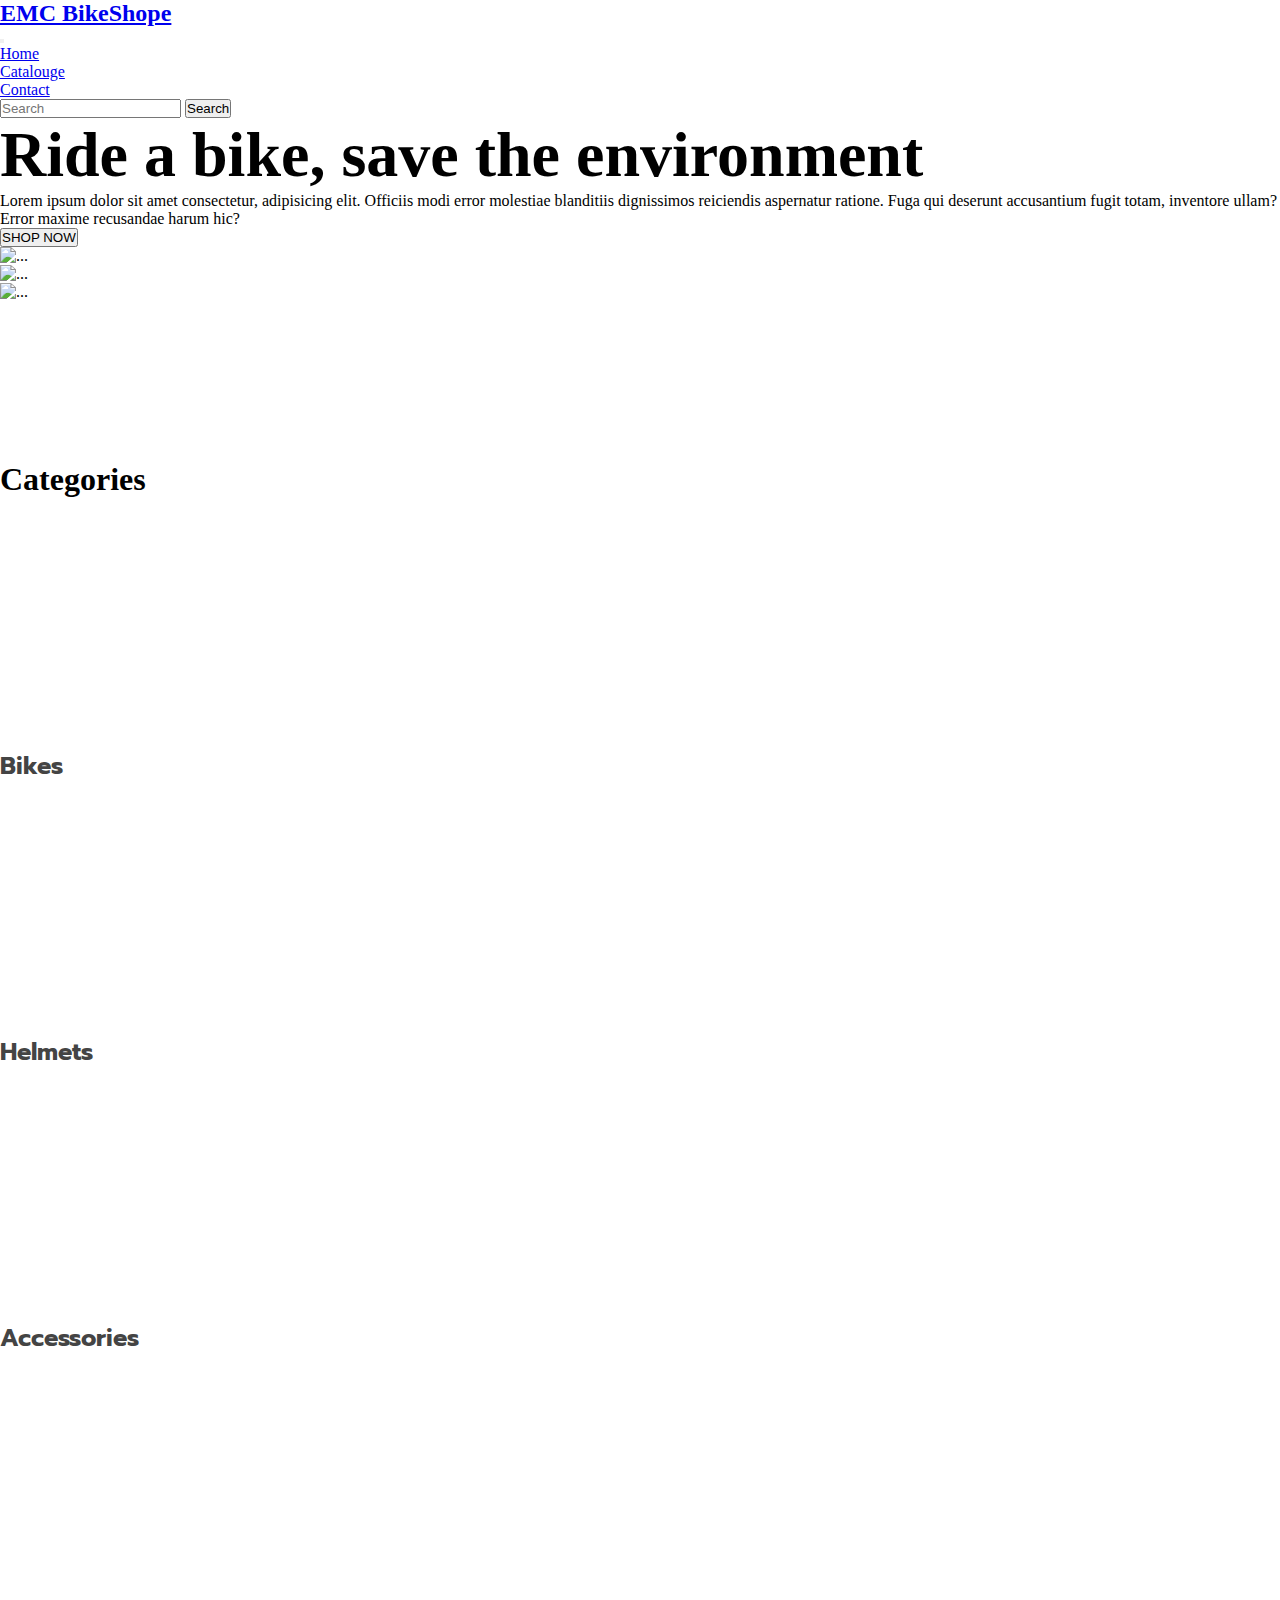
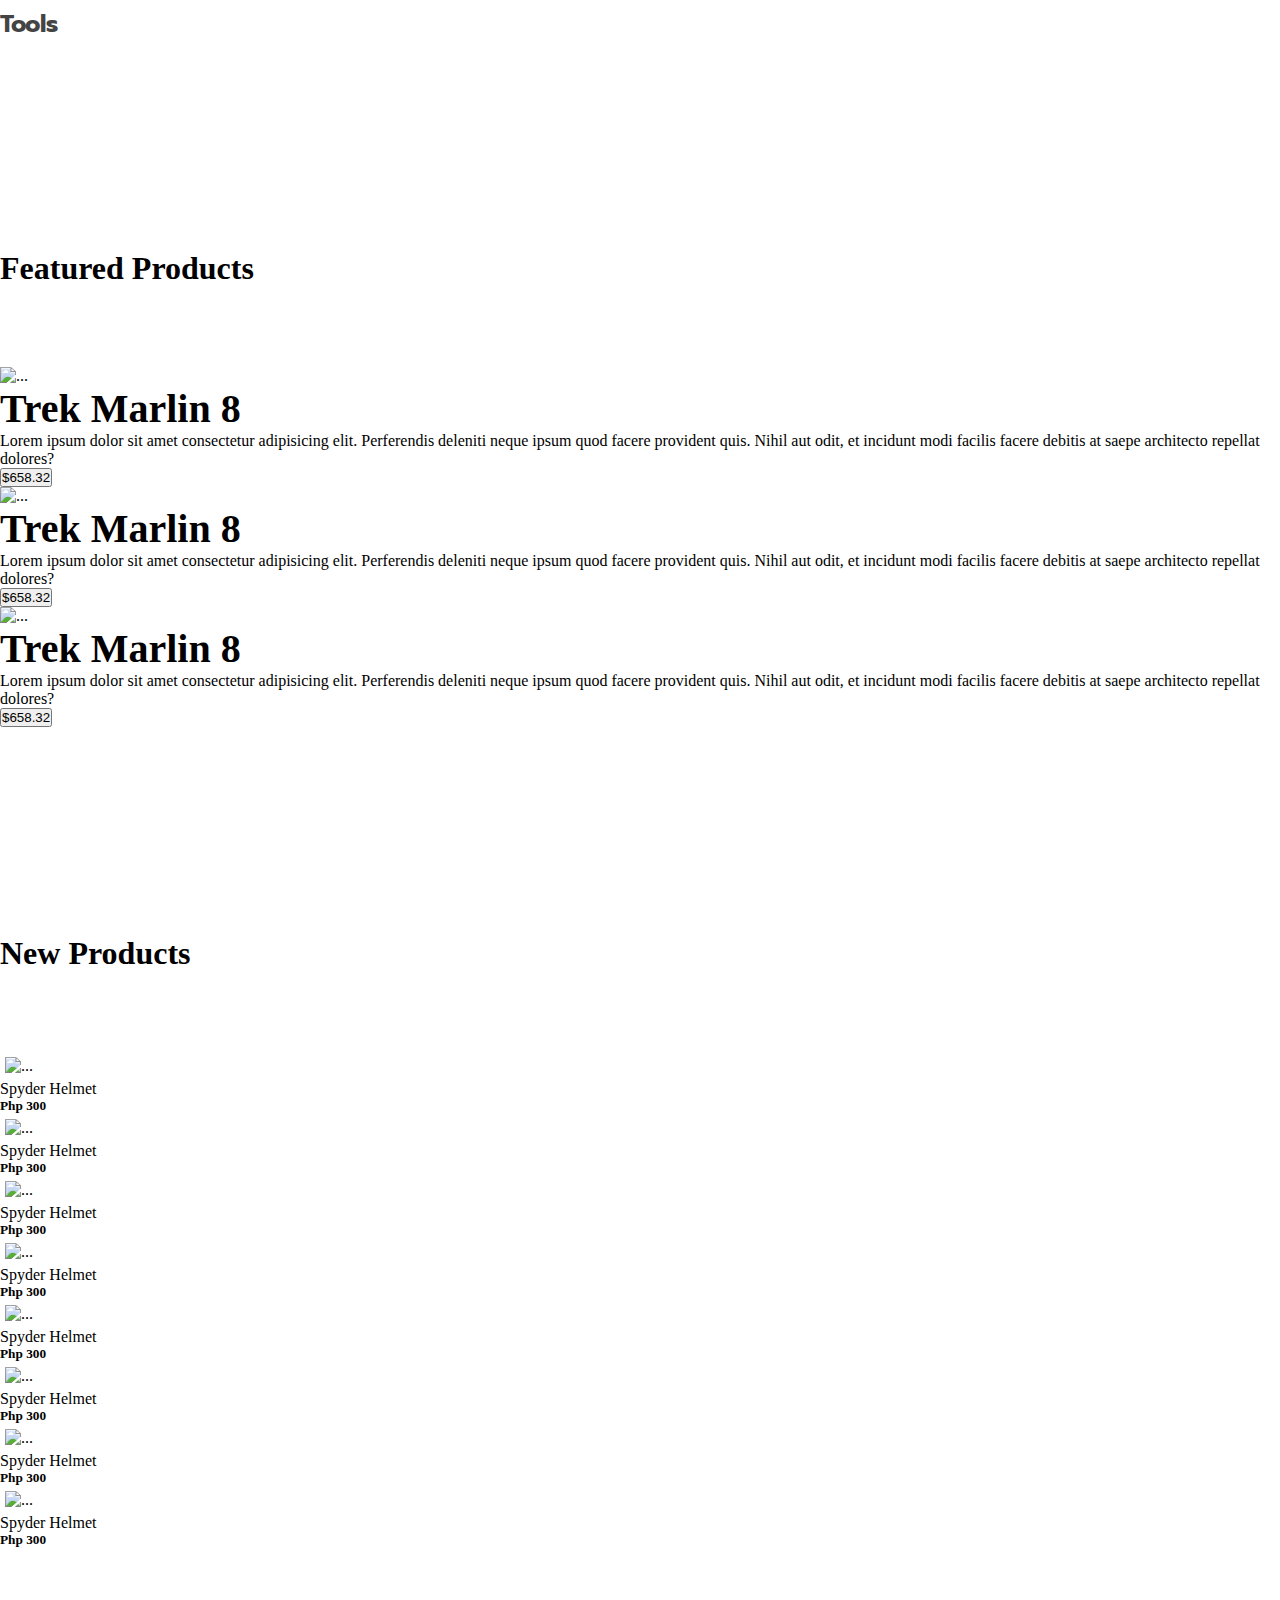
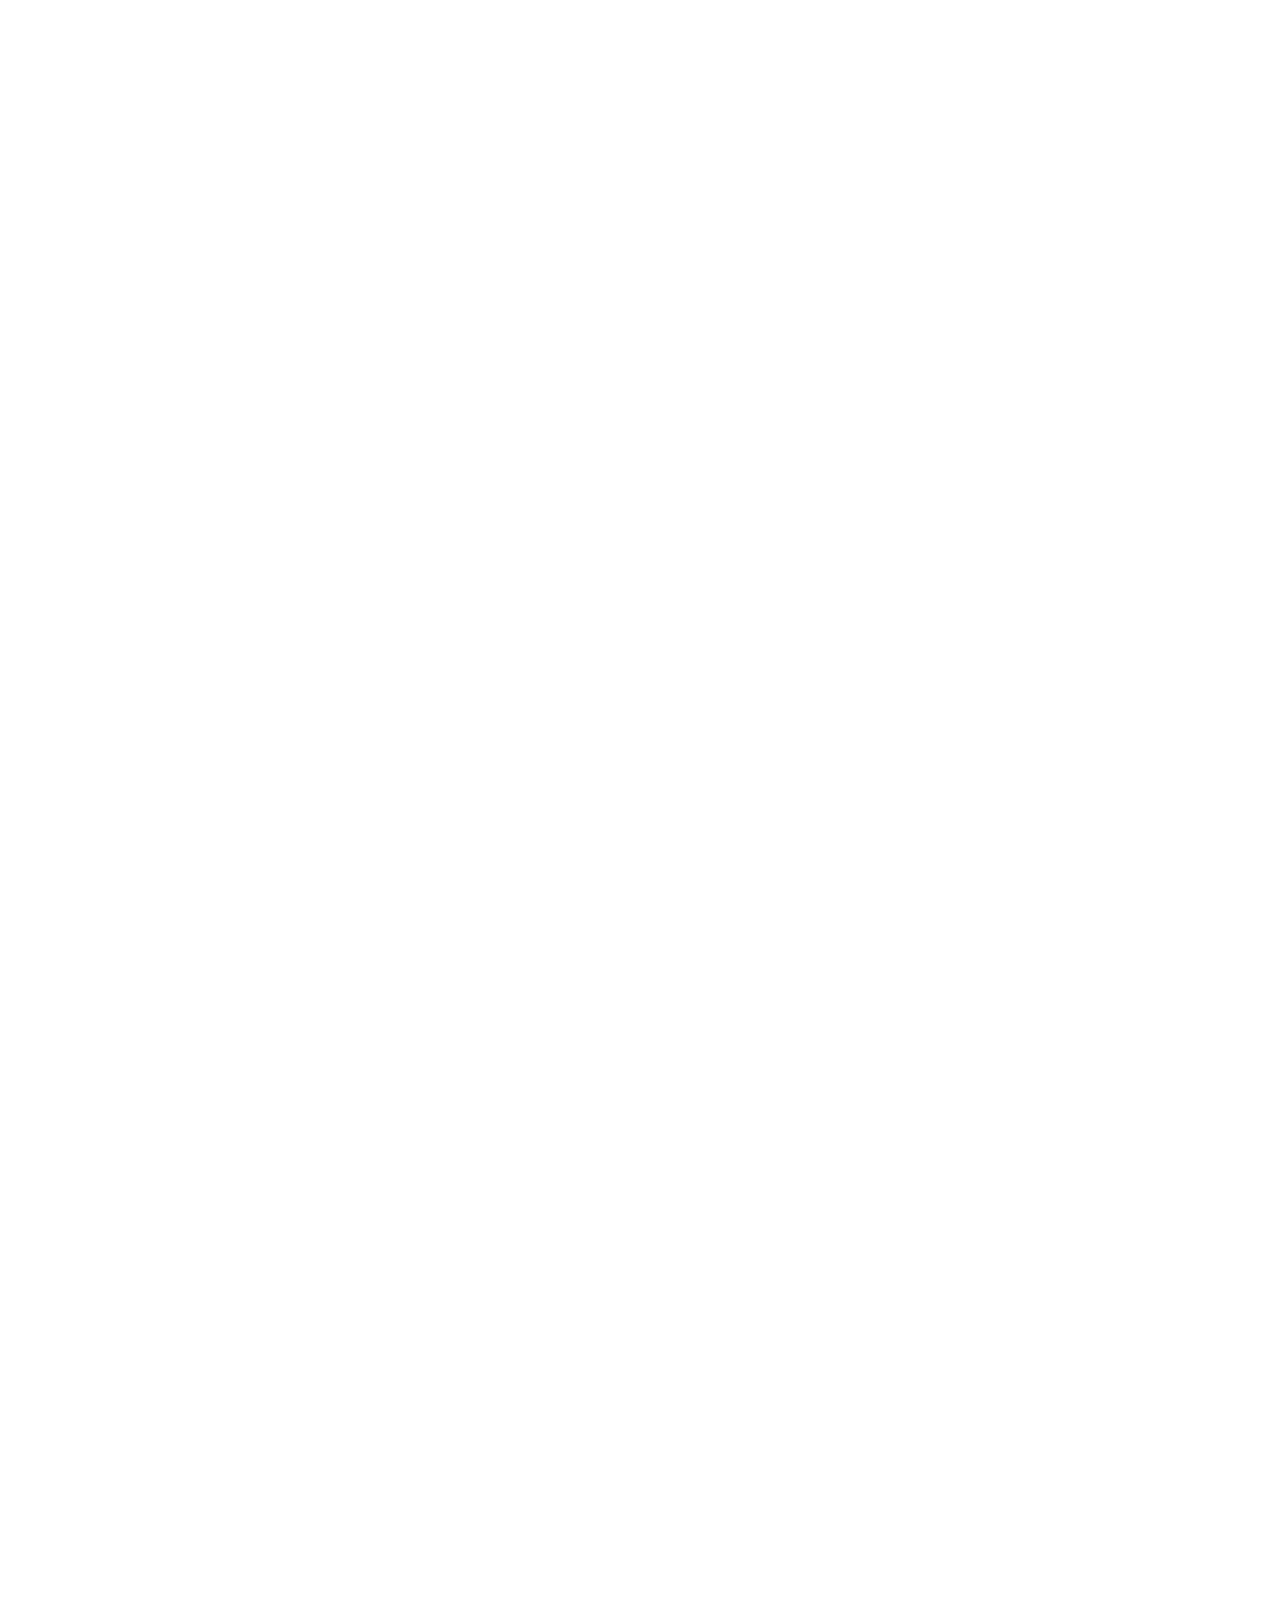
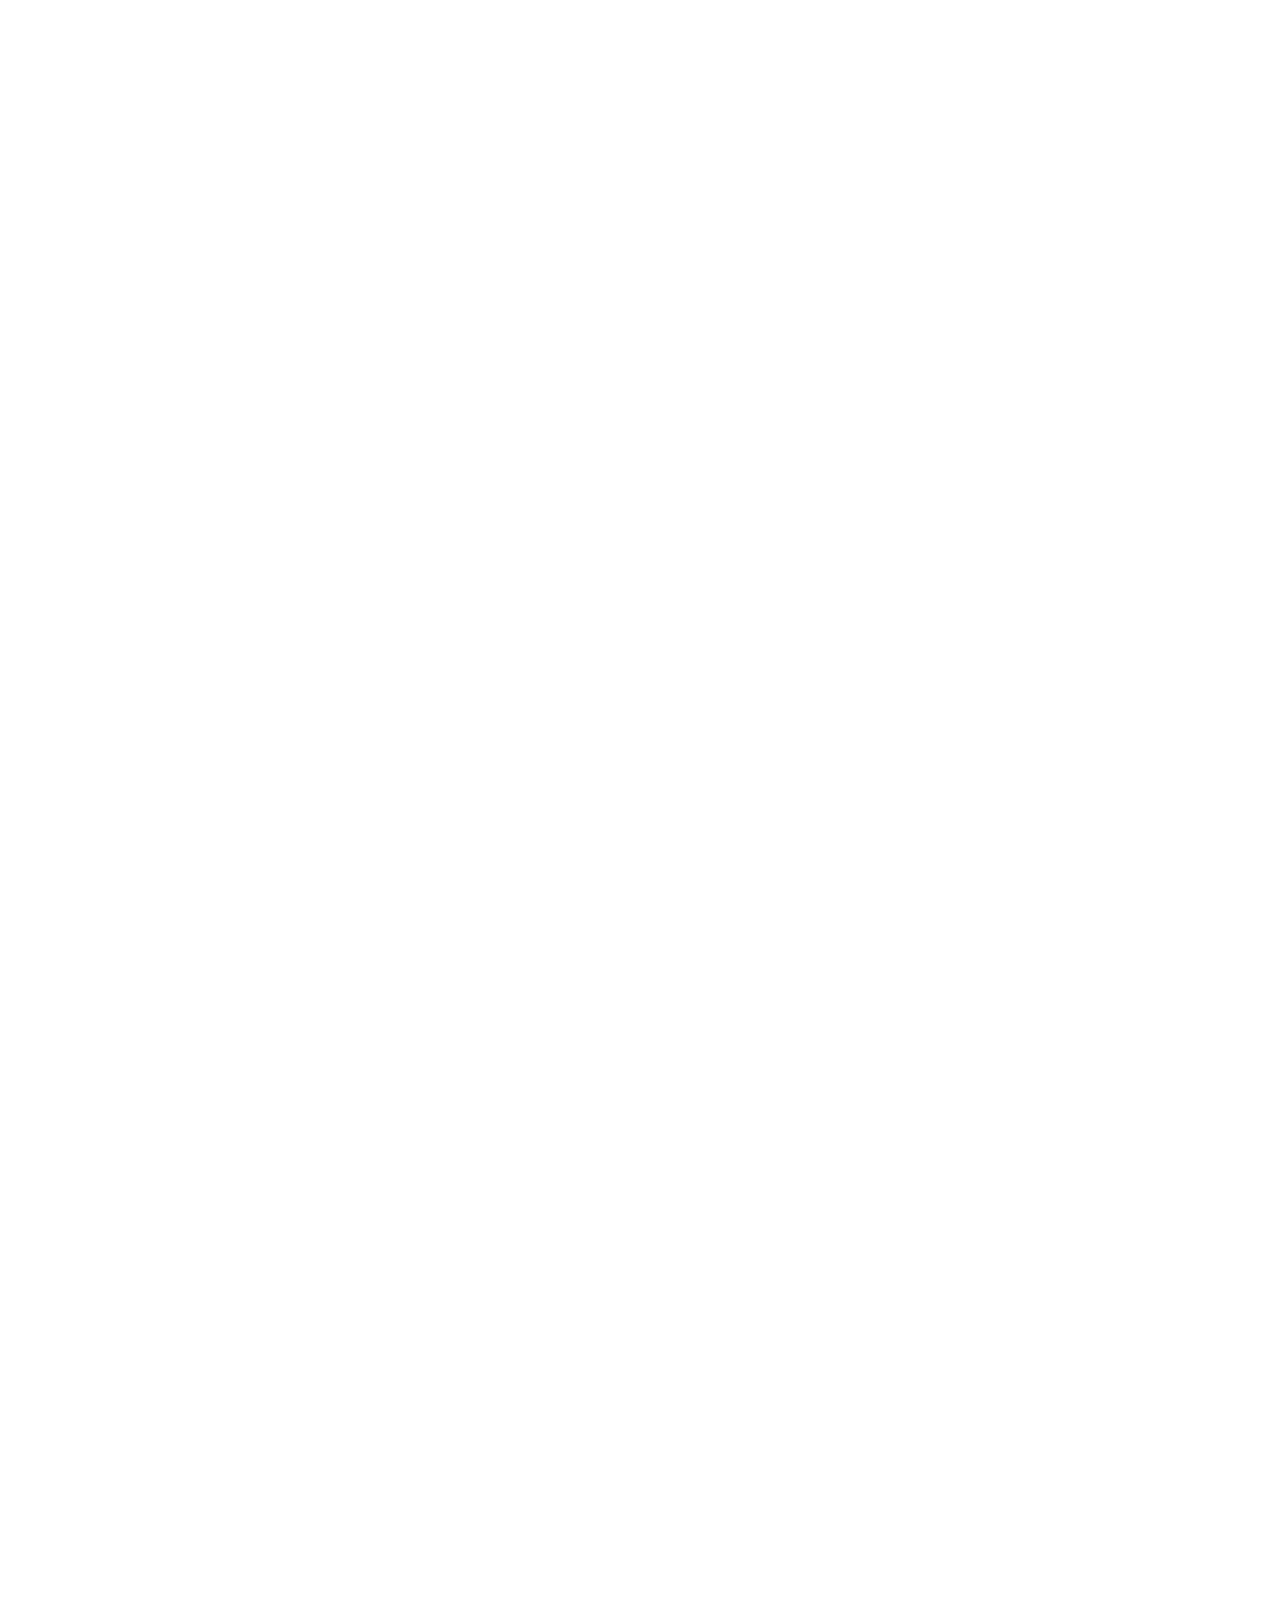
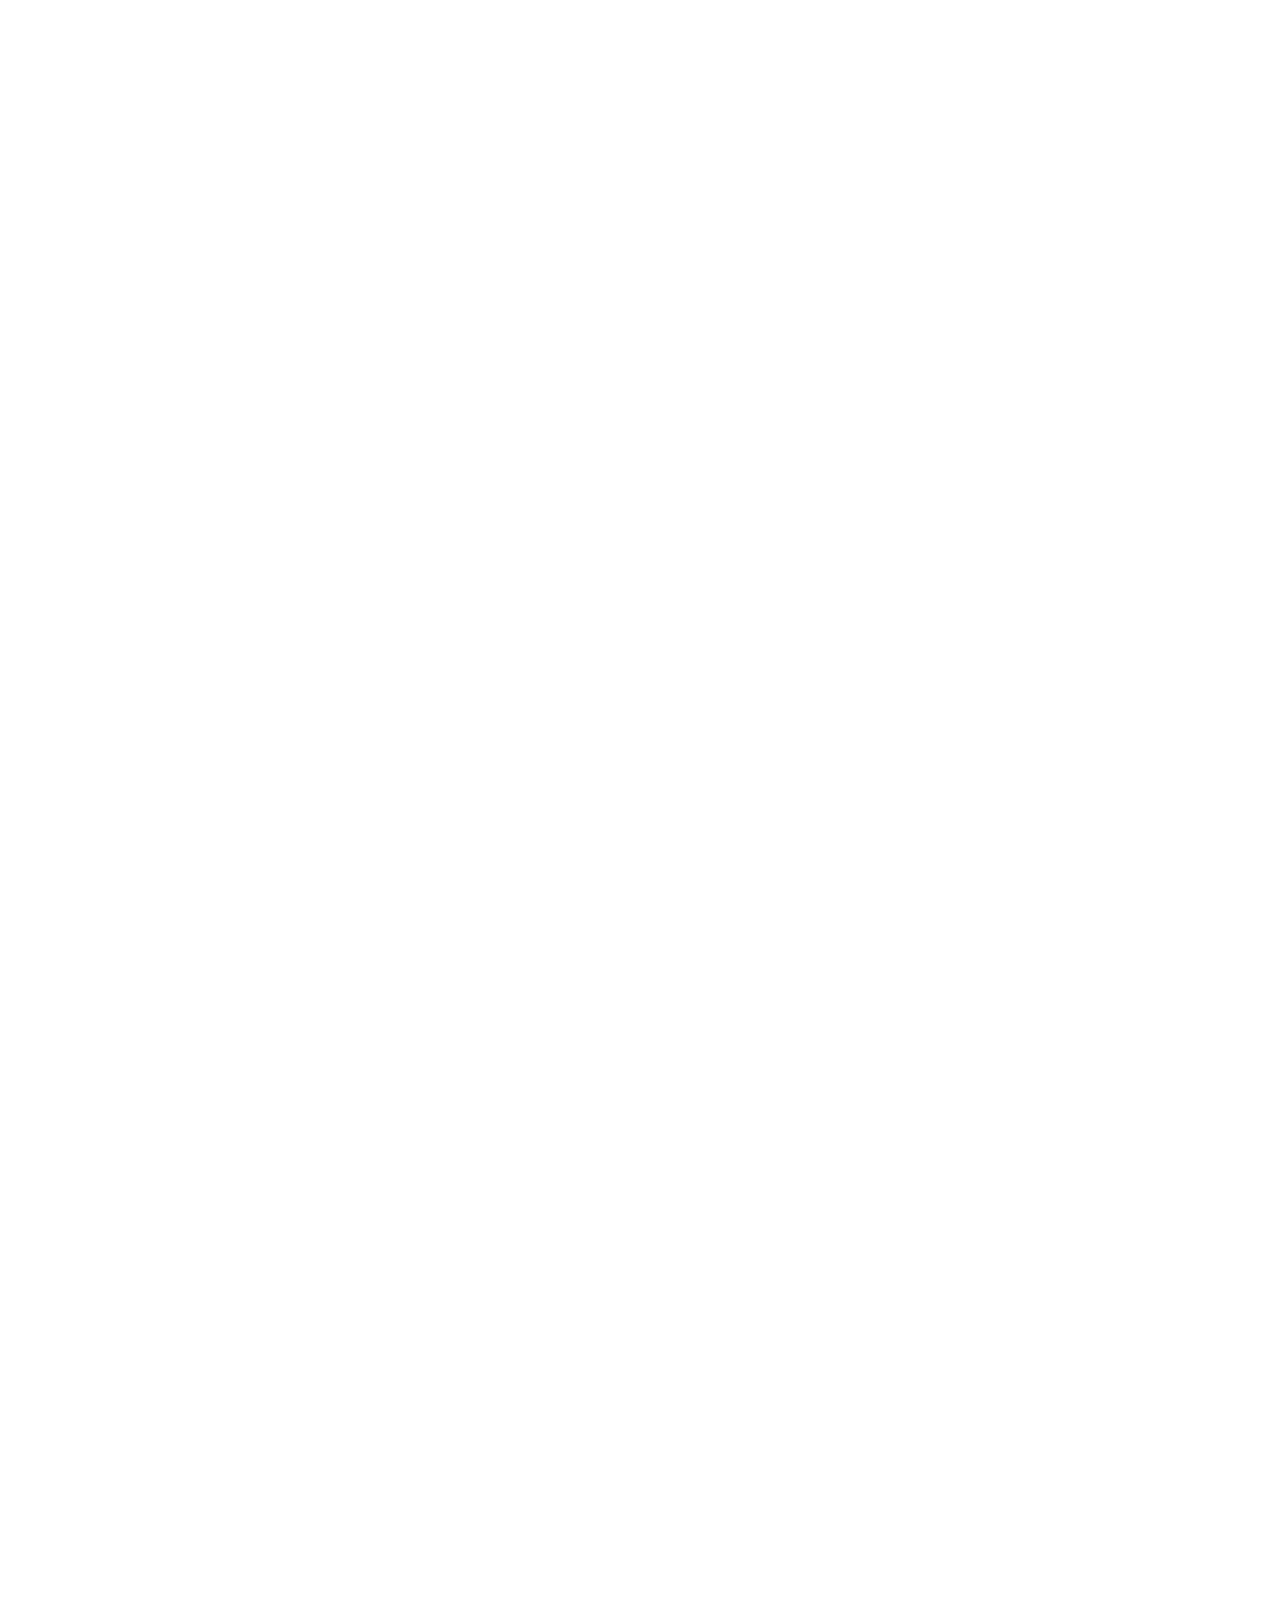
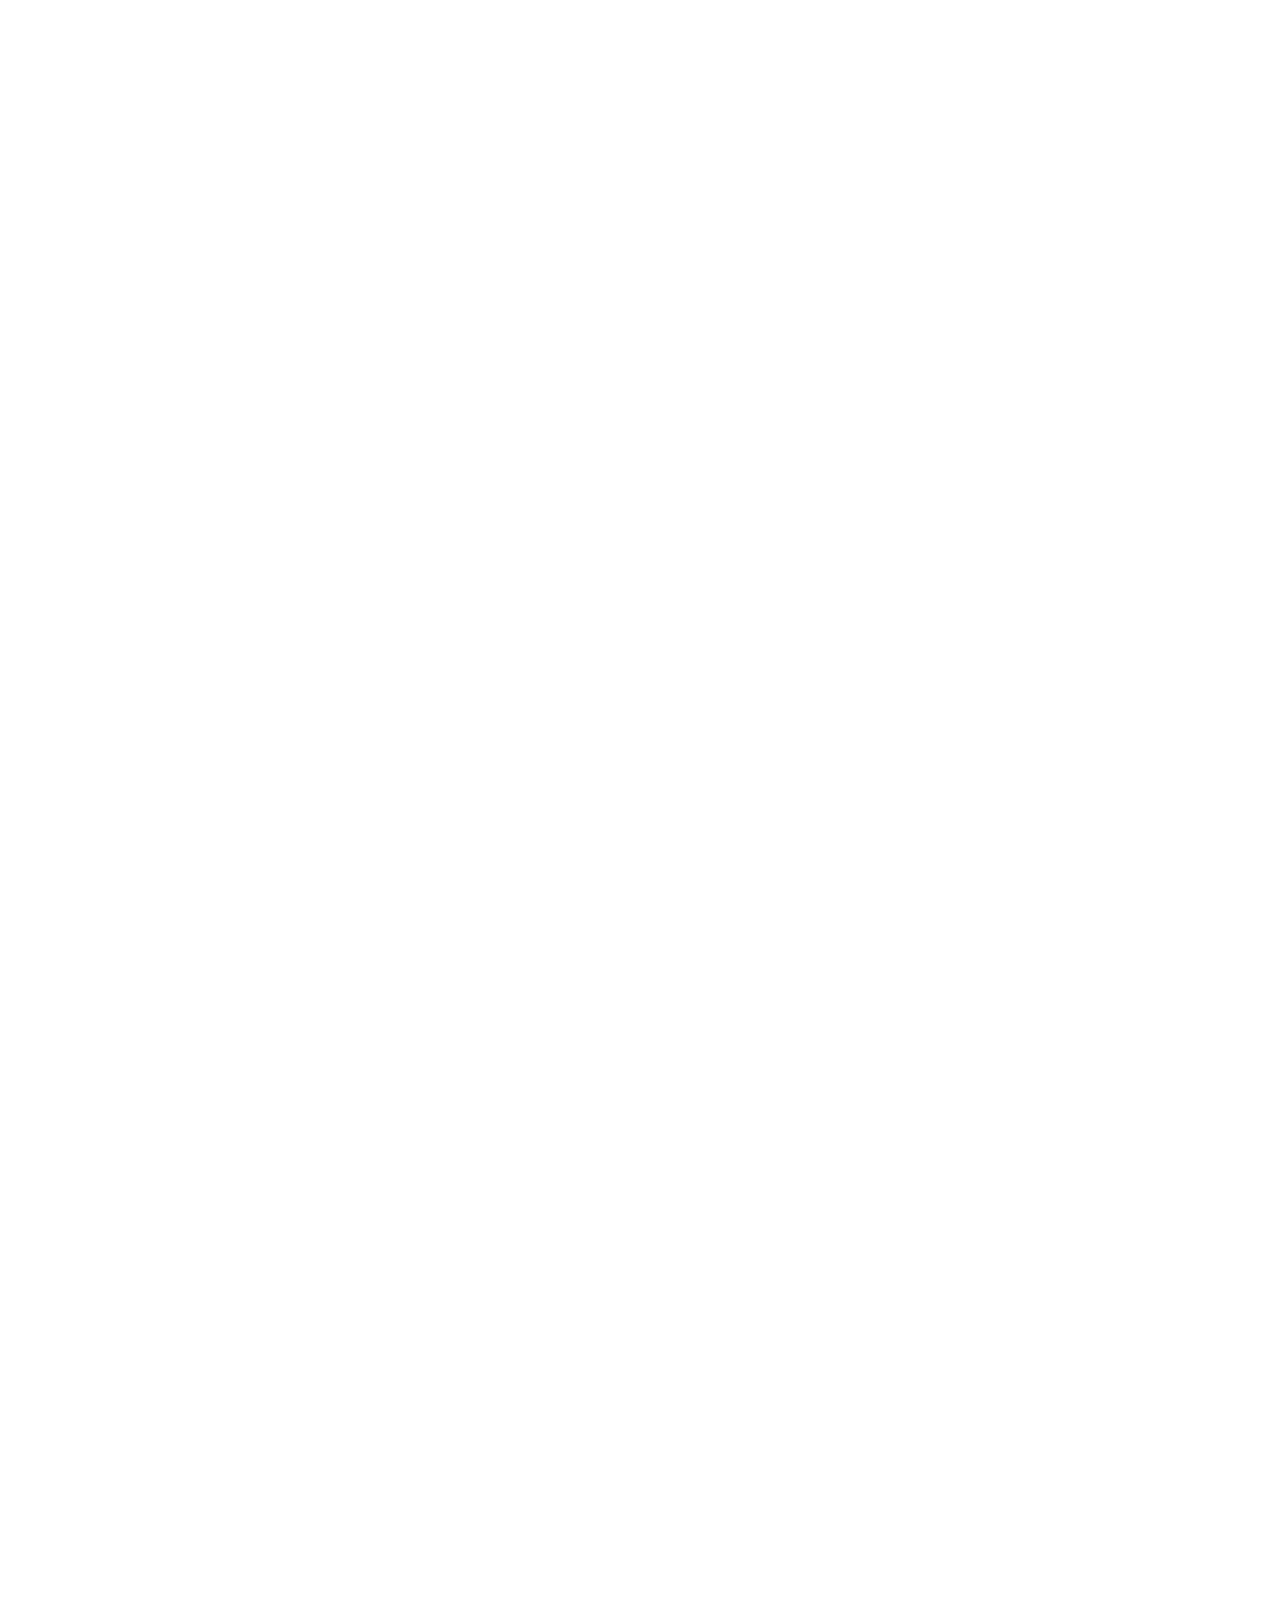
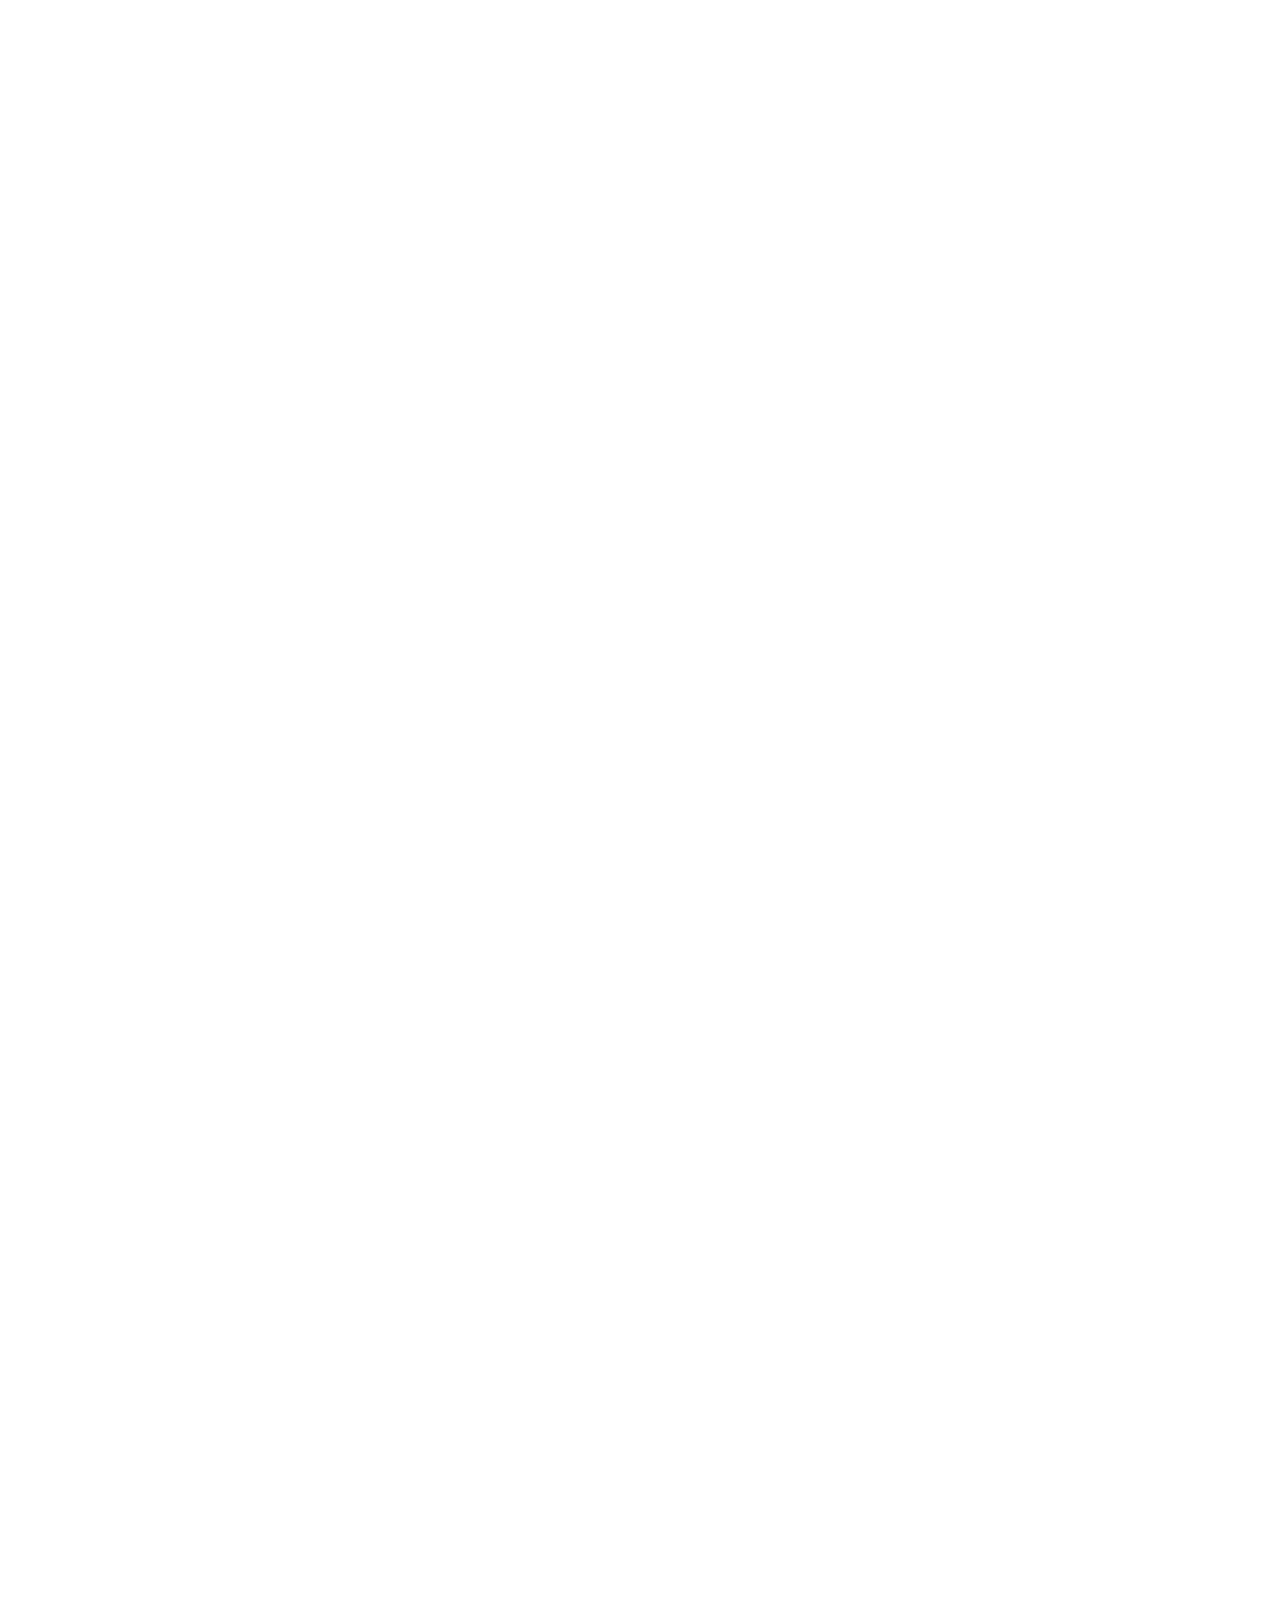
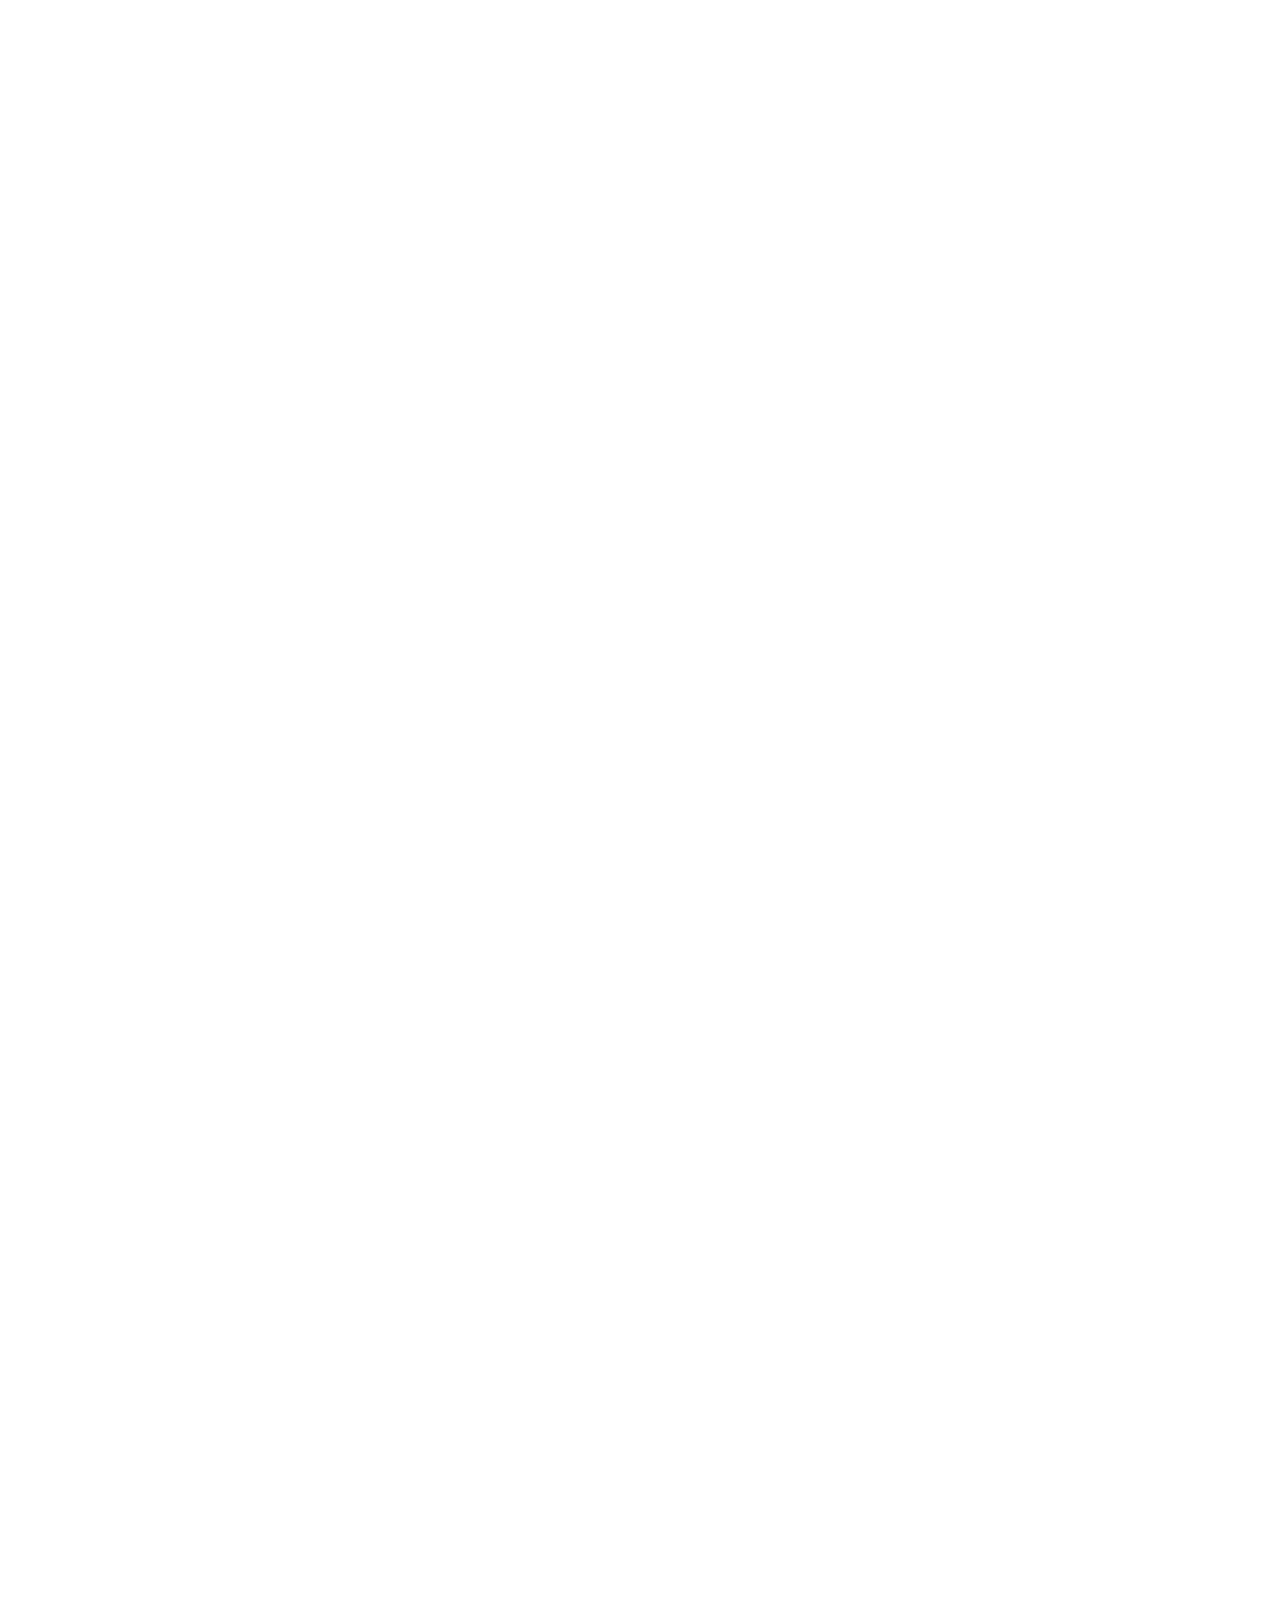
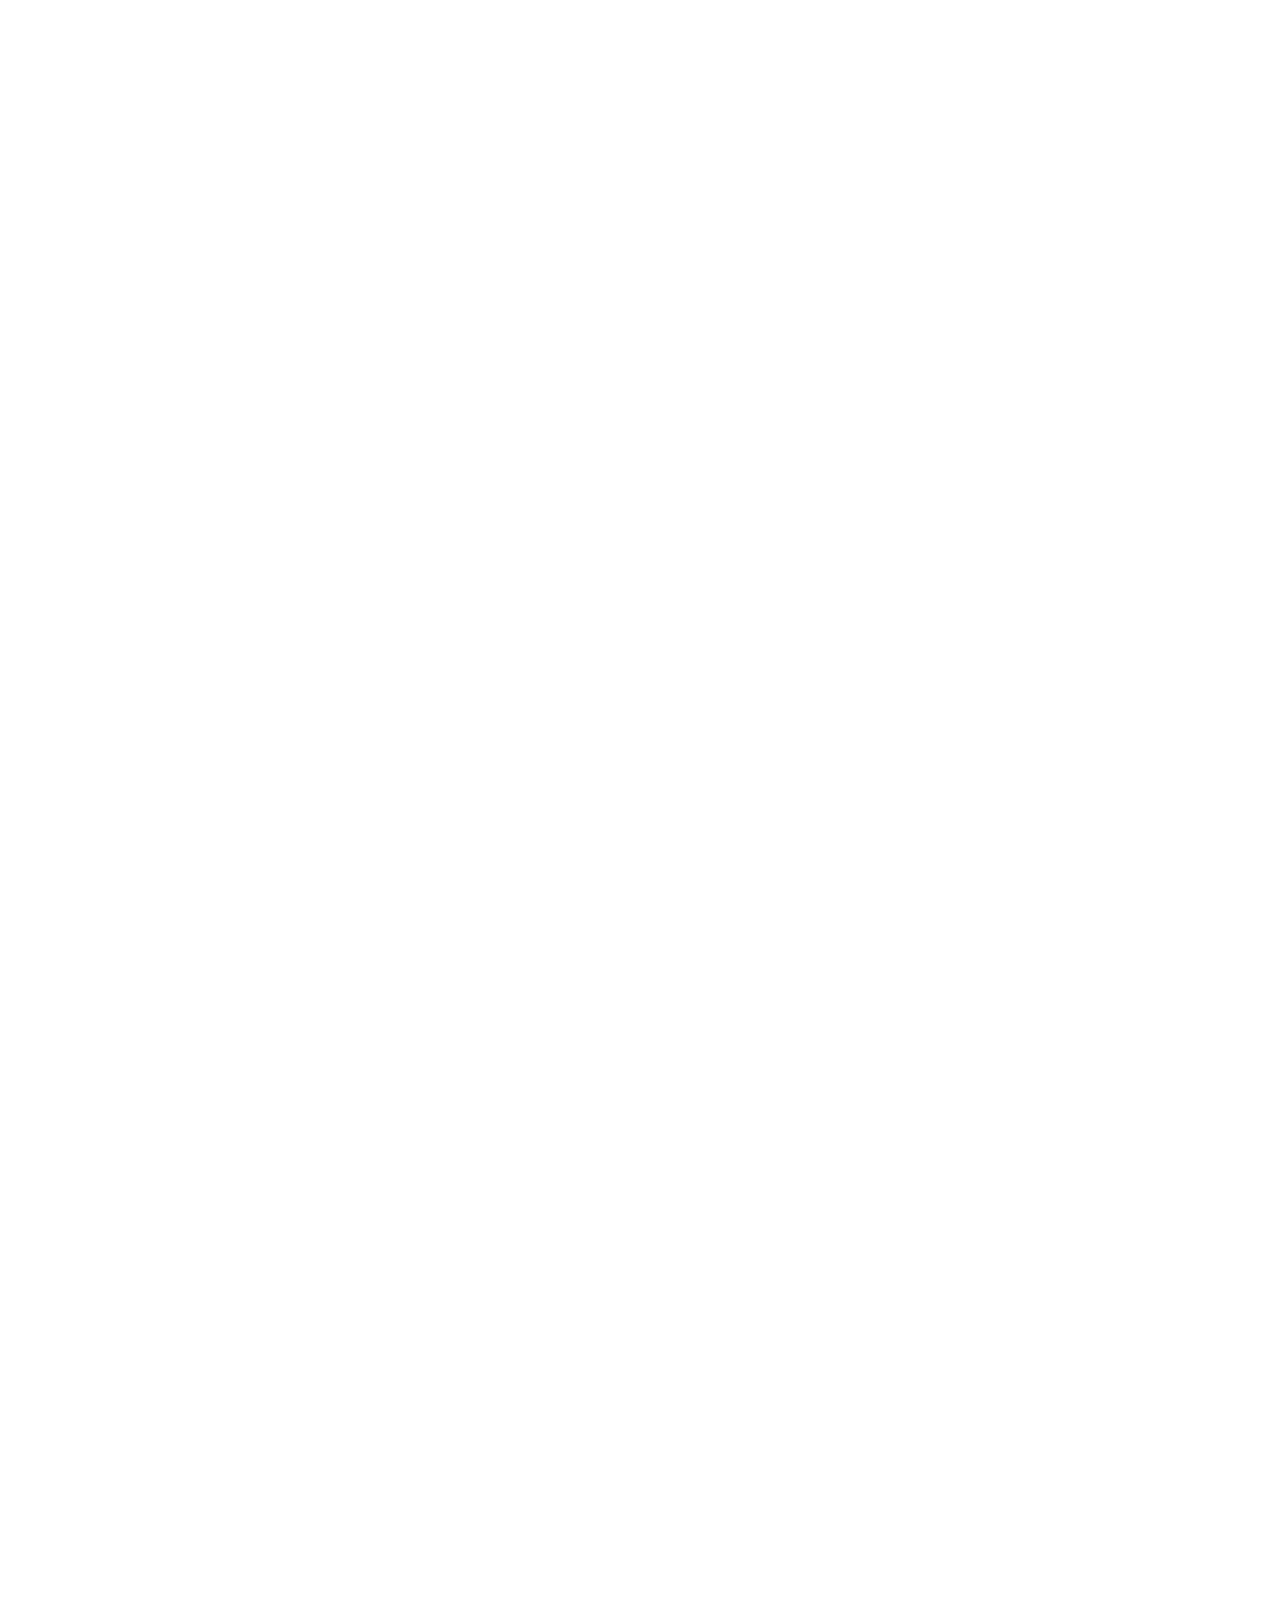
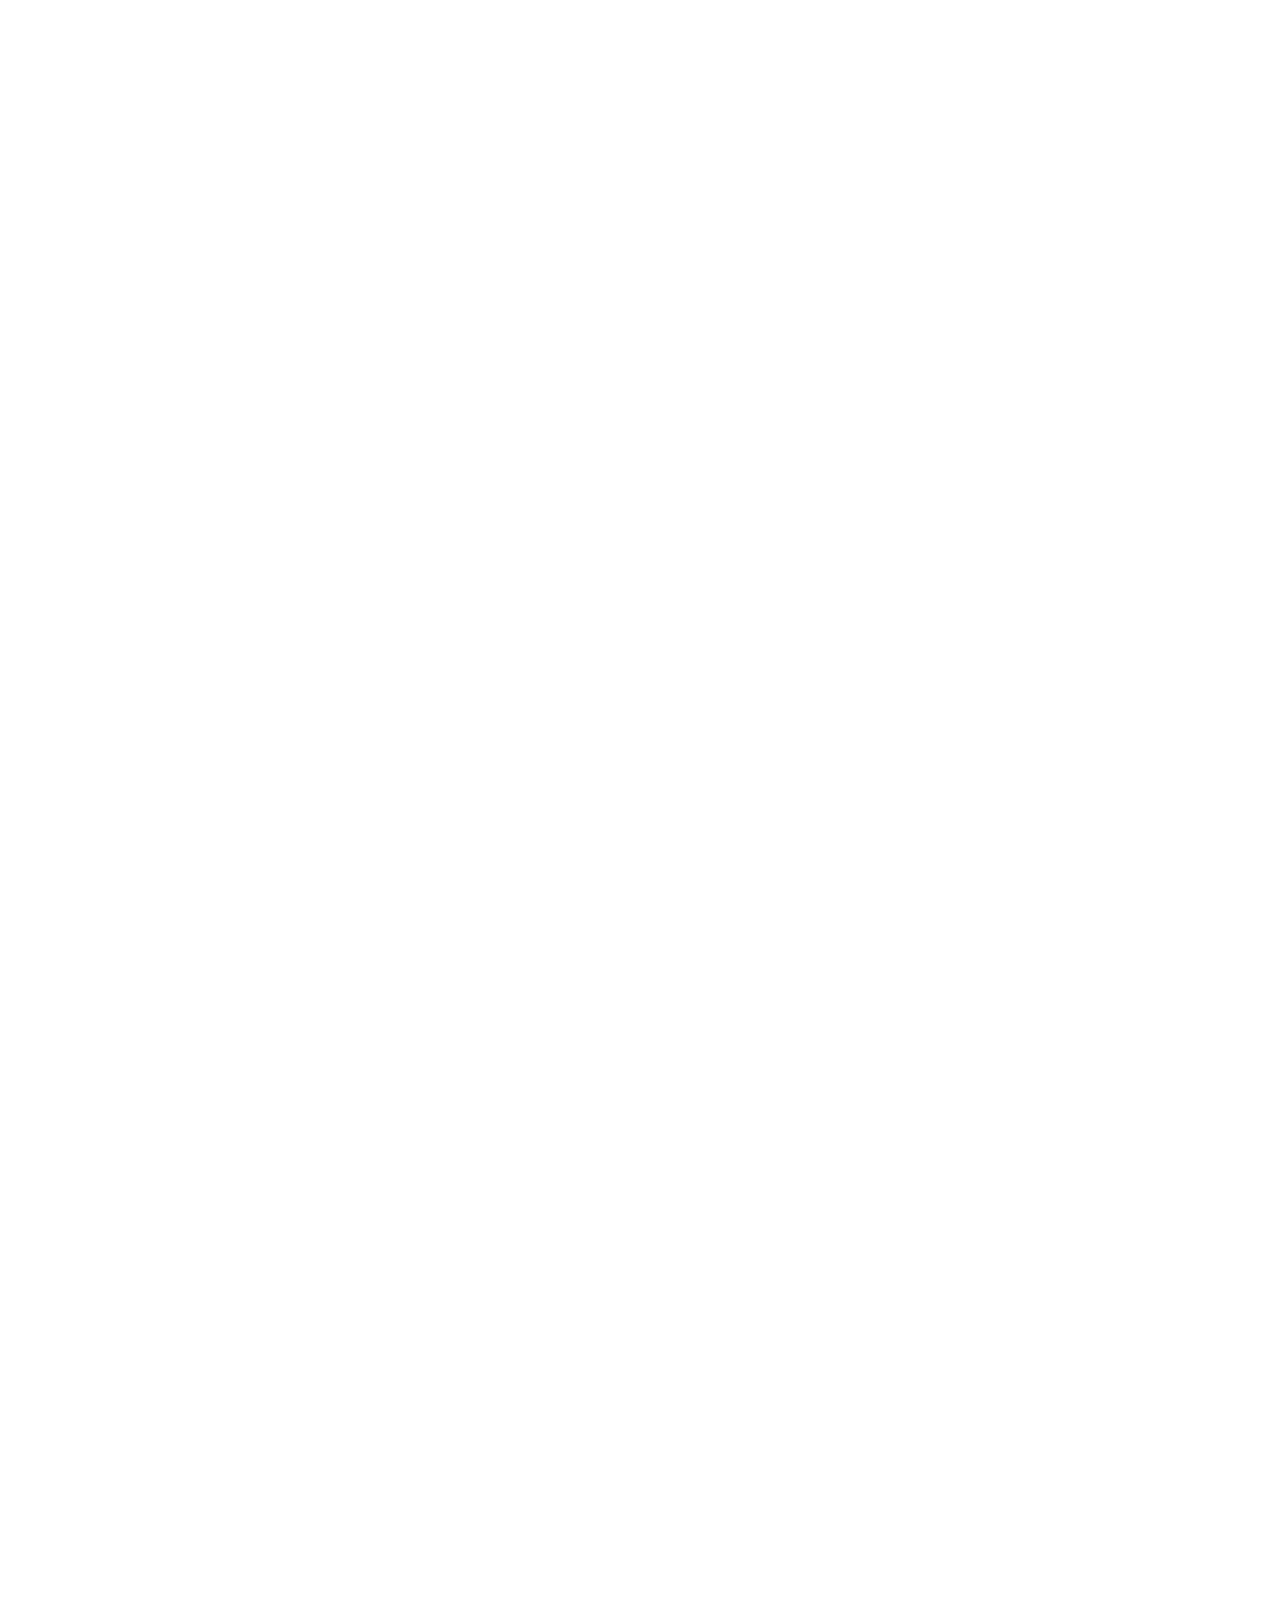
==== index.html @ 773c6a98 "files added" ====
<!DOCTYPE html>
<html lang="en">

<head>
    <meta charset="UTF-8">
    <meta http-equiv="X-UA-Compatible" content="IE=edge">
    <meta name="viewport" content="width=device-width, initial-scale=1.0">
    <title>EMC Bike Shop</title>
    <link href="https://cdn.jsdelivr.net/npm/bootstrap@5.1.3/dist/css/bootstrap.min.css" rel="stylesheet"
        integrity="sha384-1BmE4kWBq78iYhFldvKuhfTAU6auU8tT94WrHftjDbrCEXSU1oBoqyl2QvZ6jIW3" crossorigin="anonymous">
    <script src="https://kit.fontawesome.com/d8256b5580.js" crossorigin="anonymous"></script>
    <link rel="stylesheet" href="styles.css">
    <script src="https://kit.fontawesome.com/d8256b5580.js" crossorigin="anonymous"></script>
    <link rel="preconnect" href="https://fonts.googleapis.com">
    <link rel="preconnect" href="https://fonts.gstatic.com" crossorigin>
    <link href="https://fonts.googleapis.com/css2?family=Prompt&display=swap" rel="stylesheet">
</head>

<body>
    <navbar>
        <nav class="navbar navbar-expand-lg navbar-light bg-light">
            <div class="container-lg">
                <a class="navbar-brand" href="index.html">
                    <h2>EMC BikeShope</h2>
                </a>
                <button class="navbar-toggler" type="button" data-bs-toggle="collapse"
                    data-bs-target="#navbarNavDropdown">
                    <span class="navbar-toggler-icon"></span>
                </button>
                <div class="collapse navbar-collapse justify-content-between" id="navbarNavDropdown">
                    <ul class="navbar-nav">
                        <li class="nav-item">
                            <a class="nav-link active" aria-current="page" href="#">Home</a>
                        </li>
                        <li class="nav-item">
                            <a class="nav-link" href="#">Catalouge</a>
                        </li>
                        <li class="nav-item">
                            <a class="nav-link" href="#">Contact</a>
                        </li>
                    </ul>
                    <form class="d-flex" role="search">
                        <input class="form-control me-2" type="search" placeholder="Search" aria-label="Search">
                        <button class="btn btn-outline-success" type="submit">Search</button>
                    </form>
                </div>
            </div>
        </nav>
    </navbar>

    <header>
        <section class="header">
            <div class="container-lg mt-4">
                <div class="row">
                    <div class="col-lg-6 p-5">
                        <div class="content">
                            <div class="content-header">
                                <h1>Ride a bike, save the environment</h1>
                            </div>
                            <div class="content-body">
                                <p>Lorem ipsum dolor sit amet consectetur, adipisicing elit. Officiis modi error
                                    molestiae
                                    blanditiis dignissimos reiciendis aspernatur ratione. Fuga qui deserunt accusantium
                                    fugit
                                    totam, inventore ullam? Error maxime recusandae harum hic?</p>
                                <button class="btn btn-success">SHOP NOW</button>
                            </div>
                        </div>

                    </div>
                    <div class="col-lg-6 p-5">
                        <div id="carouselExampleSlidesOnly" class="carousel slide" data-bs-ride="carousel">
                            <div class="carousel-inner">
                                <div class="carousel-item active">
                                    <img src="https://picsum.photos/500" class="d-block w-100" alt="...">
                                </div>
                                <div class="carousel-item">
                                    <img src="https://picsum.photos/500" class="d-block w-100" alt="...">
                                </div>
                                <div class="carousel-item">
                                    <img src="https://picsum.photos/500" class="d-block w-100" alt="...">
                                </div>
                            </div>
                        </div>
                    </div>
                </div>
            </div>
        </section>
    </header>

    <main>
        <section class="categories">
            <div class="container-lg ">
                <h1 class="text-center">Categories</h1>
                <div class="row g-4 mt-5">
                    <div class="col-md-3 col-6">
                        <a href="" class="btn btn-success categoriesBtn">
                            <i class="fa-solid fa-person-biking"></i>
                        </a>
                        <h2 class="text-center">Bikes</h1>
                    </div>
                    <div class="col-md-3 col-6">
                        <a href="" class="btn btn-success categoriesBtn">
                            <i class="fa-solid fa-helmet-safety"></i>
                        </a>
                        <h2 class="text-center">Helmets</h2>
                    </div>
                    <div class="col-md-3 col-6">
                        <a href="" class="btn btn-success categoriesBtn">
                            <i class="fa-solid fa-shirt"></i>
                        </a>
                        <h2 class="text-center">Accessories</h2>
                    </div>
                    <div class="col-md-3 col-6">
                        <a href="" class="btn btn-success categoriesBtn">
                            <i class="fa-solid fa-wrench"></i>
                        </a>
                        <h2 class="text-center">Tools</h2>
                    </div>
                </div>
            </div>
        </section>

        <section class="featured-products">
            <div class="container-lg">
                <h1 class="text-center">Featured Products</h1>
                    <div id="carouselExampleSlidesOnly" class="carousel slide" data-bs-ride="carousel">
                        <div class="carousel-inner">
                            <div class="carousel-item active" data-bs-interval="2000">
                                <a href="">
                                    <div class="card h-100">
                                        <div class="row g-0">
                                          <div class="col-md-8">
                                            <img src="https://picsum.photos/1920/1080" class="img-fluid rounded-start" alt="...">
                                          </div>
                                          <div class="col-md-4">
                                            <div class="card-body">
                                              <h5 class="card-title mb-5">Trek Marlin 8</h5>
                                              <p class="card-text">Lorem ipsum dolor sit amet consectetur adipisicing elit. Perferendis deleniti neque ipsum quod facere provident quis. Nihil aut odit, et incidunt modi facilis facere debitis at saepe architecto repellat dolores?</p>
                                              <p class="card-text"><button class="btn btn-success">$658.32</button></p>
                                            </div>
                                          </div>
                                        </div>
                                      </div>
                                </a>
                            </div>
                            <div class="carousel-item" data-bs-interval="2000">
                                <a href="">
                                    <div class="card h-100">
                                        <div class="row g-0">
                                          <div class="col-md-8">
                                            <img src="https://picsum.photos/1921/1080" class="img-fluid rounded-start" alt="...">
                                          </div>
                                          <div class="col-md-4">
                                            <div class="card-body">
                                                <h5 class="card-title mb-5">Trek Marlin 8</h5>
                                                <p class="card-text">Lorem ipsum dolor sit amet consectetur adipisicing elit. Perferendis deleniti neque ipsum quod facere provident quis. Nihil aut odit, et incidunt modi facilis facere debitis at saepe architecto repellat dolores?</p>
                                                <p class="card-text"><button class="btn btn-success">$658.32</button></p>
                                              </div>
                                          </div>
                                        </div>
                                      </div>
                                </a>
                            </div>
                            <div class="carousel-item" data-bs-interval="2000">
                                <a href="">
                                    <div class="card h-100">
                                        <div class="row g-0">
                                          <div class="col-md-8">
                                            <img src="https://picsum.photos/1921/1080" class="img-fluid rounded-start" alt="...">
                                          </div>
                                          <div class="col-md-4">
                                            <div class="card-body">
                                                <h5 class="card-title mb-5">Trek Marlin 8</h5>
                                                <p class="card-text">Lorem ipsum dolor sit amet consectetur adipisicing elit. Perferendis deleniti neque ipsum quod facere provident quis. Nihil aut odit, et incidunt modi facilis facere debitis at saepe architecto repellat dolores?</p>
                                                <p class="card-text"><button class="btn btn-success">$658.32</button></p>
                                              </div>
                                          </div>
                                        </div>
                                      </div>
                                </a>
                            </div>
                        </div>
                    </div>
                </div>
            </div>
        </section>

        <section class="new-products">
            <div class="container-lg">
                <h1 class="text-center">New Products</h1>
                <div class="row g-4 justify-content-center">
                    <div class="col-md-3 col-6">
                        <div class="card">
                            <img src="https://picsum.photos/200" class="card-img-top" alt="...">
                            <div class="card-body">
                              <p class="card-text">Spyder Helmet</p>
                            </div>
                            <div class="card-footer">
                                <h5>Php 300</h5>
                            </div>
                          </div>
                    </div>
                    <div class="col-md-3 col-6">
                        <div class="card">
                            <img src="https://picsum.photos/201" class="card-img-top" alt="...">
                            <div class="card-body">
                              <p class="card-text">Spyder Helmet</p>
                            </div>
                            <div class="card-footer">
                                <h5>Php 300</h5>
                            </div>
                          </div>
                    </div>
                    <div class="col-md-3 col-6">
                        <div class="card">
                            <img src="https://picsum.photos/202" class="card-img-top" alt="...">
                            <div class="card-body">
                              <p class="card-text">Spyder Helmet</p>
                            </div>
                            <div class="card-footer">
                                <h5>Php 300</h5>
                            </div>
                          </div>
                    </div>
                    <div class="col-md-3 col-6">
                        <div class="card">
                            <img src="https://picsum.photos/203" class="card-img-top" alt="...">
                            <div class="card-body">
                              <p class="card-text">Spyder Helmet</p>
                            </div>
                            <div class="card-footer">
                                <h5>Php 300</h5>
                            </div>
                          </div>
                    </div>
                    <div class="col-md-3 col-6">
                        <div class="card">
                            <img src="https://picsum.photos/204" class="card-img-top" alt="...">
                            <div class="card-body">
                              <p class="card-text">Spyder Helmet</p>
                            </div>
                            <div class="card-footer">
                                <h5>Php 300</h5>
                            </div>
                          </div>
                    </div>
                    <div class="col-md-3 col-6">
                        <div class="card">
                            <img src="https://picsum.photos/205" class="card-img-top" alt="...">
                            <div class="card-body">
                              <p class="card-text">Spyder Helmet</p>
                            </div>
                            <div class="card-footer">
                                <h5>Php 300</h5>
                            </div>
                          </div>
                    </div>
                    <div class="col-md-3 col-6">
                        <div class="card">
                            <img src="https://picsum.photos/206" class="card-img-top" alt="...">
                            <div class="card-body">
                              <p class="card-text">Spyder Helmet</p>
                            </div>
                            <div class="card-footer">
                                <h5>Php 300</h5>
                            </div>
                          </div>
                    </div>
                    <div class="col-md-3 col-6">
                        <div class="card">
                            <img src="https://picsum.photos/207" class="card-img-top" alt="...">
                            <div class="card-body">
                              <p class="card-text">Spyder Helmet</p>
                            </div>
                            <div class="card-footer">
                                <h5>Php 300</h5>
                            </div>
                          </div>
                    </div>
                </div>
            </div>
        </section>
    </main>









    <!-- JavaScript Bundle with Popper -->
    <script src="https://cdn.jsdelivr.net/npm/bootstrap@5.1.3/dist/js/bootstrap.bundle.min.js"
        integrity="sha384-ka7Sk0Gln4gmtz2MlQnikT1wXgYsOg+OMhuP+IlRH9sENBO0LRn5q+8nbTov4+1p"
        crossorigin="anonymous"></script>
</body>

</html>
---- styles.css ----
*{
    padding: 0;
    margin: 0;
    box-sizing: border-box;
}
body{
    background: #fff;
    height: 100000px;
}
.navbar-brand{
    width: 40%;
}
.content{
    height: 80%;
    display: flex;
    flex-direction: column;
    justify-content: space-evenly;
}
.content-header h1{
    font-size: 4rem
}
.categories{
    margin-top: 10rem;
}
.categoriesBtn{
    display: flex;
    align-items: center;
    justify-content: center;
    height: 15rem;
}
.categoriesBtn i{
    font-size: 50px;
}

.categoriesBtn:hover{
    background-color: white;
    color: green;
}
.categories h2{
    font-family: 'Prompt', sans-serif;
    color: rgb(68, 68, 68);
    margin-top: 10px;
}

.featured-products{
    margin-top: 13rem;
}
.featured-products a{
    text-decoration: none;
    color: black;
}
.featured-products .carousel{
    margin-top: 5rem
}
.card-title{
    font-size: 40px;
}
.new-products{
    margin-top: 13rem;
}
.new-products .row{
    margin-top: 5rem
}
.new-products img{
    padding:5px;
}
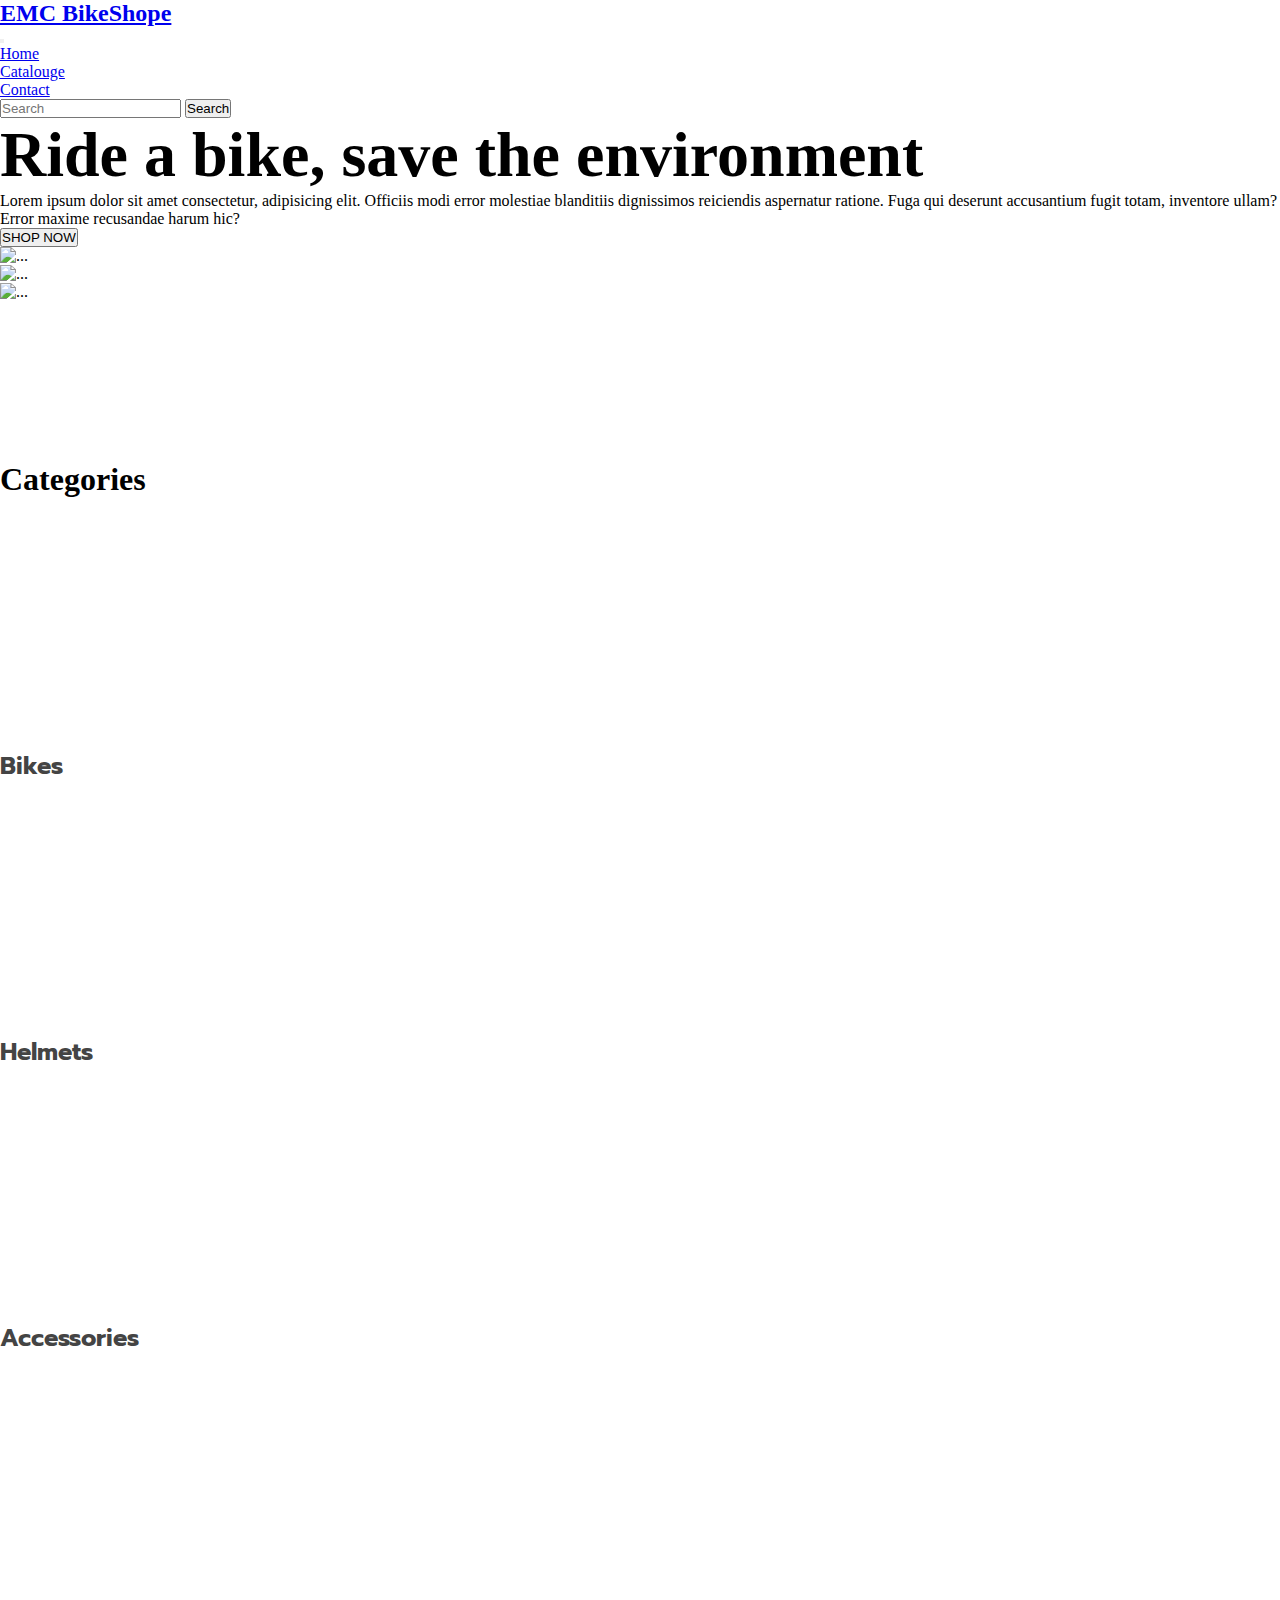
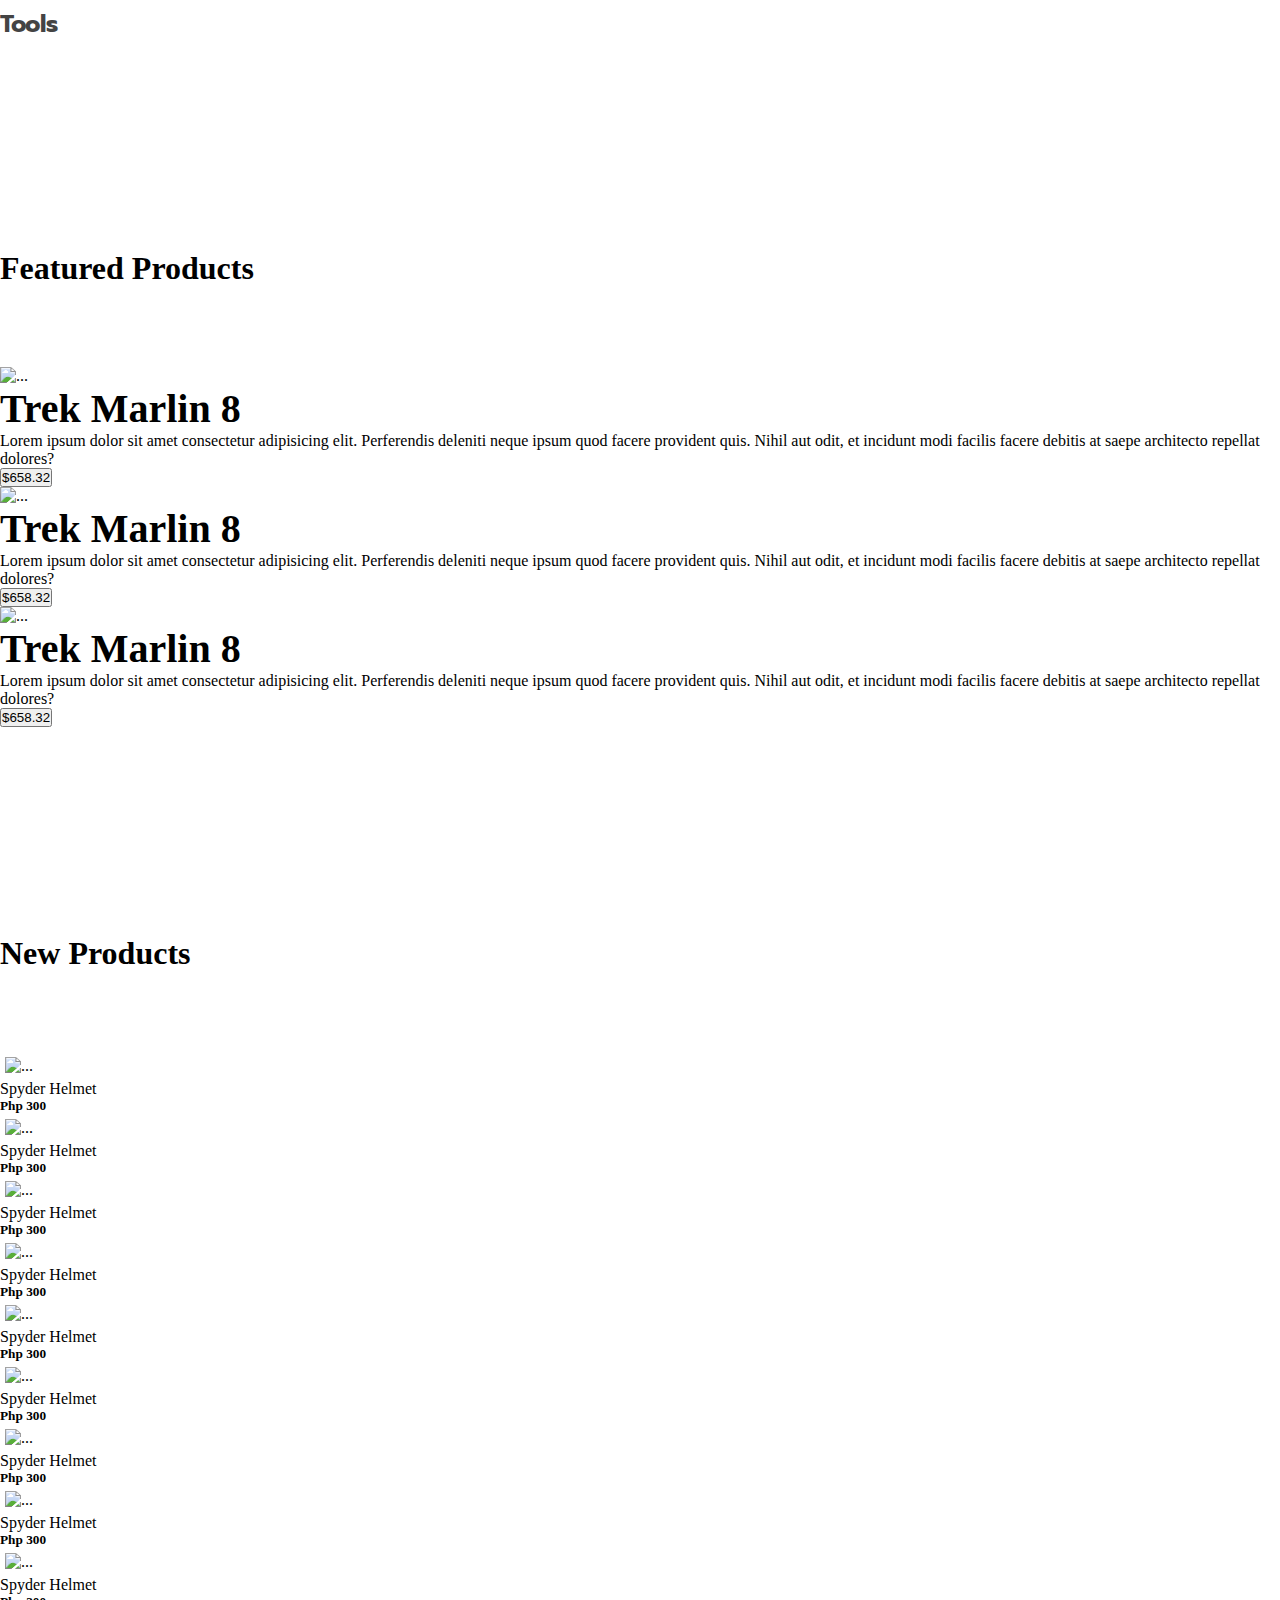
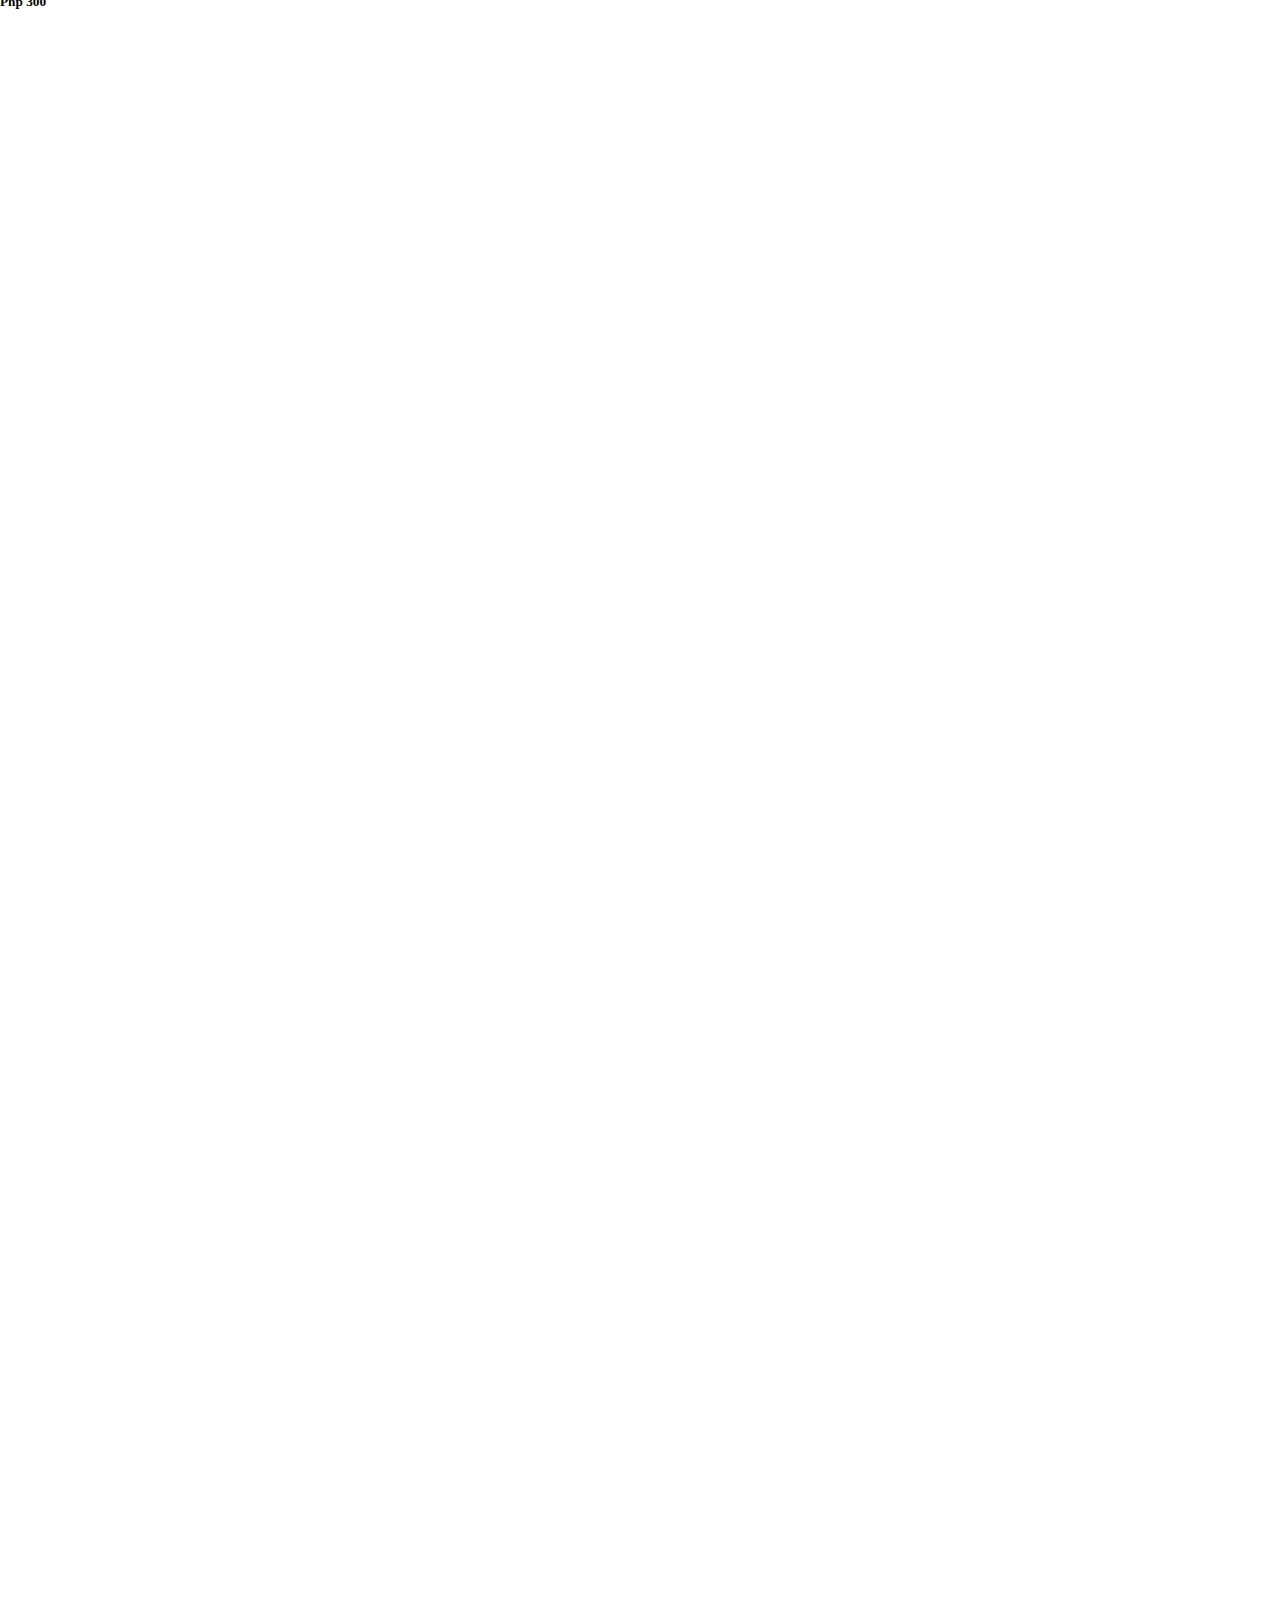
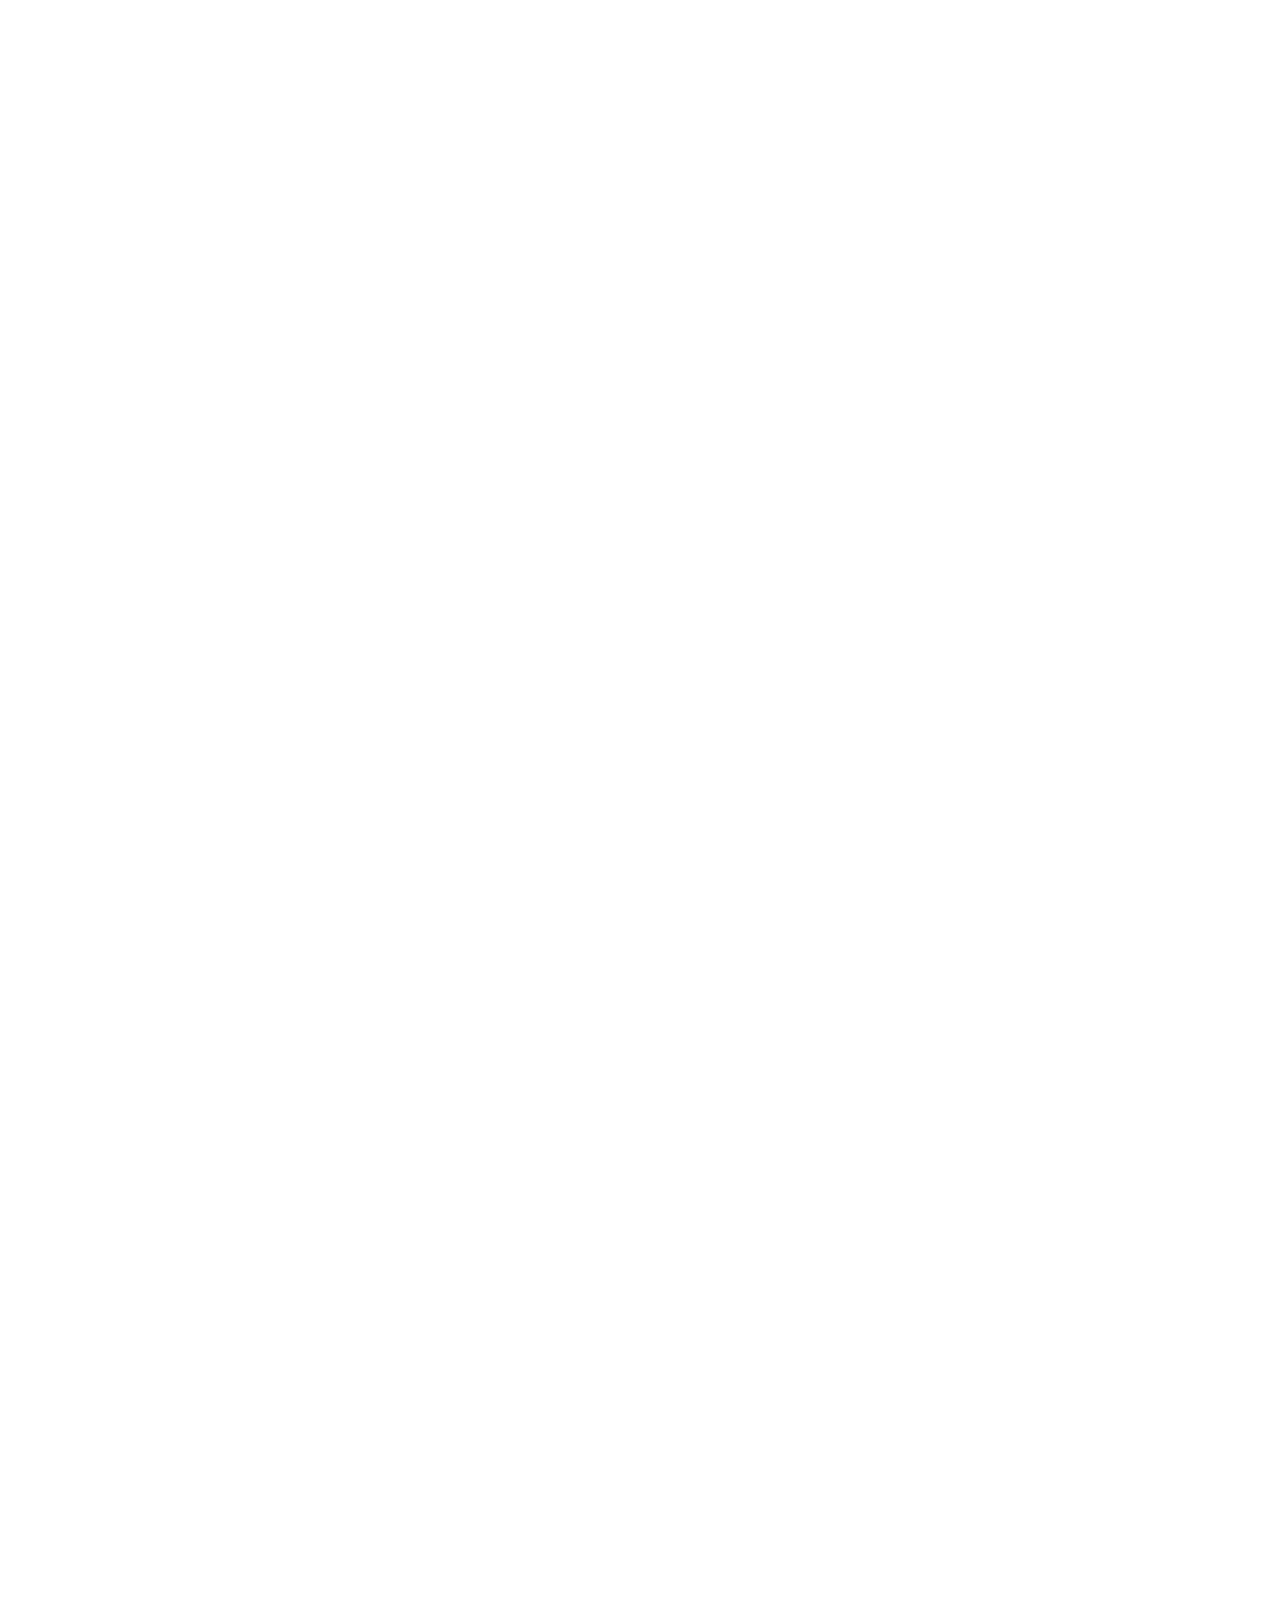
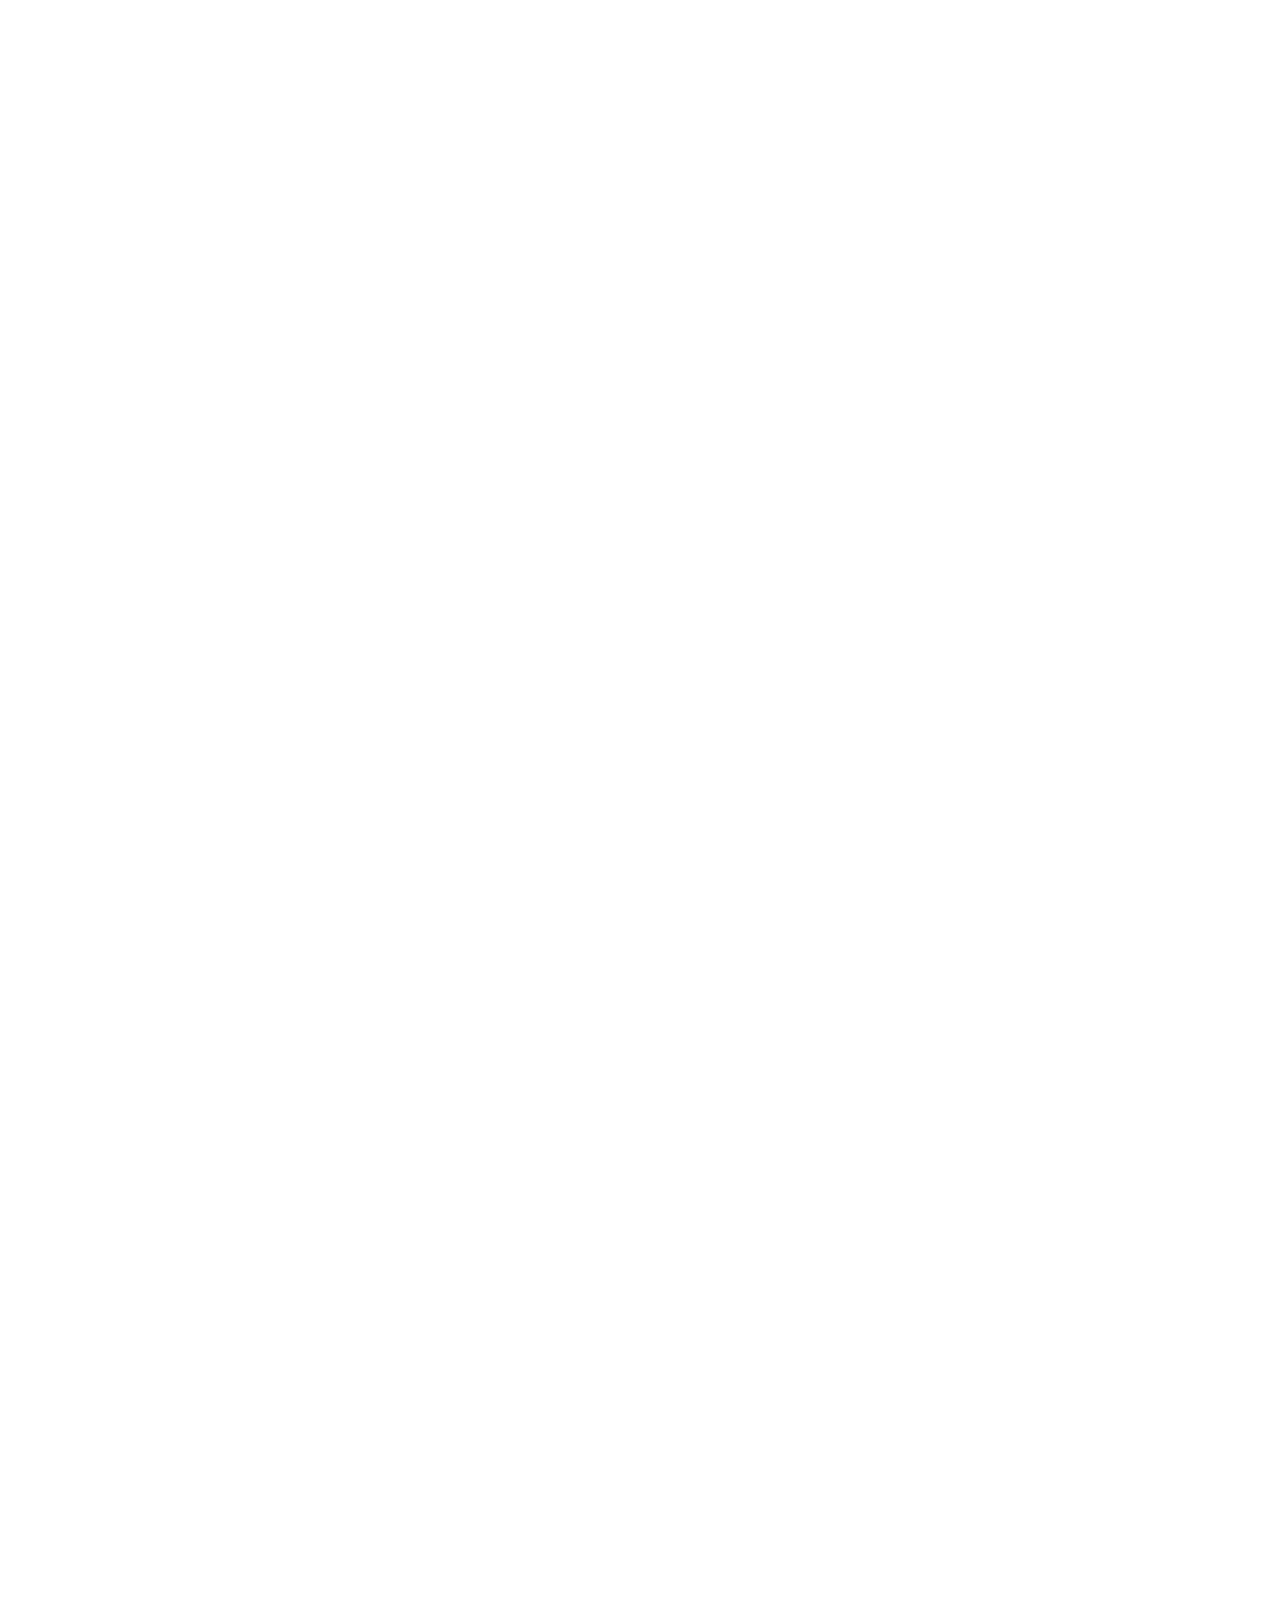
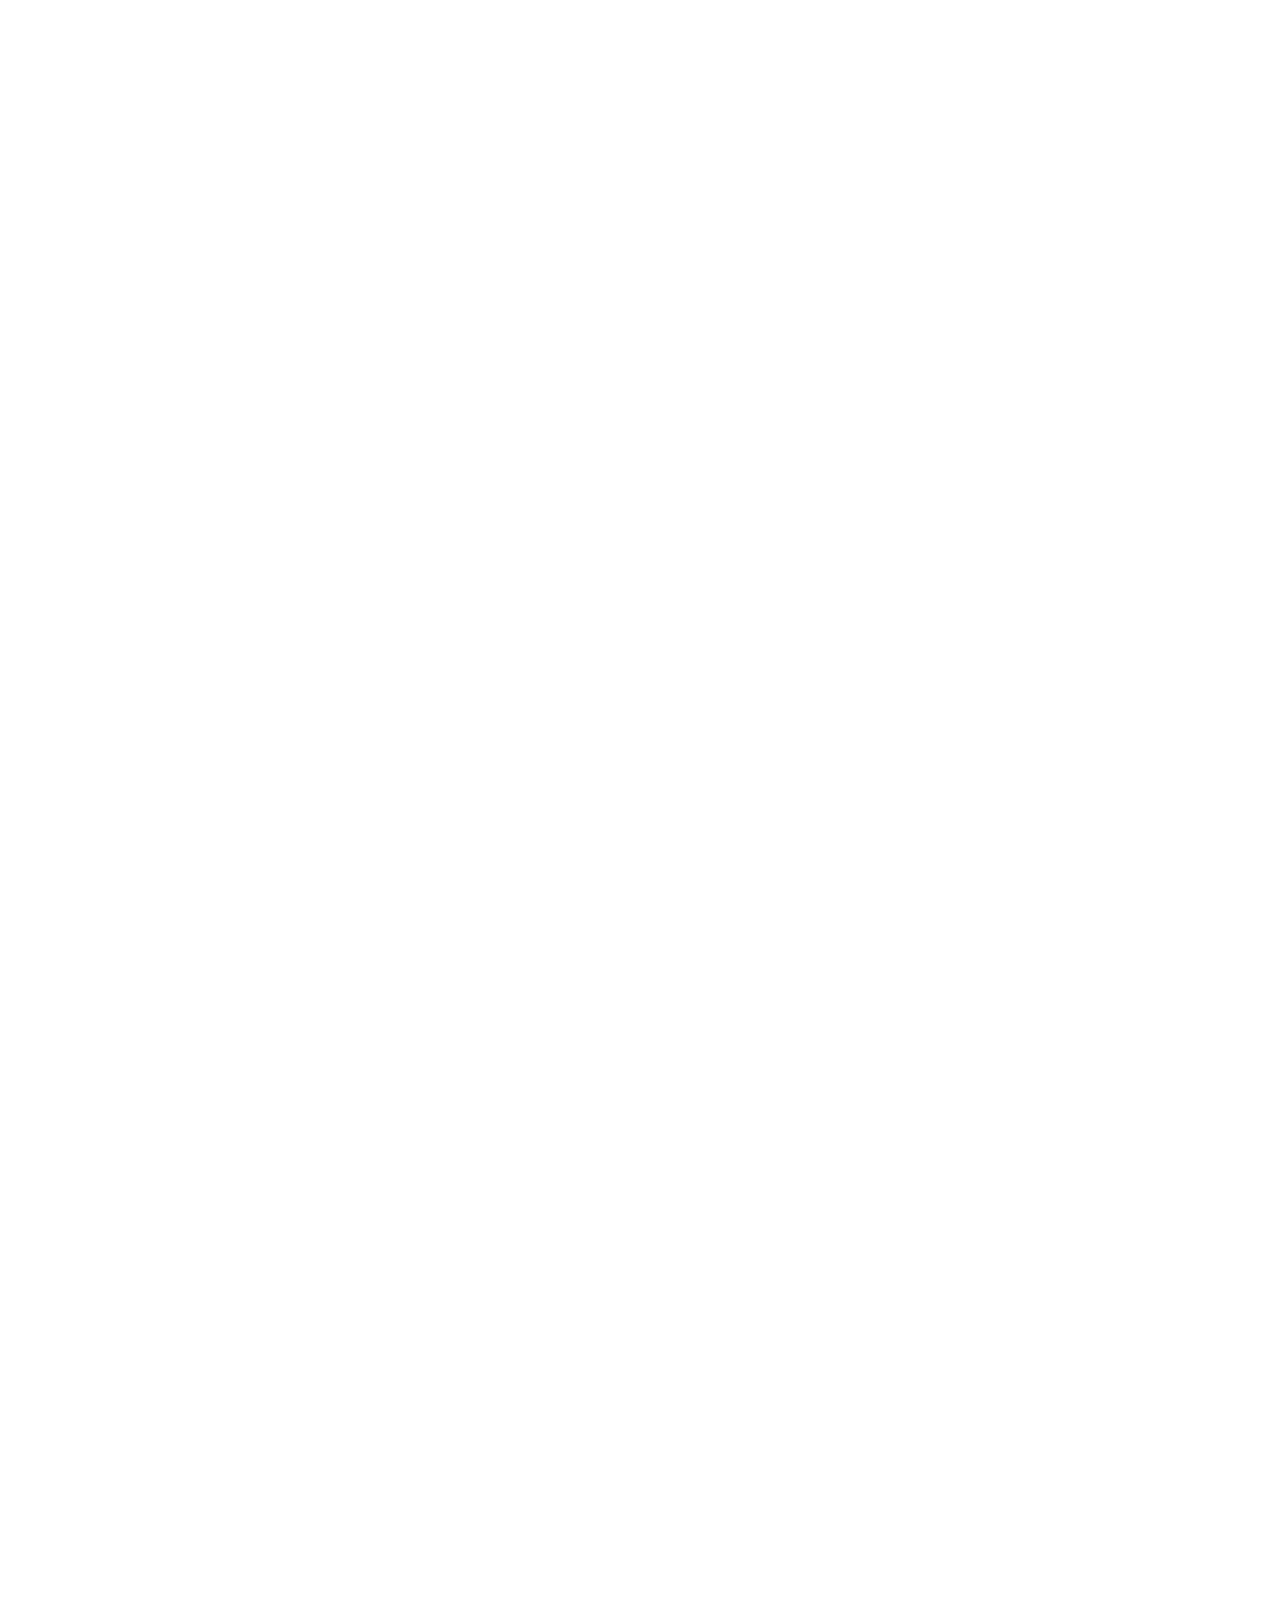
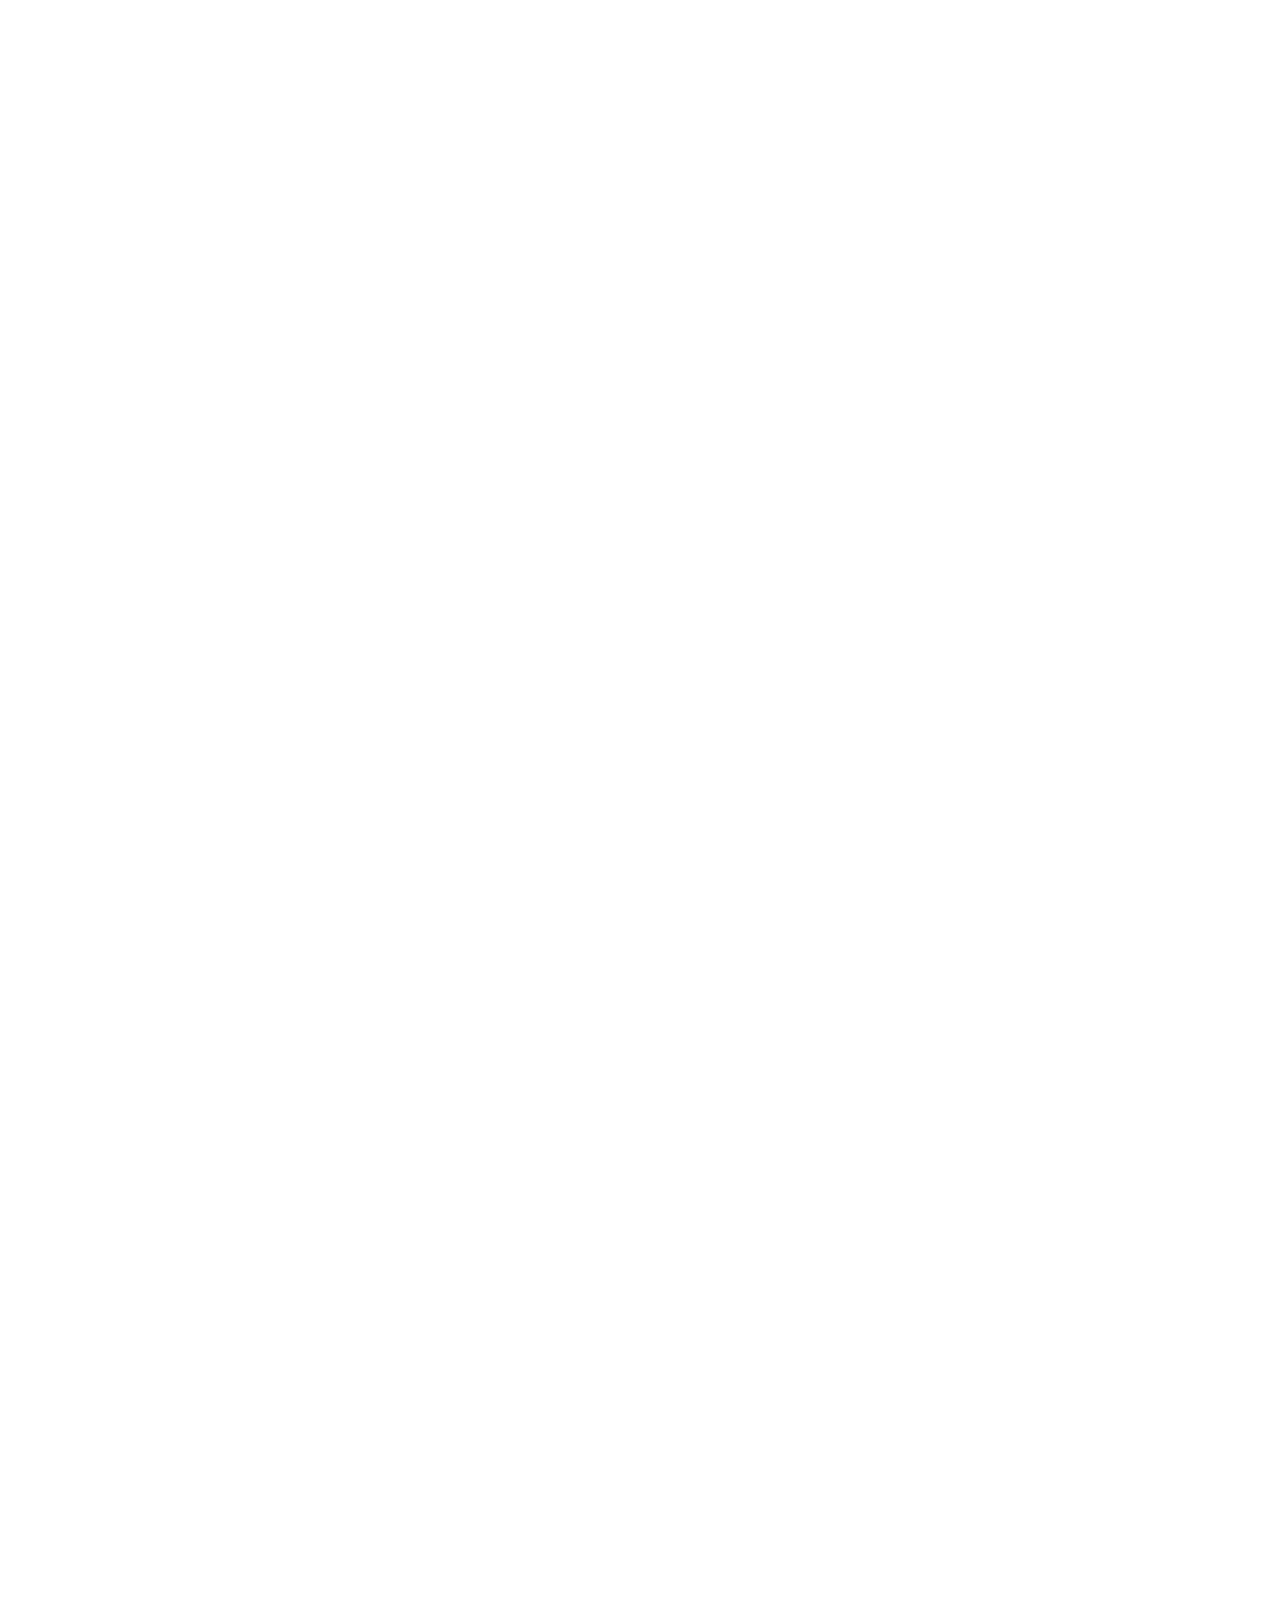
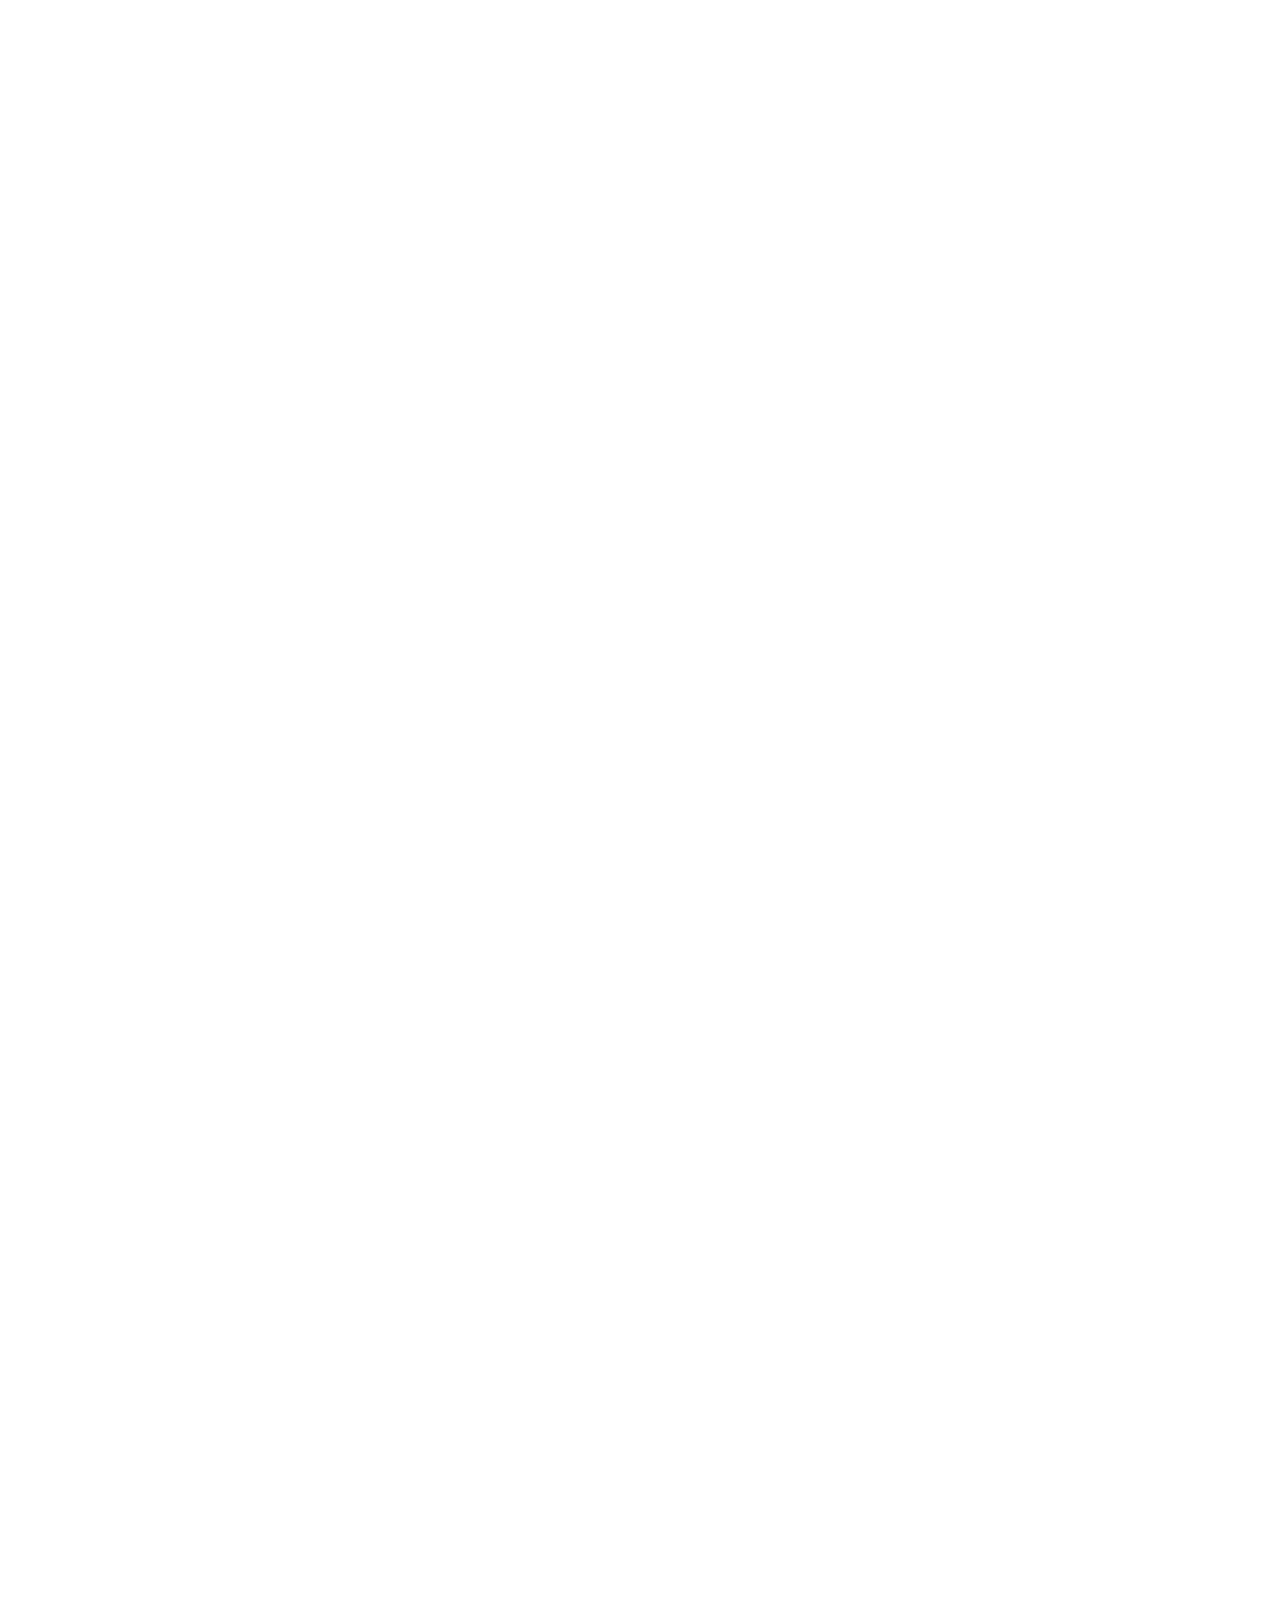
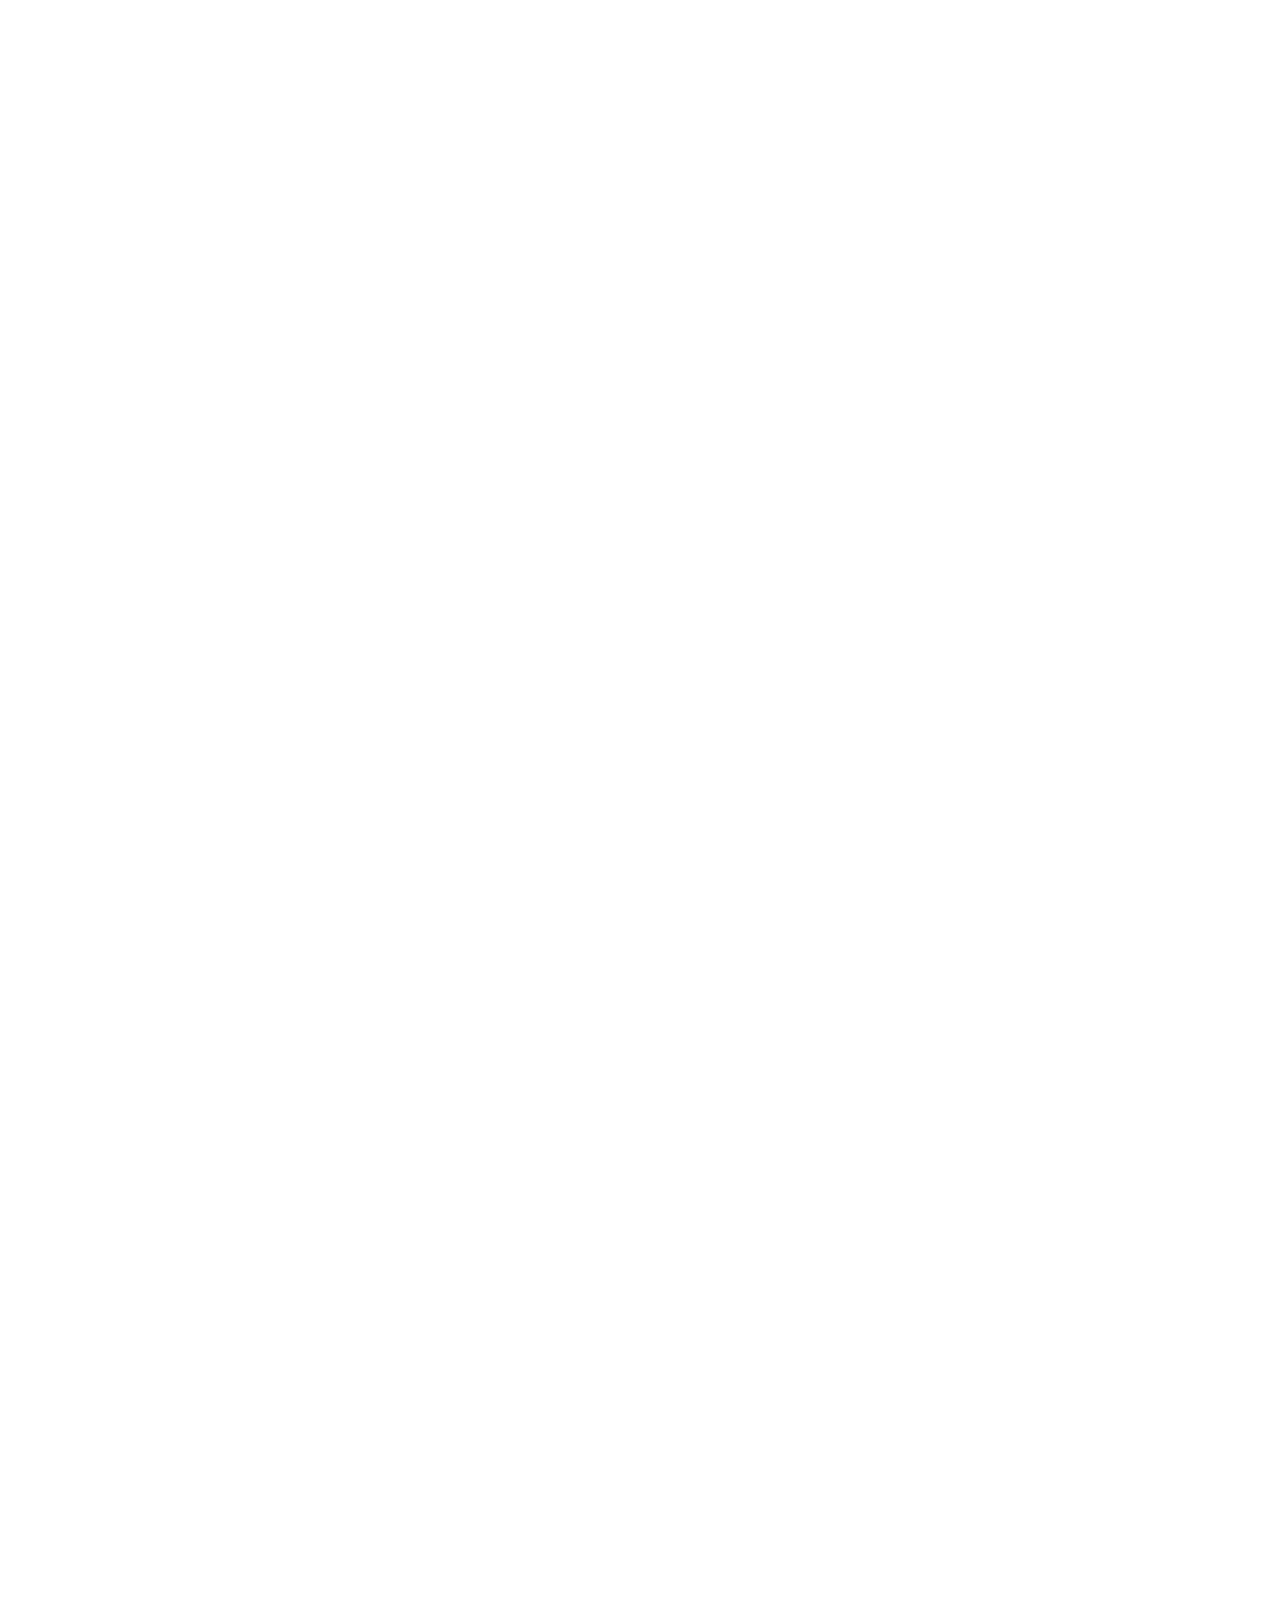
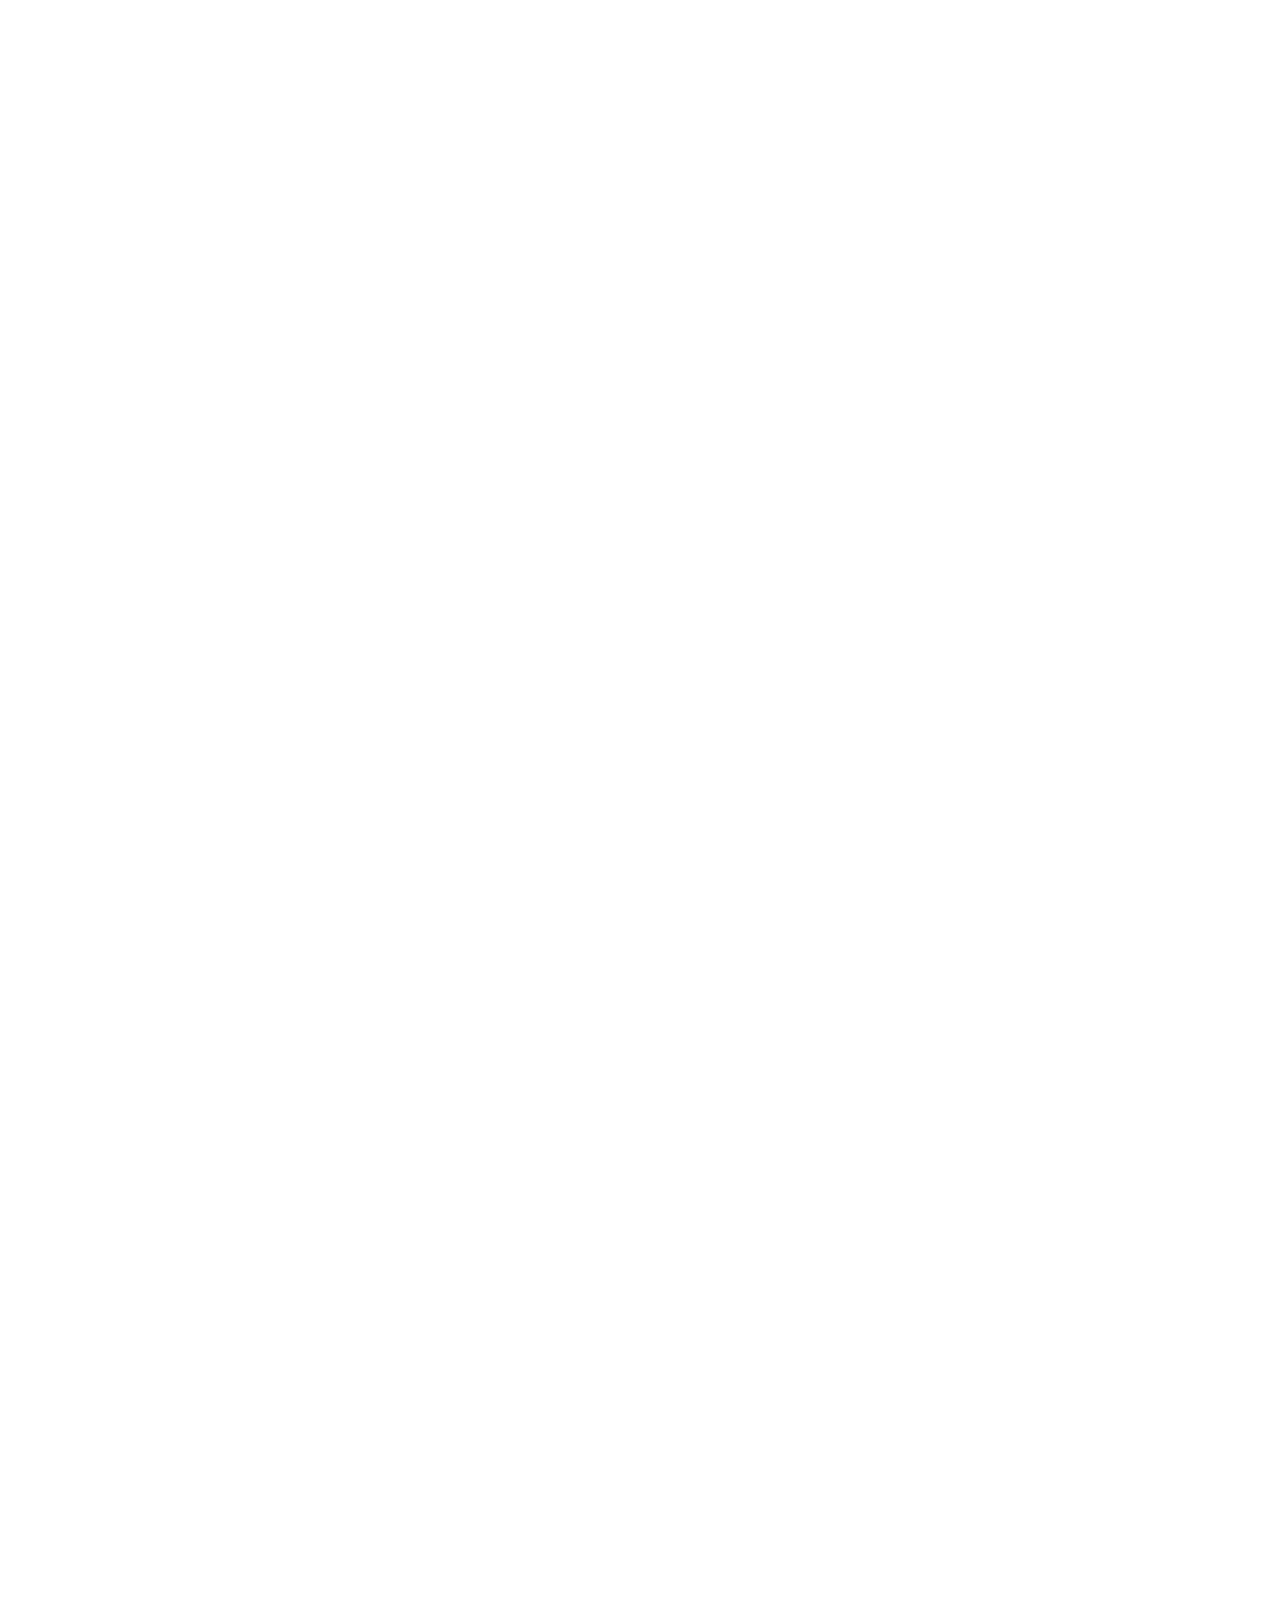
==== commit a57e1da9: "new index.html" ====
--- a/index.html
+++ b/index.html
@@ -278,6 +278,17 @@
                             </div>
                           </div>
                     </div>
+                    <div class="col-md-3 col-6">
+                        <div class="card">
+                            <img src="https://picsum.photos/207" class="card-img-top" alt="...">
+                            <div class="card-body">
+                              <p class="card-text">Spyder Helmet</p>
+                            </div>
+                            <div class="card-footer">
+                                <h5>Php 300</h5>
+                            </div>
+                          </div>
+                    </div>
                 </div>
             </div>
         </section>
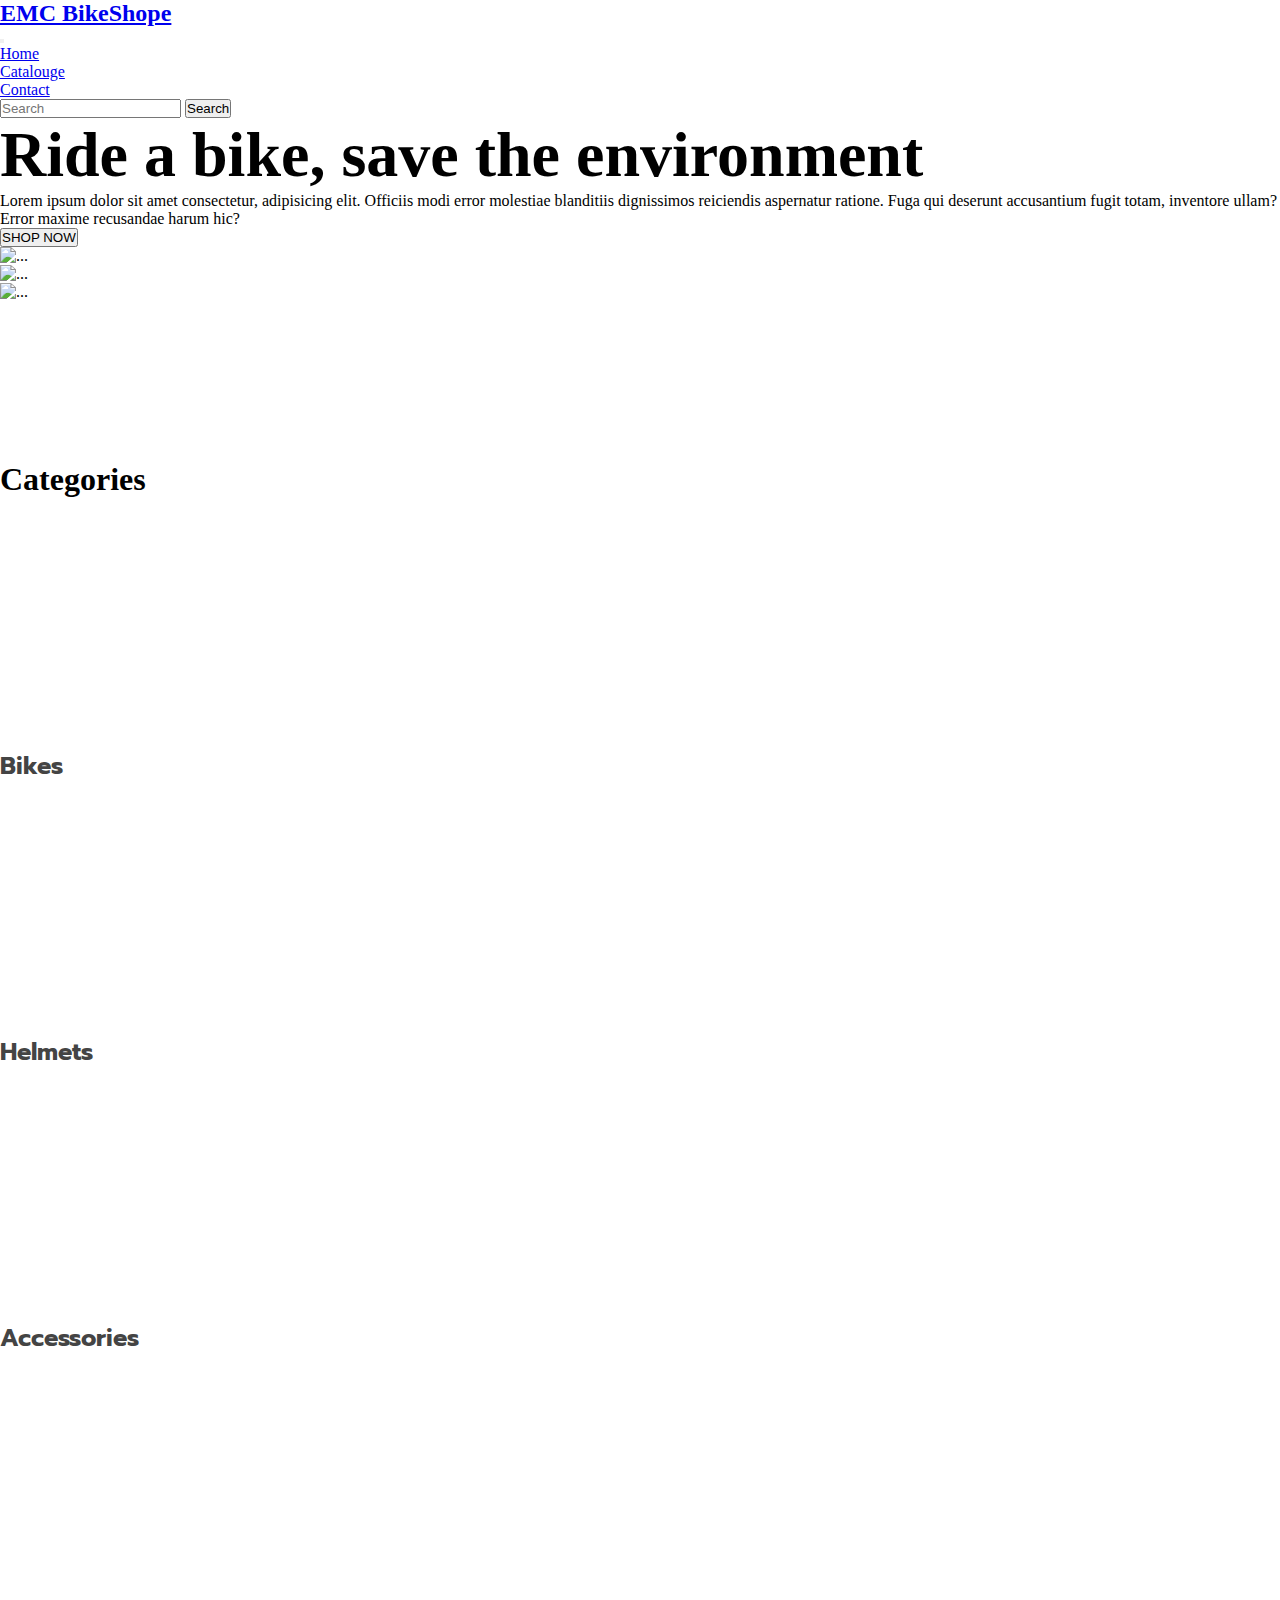
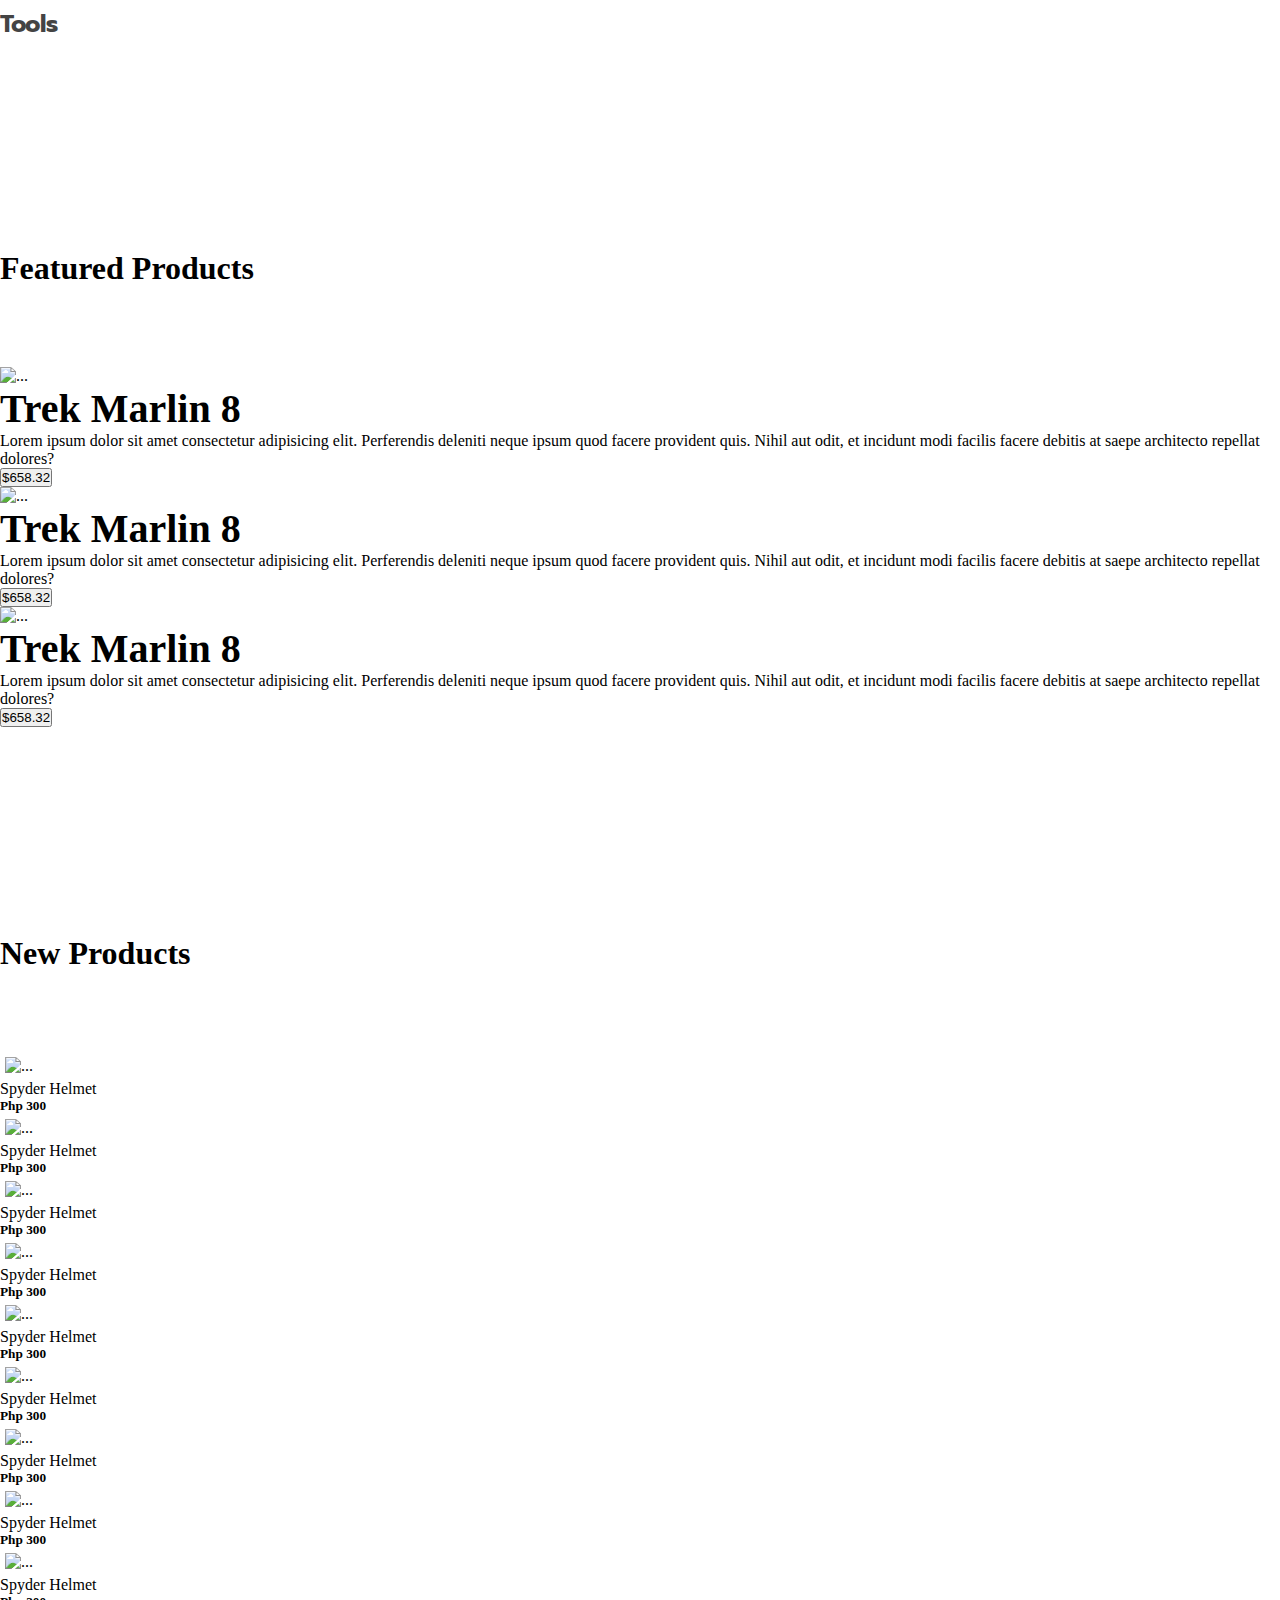
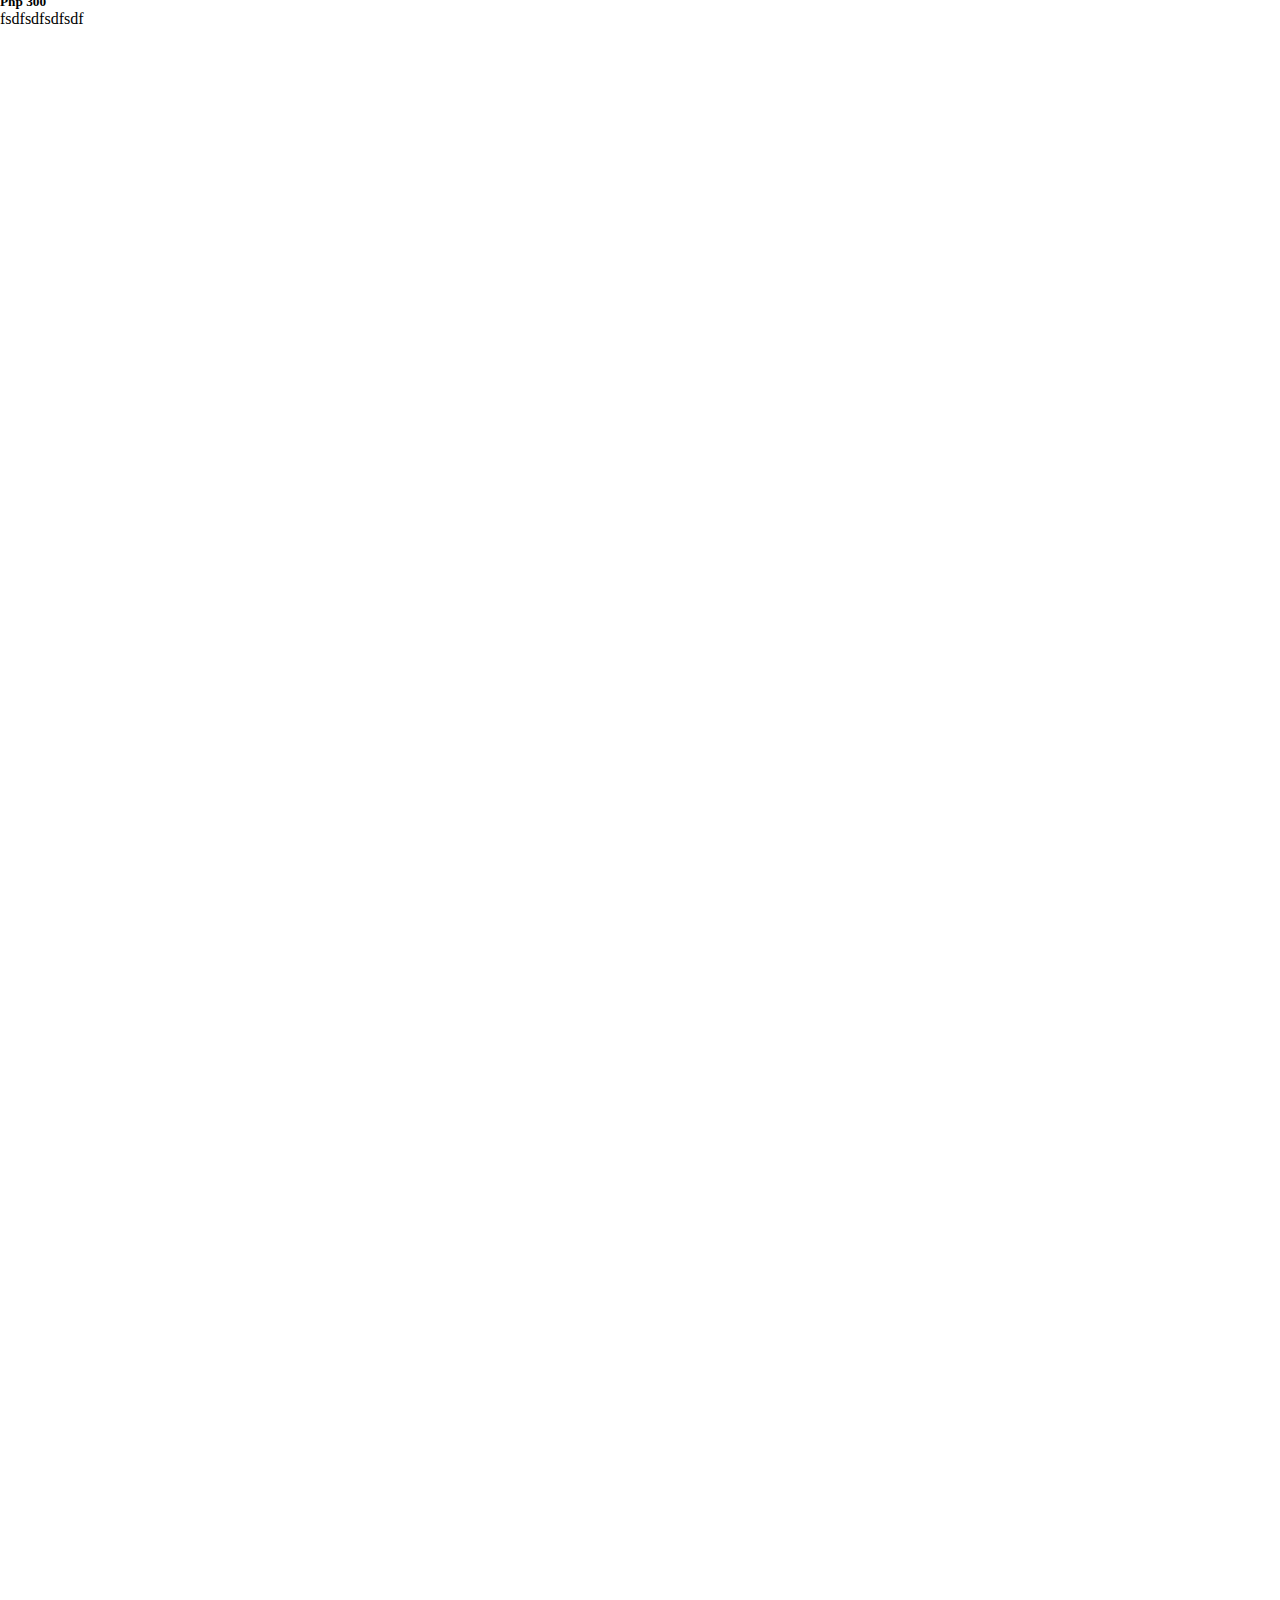
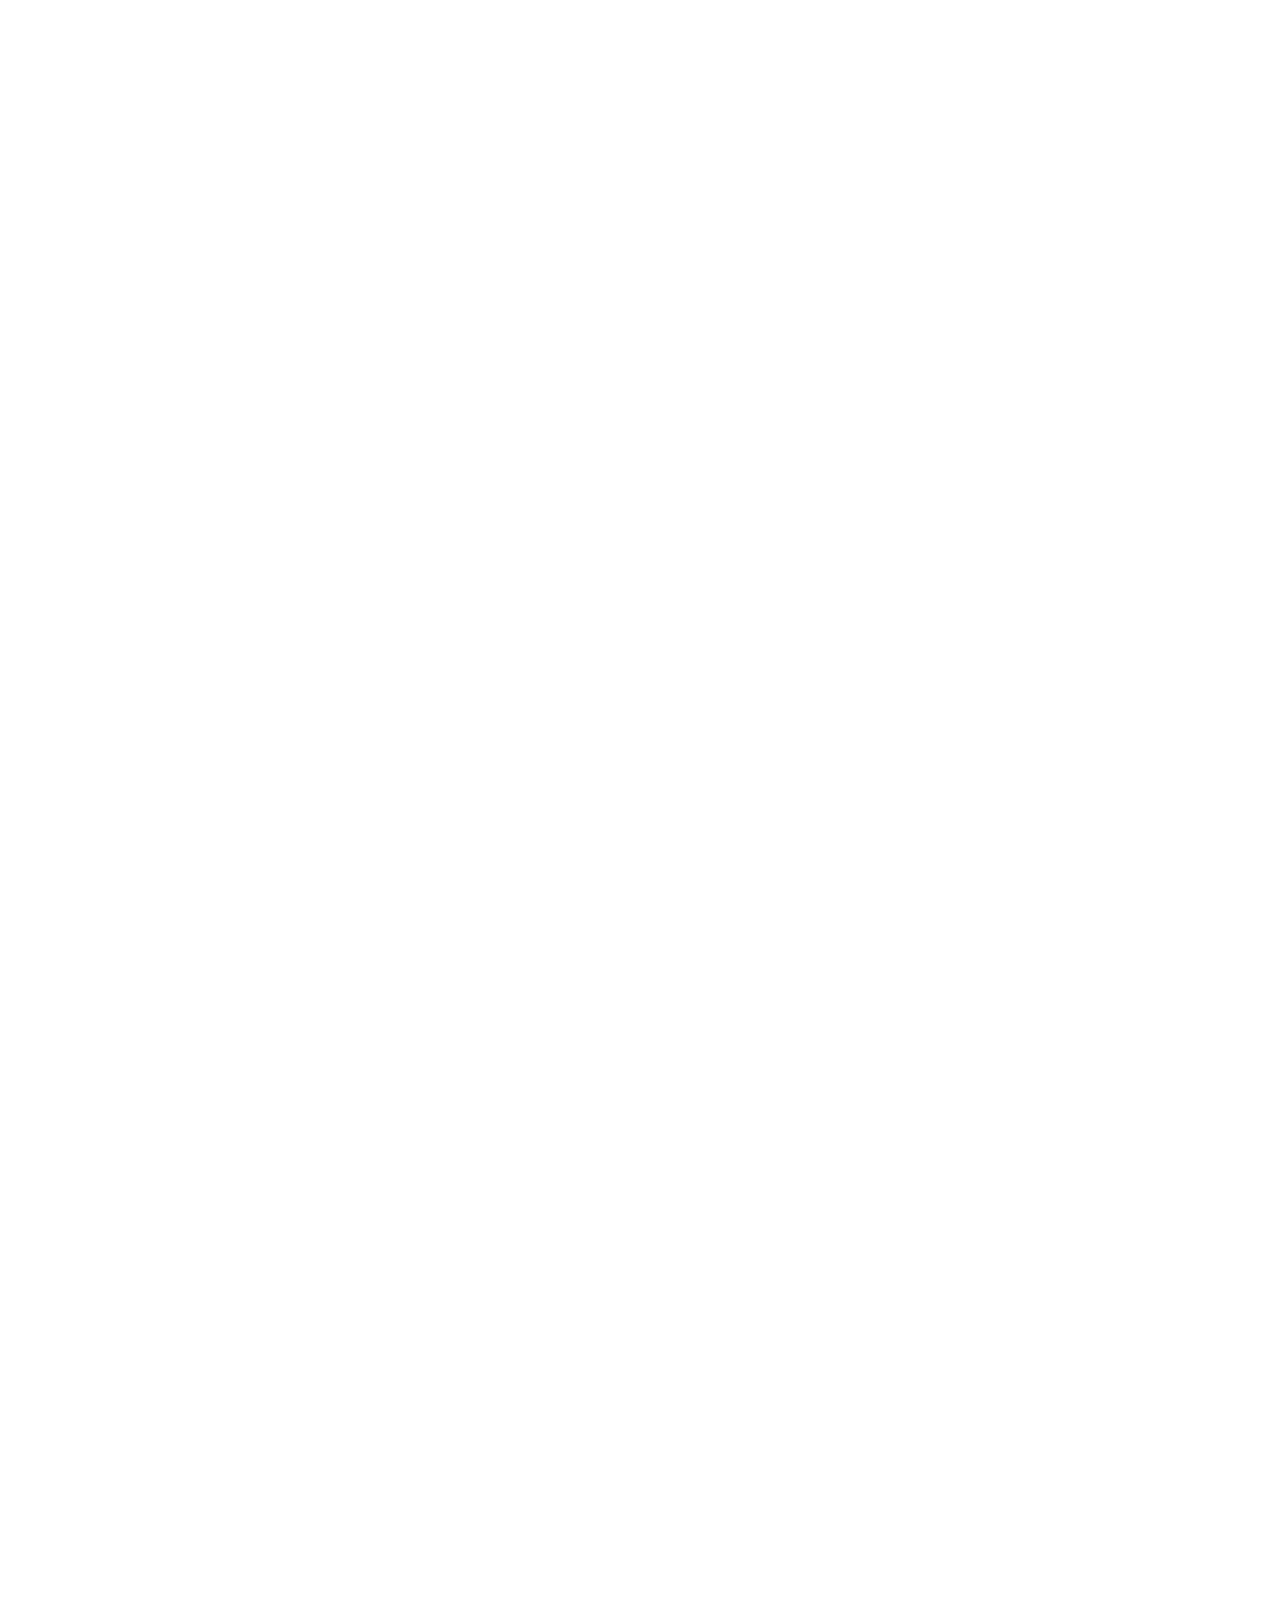
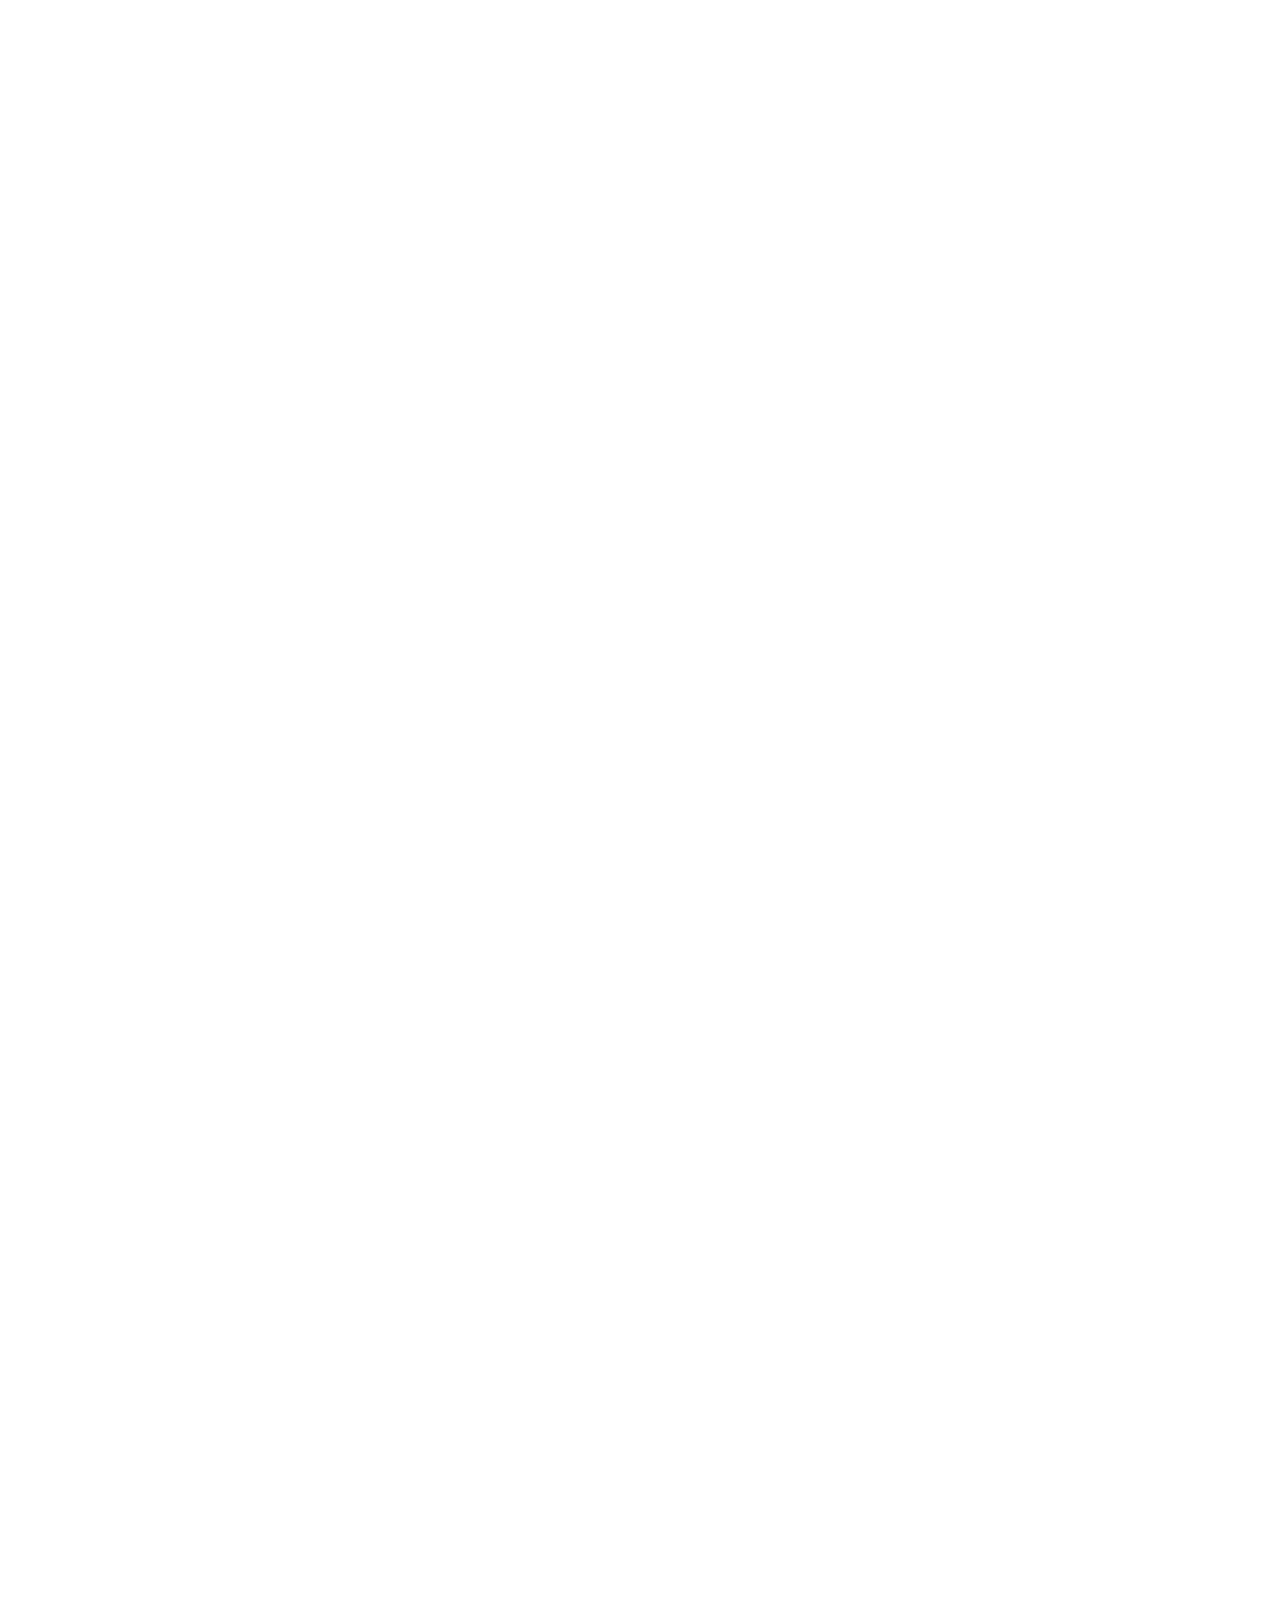
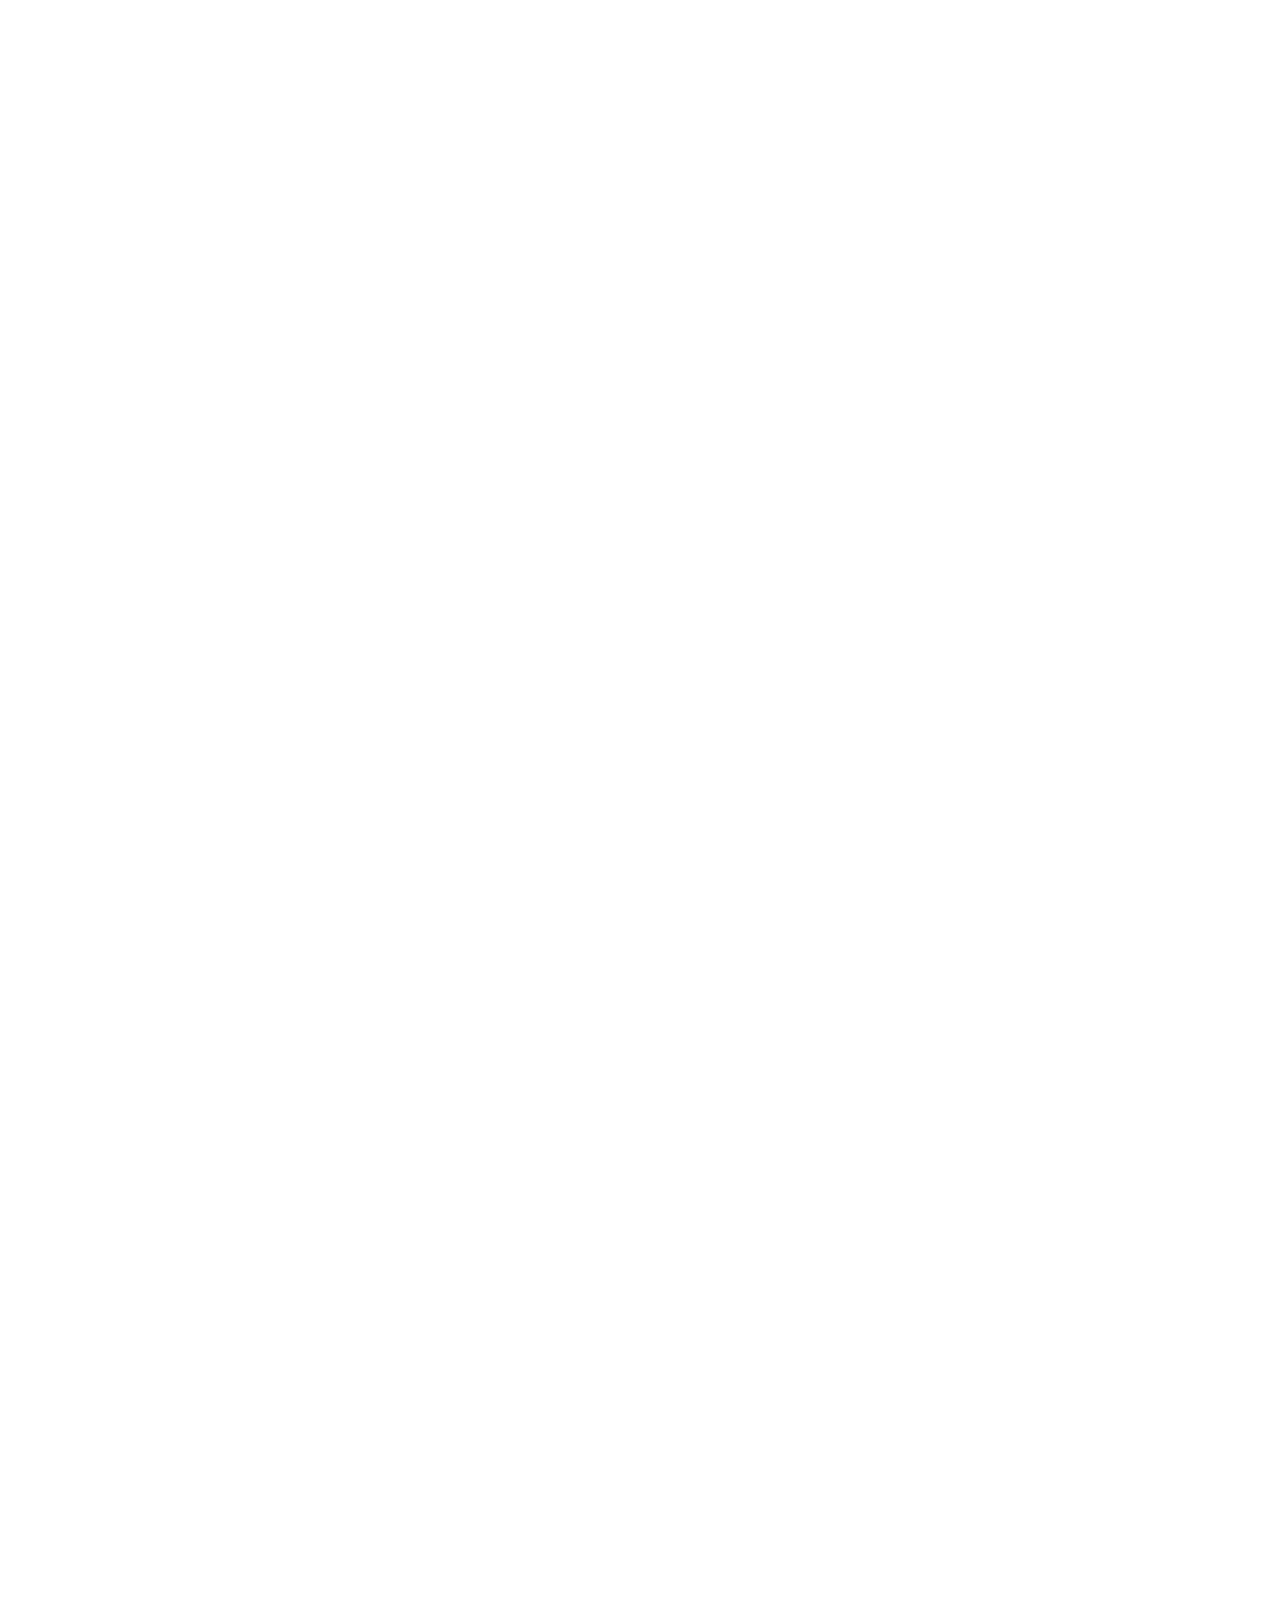
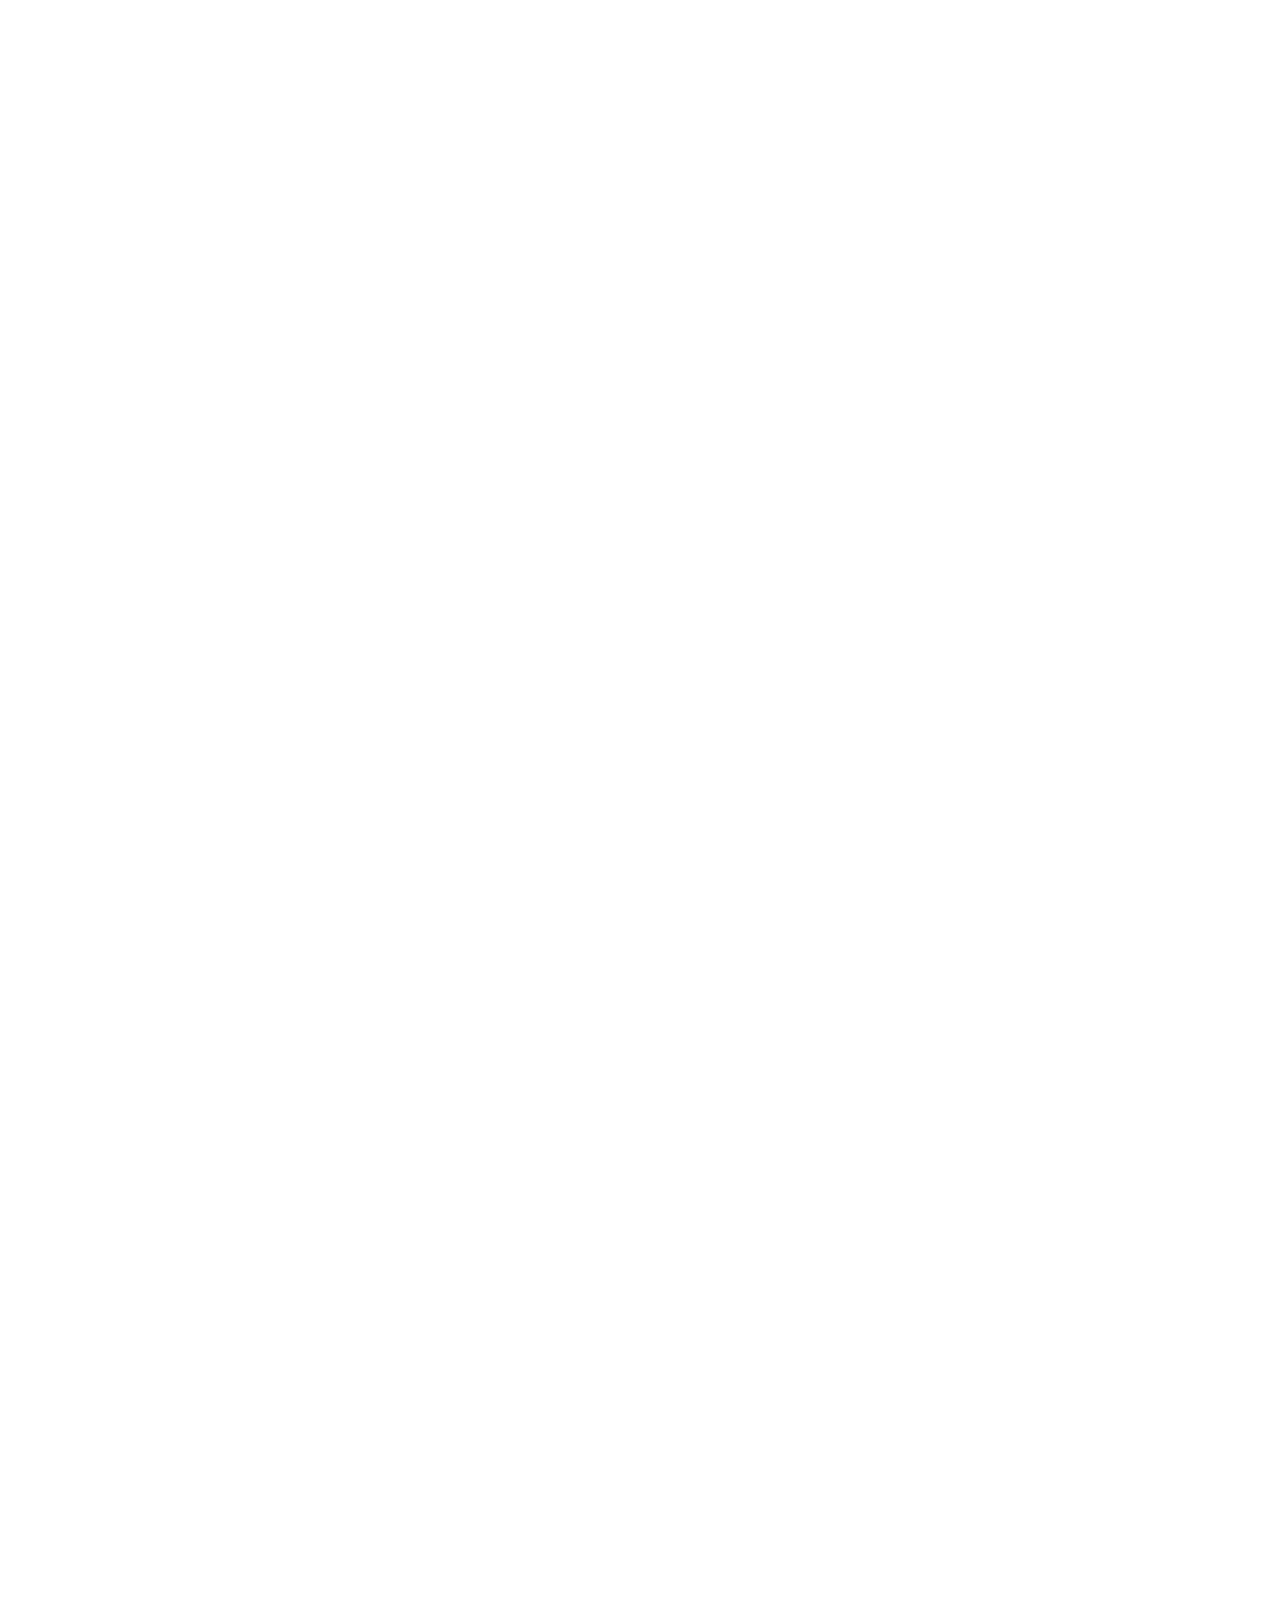
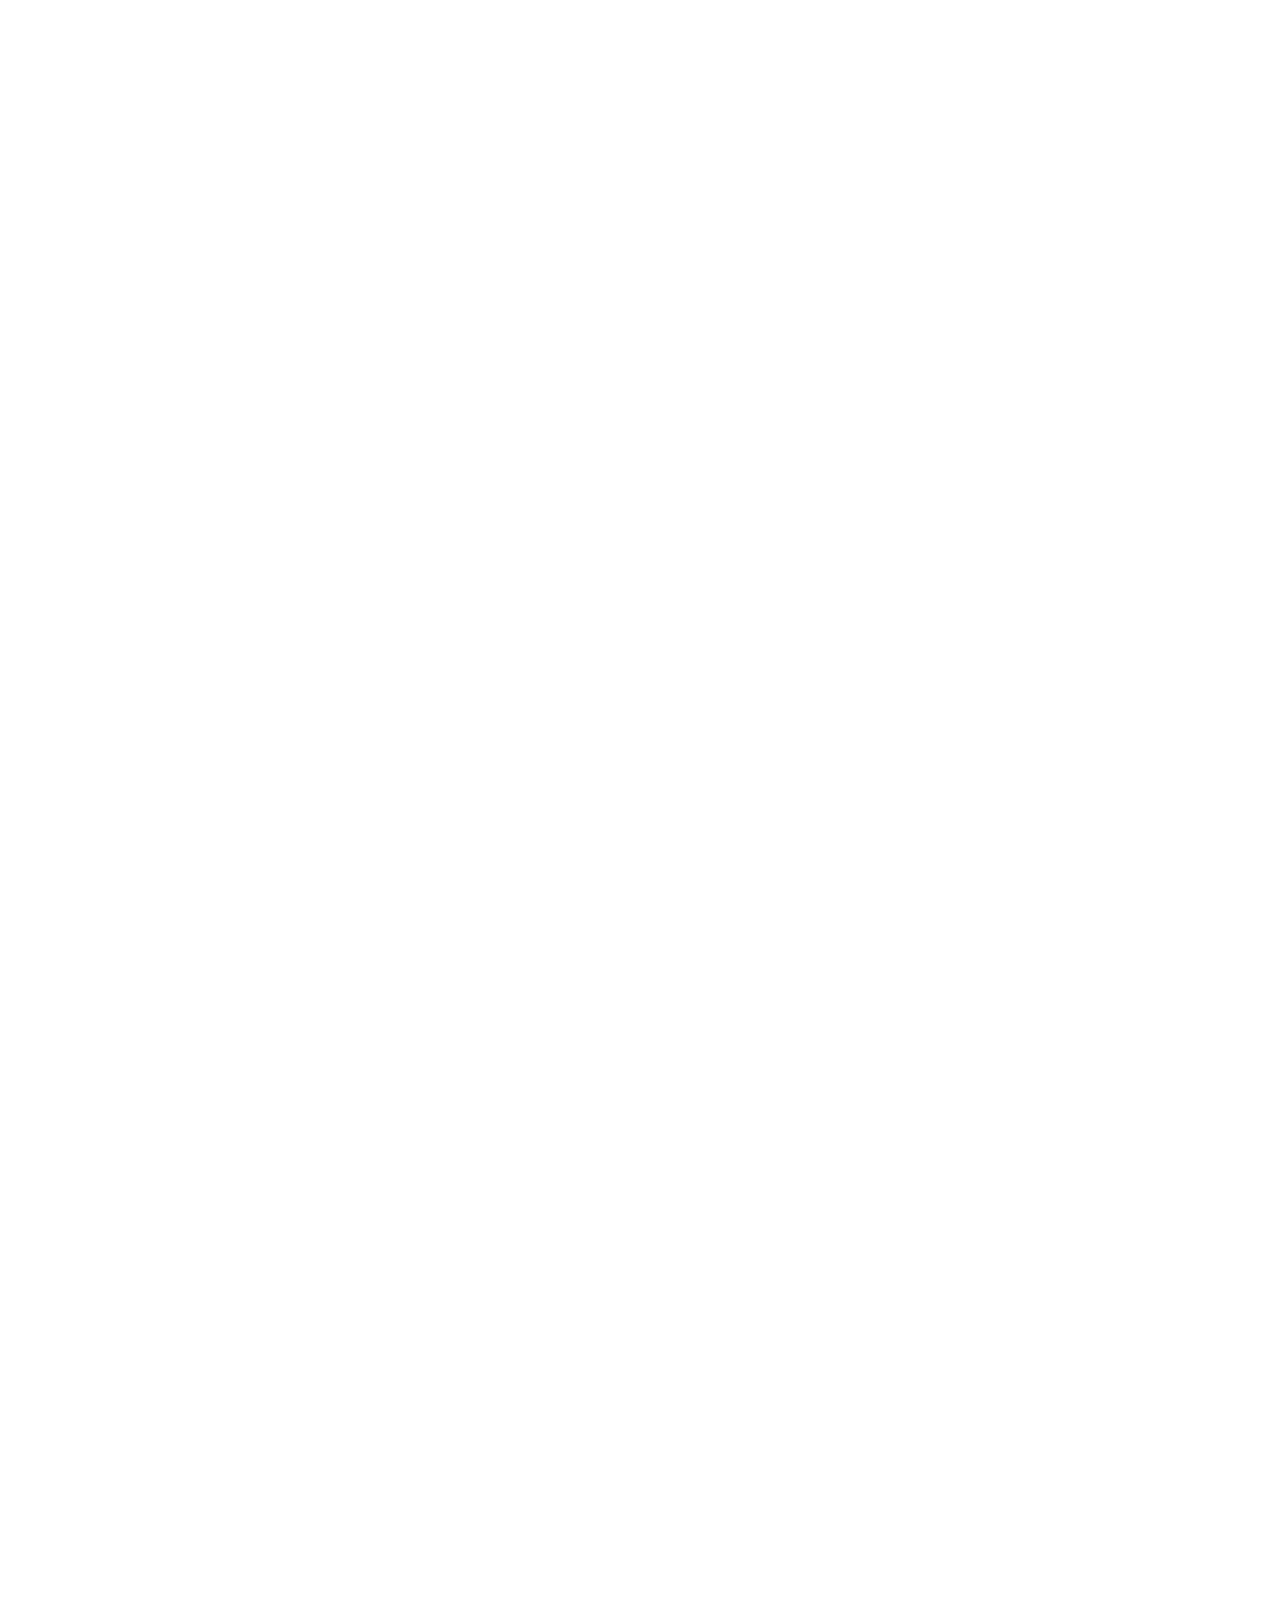
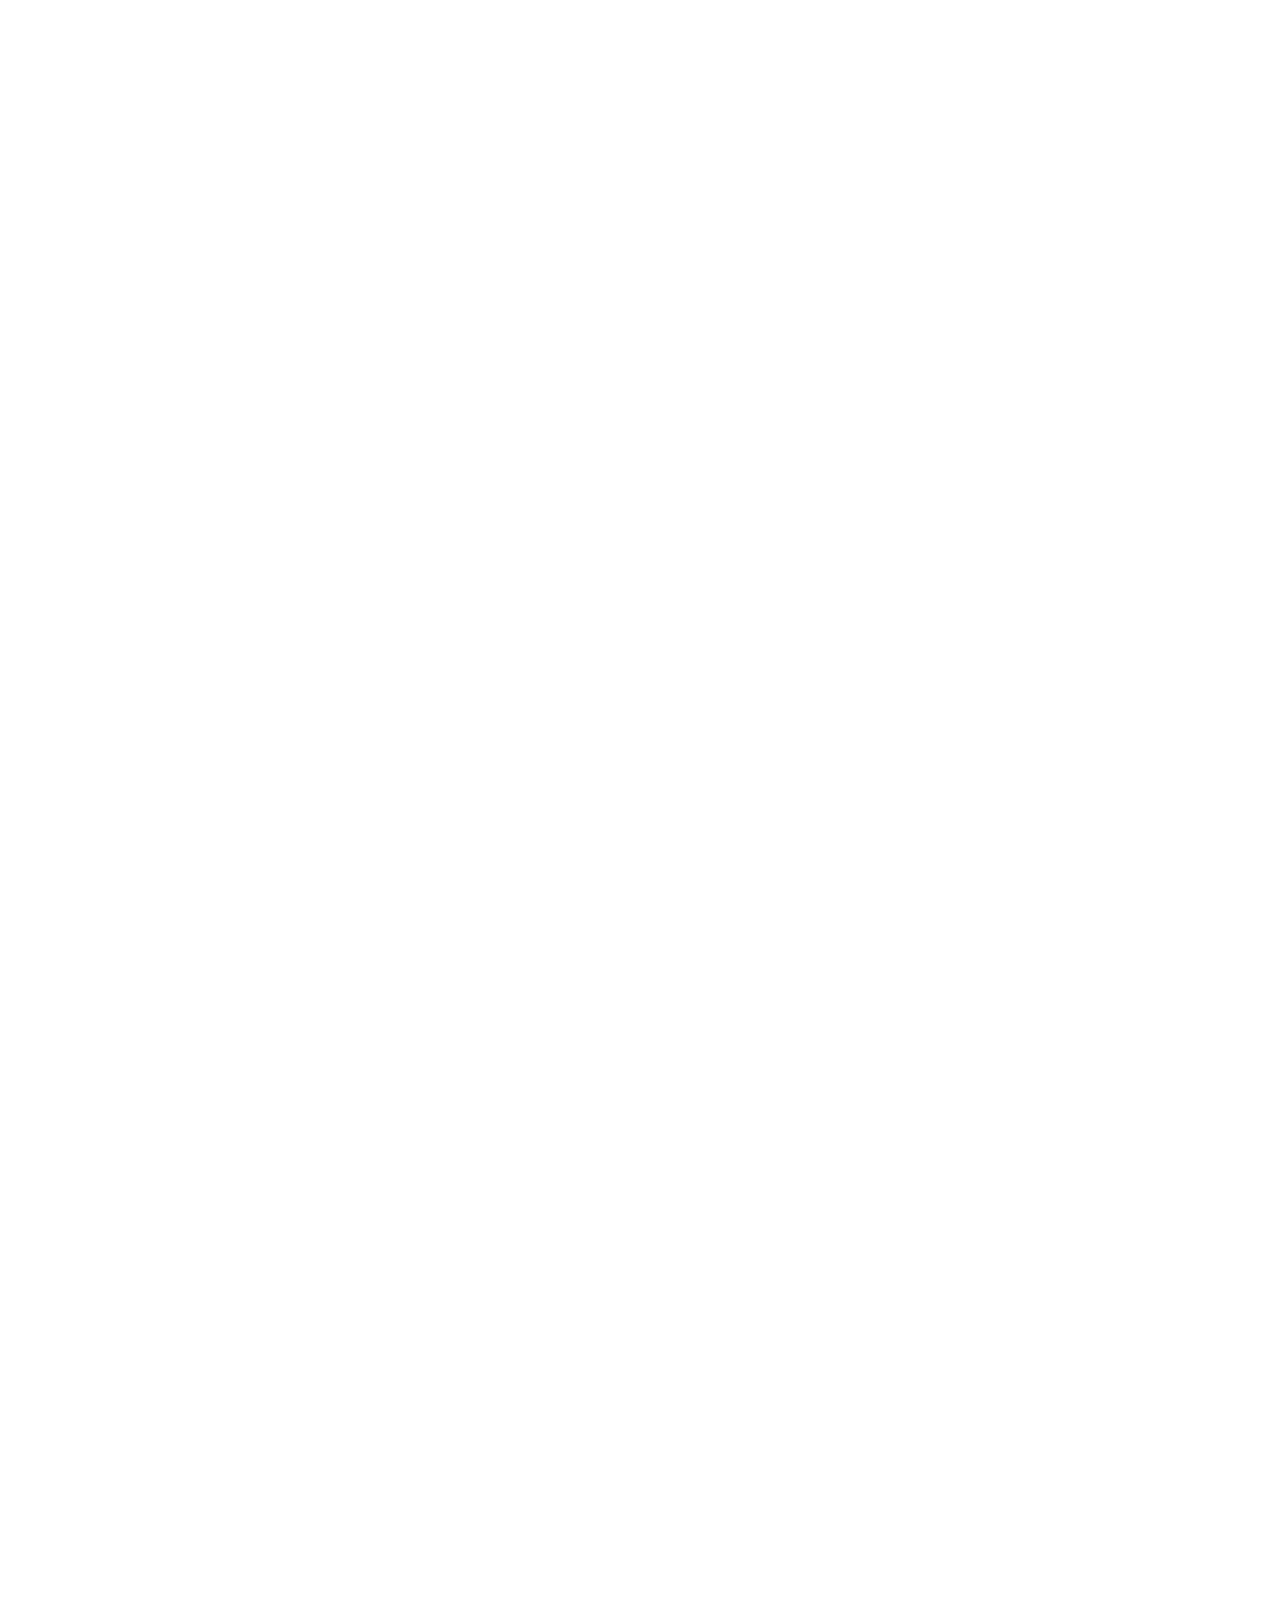
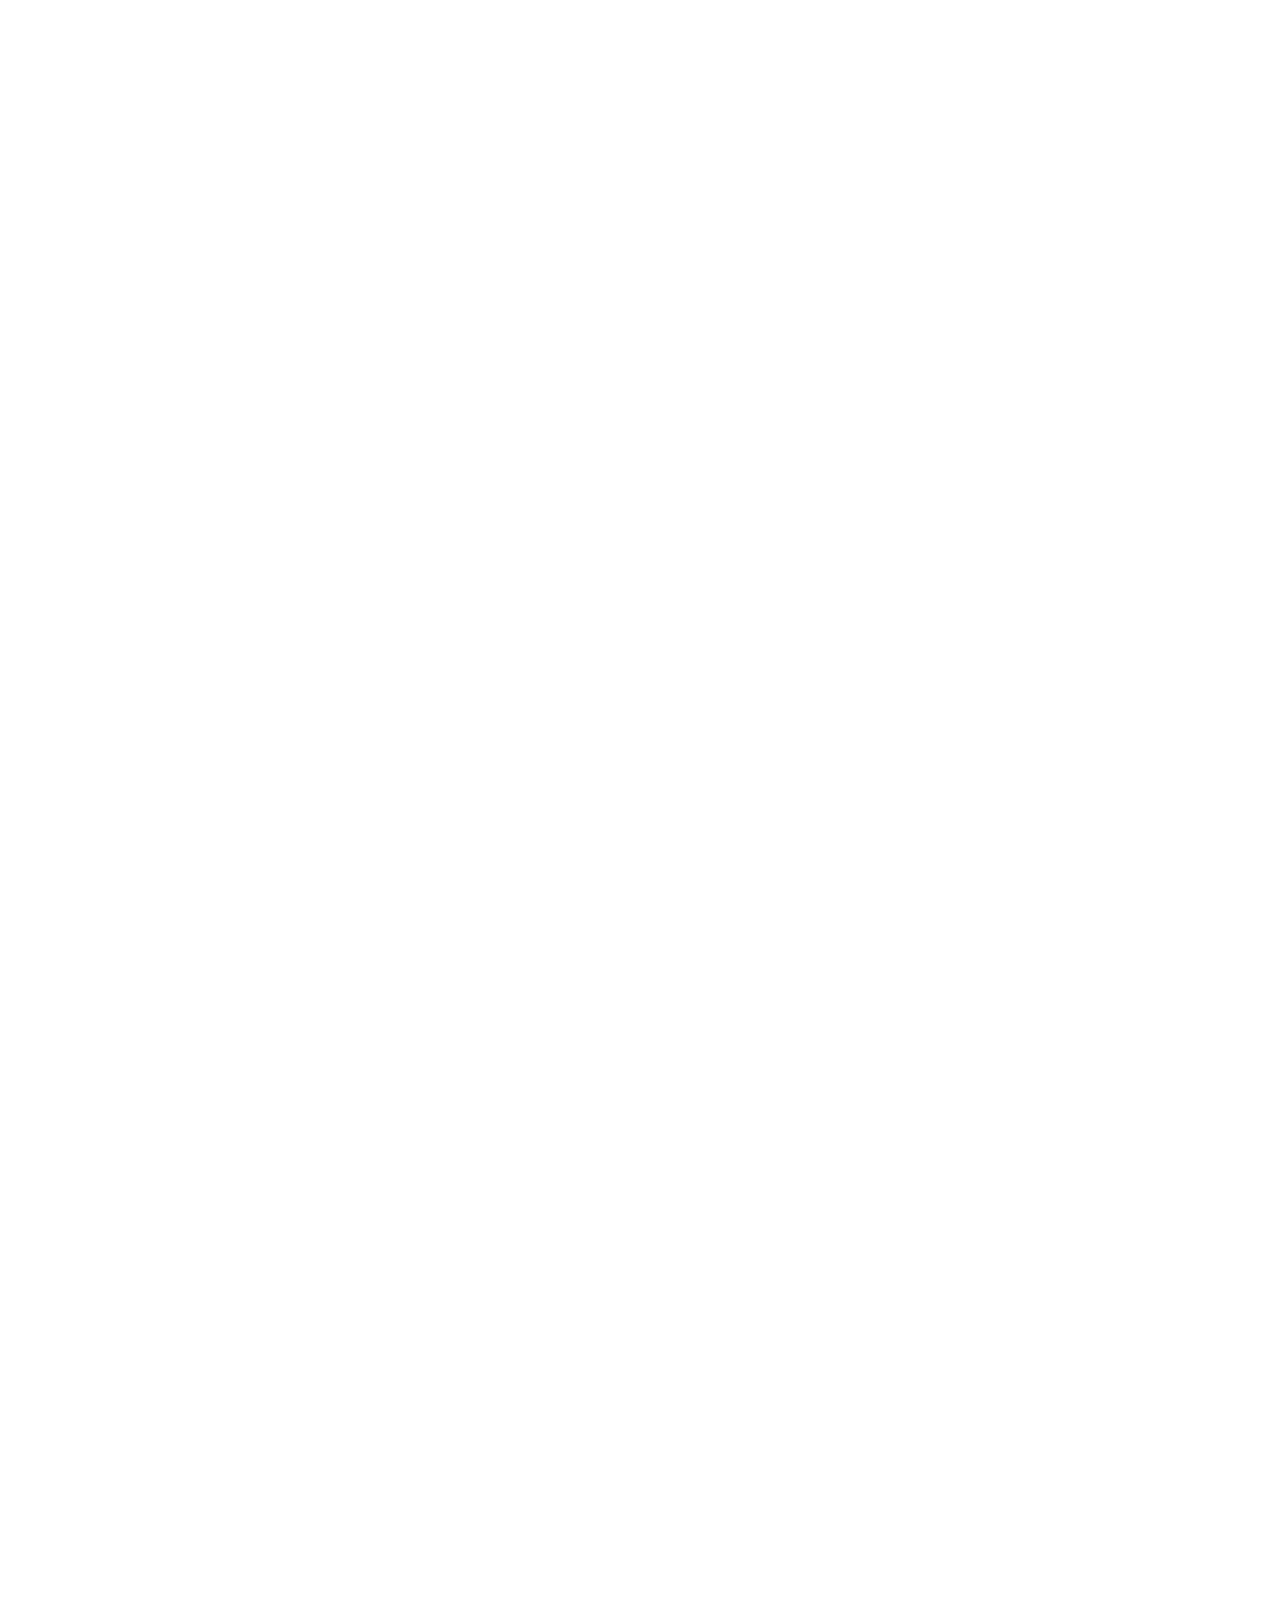
==== commit 5ca3933e: "new branch this one" ====
--- a/index.html
+++ b/index.html
@@ -289,6 +289,7 @@
                             </div>
                           </div>
                     </div>
+                    <div>fsdfsdfsdfsdf</div>
                 </div>
             </div>
         </section>
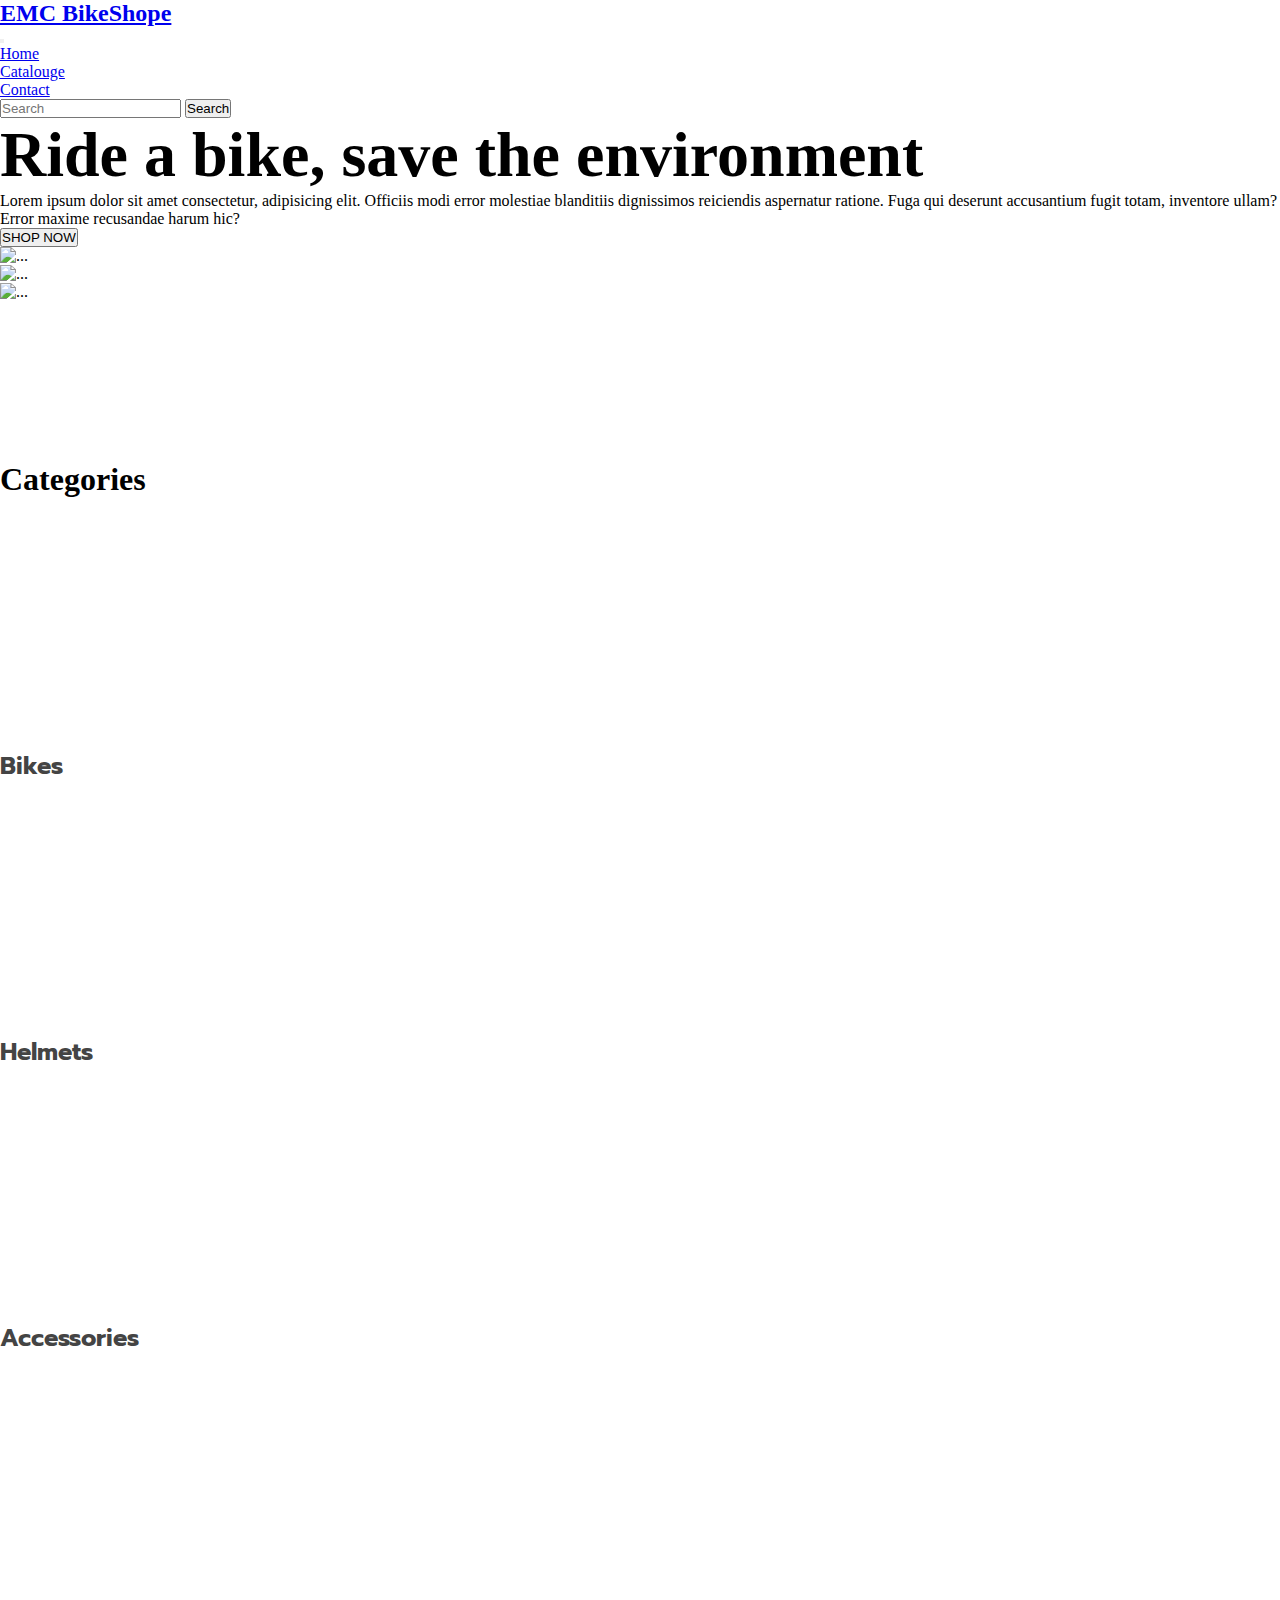
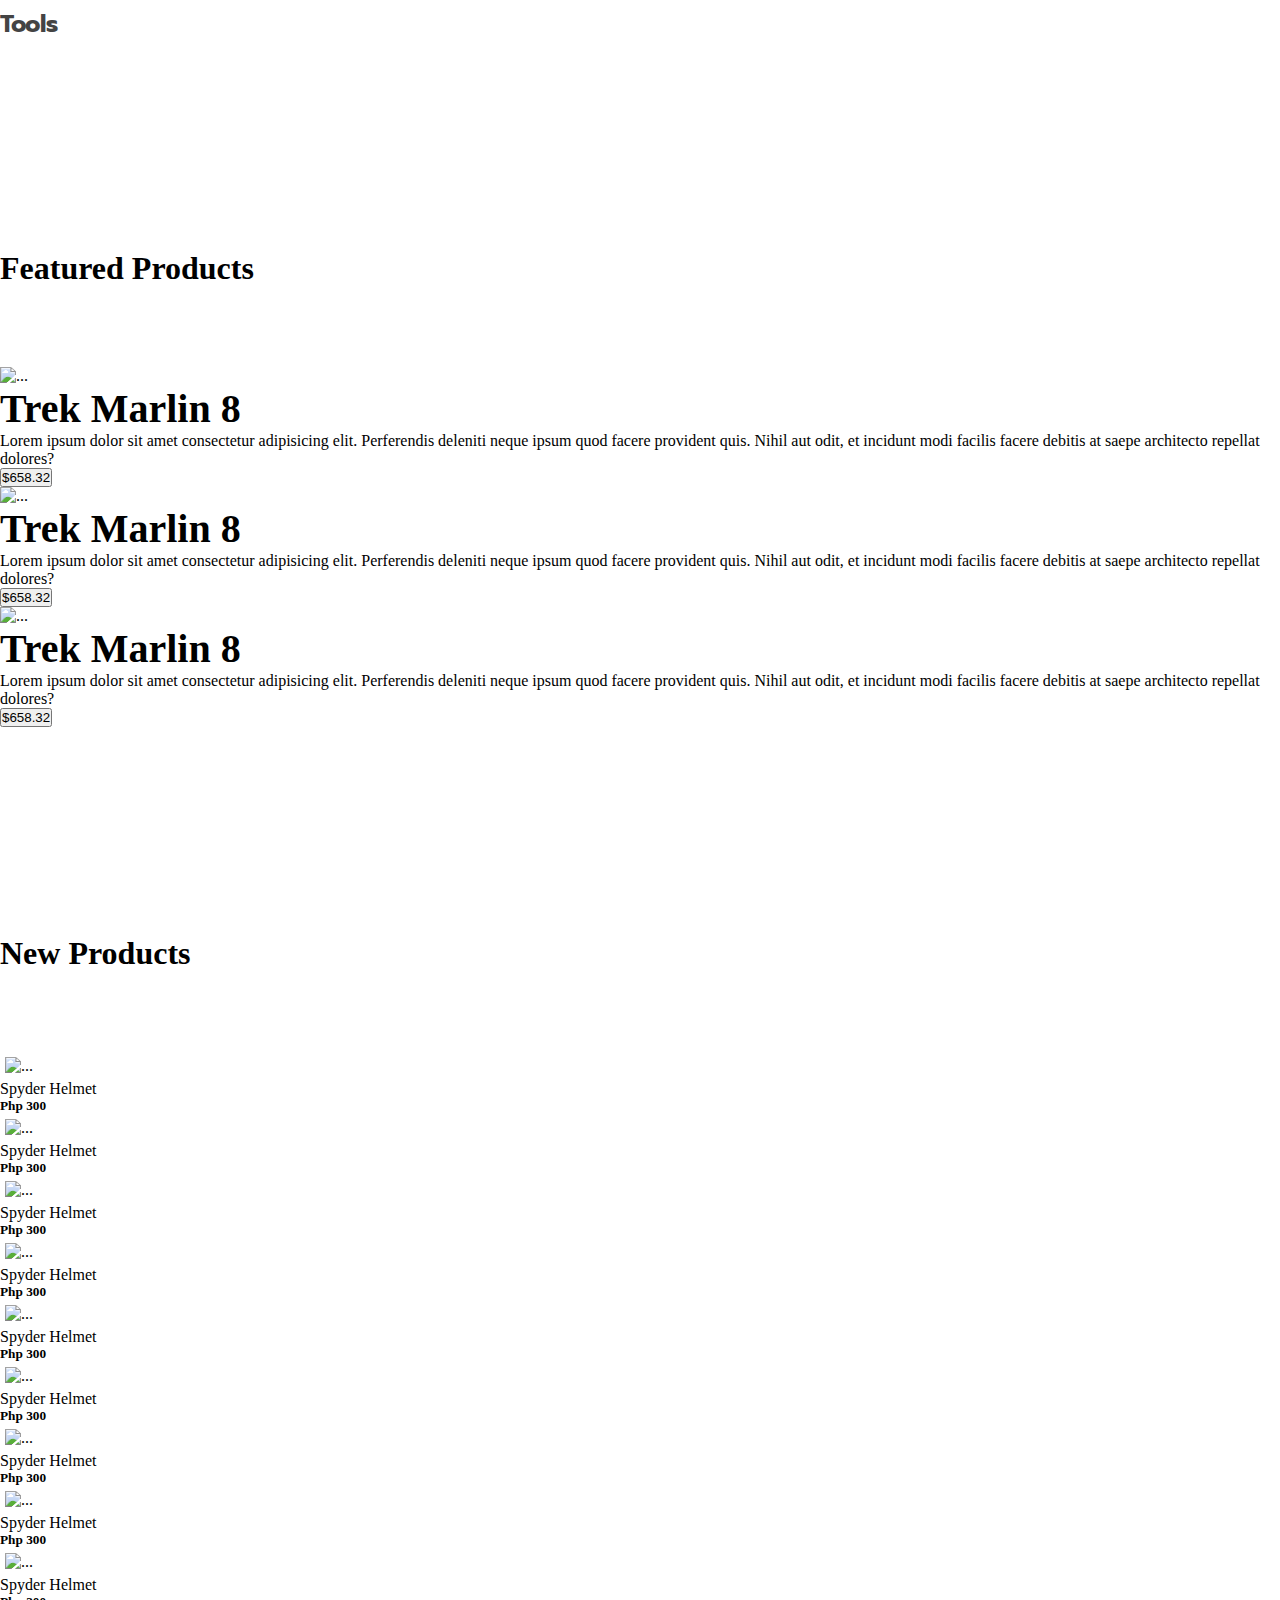
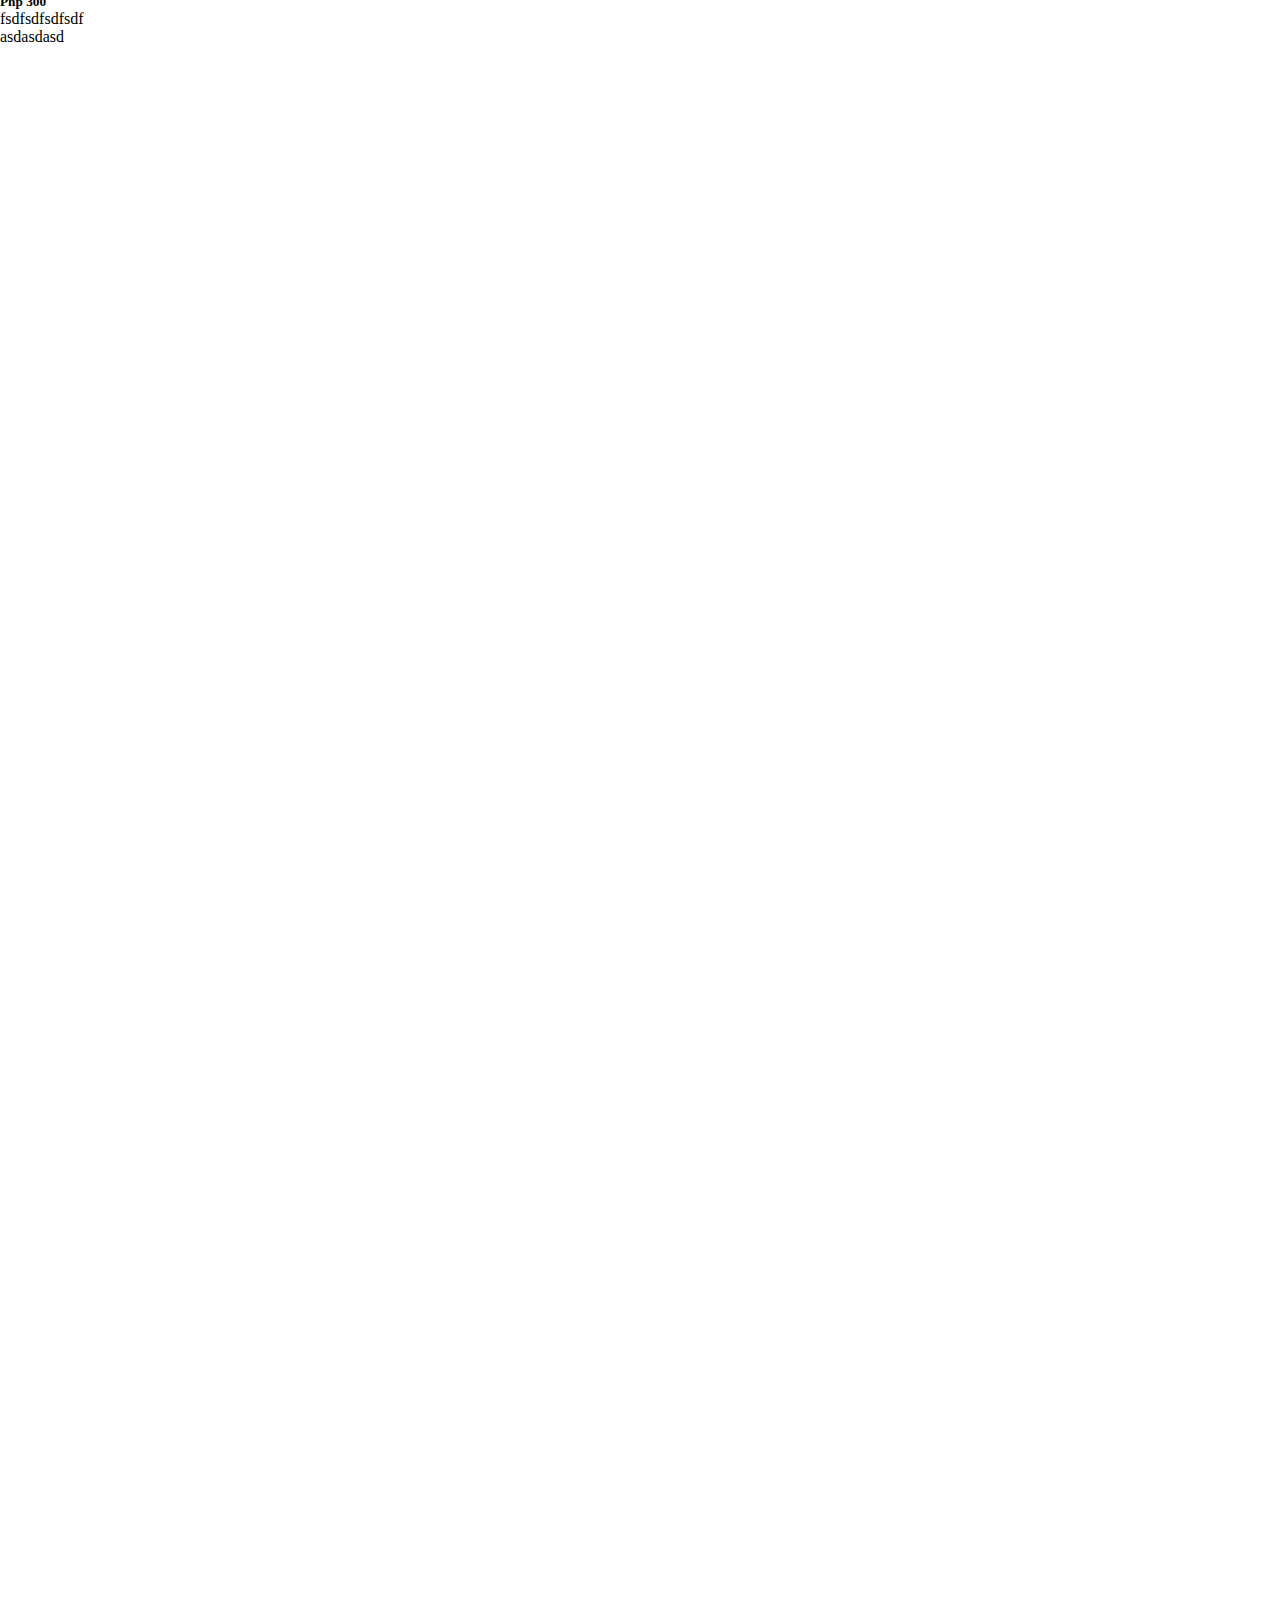
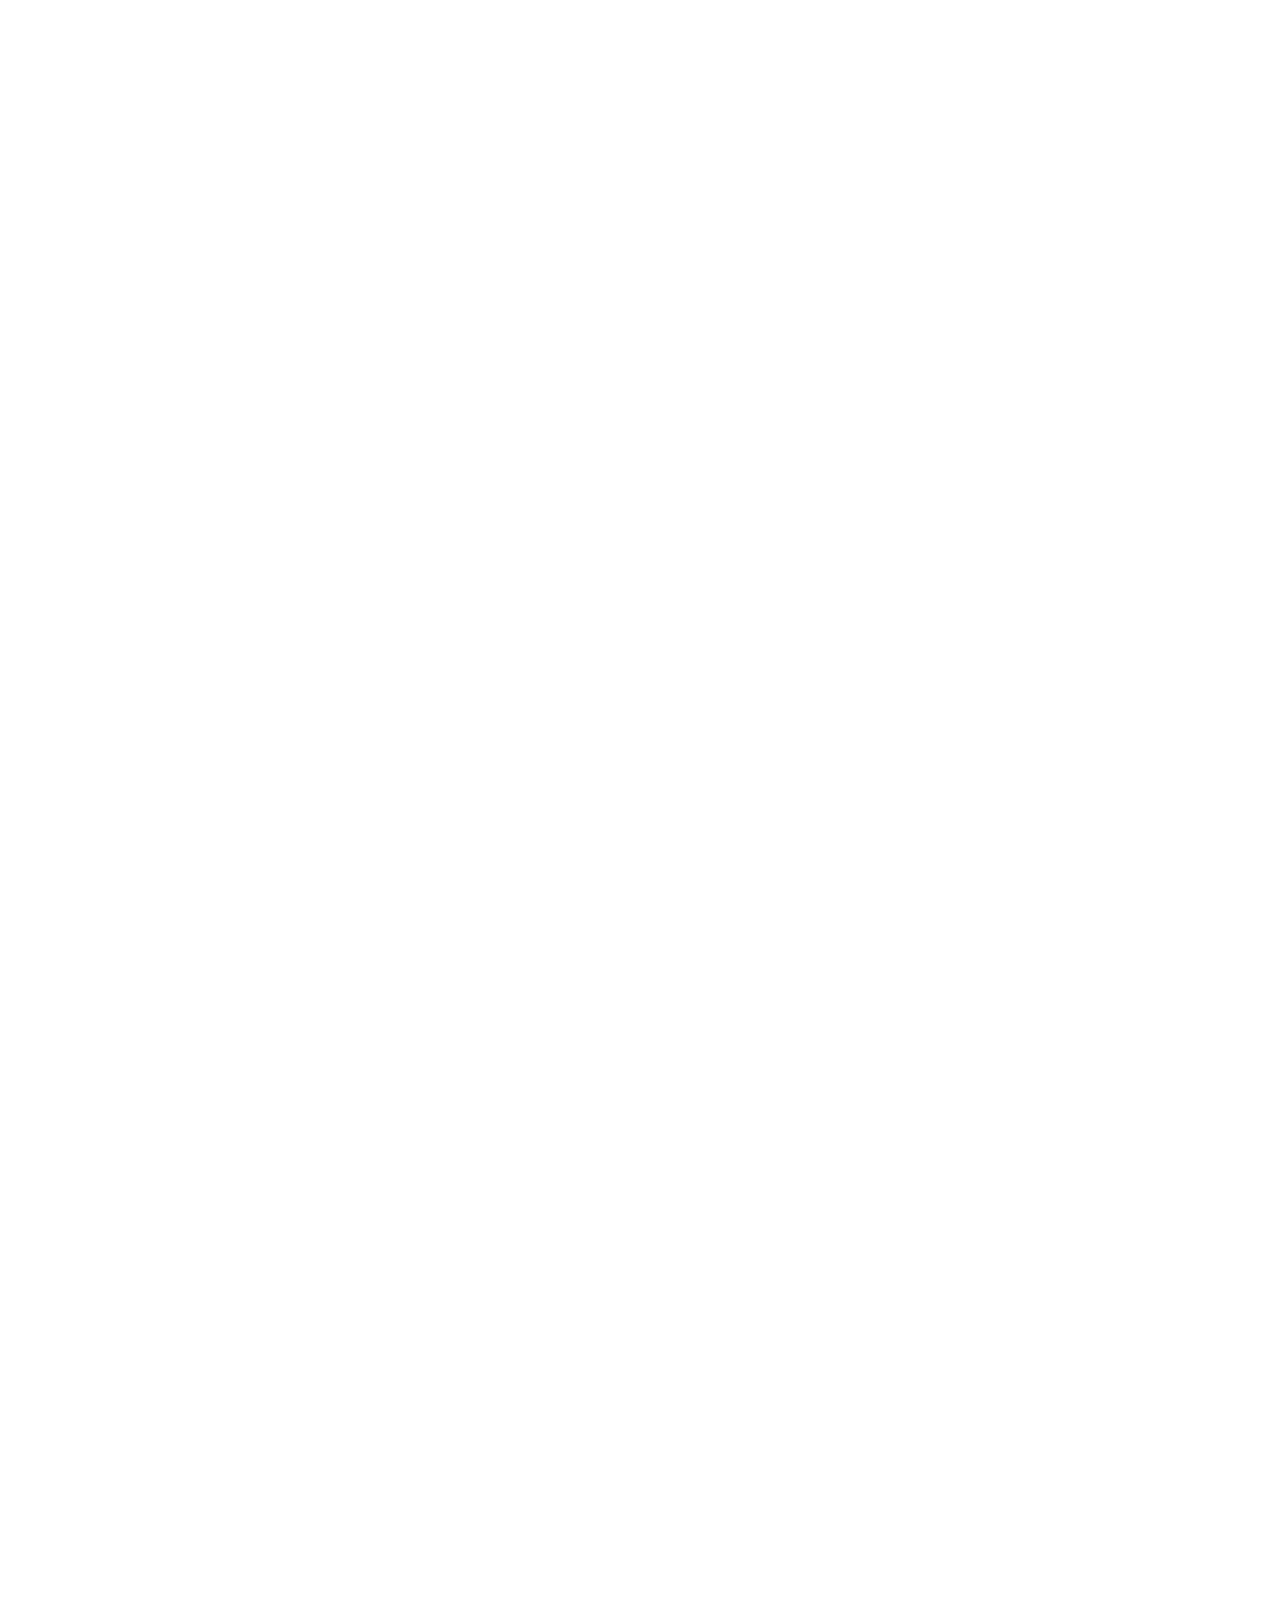
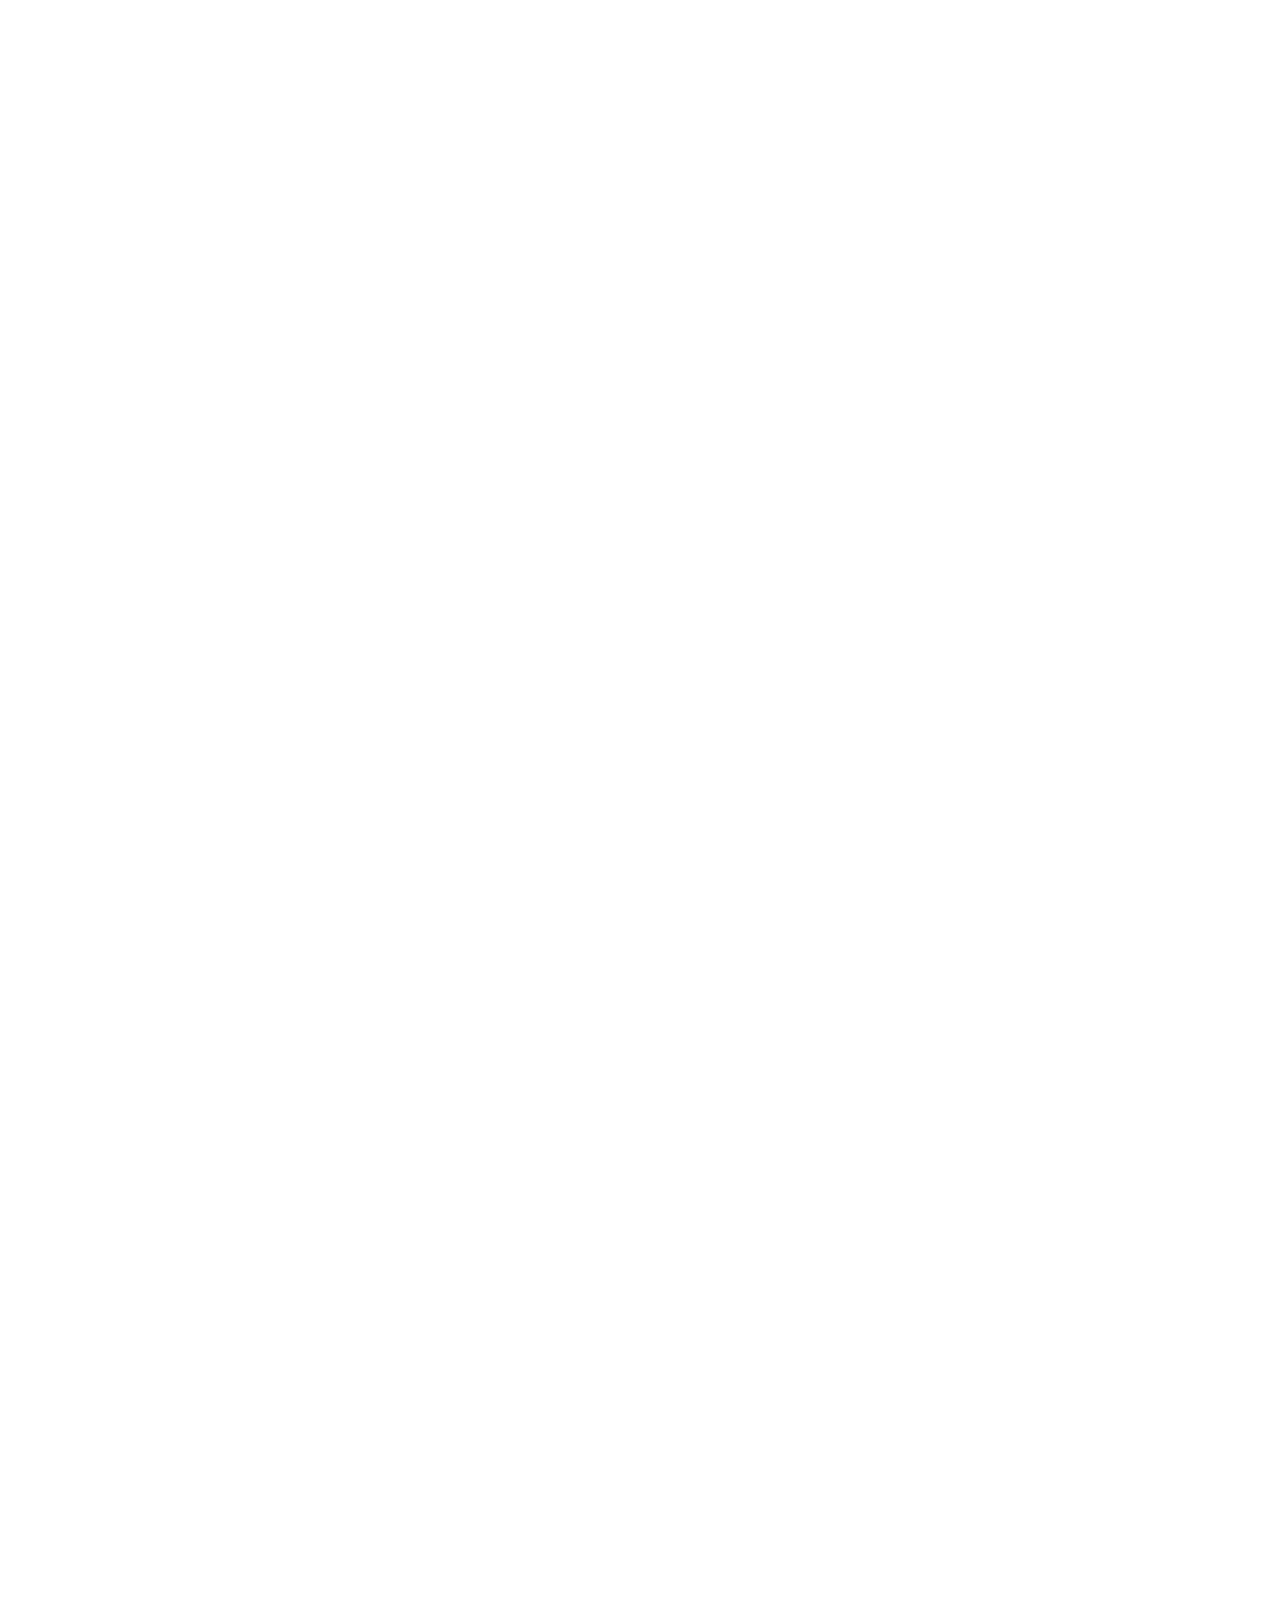
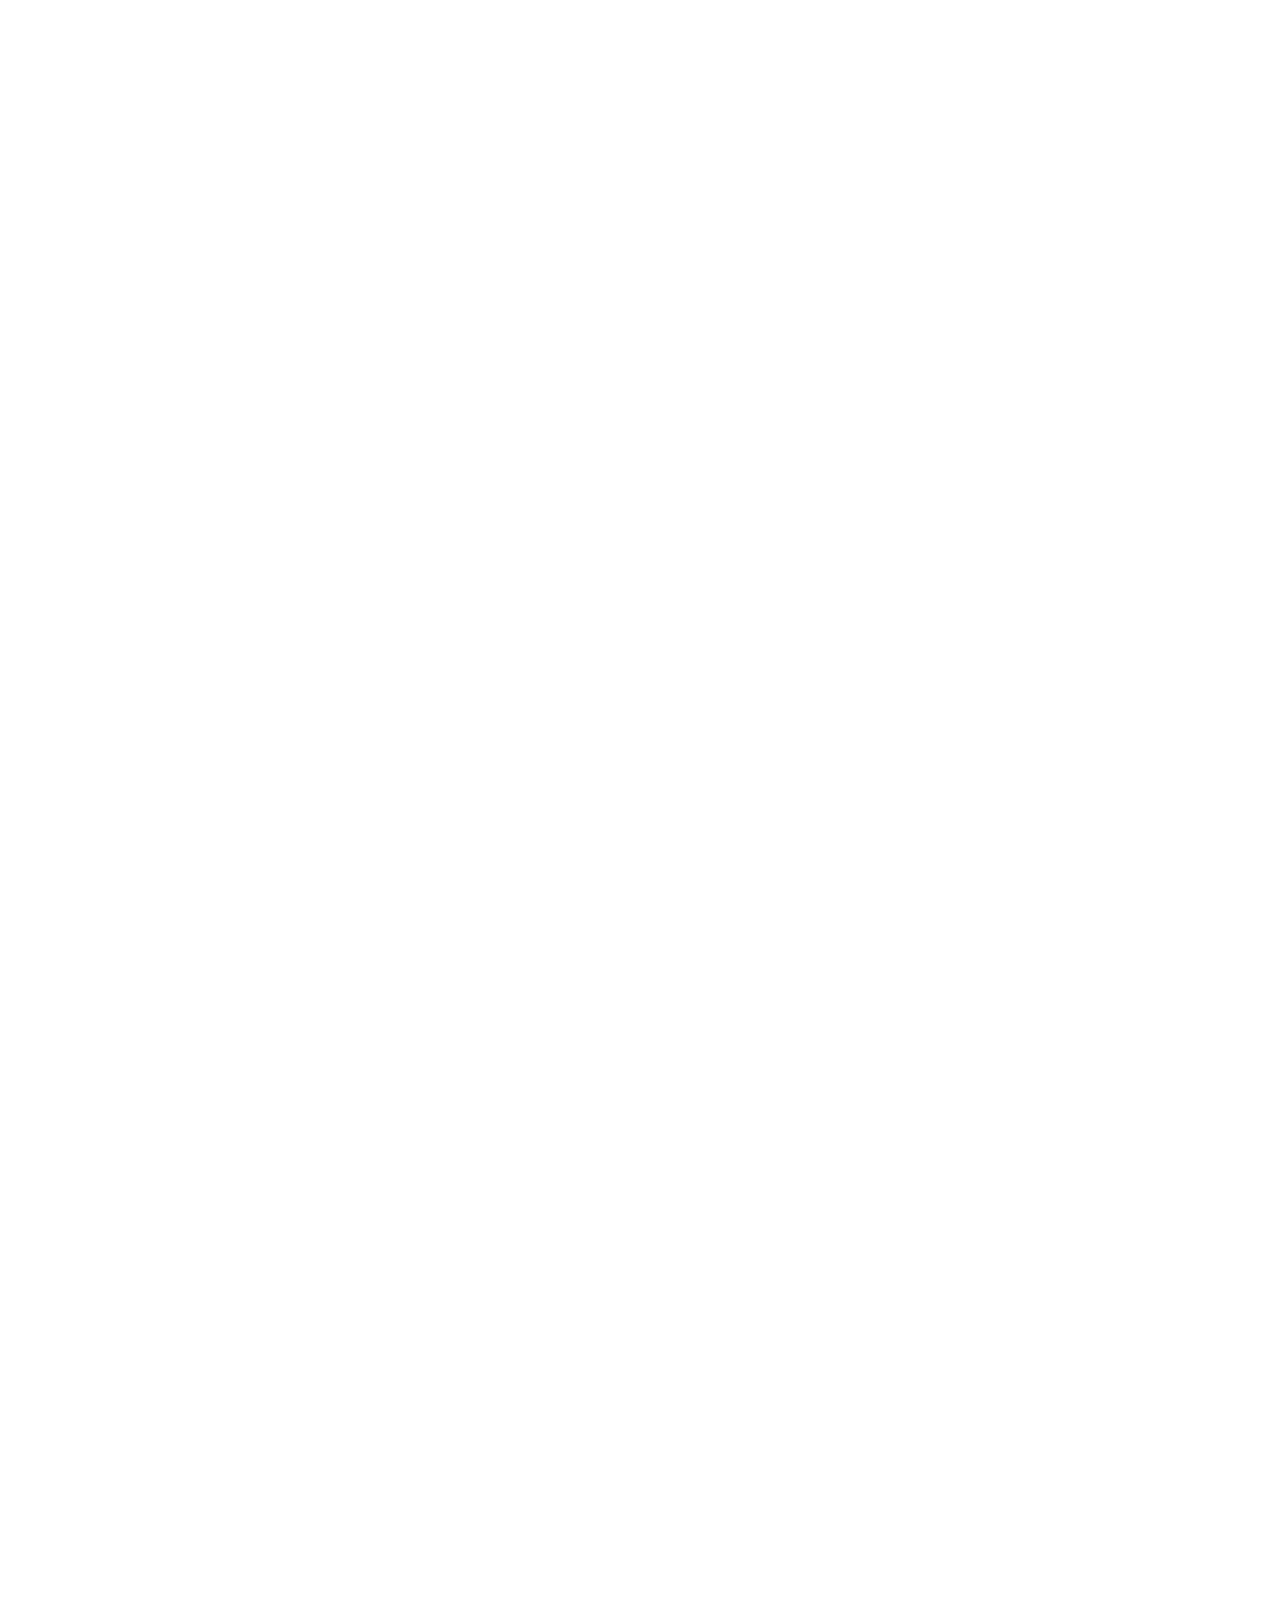
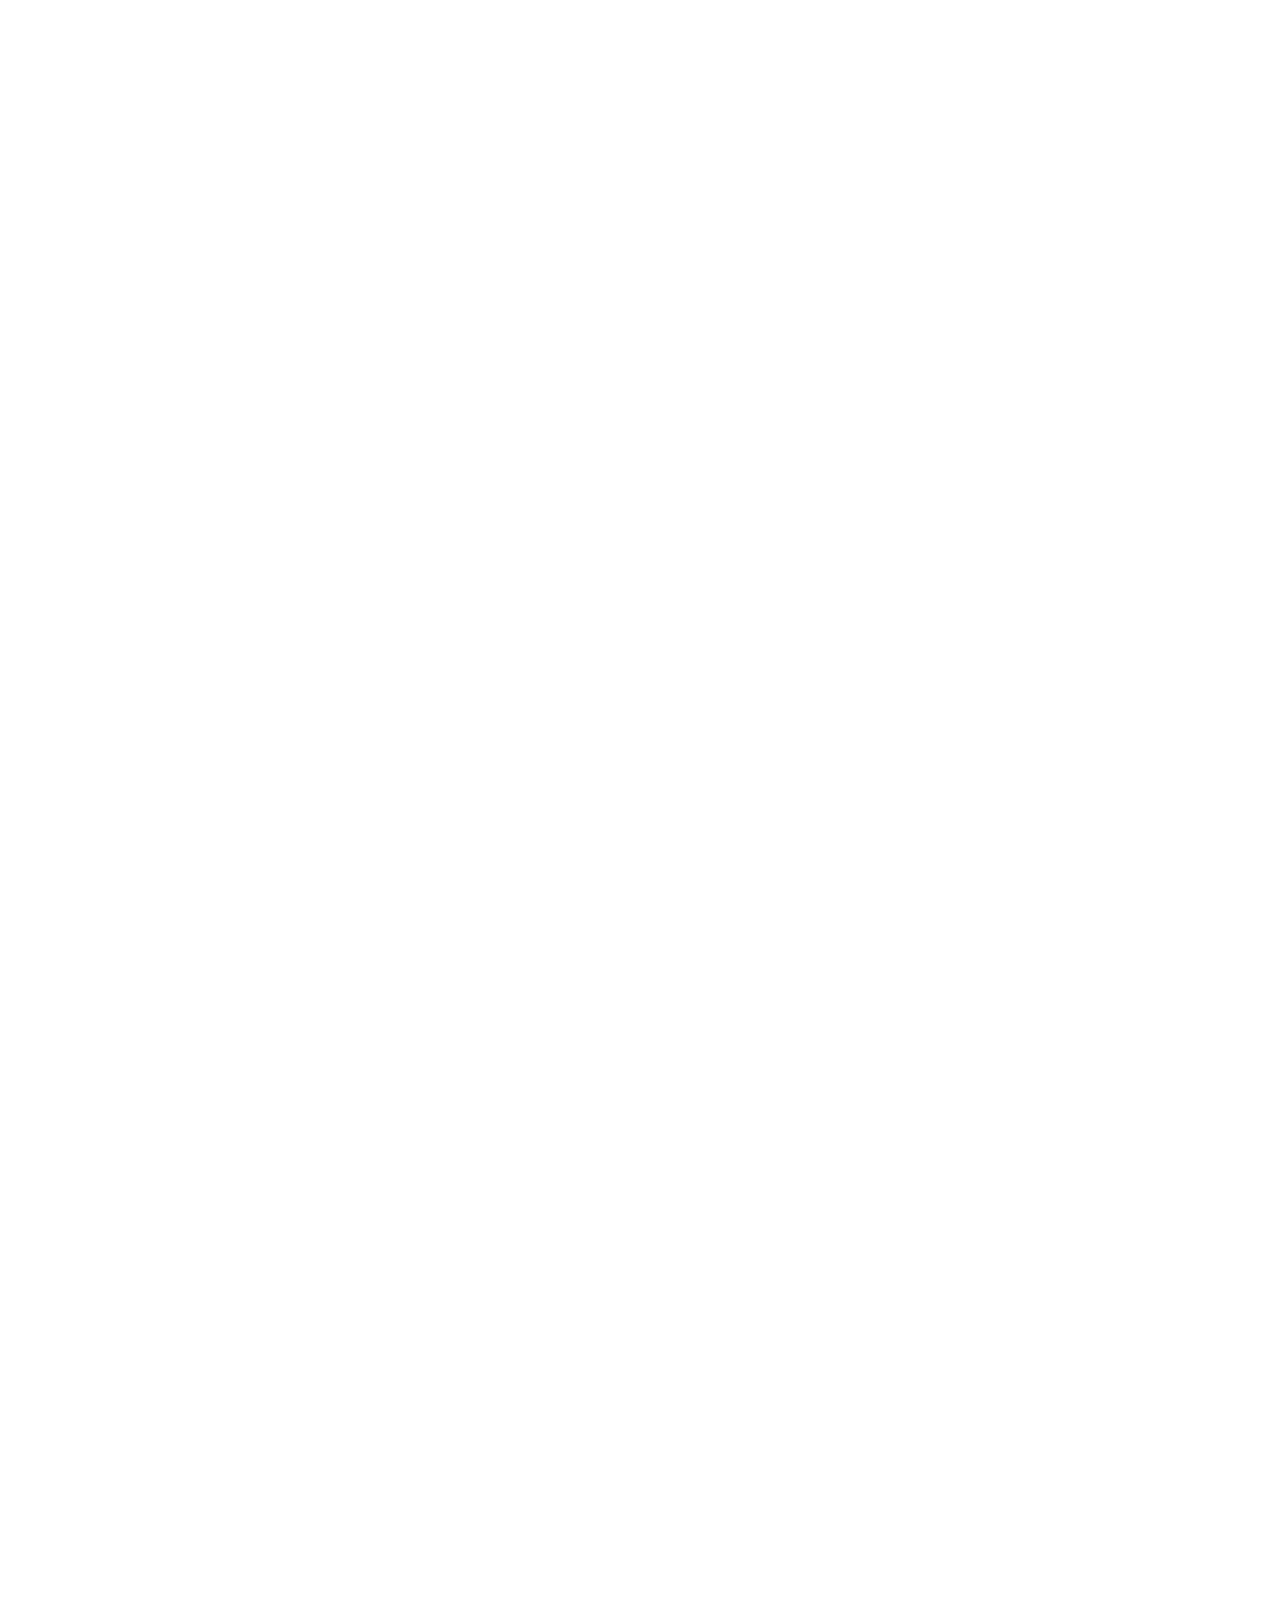
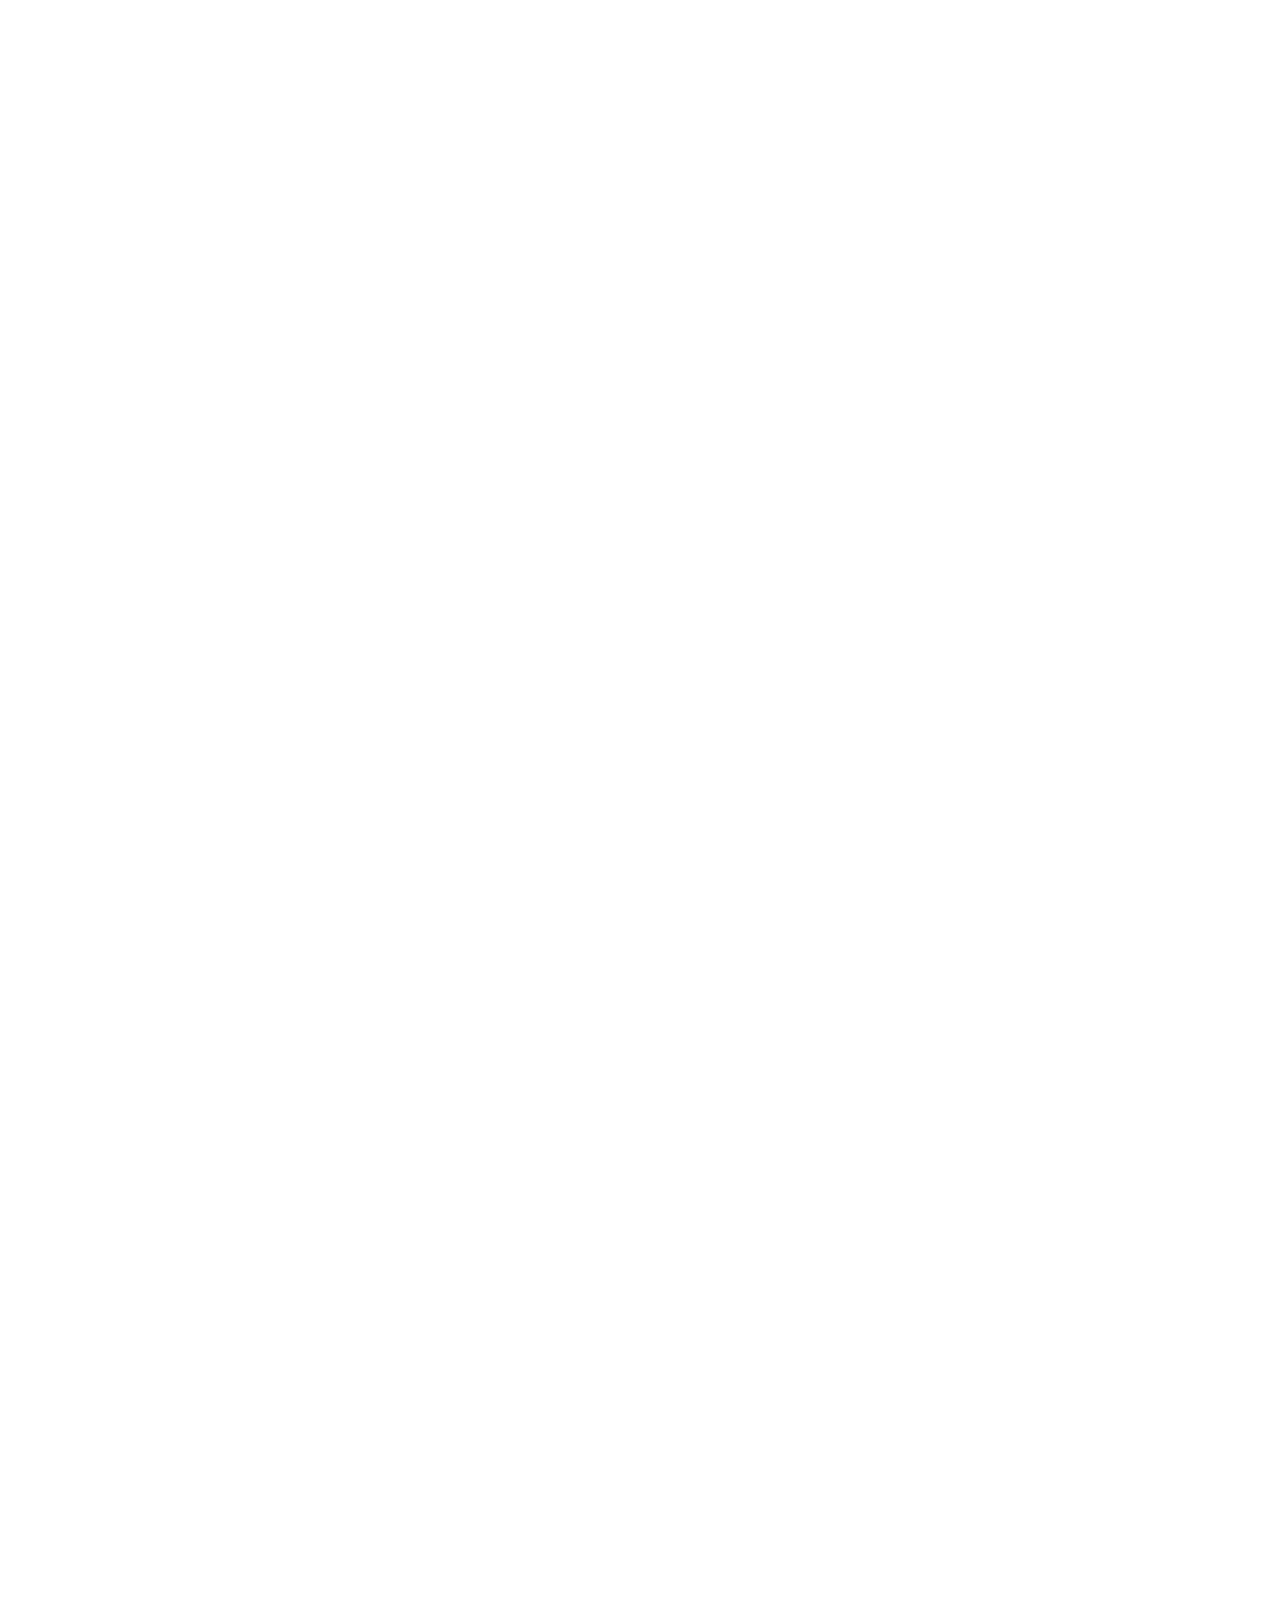
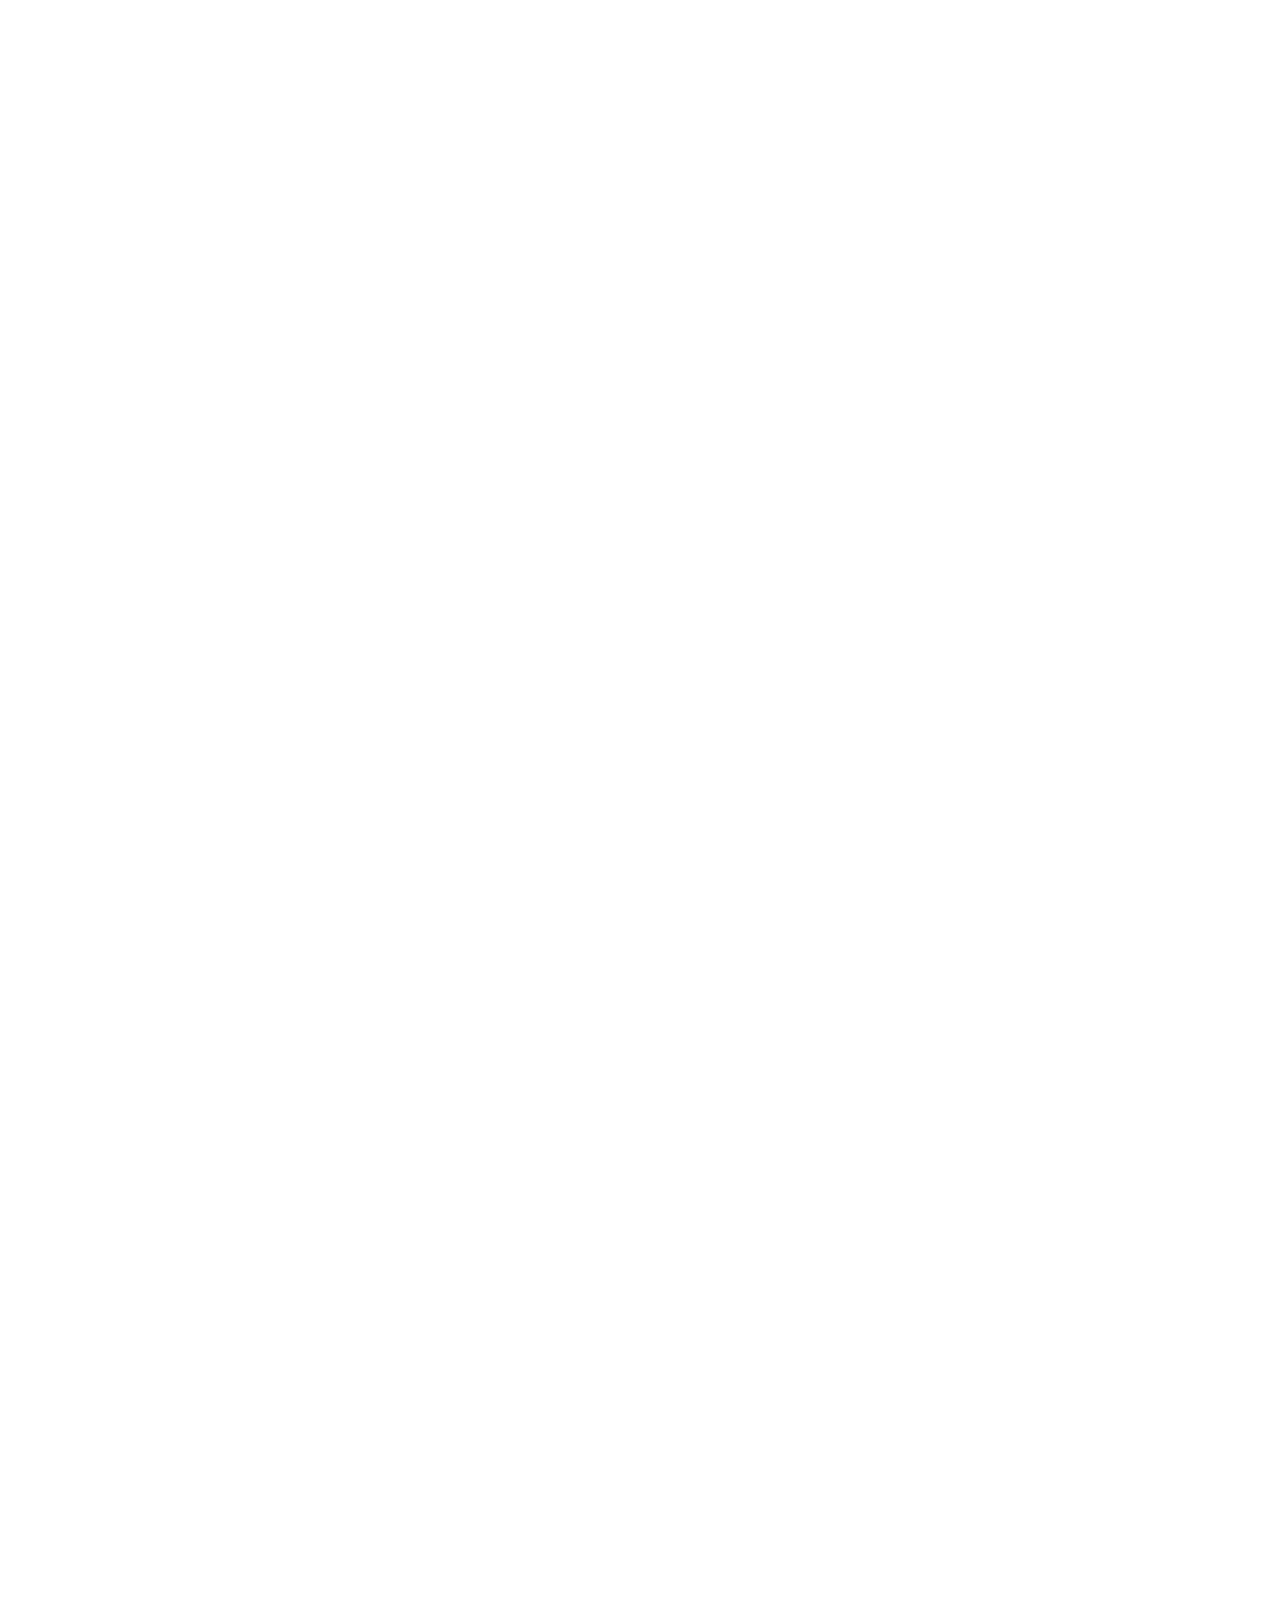
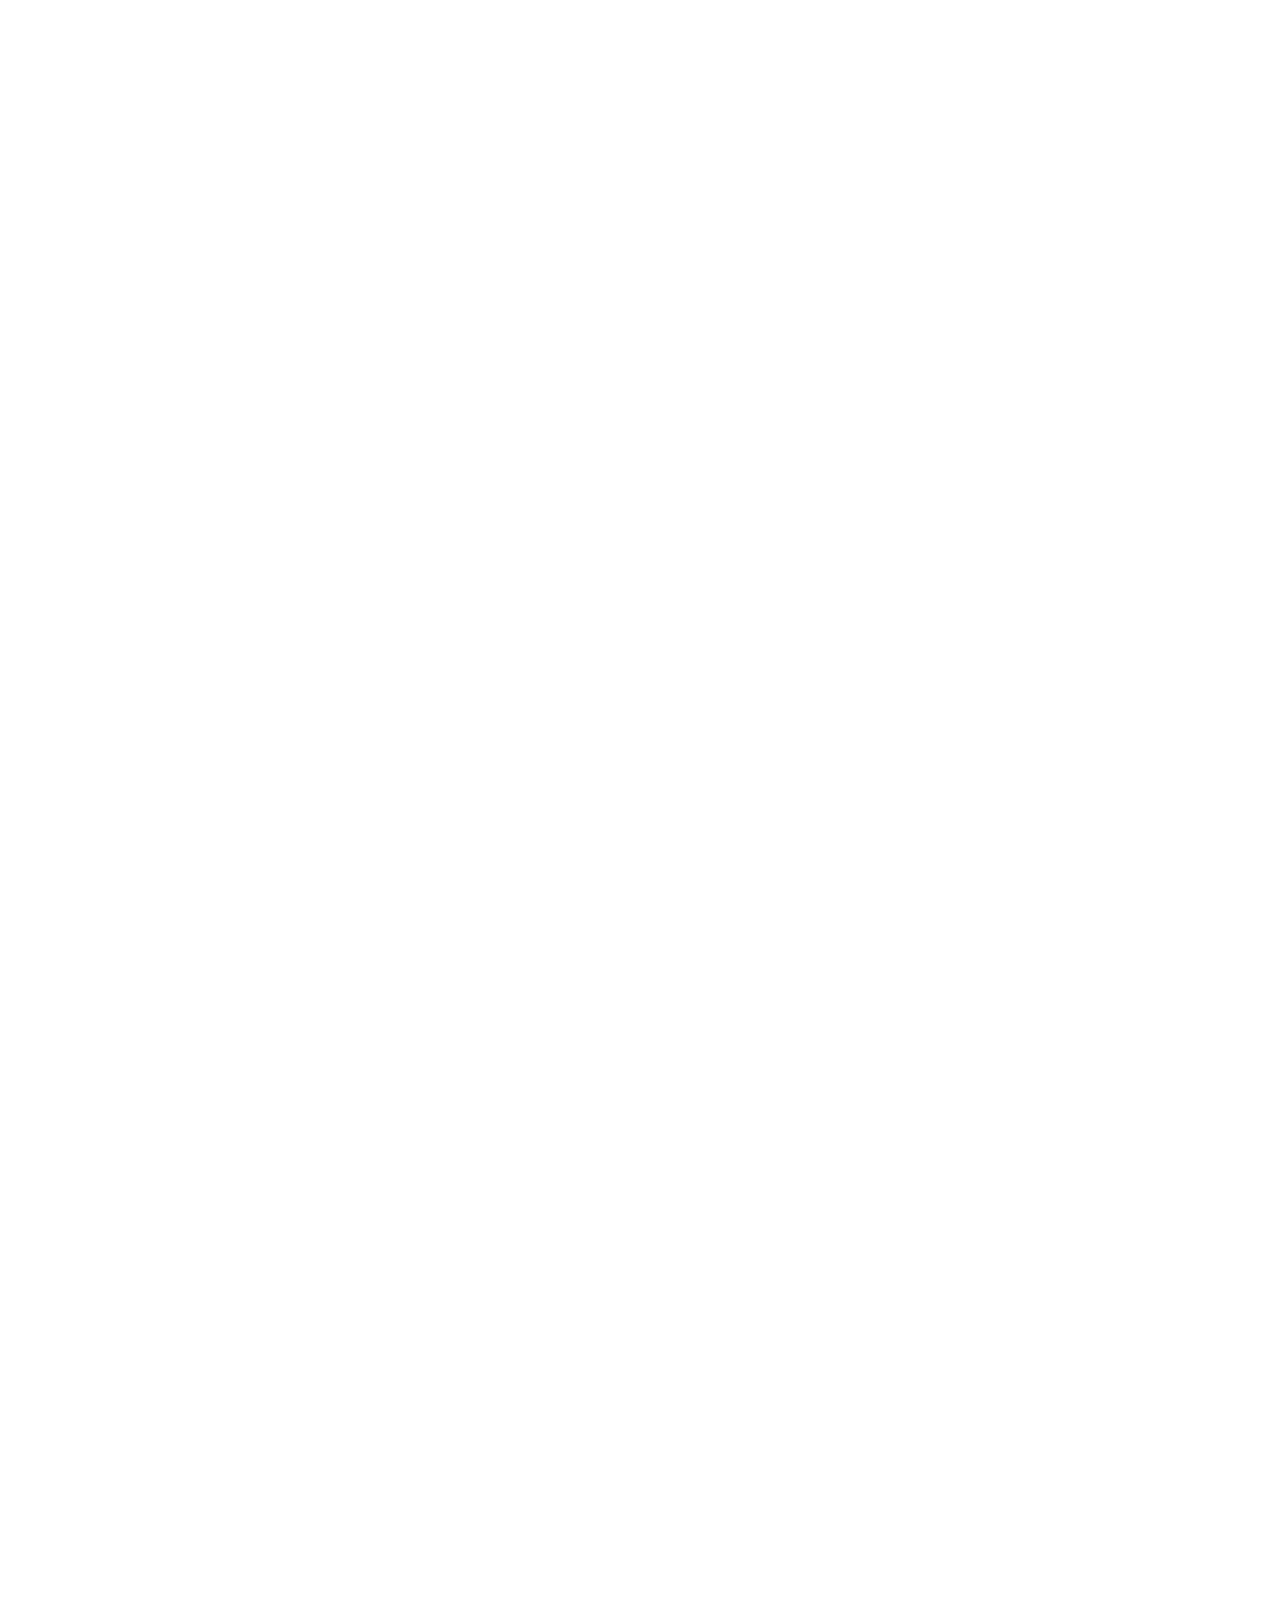
==== commit 19e06096: "new commit by neilcutter hope it works" ====
--- a/index.html
+++ b/index.html
@@ -290,6 +290,7 @@
                           </div>
                     </div>
                     <div>fsdfsdfsdfsdf</div>
+                    <div>asdasdasd</div>
                 </div>
             </div>
         </section>
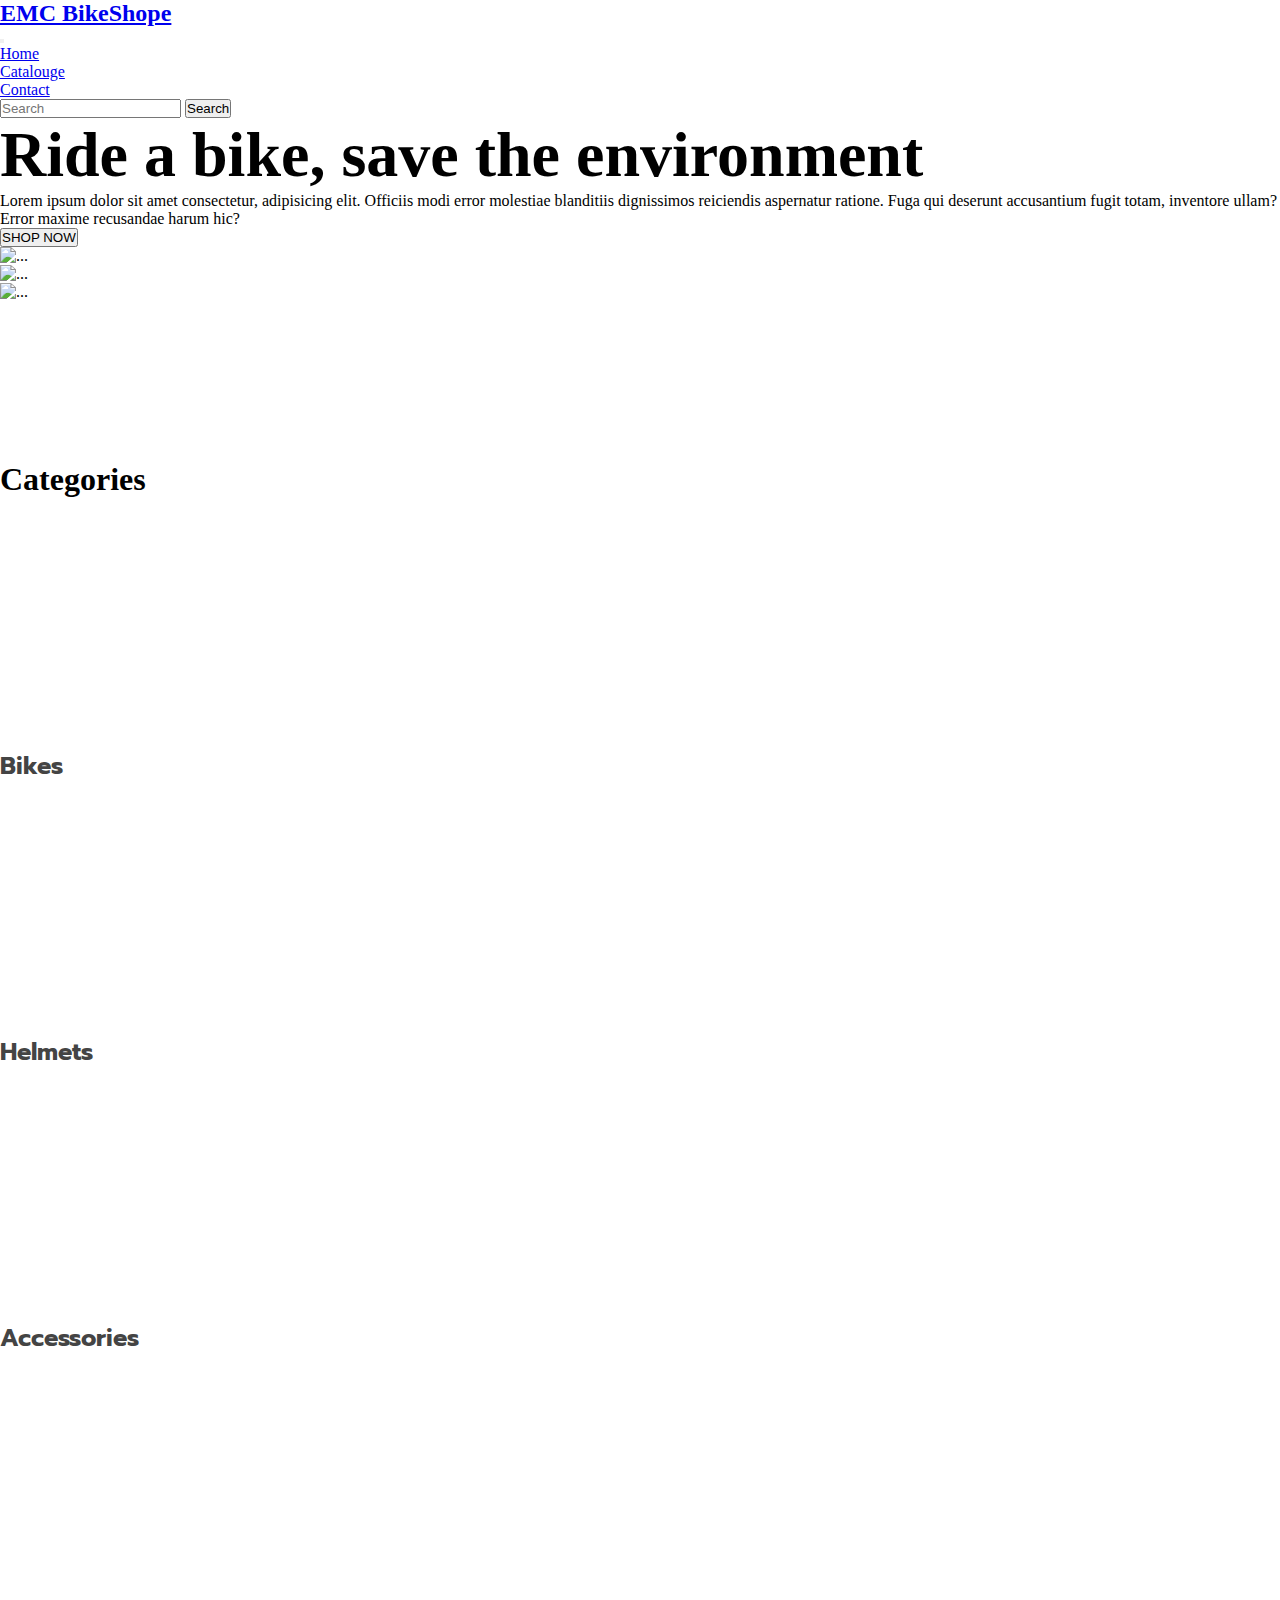
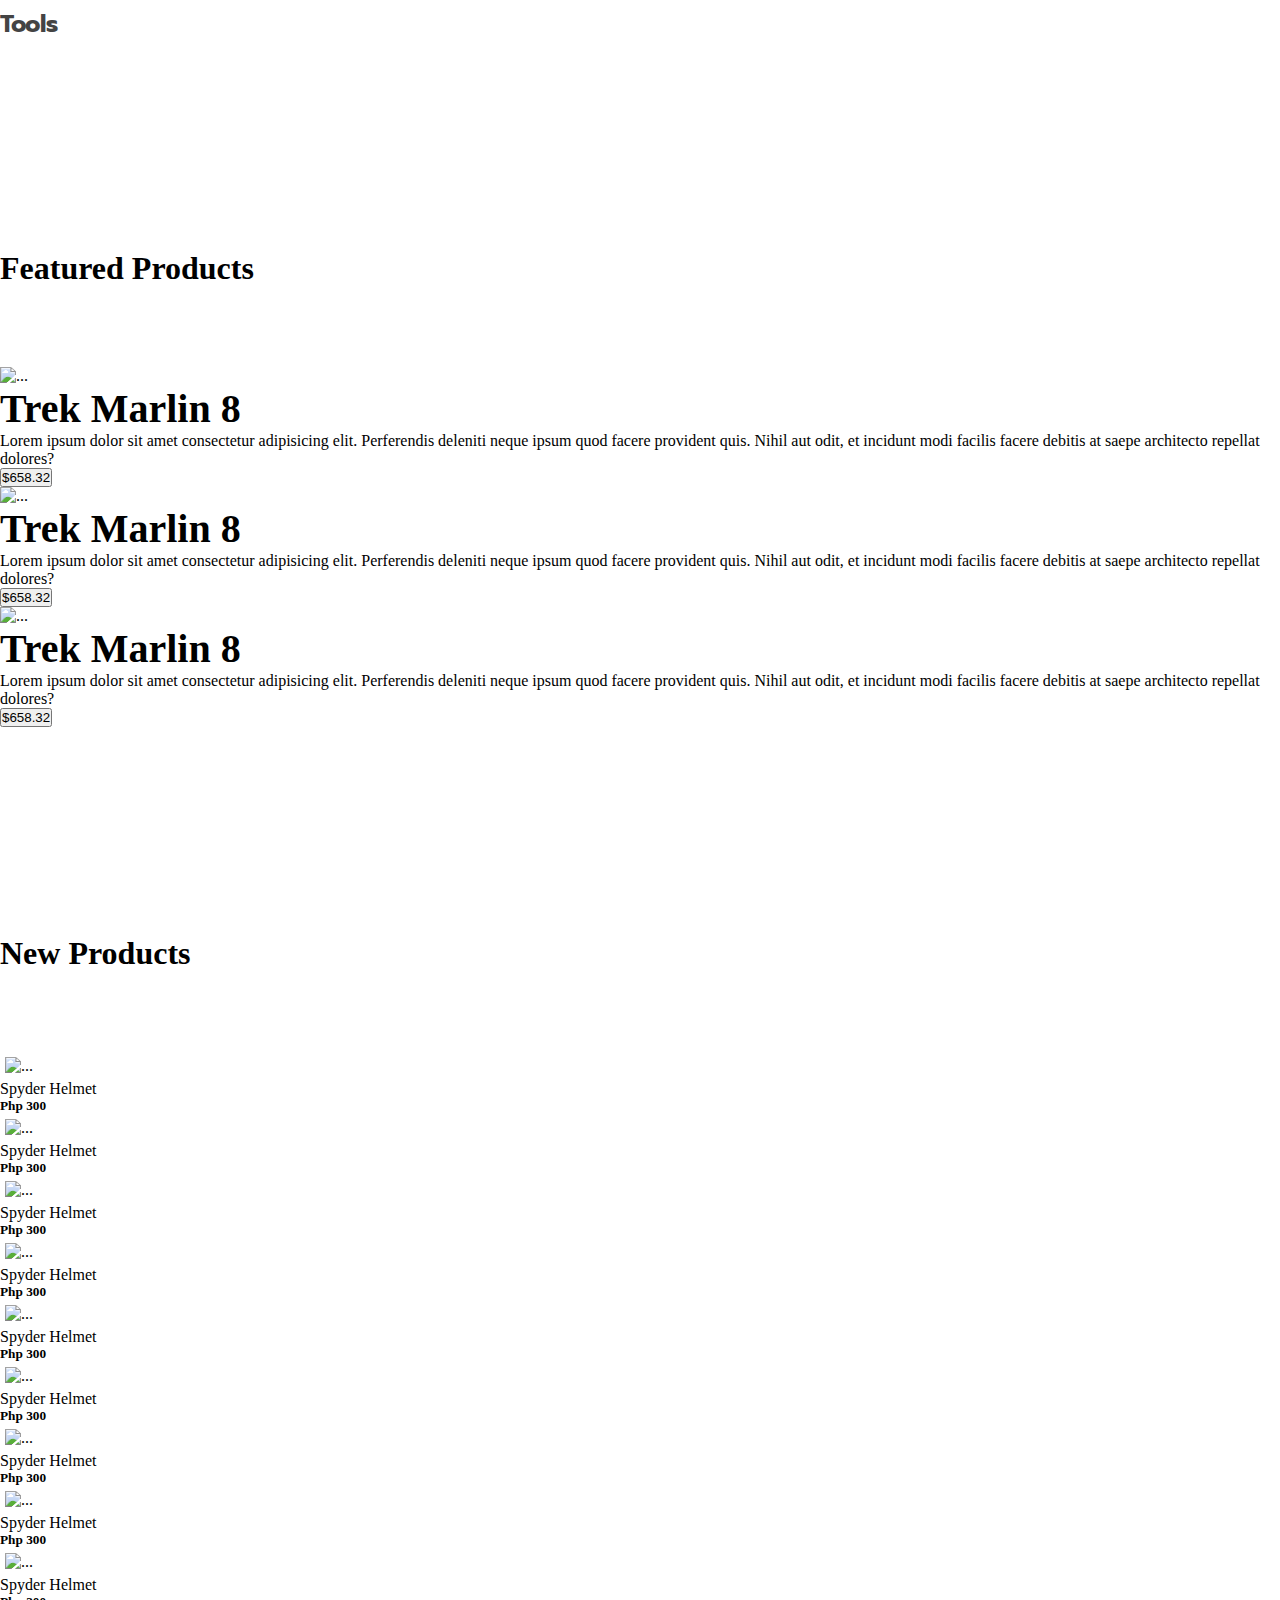
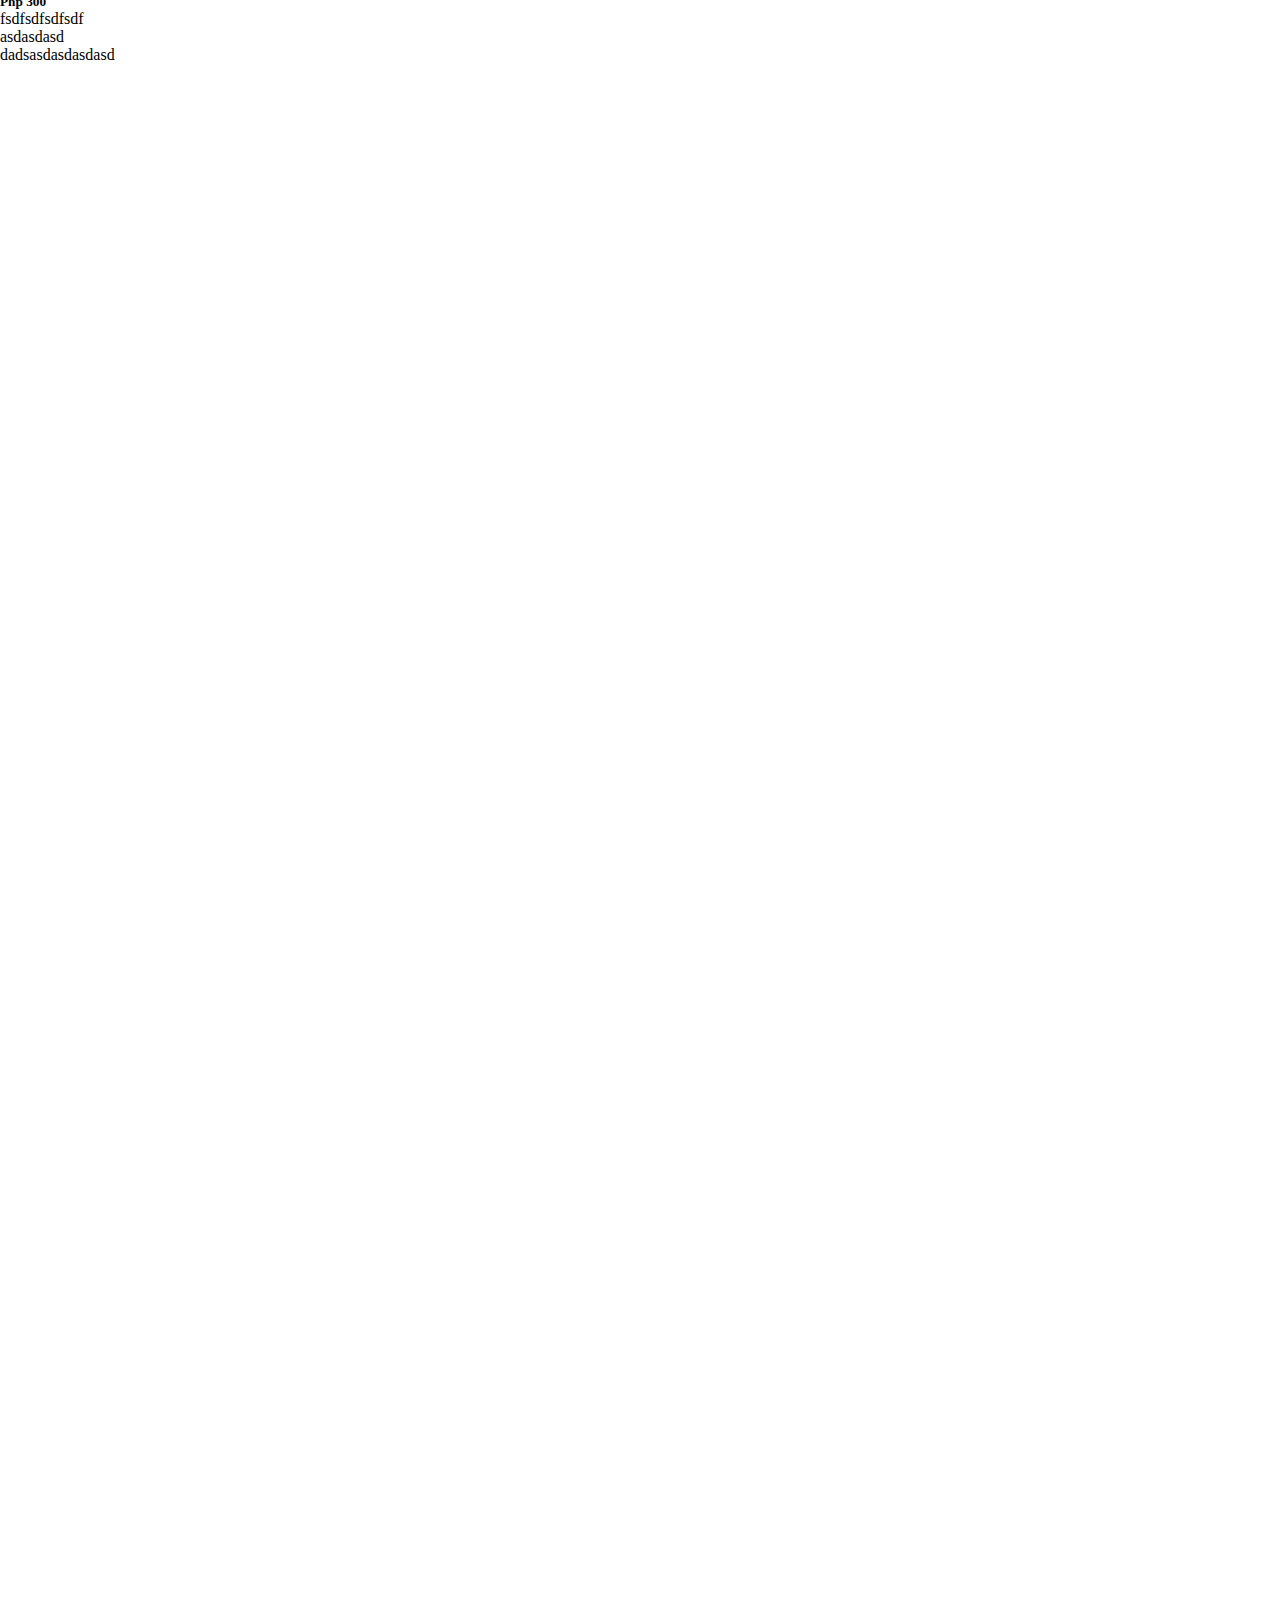
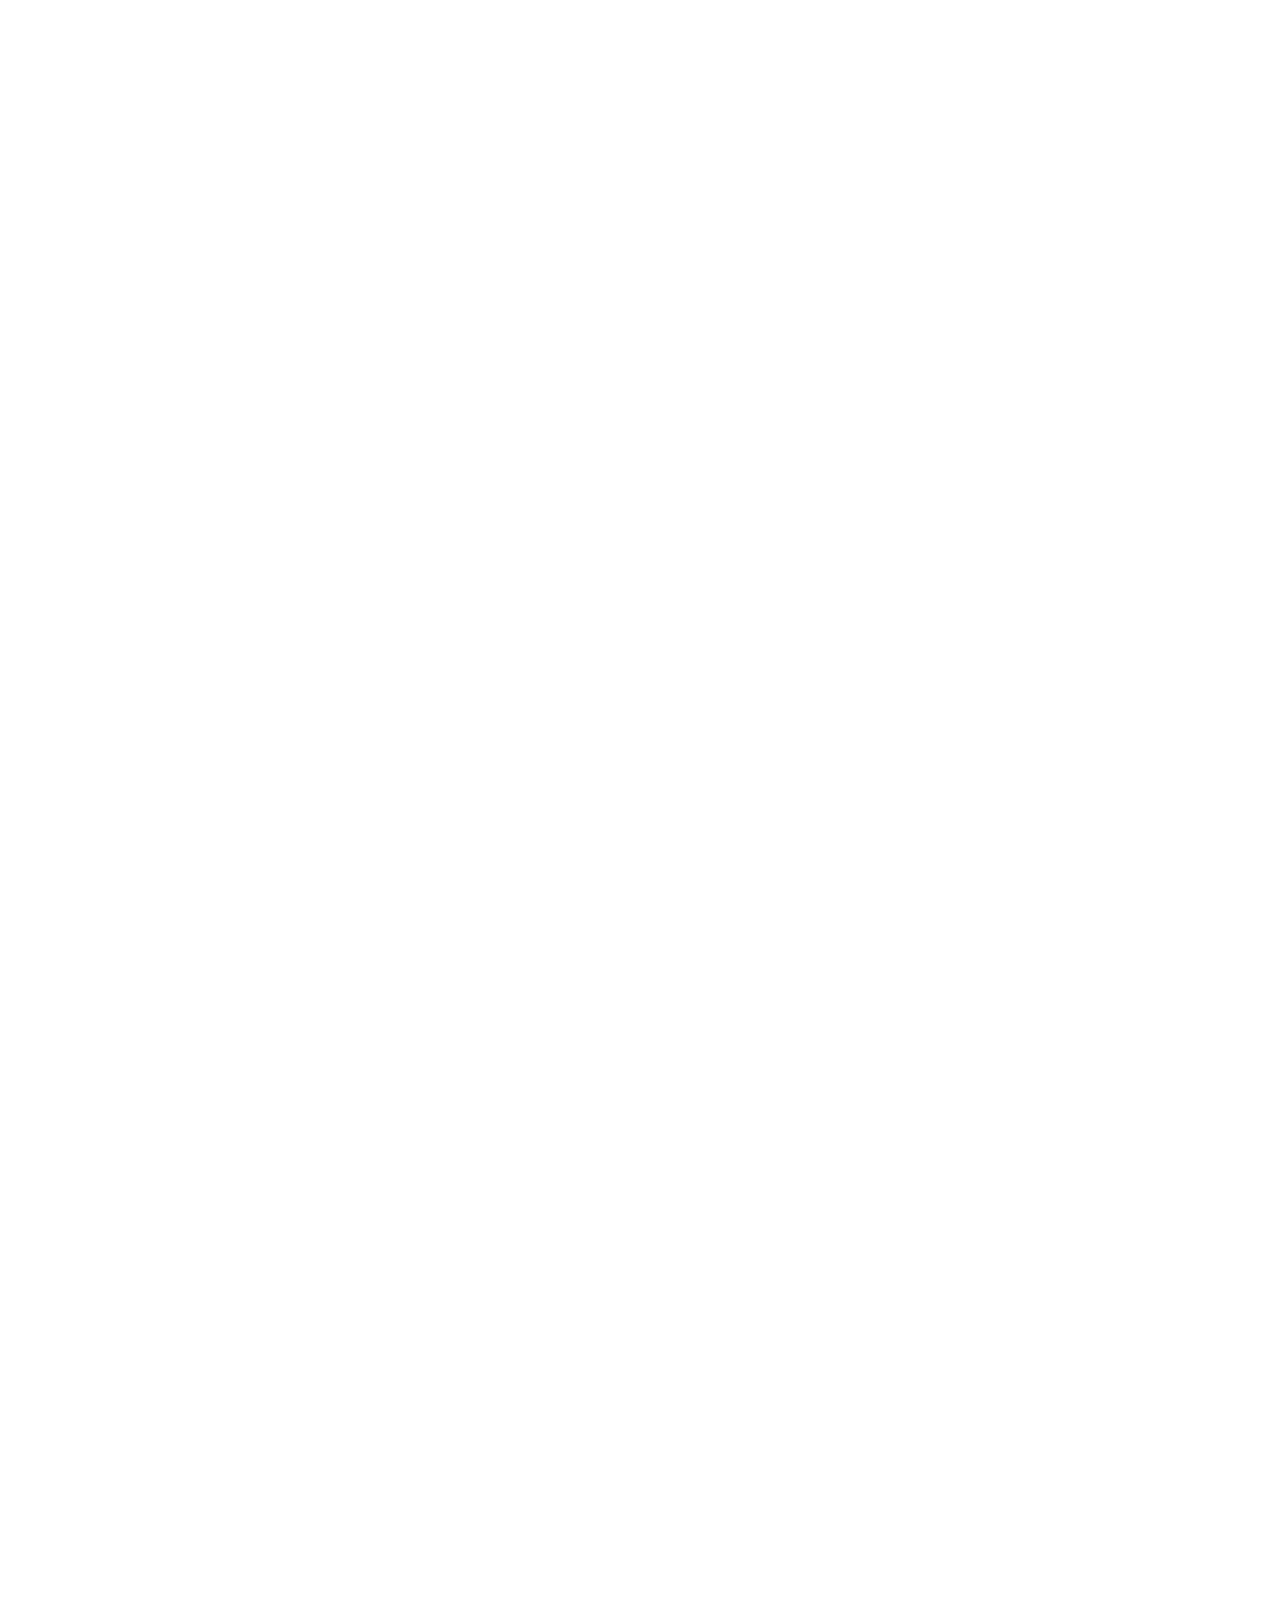
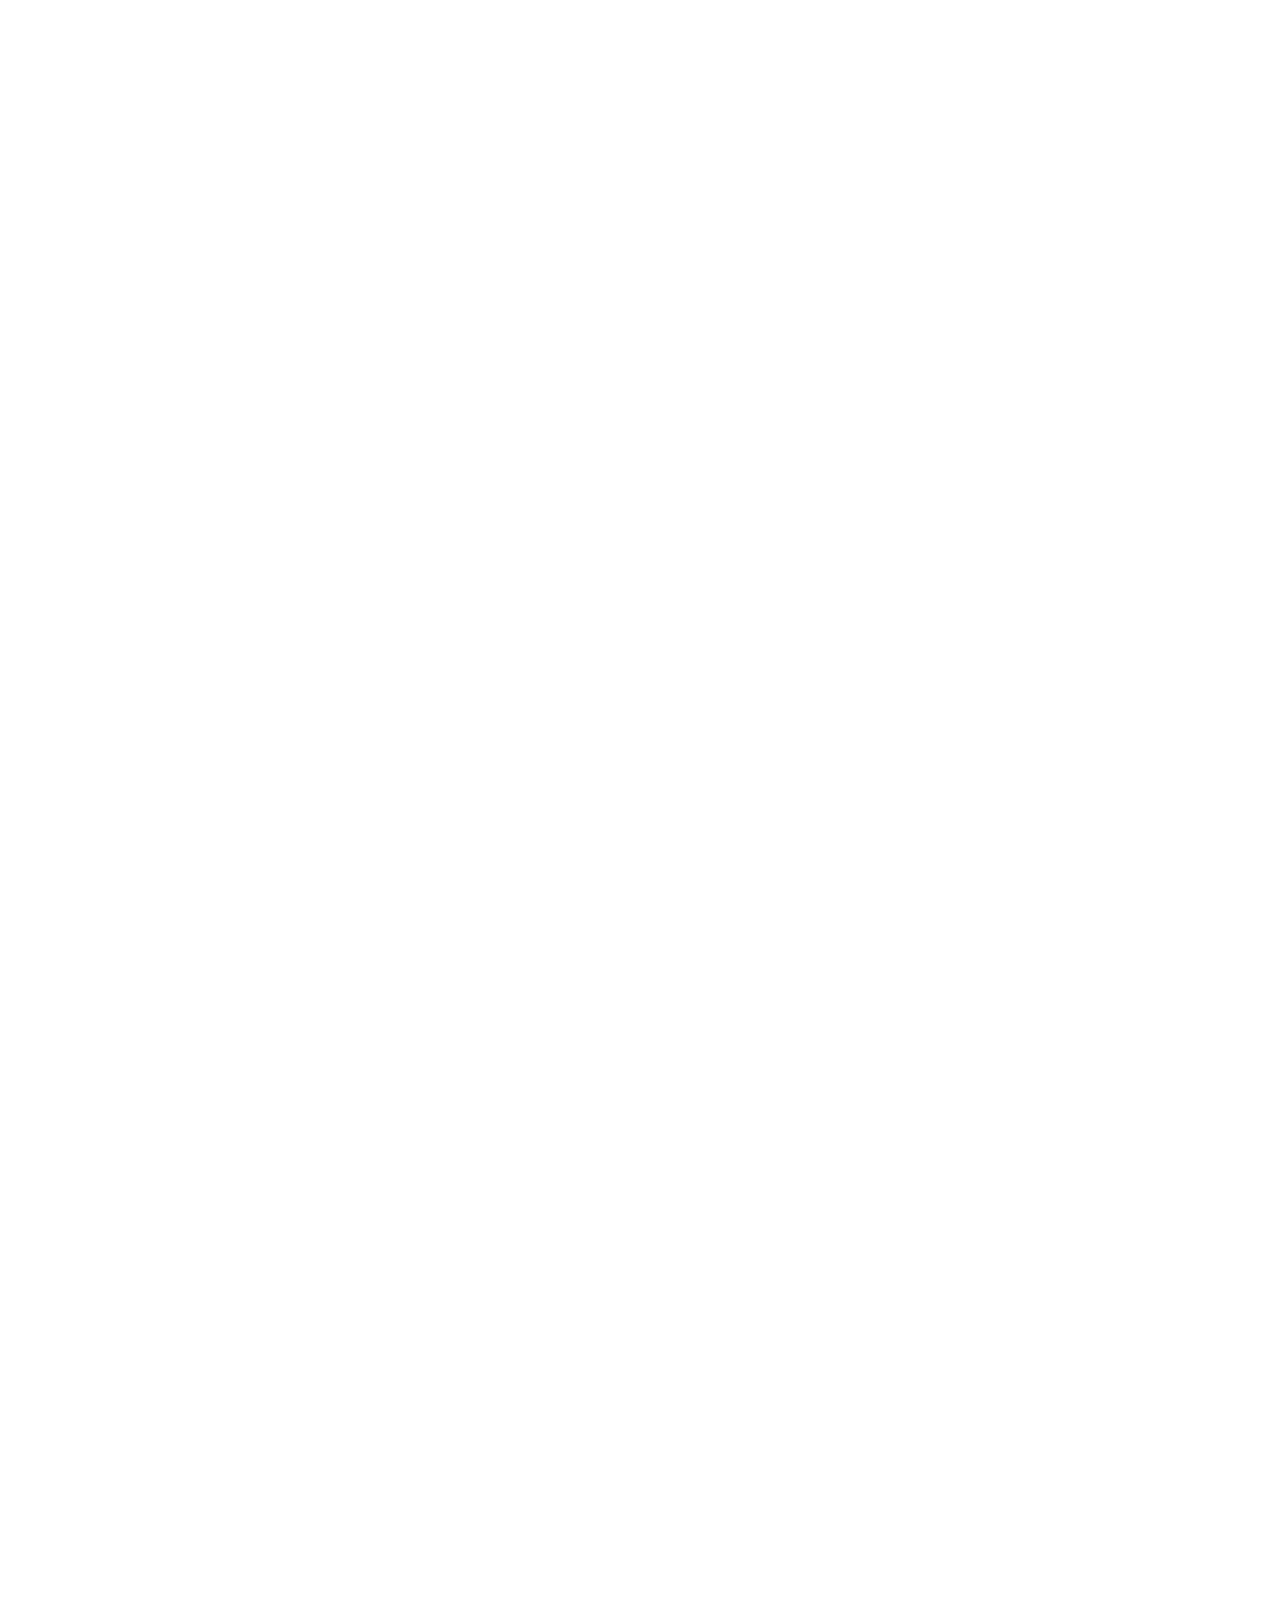
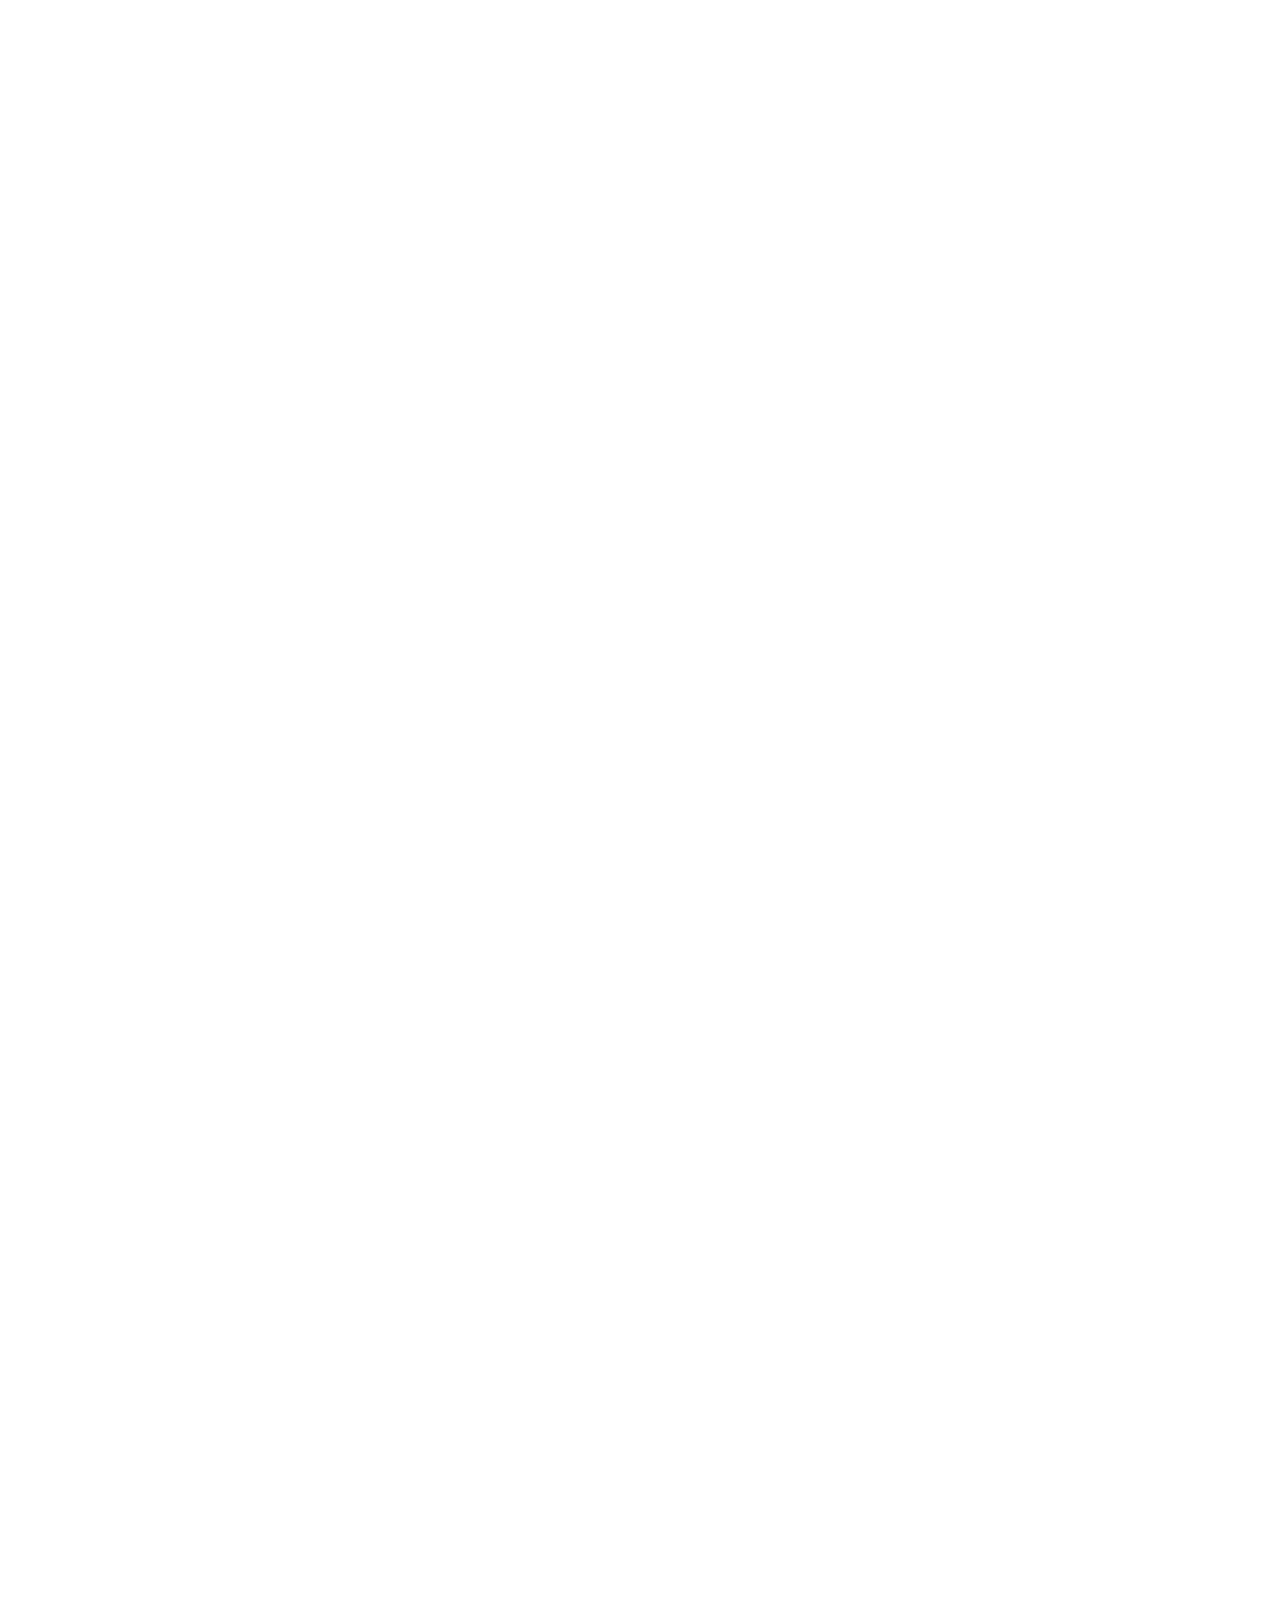
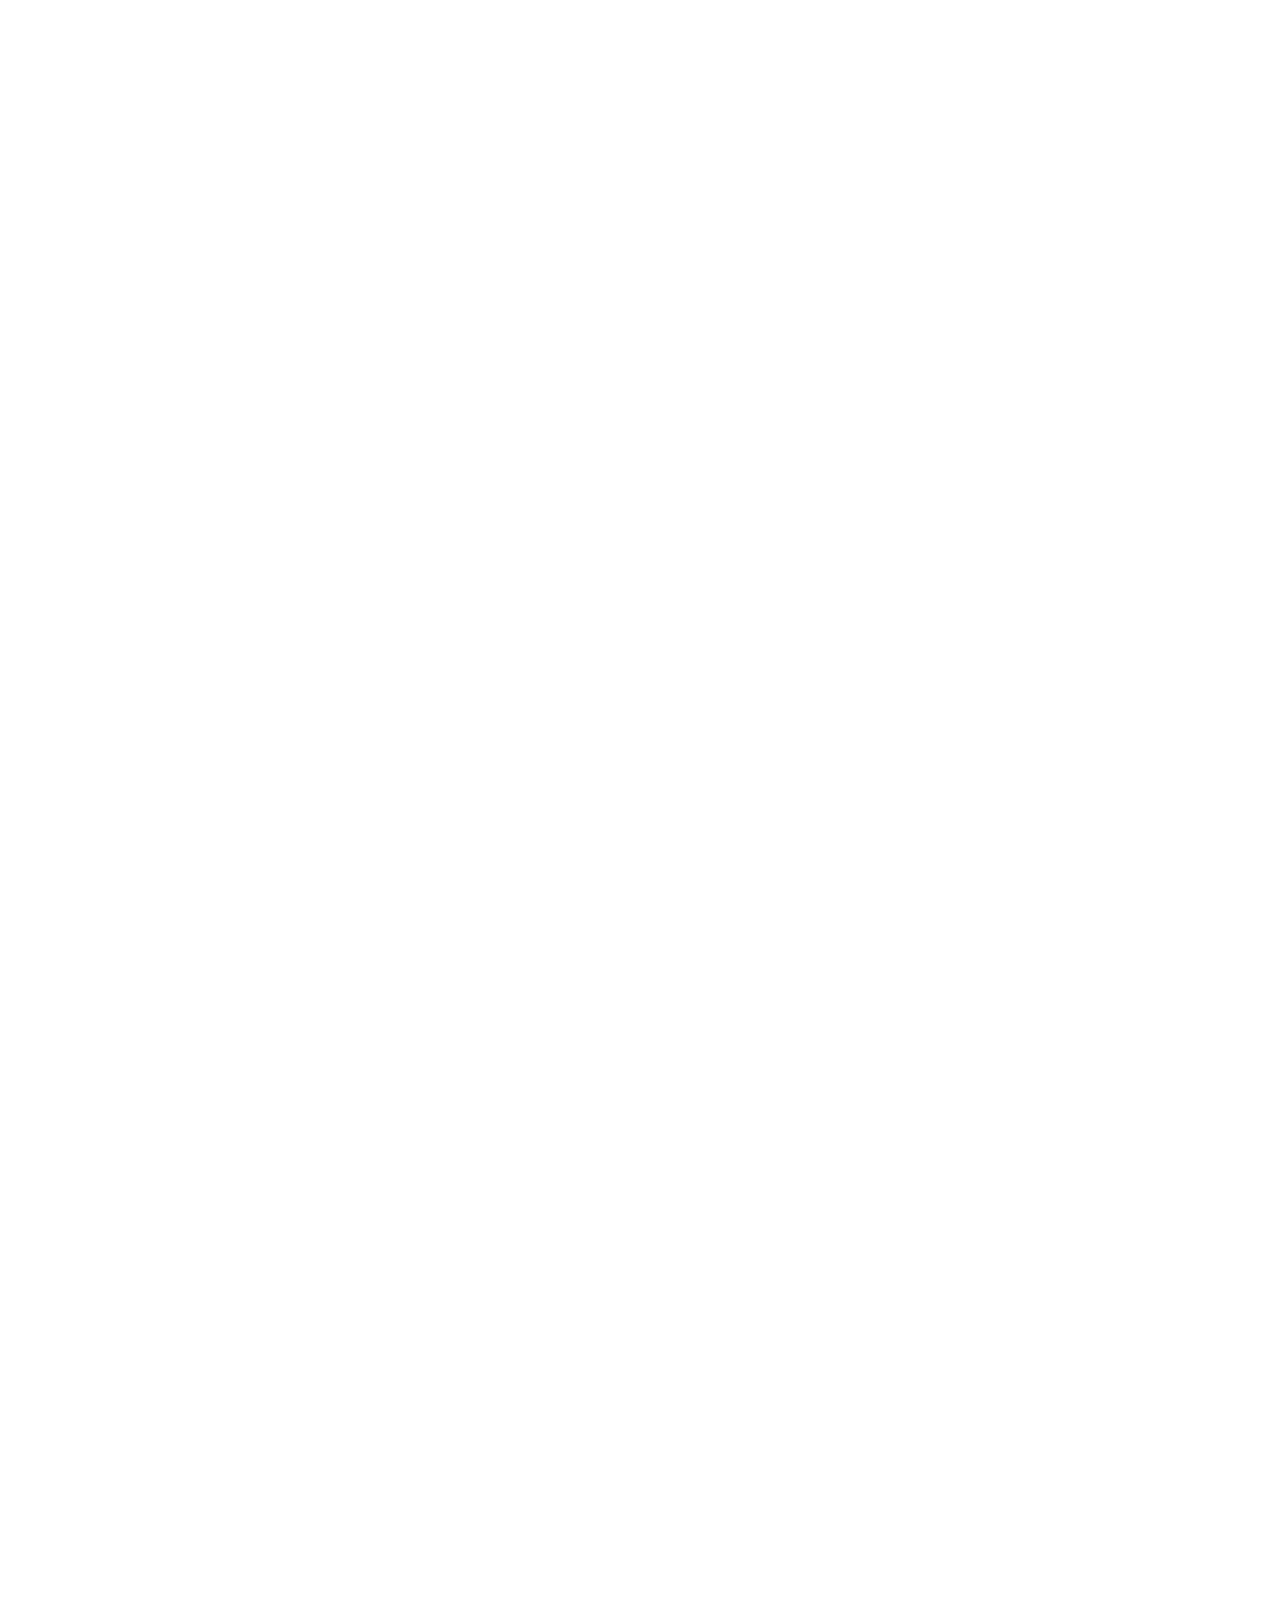
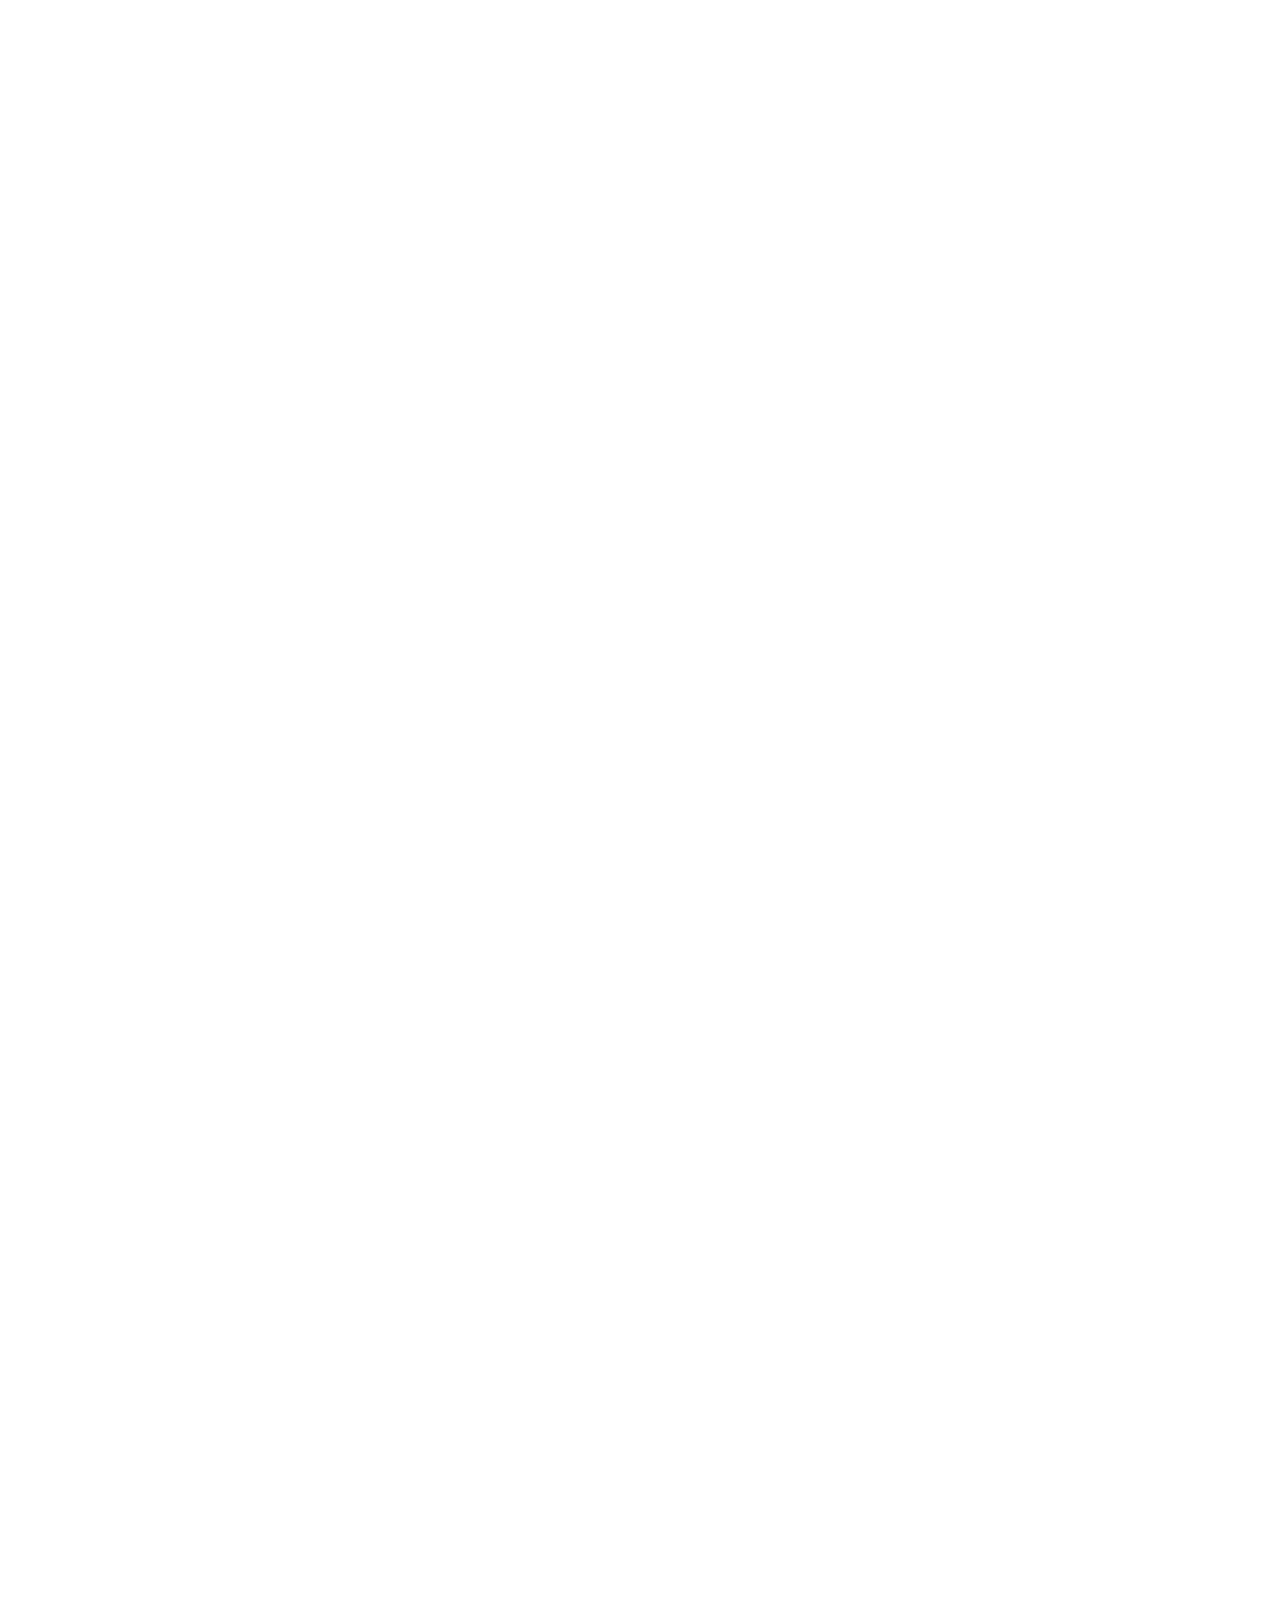
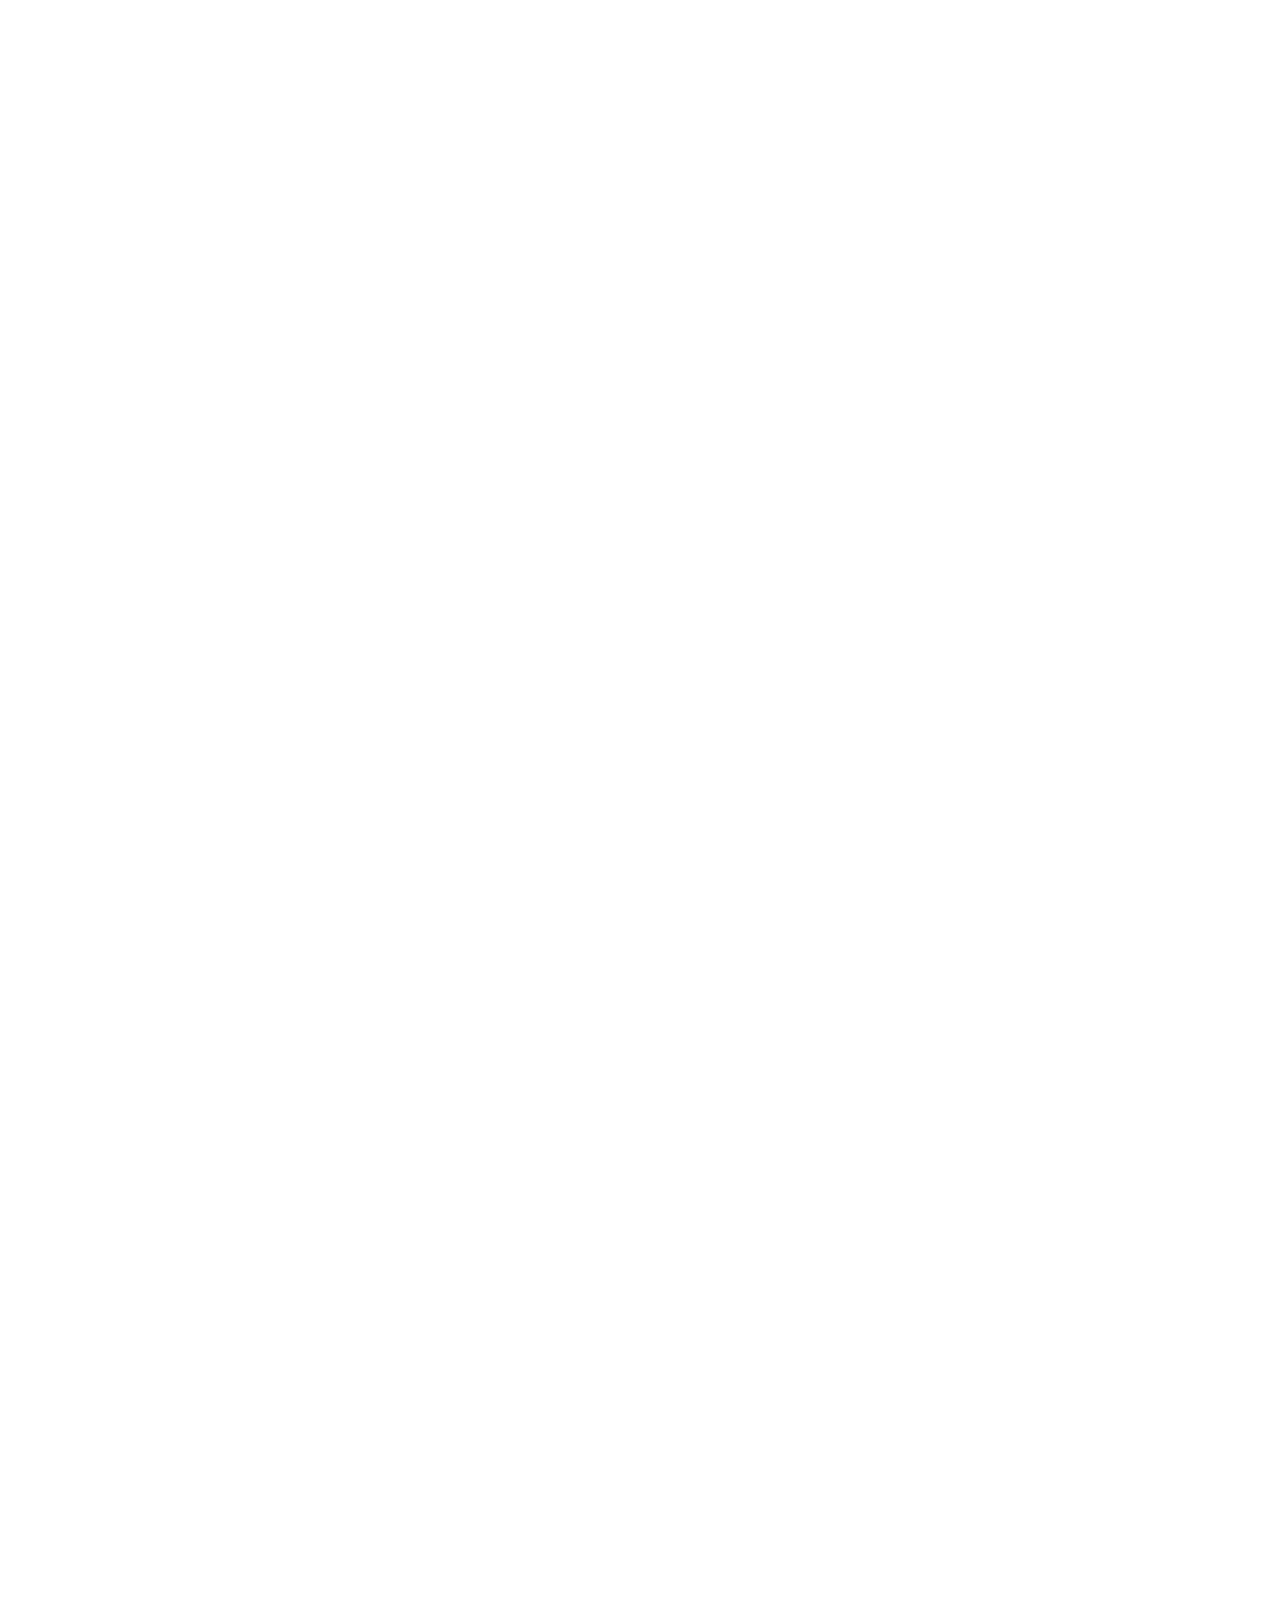
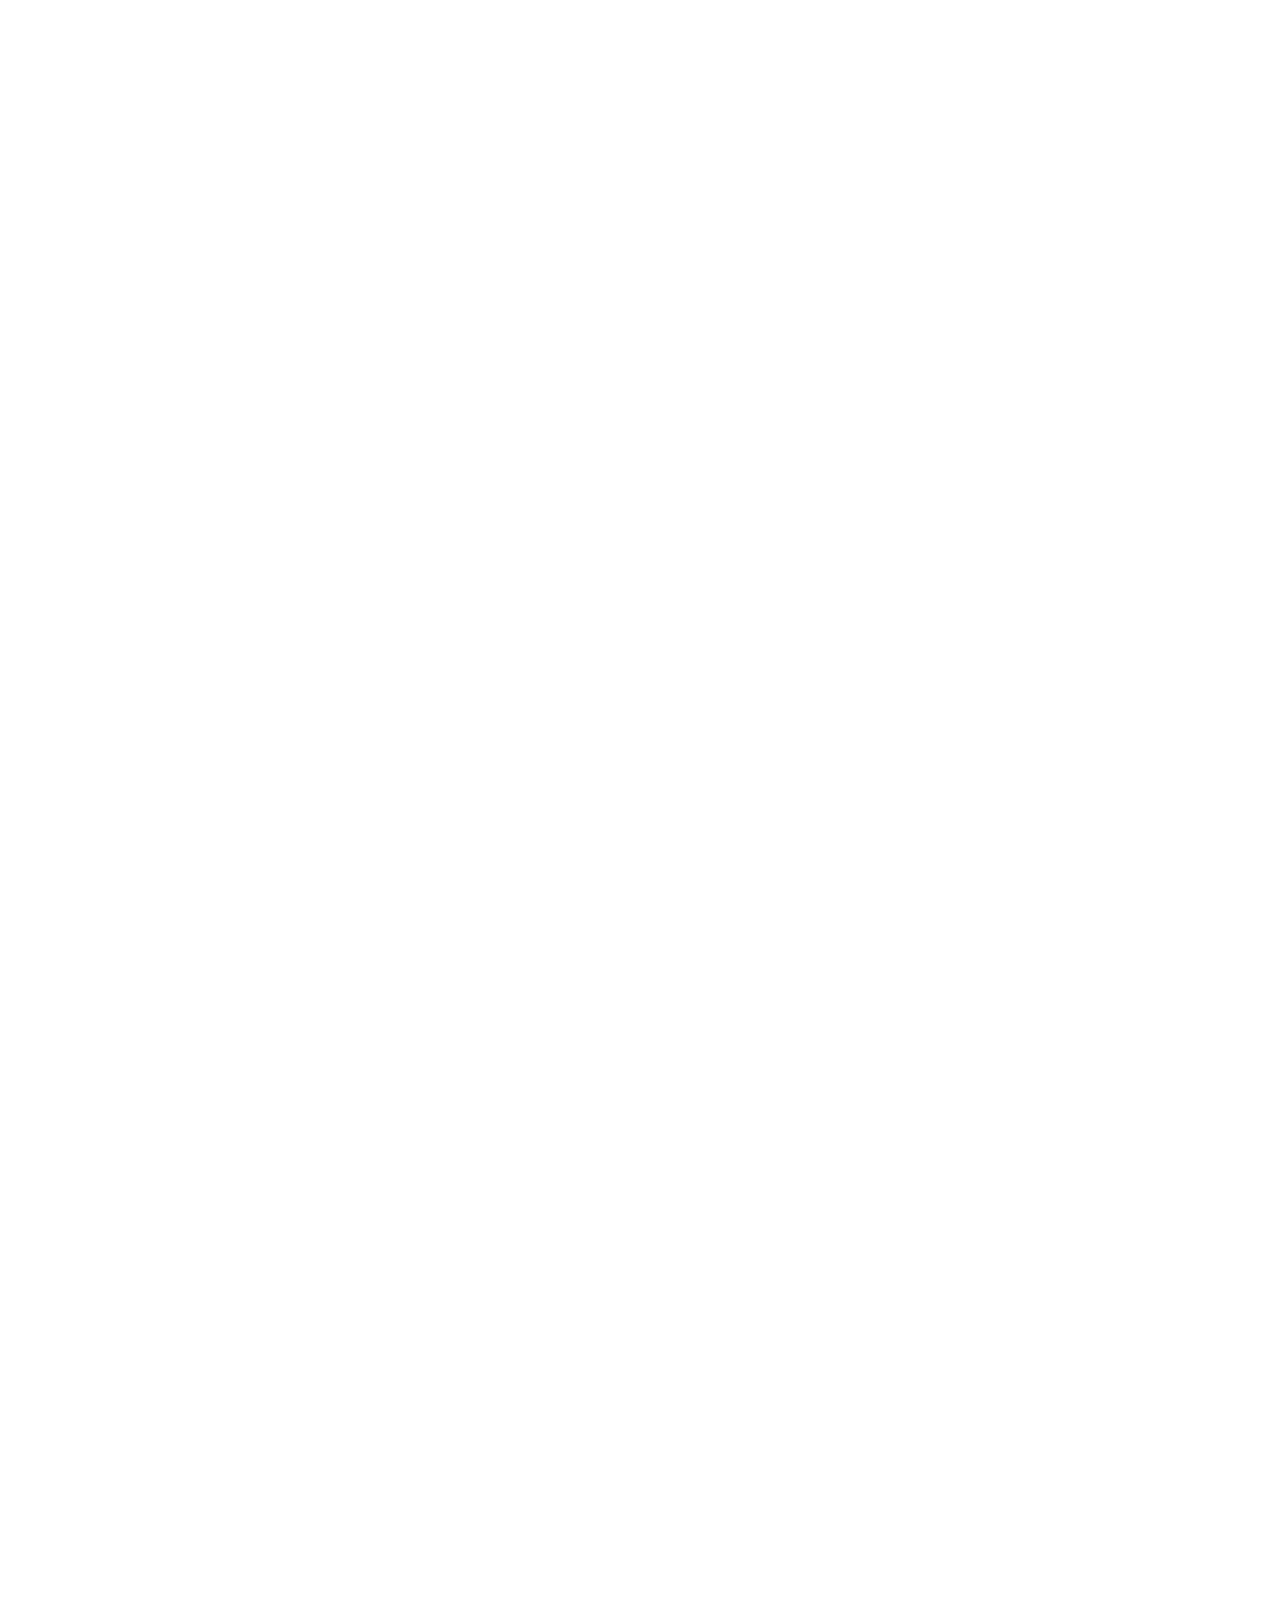
==== commit 32fe0870: "sample new commit by neil cutter" ====
--- a/index.html
+++ b/index.html
@@ -291,6 +291,7 @@
                     </div>
                     <div>fsdfsdfsdfsdf</div>
                     <div>asdasdasd</div>
+                    <div>dadsasdasdasdasd</div>
                 </div>
             </div>
         </section>
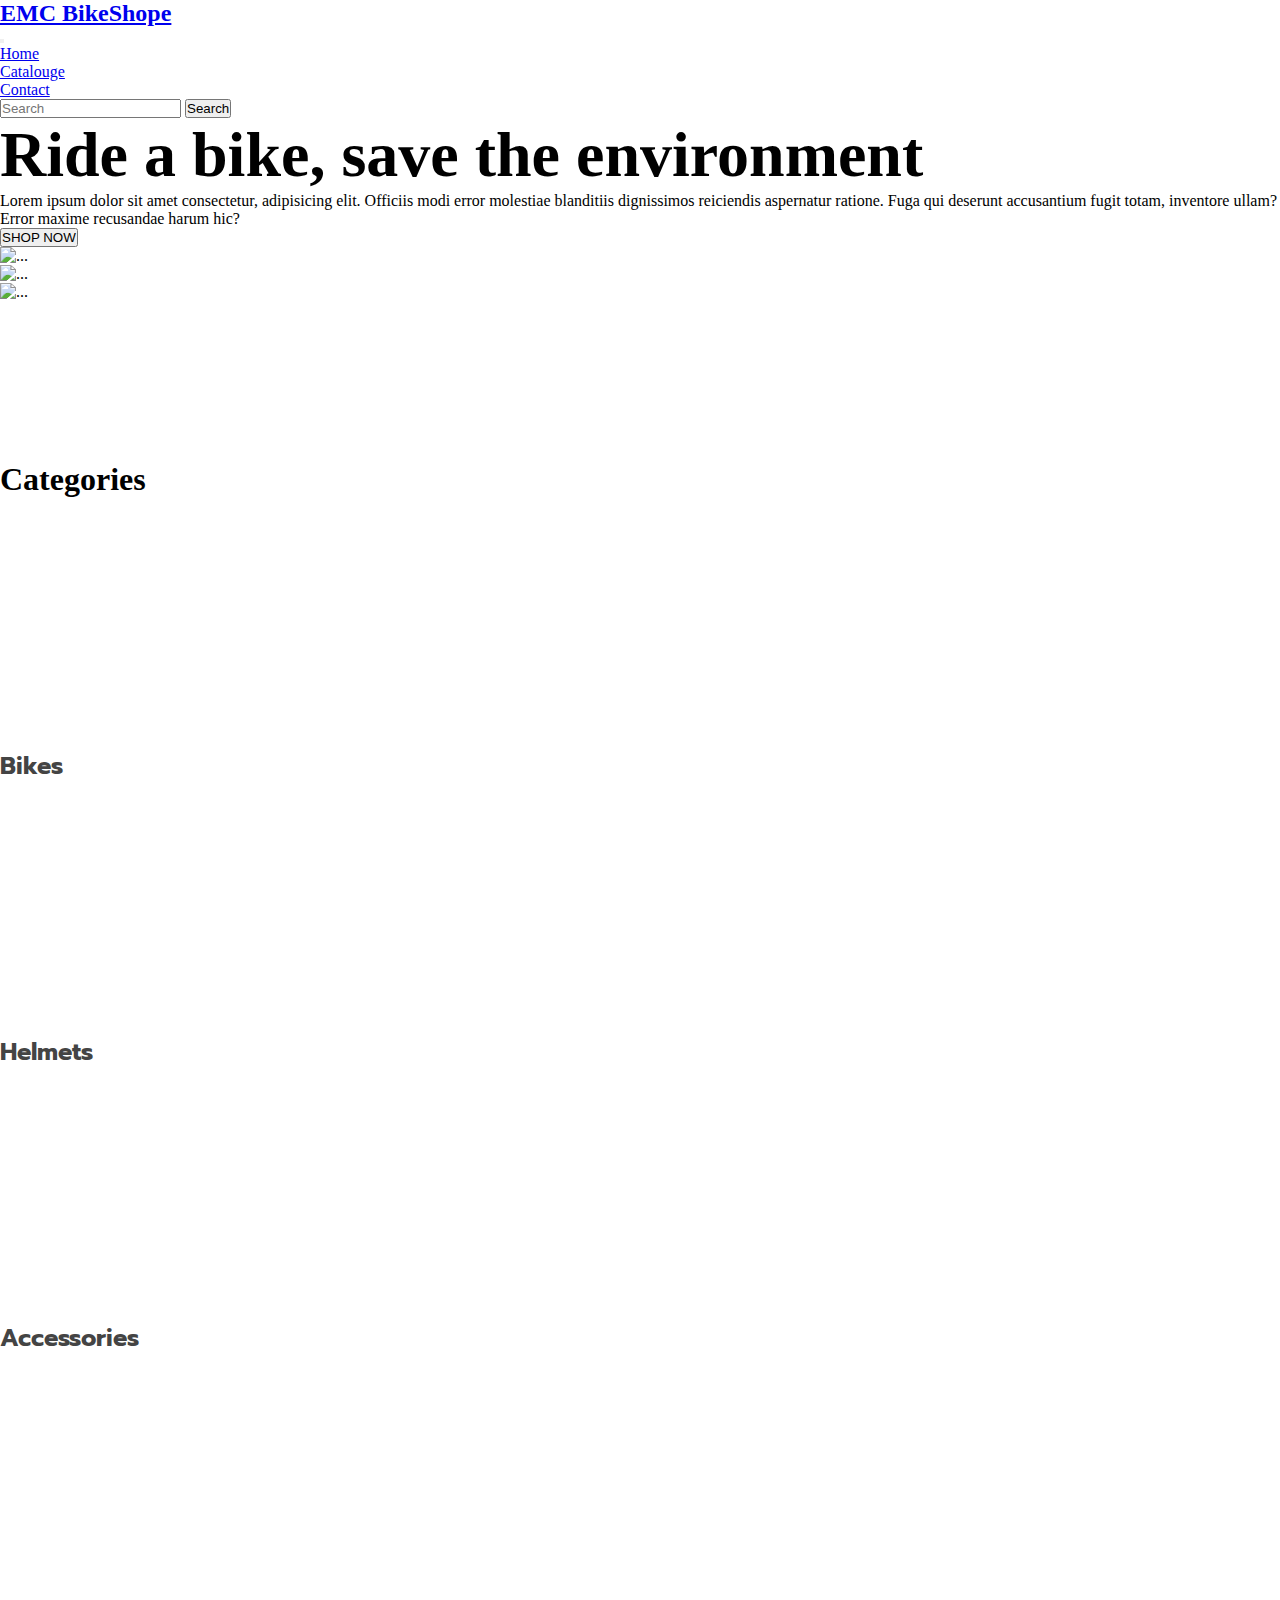
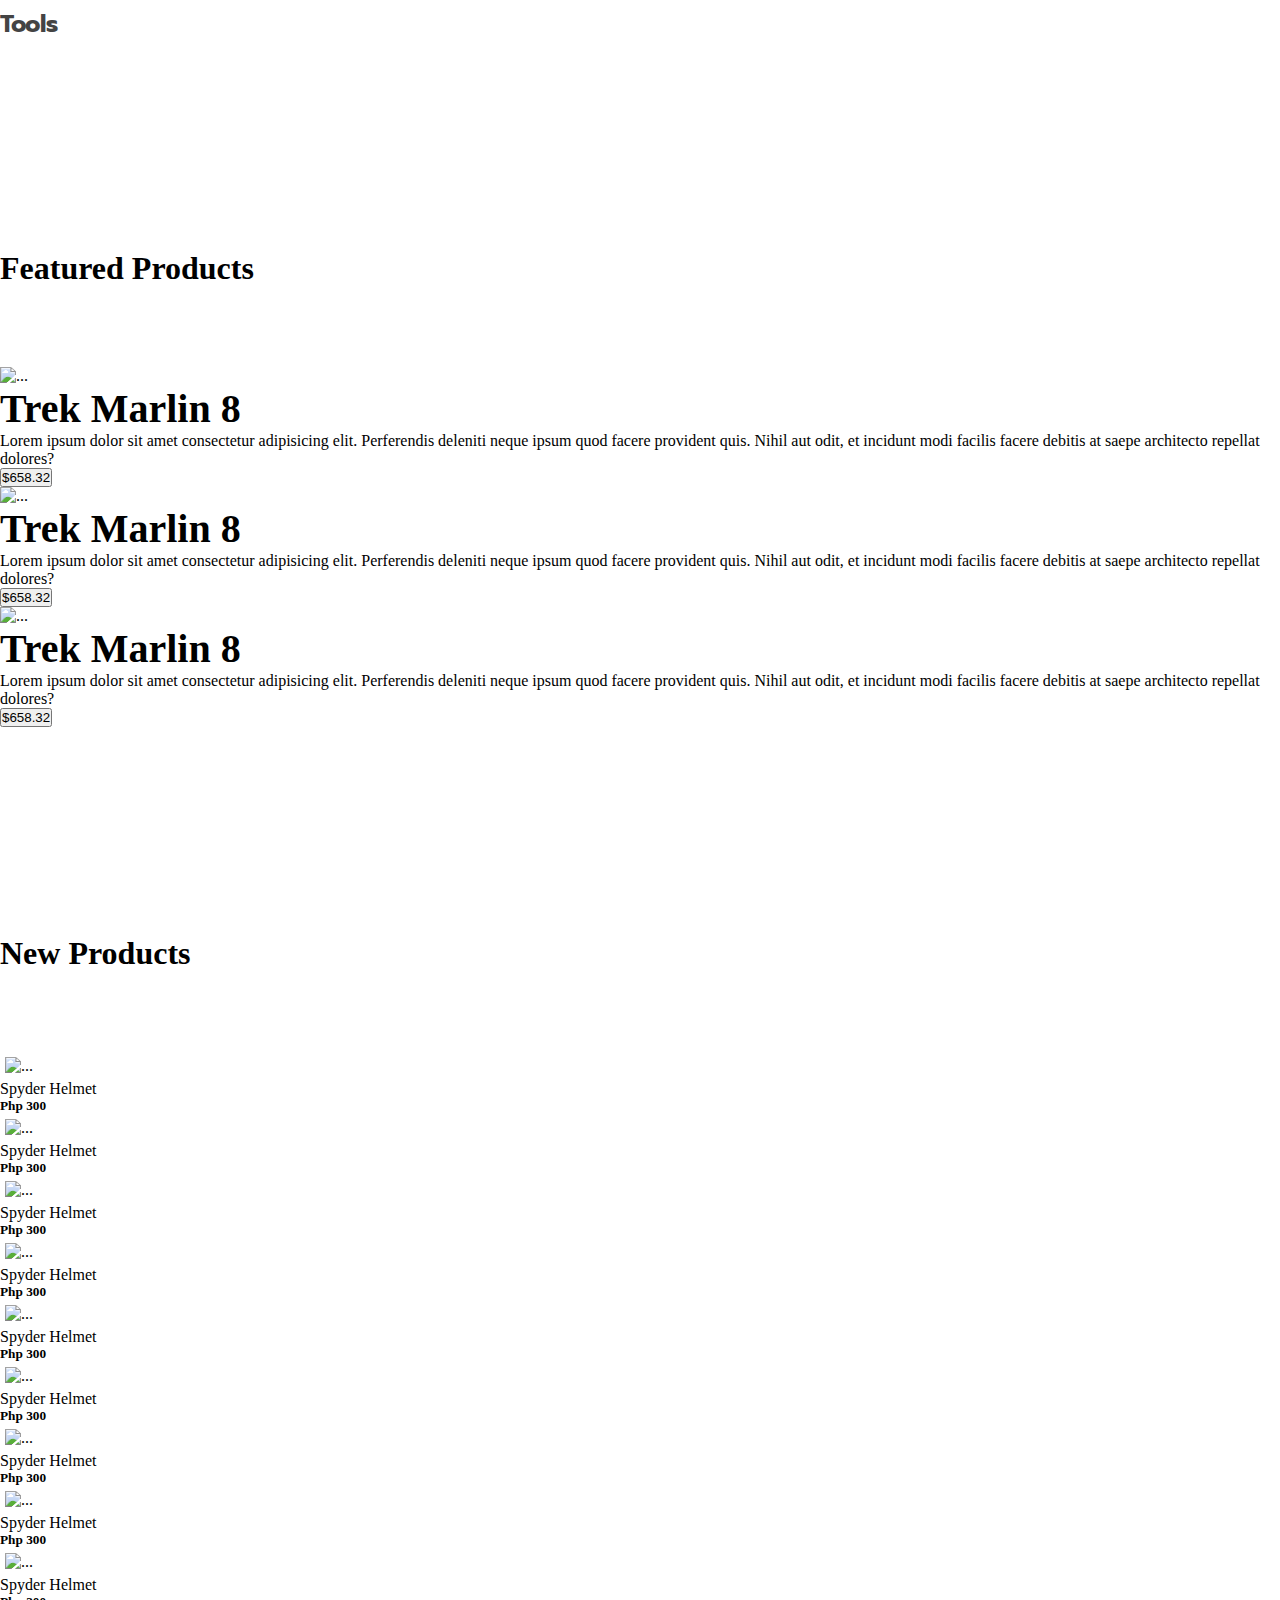
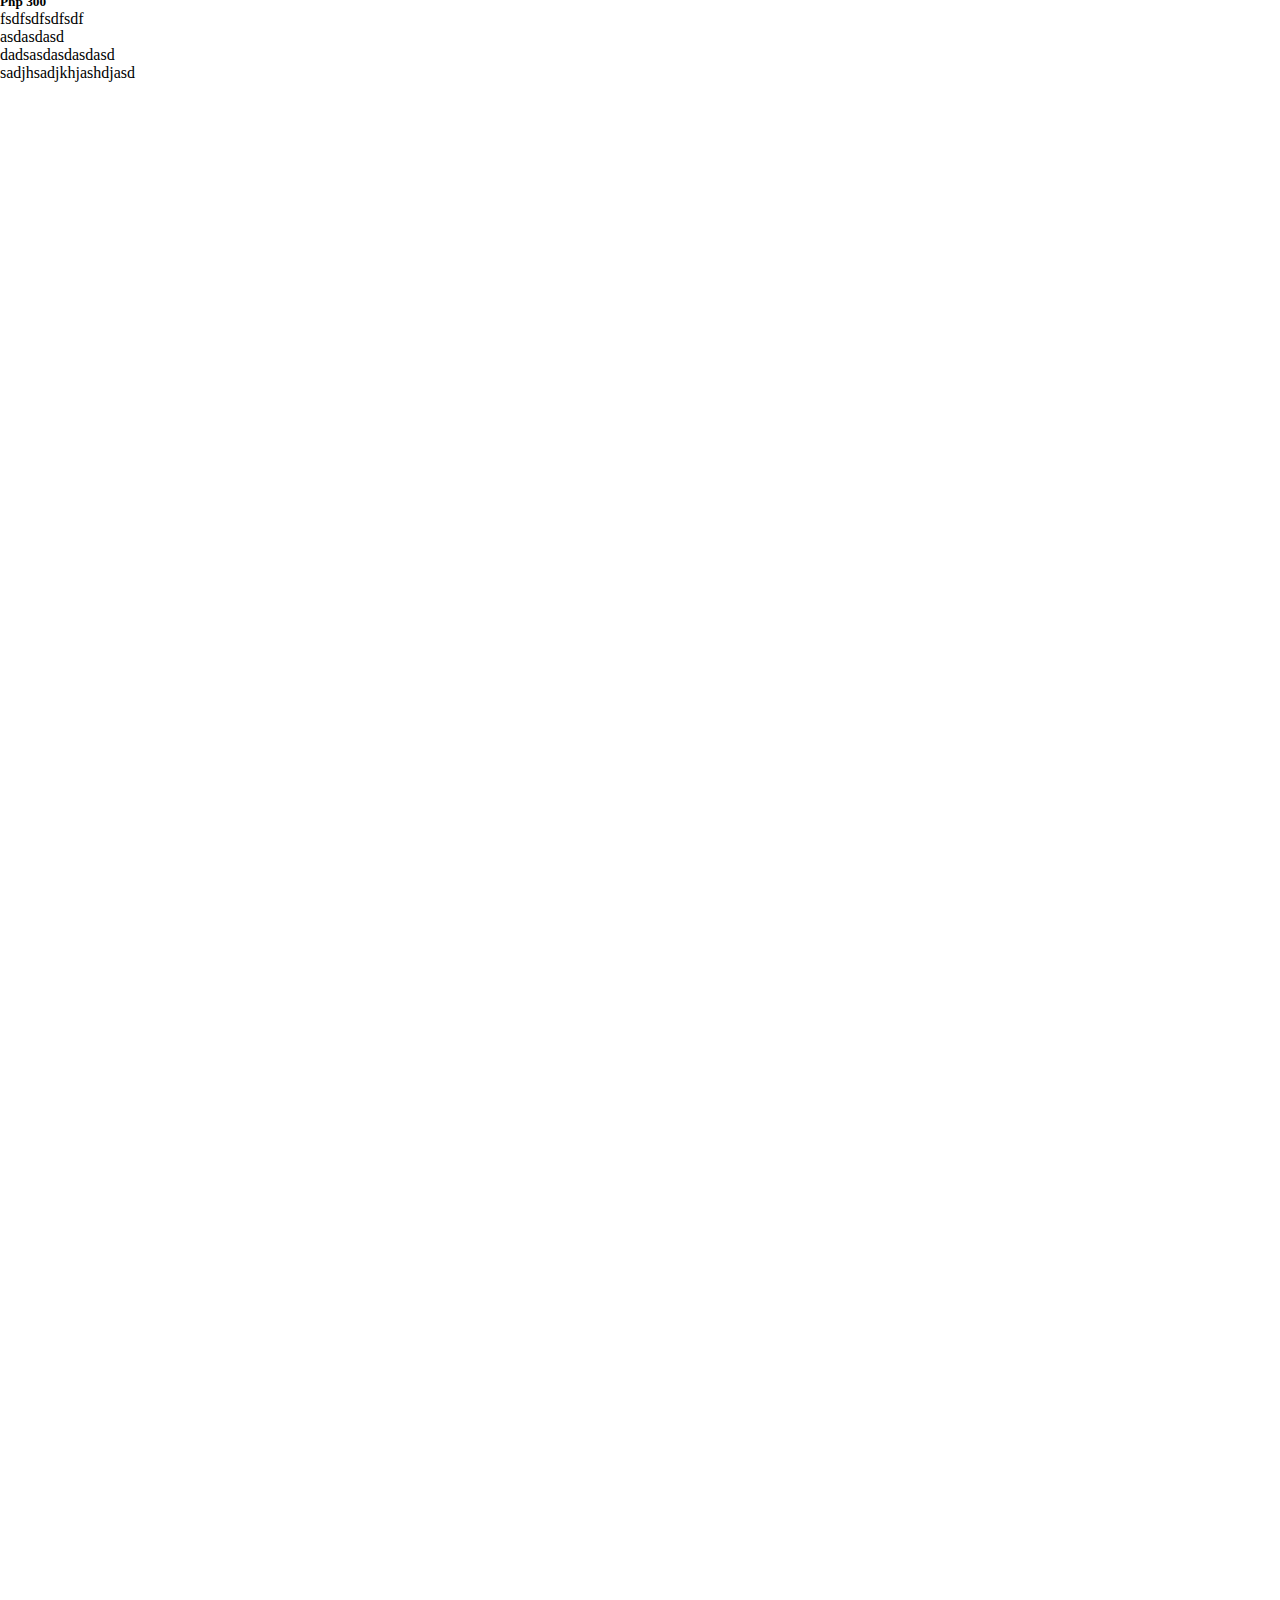
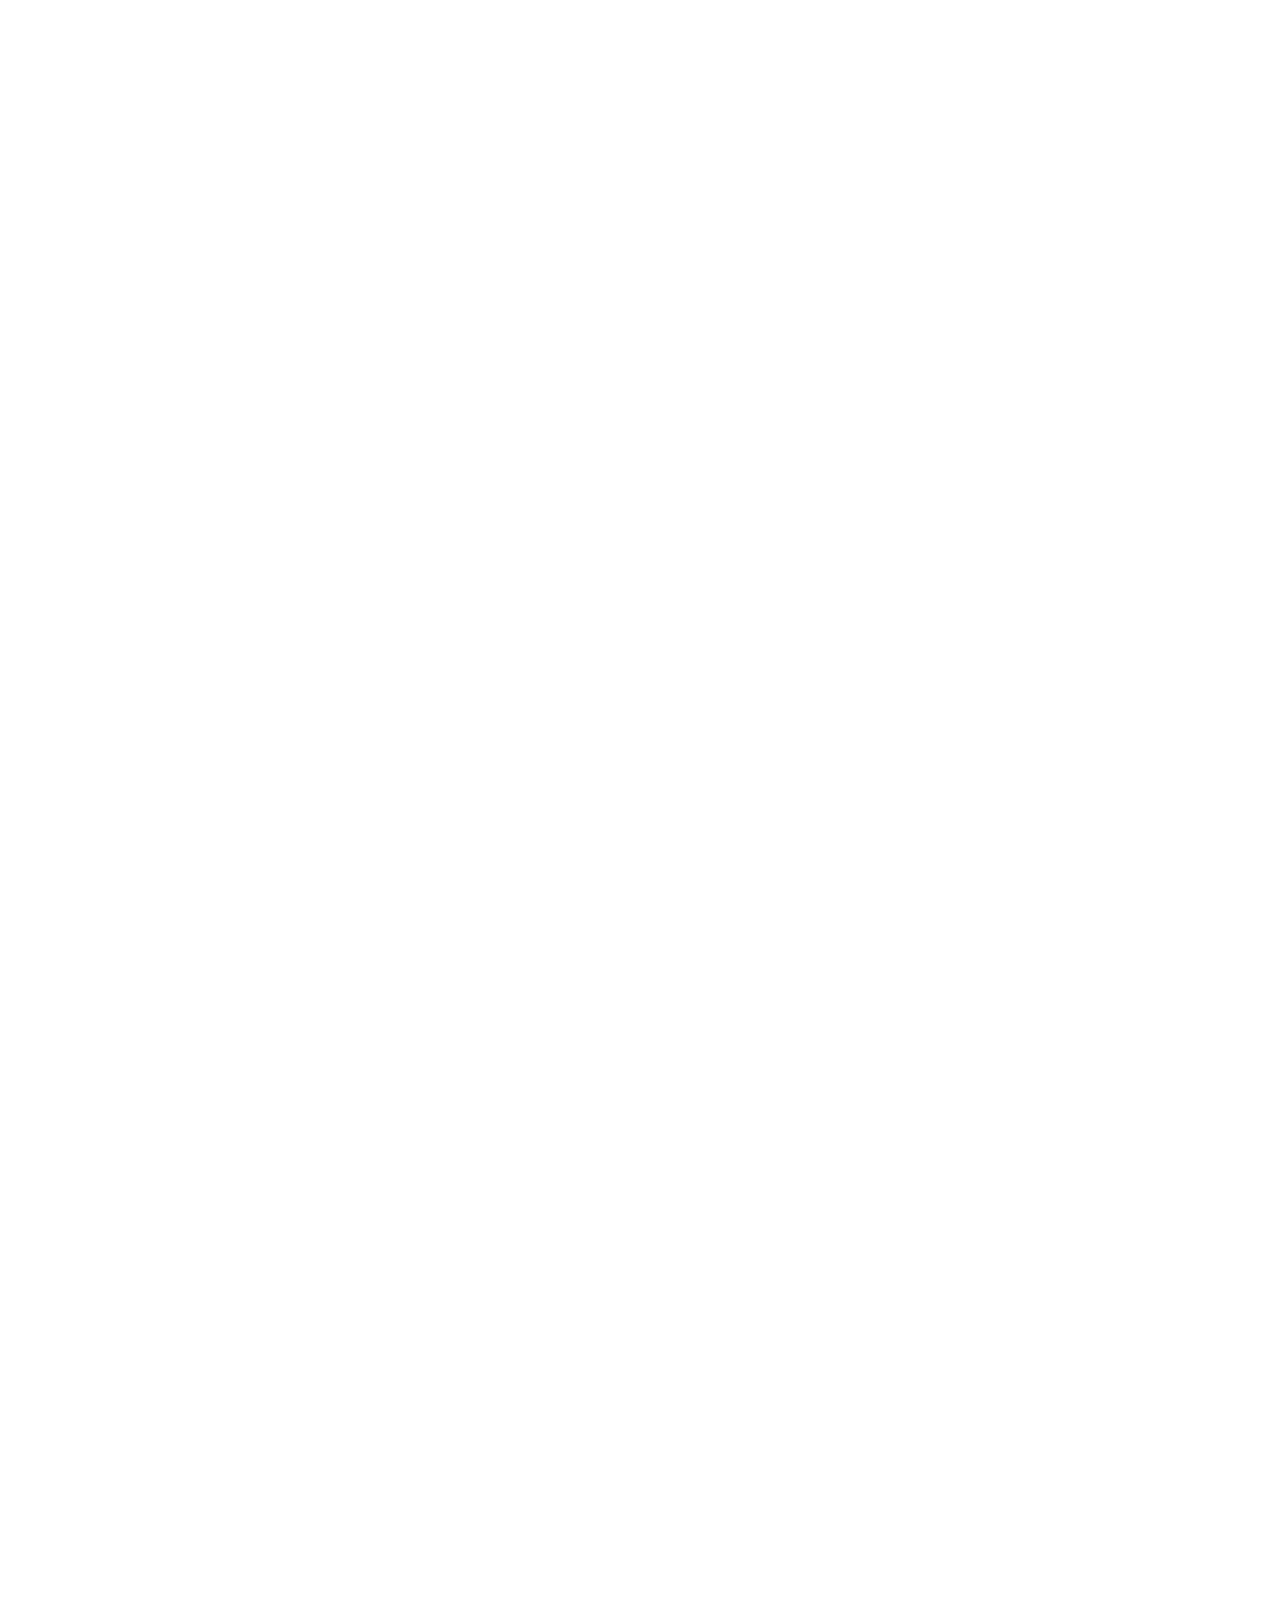
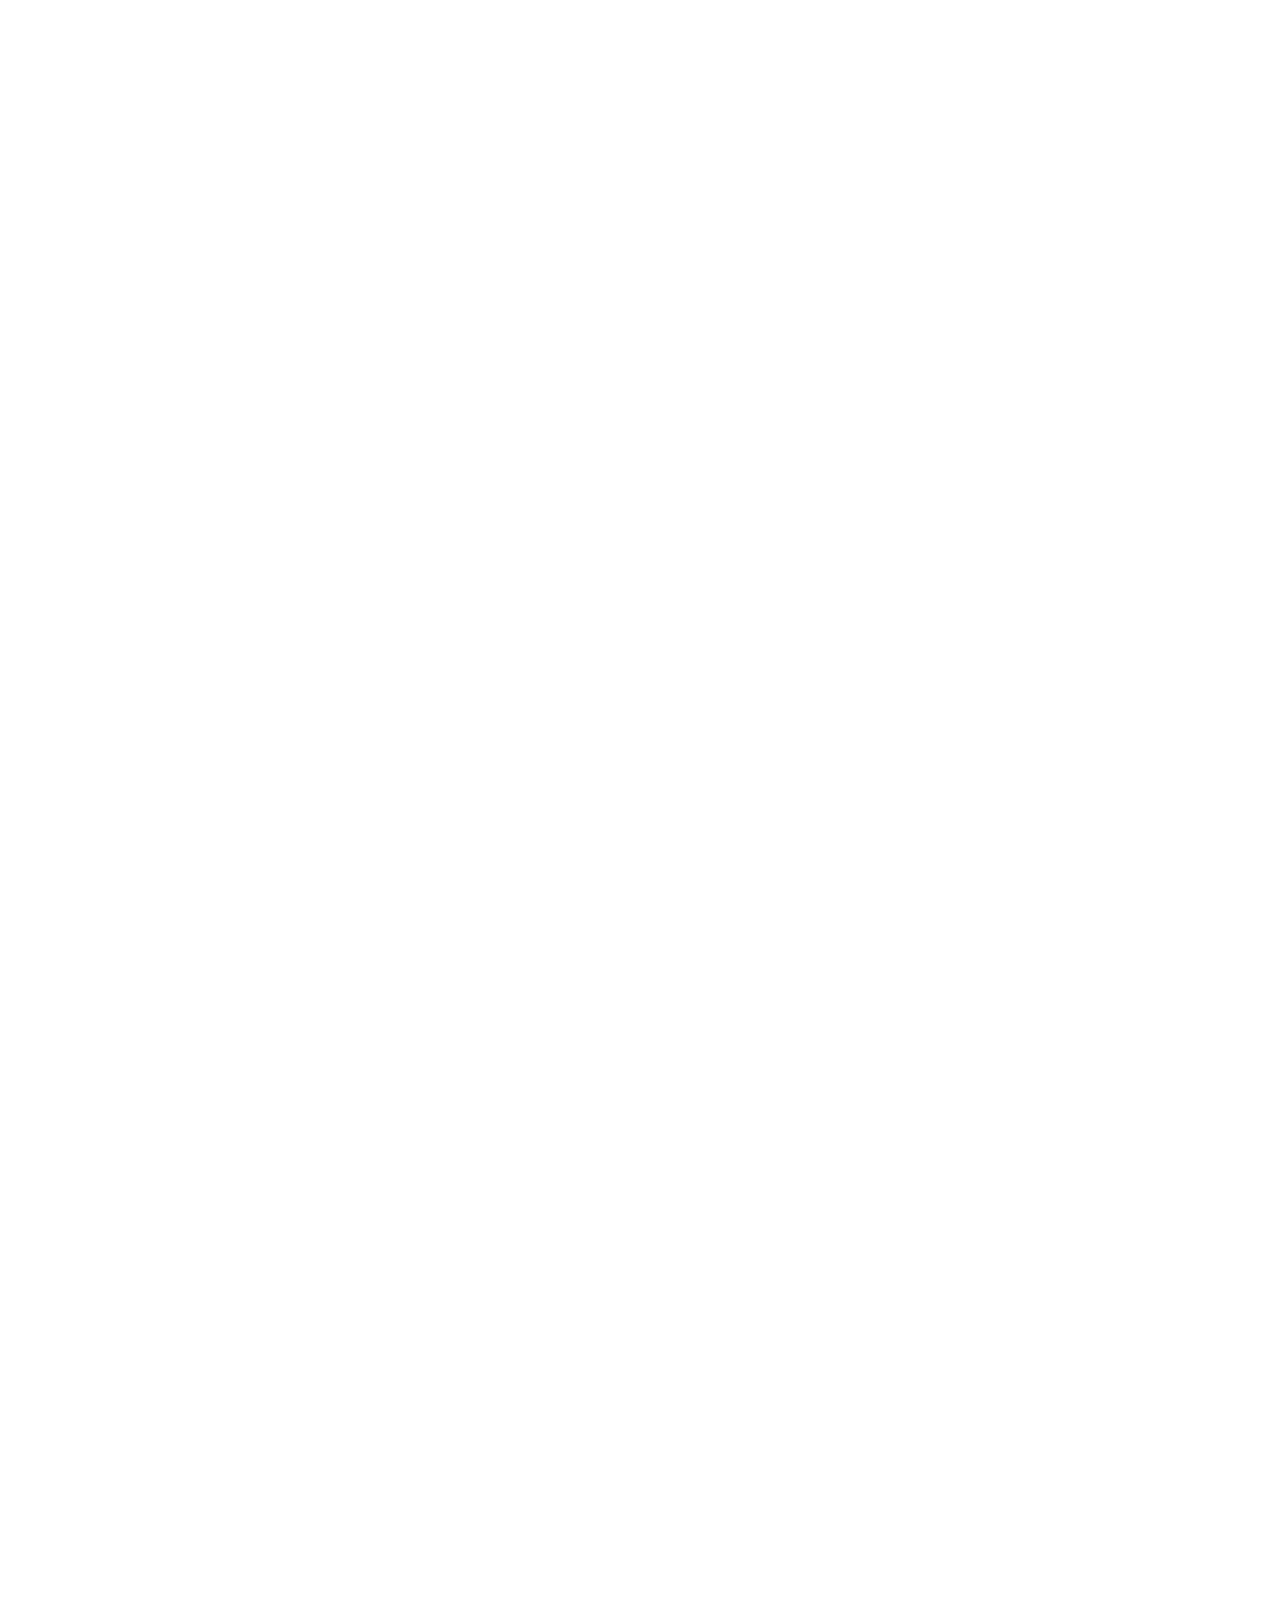
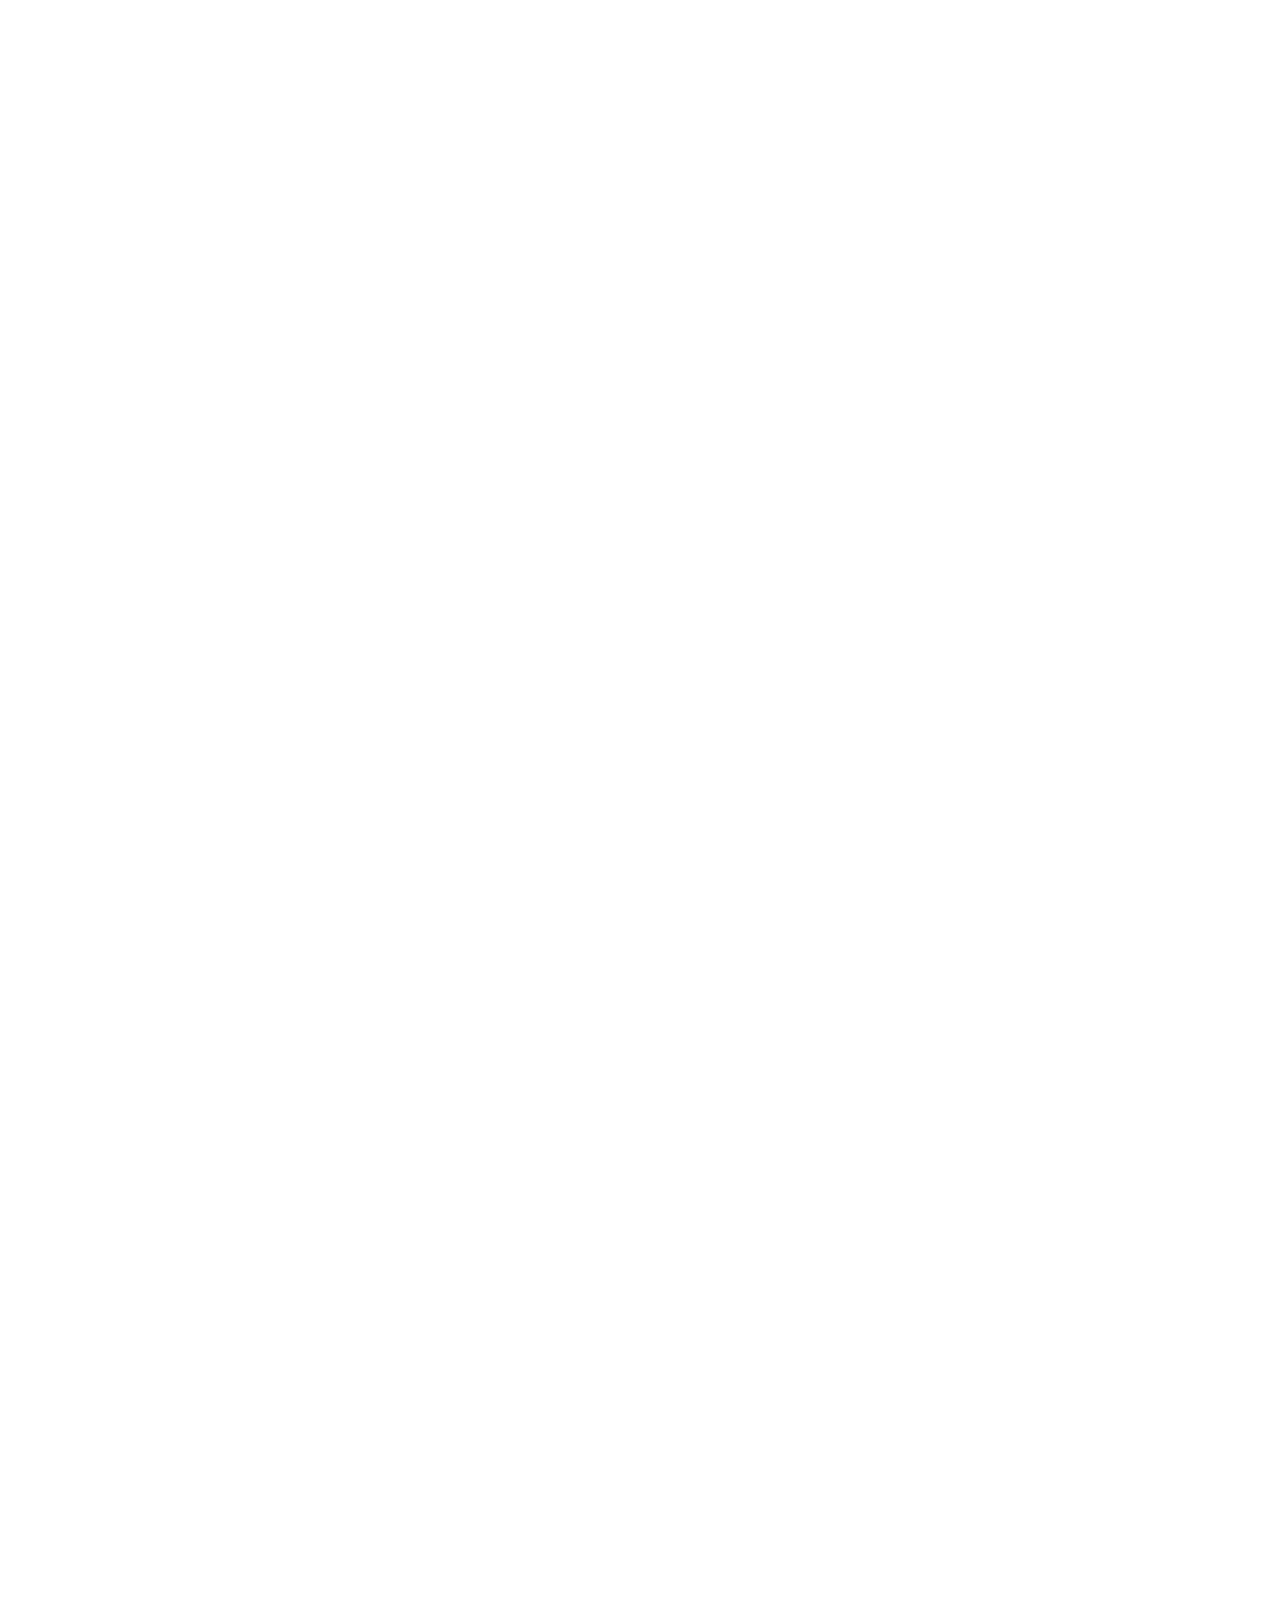
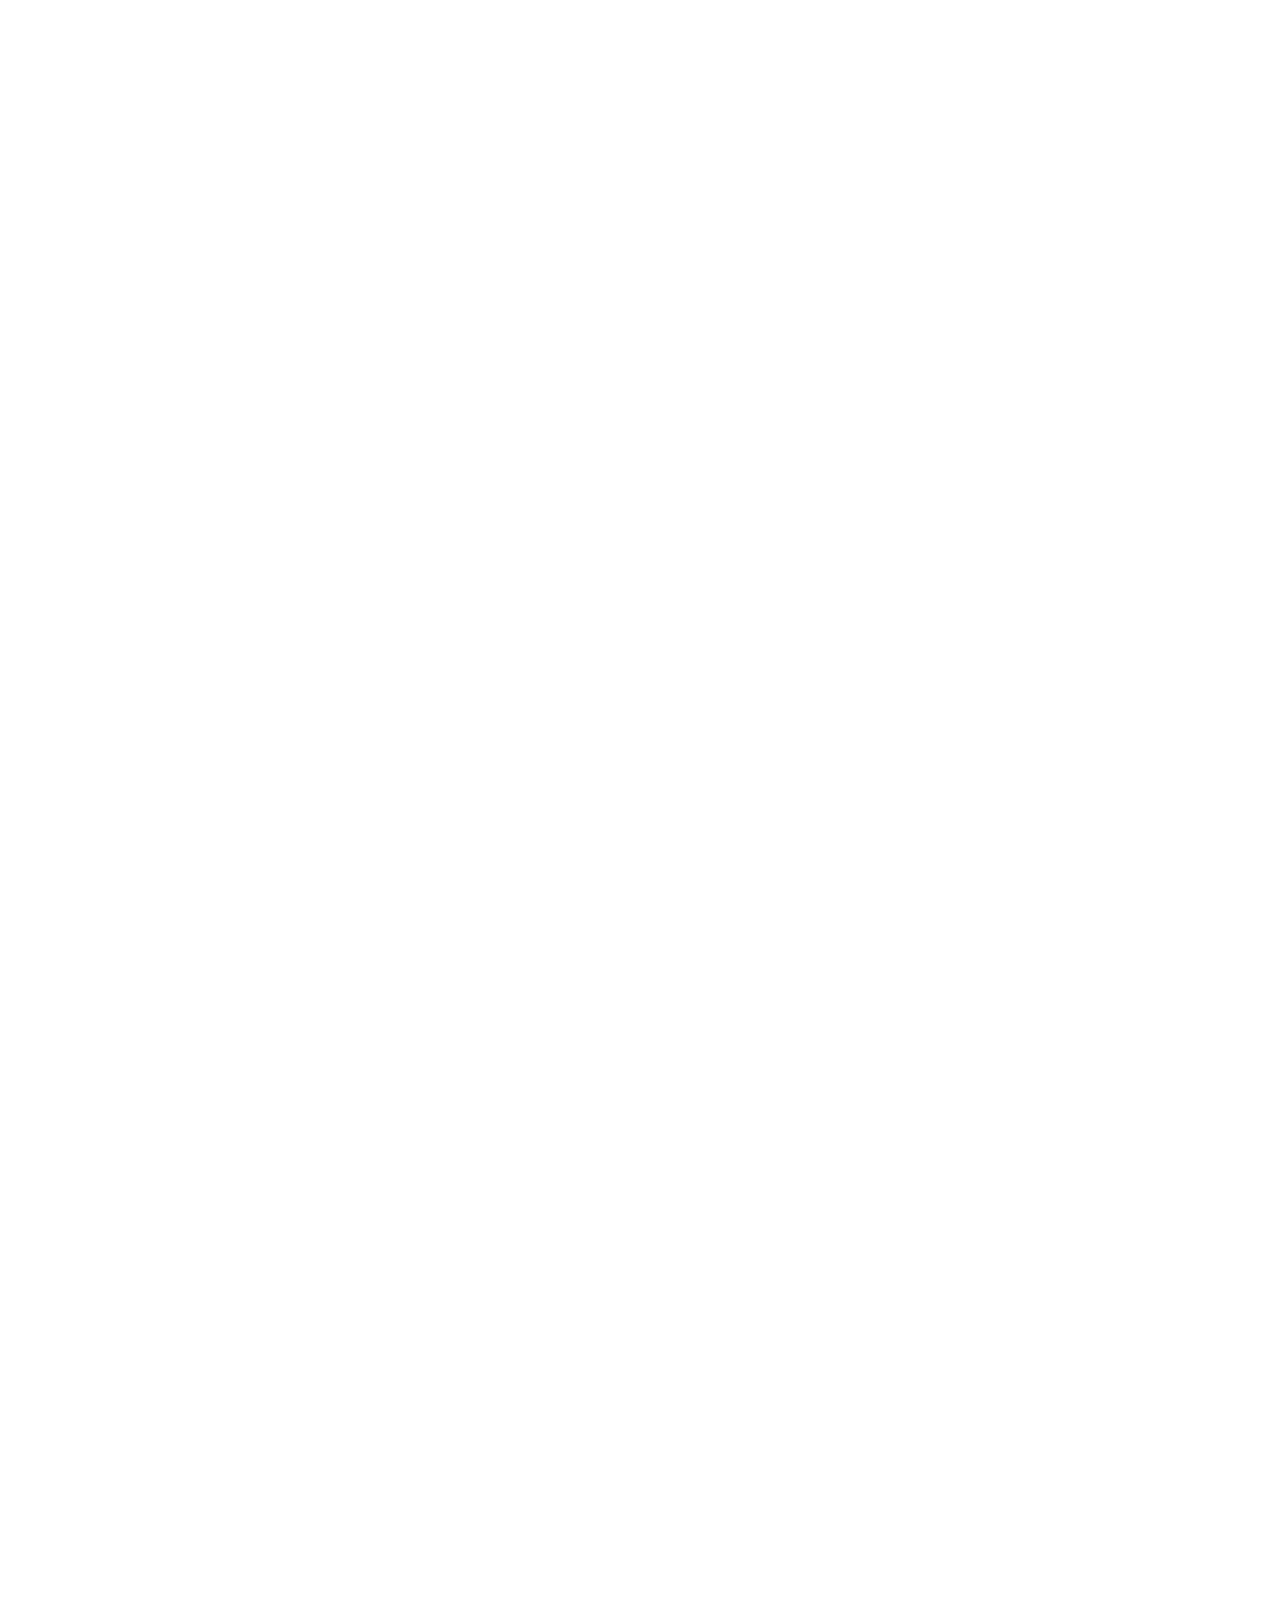
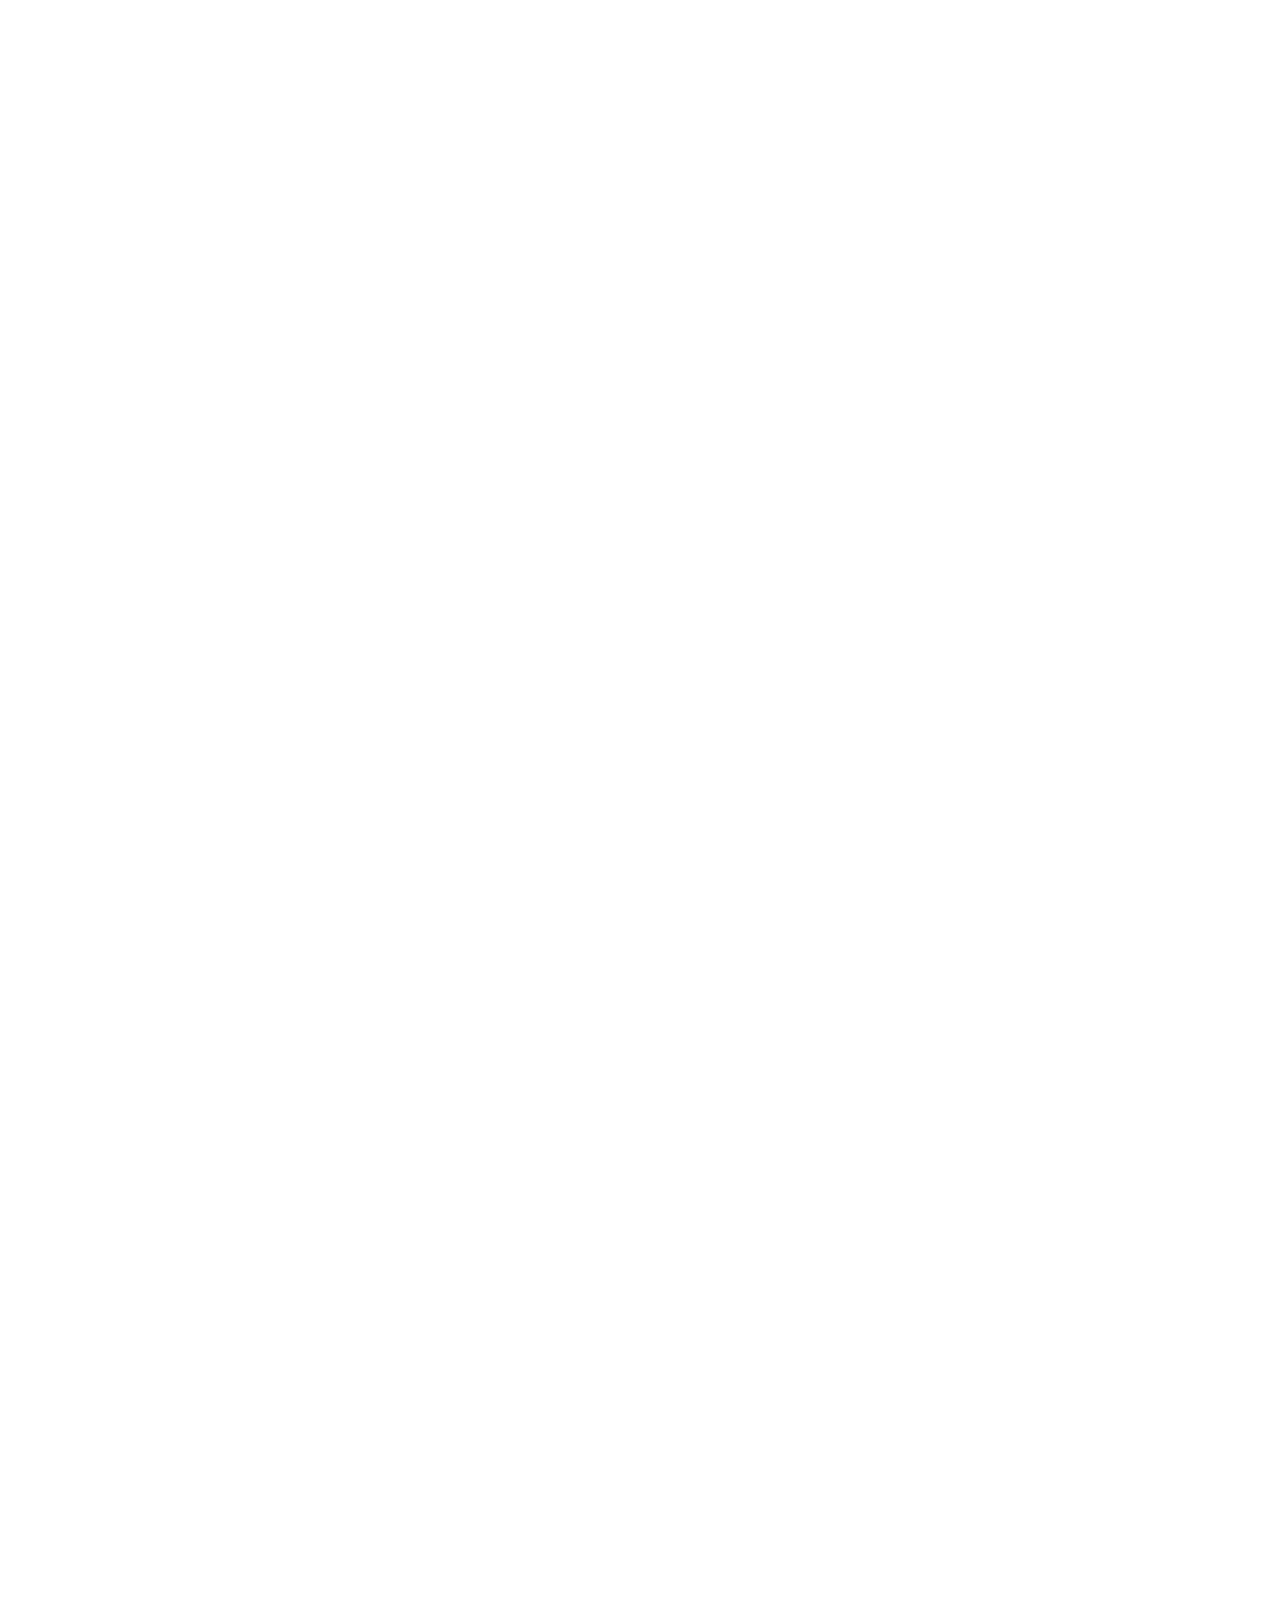
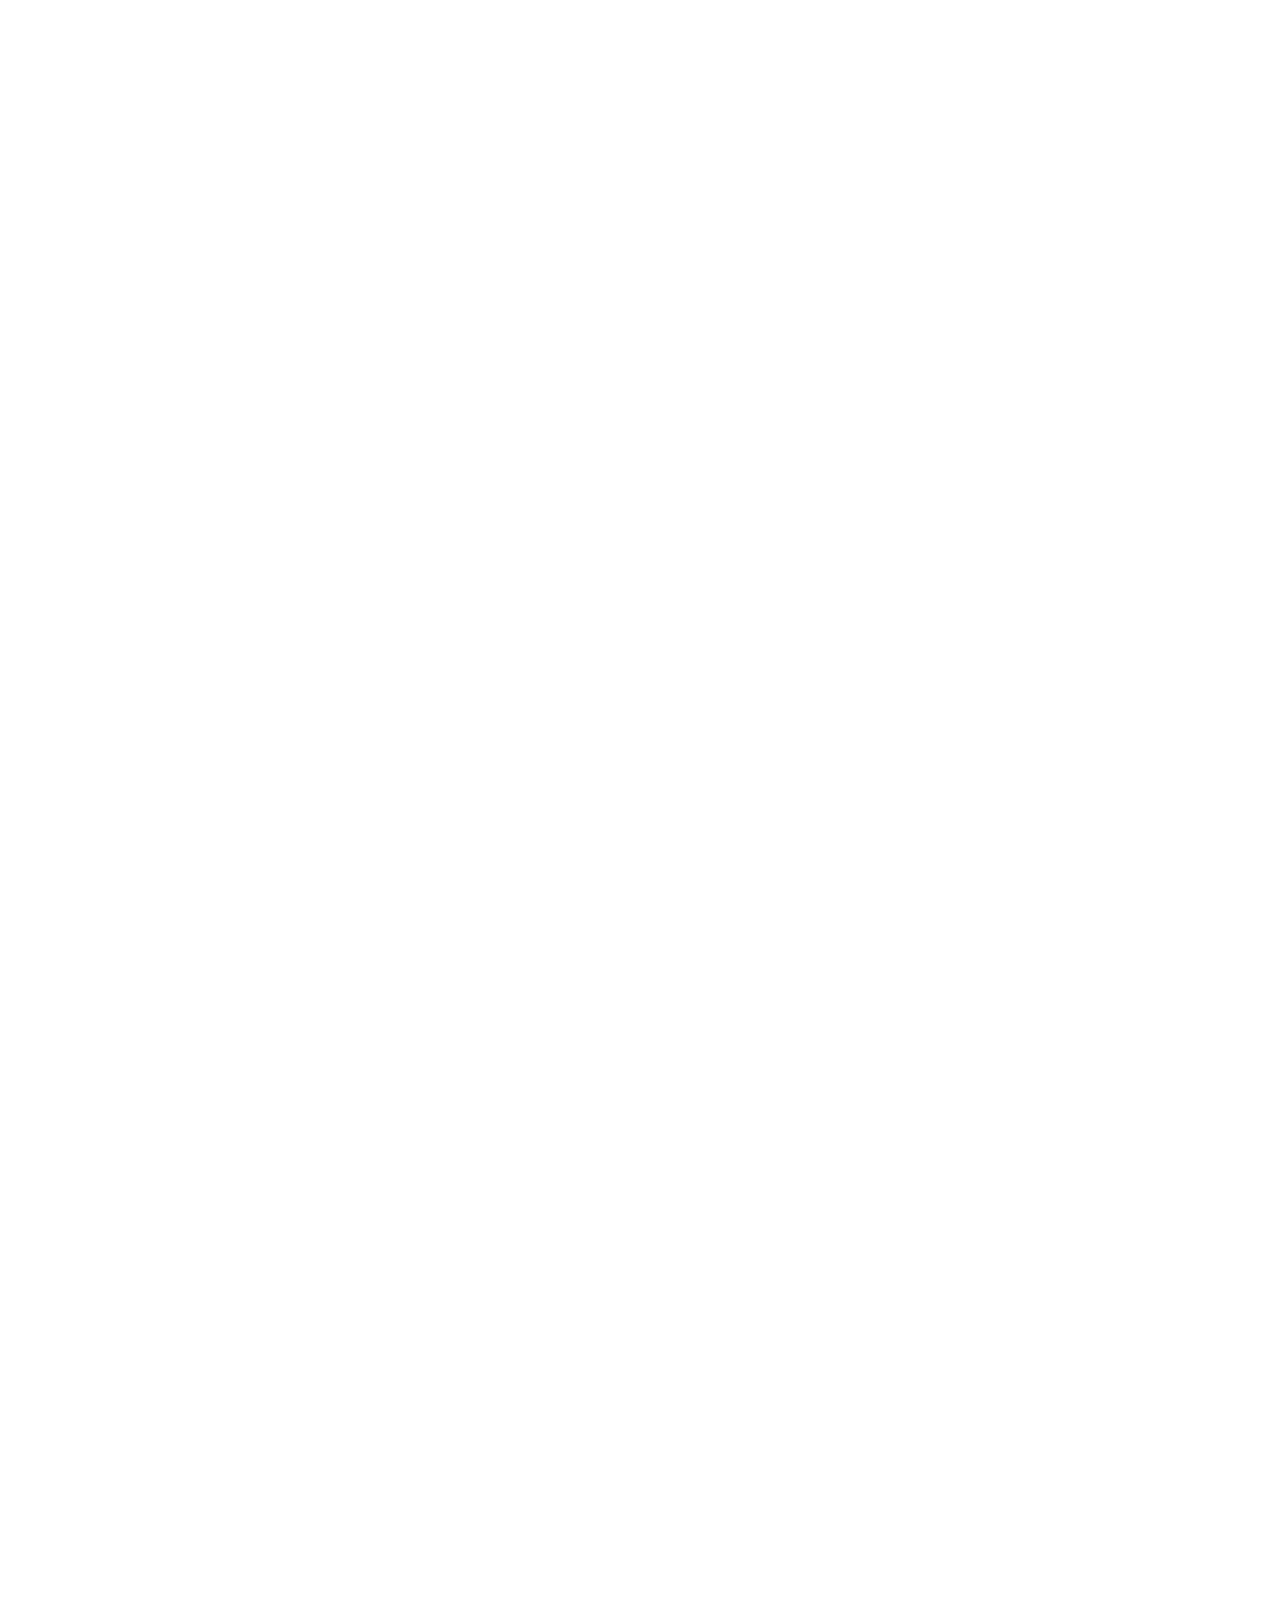
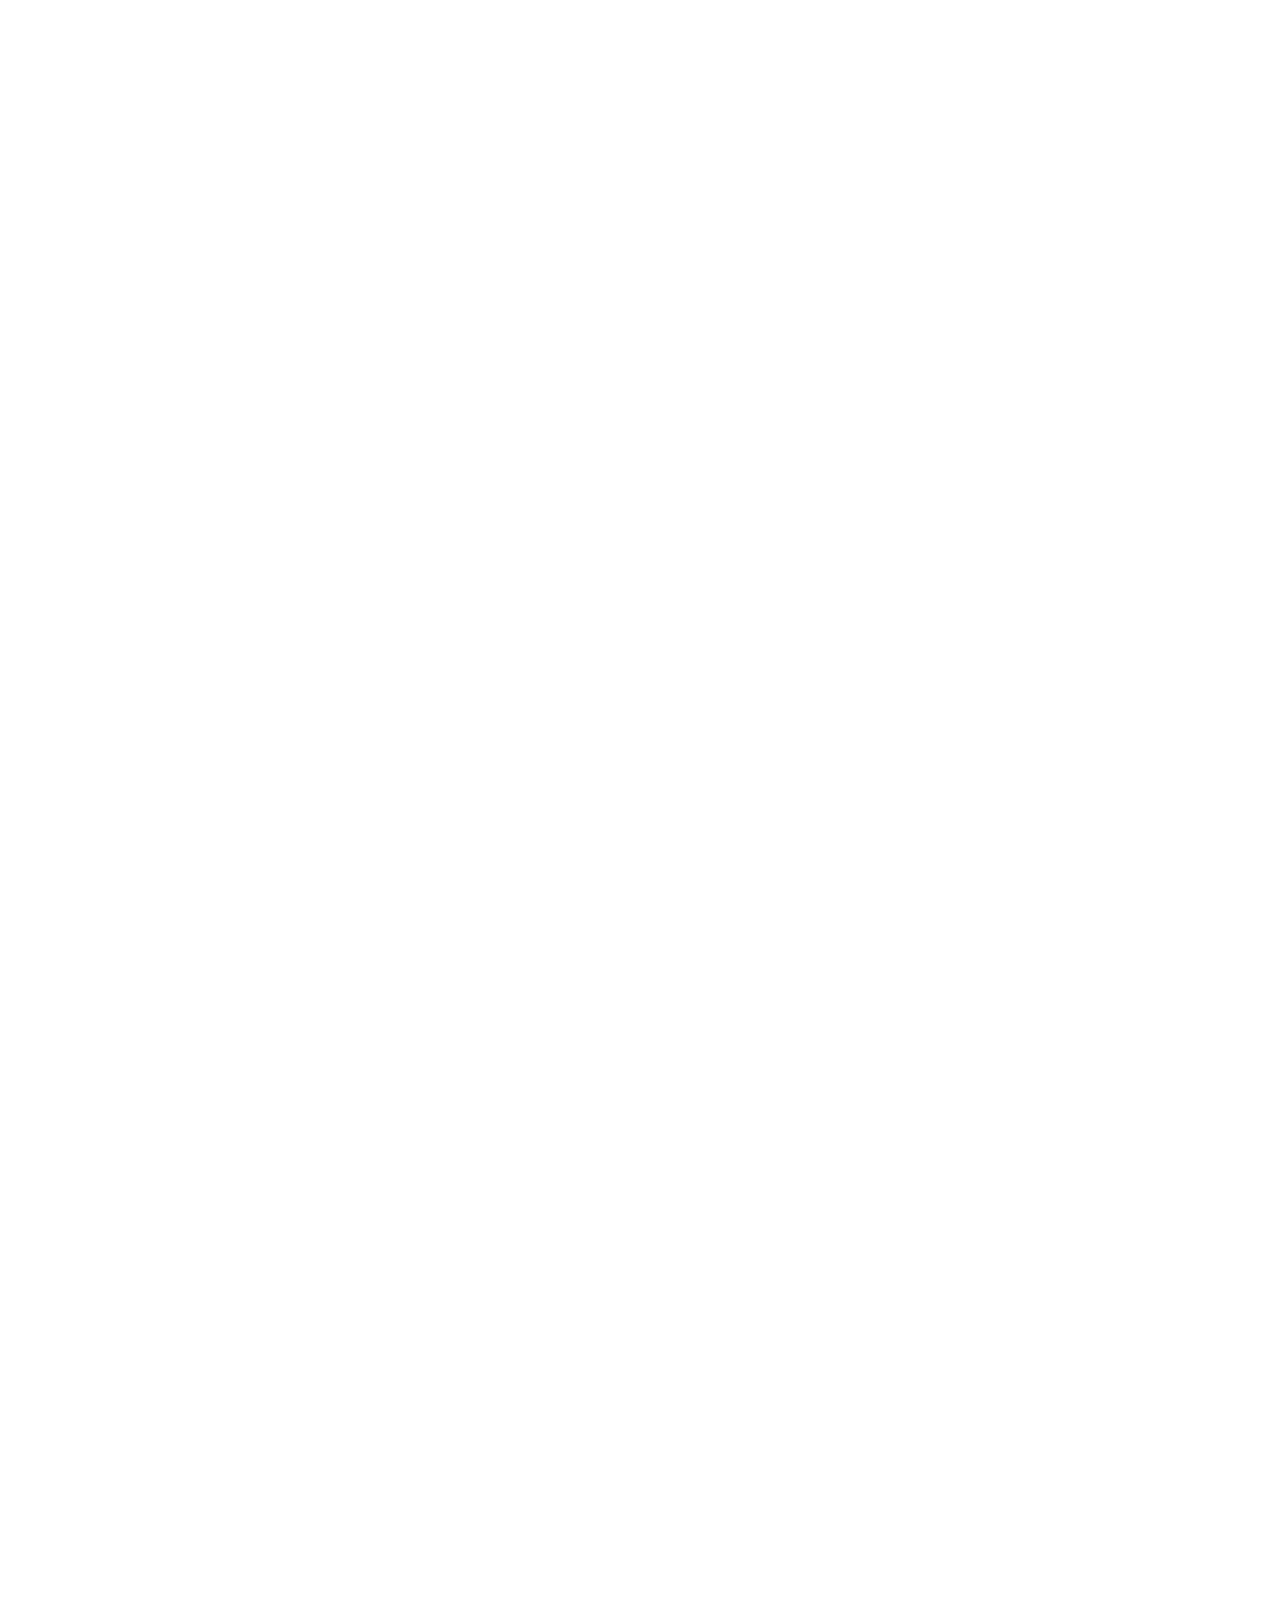
==== commit 4f6902e3: "this will be that i try to push this using the username of mine" ====
--- a/index.html
+++ b/index.html
@@ -292,18 +292,12 @@
                     <div>fsdfsdfsdfsdf</div>
                     <div>asdasdasd</div>
                     <div>dadsasdasdasdasd</div>
+                    <div>sadjhsadjkhjashdjasd</div>
+
                 </div>
             </div>
         </section>
     </main>
-
-
-
-
-
-
-
-
 
     <!-- JavaScript Bundle with Popper -->
     <script src="https://cdn.jsdelivr.net/npm/bootstrap@5.1.3/dist/js/bootstrap.bundle.min.js"
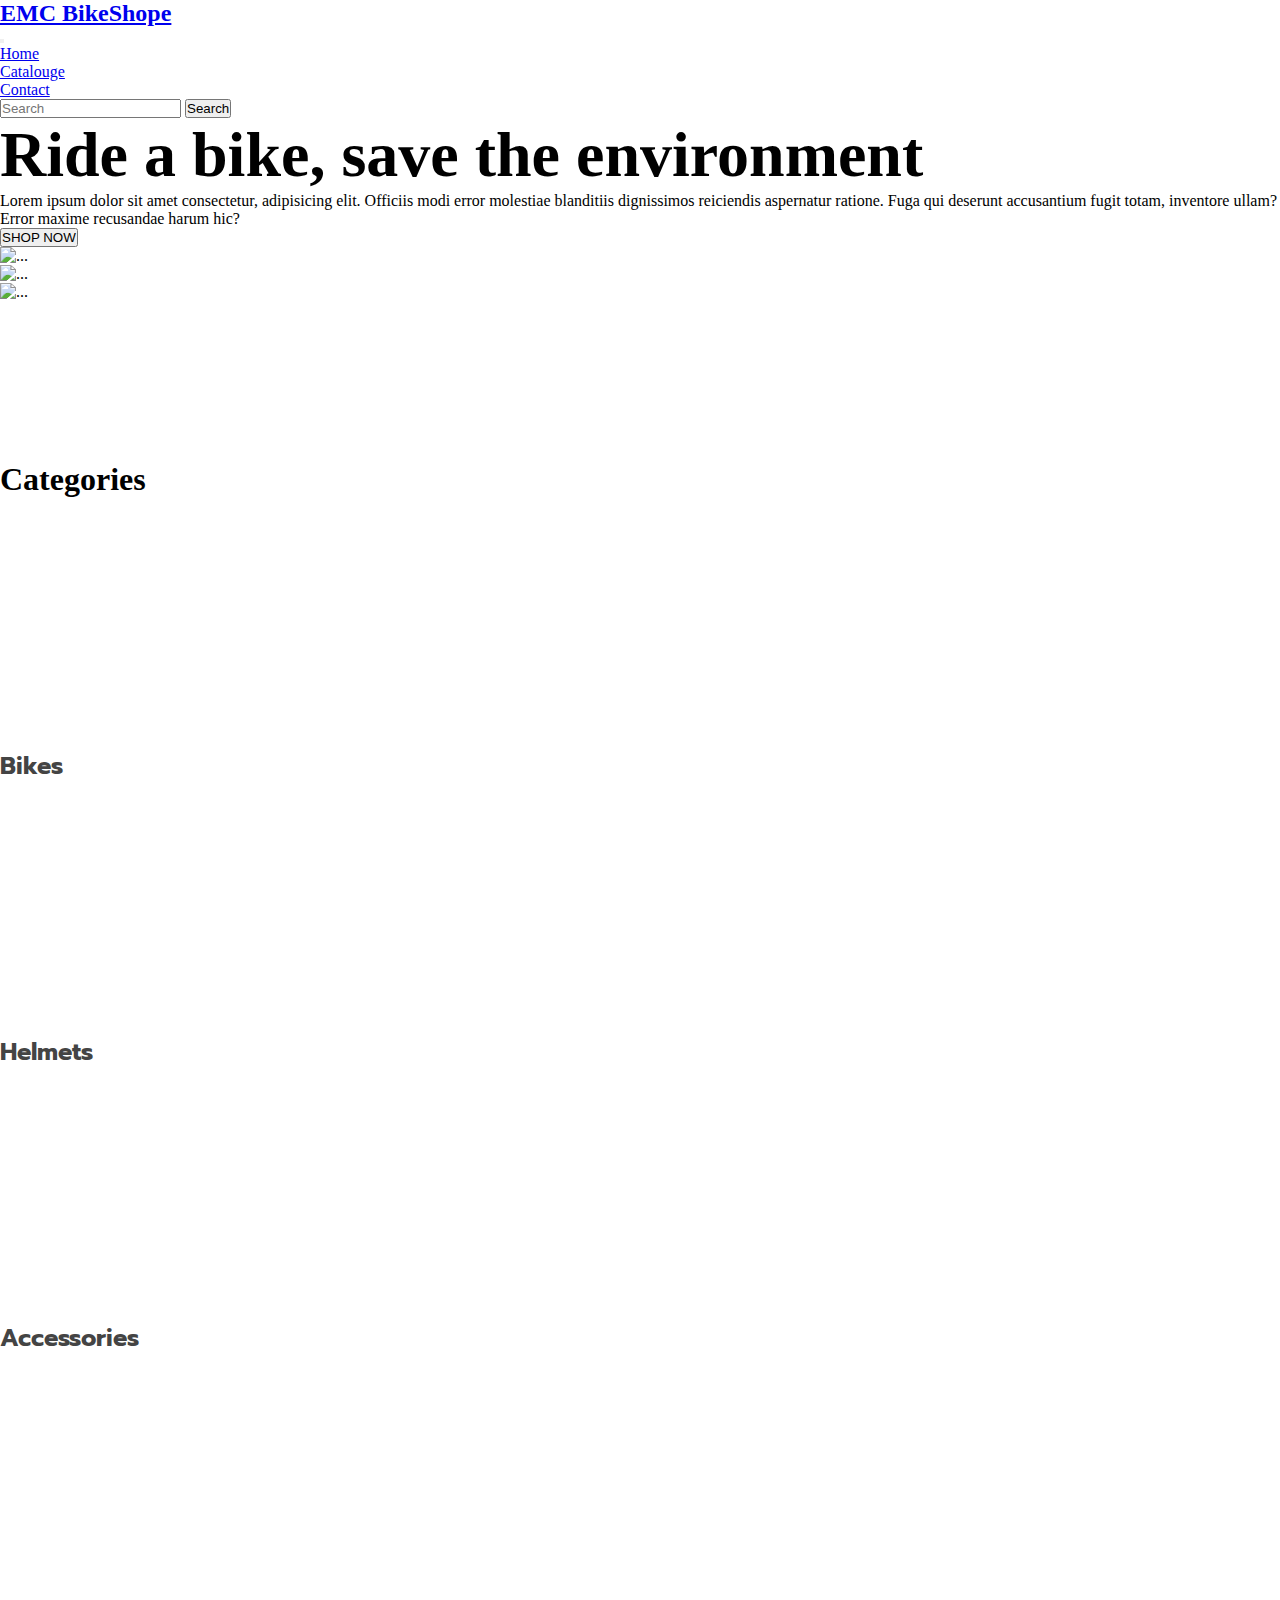
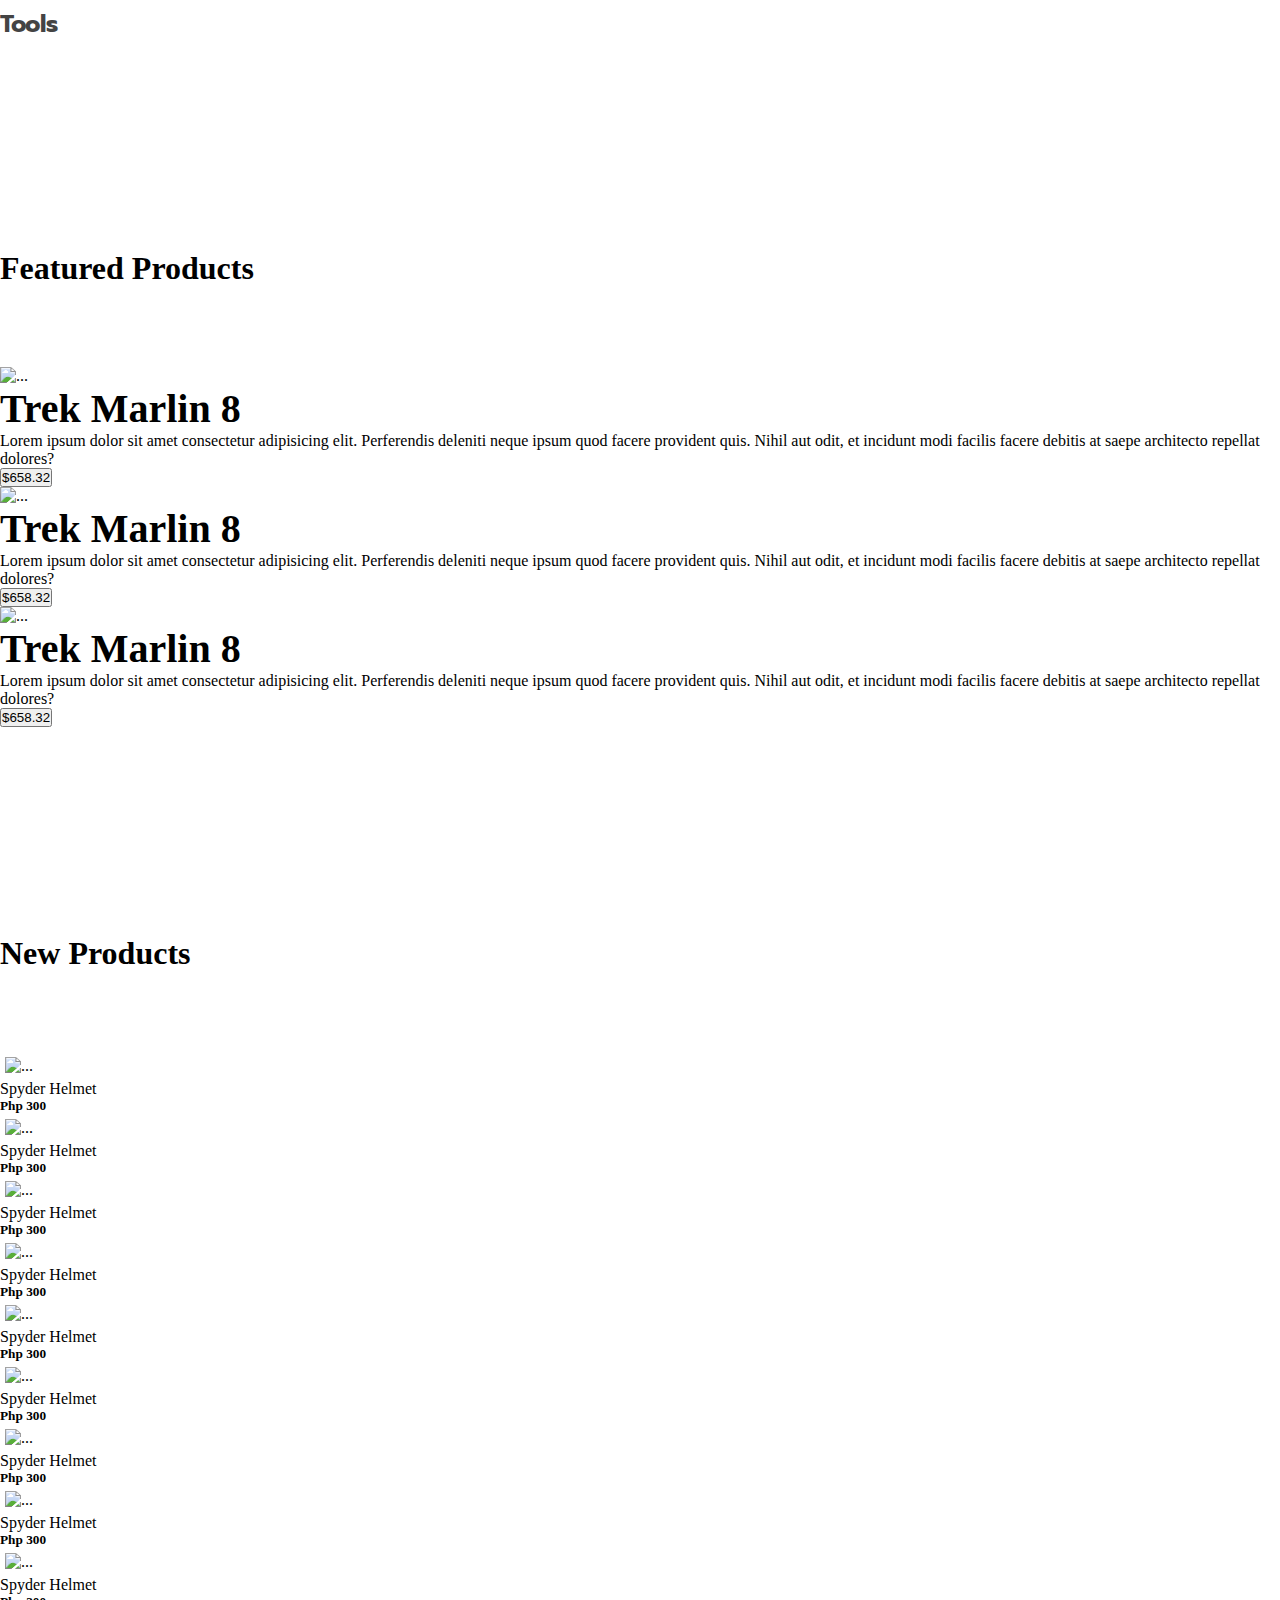
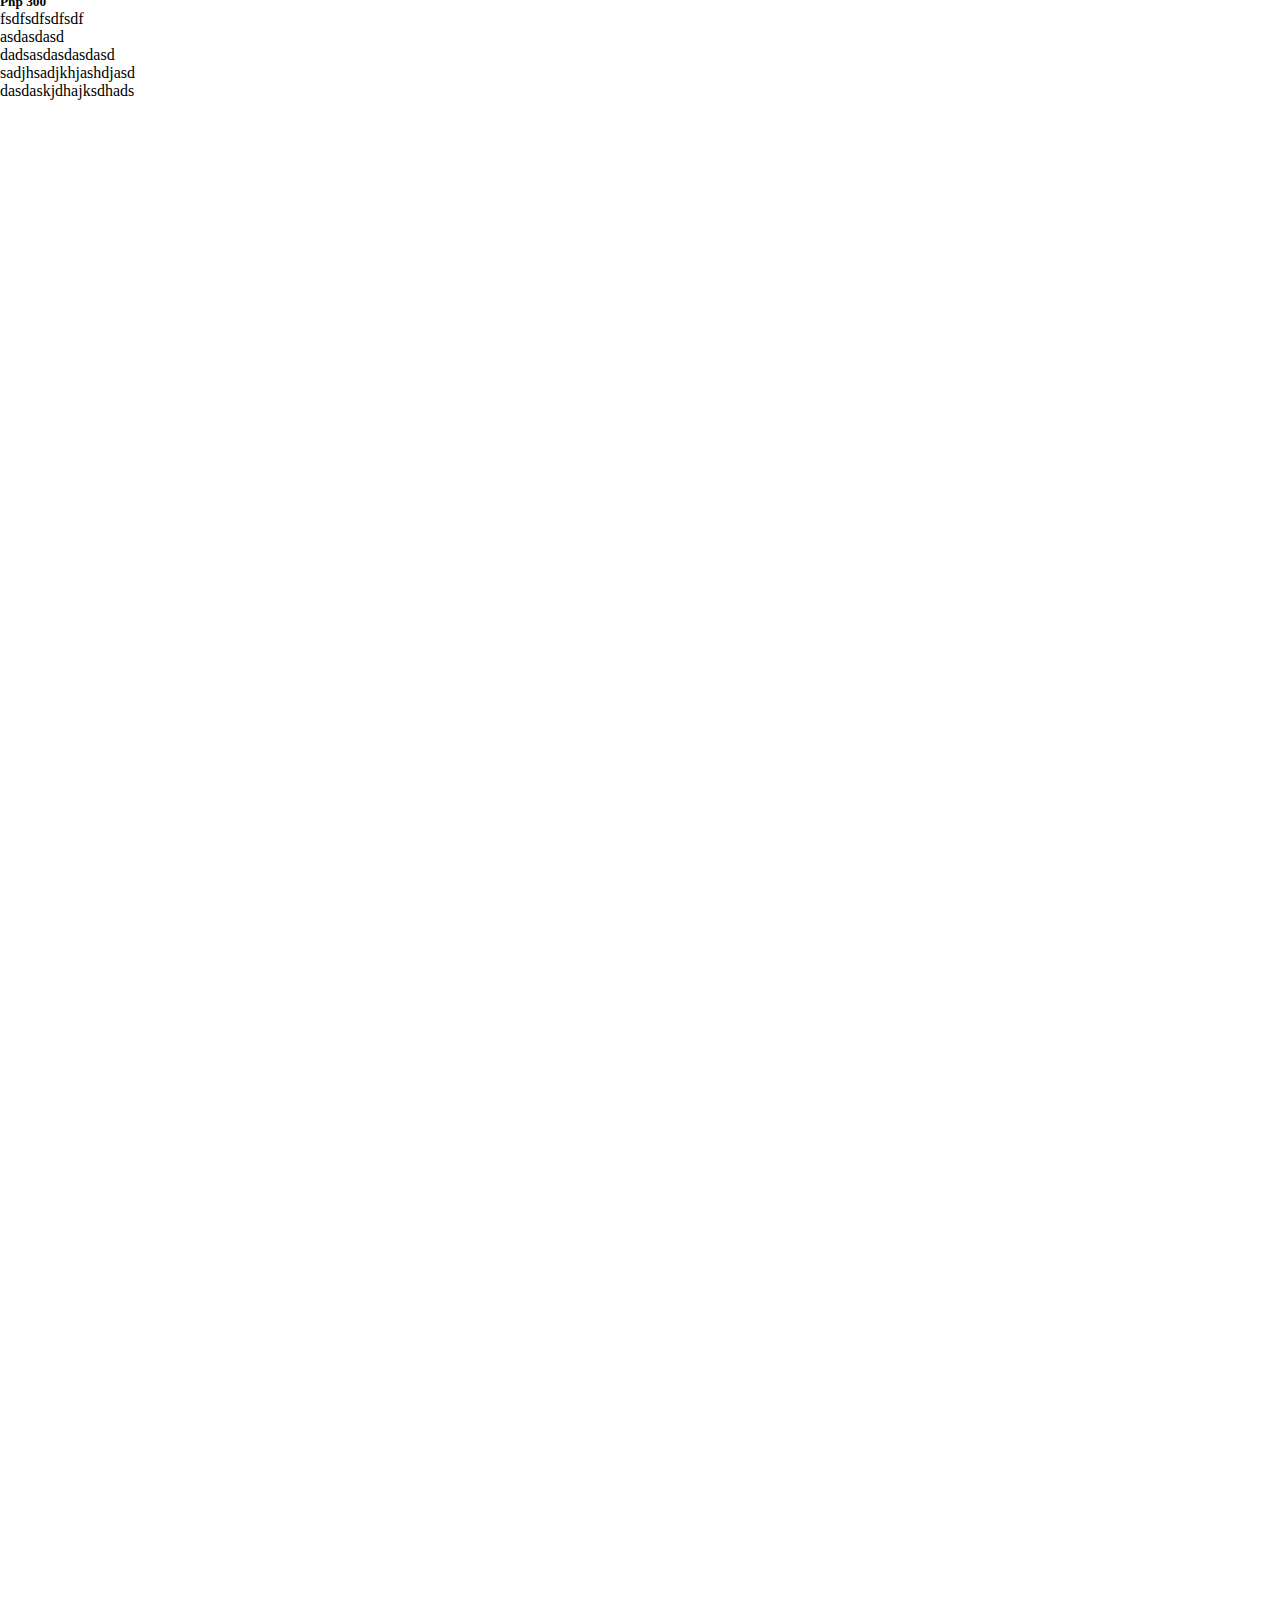
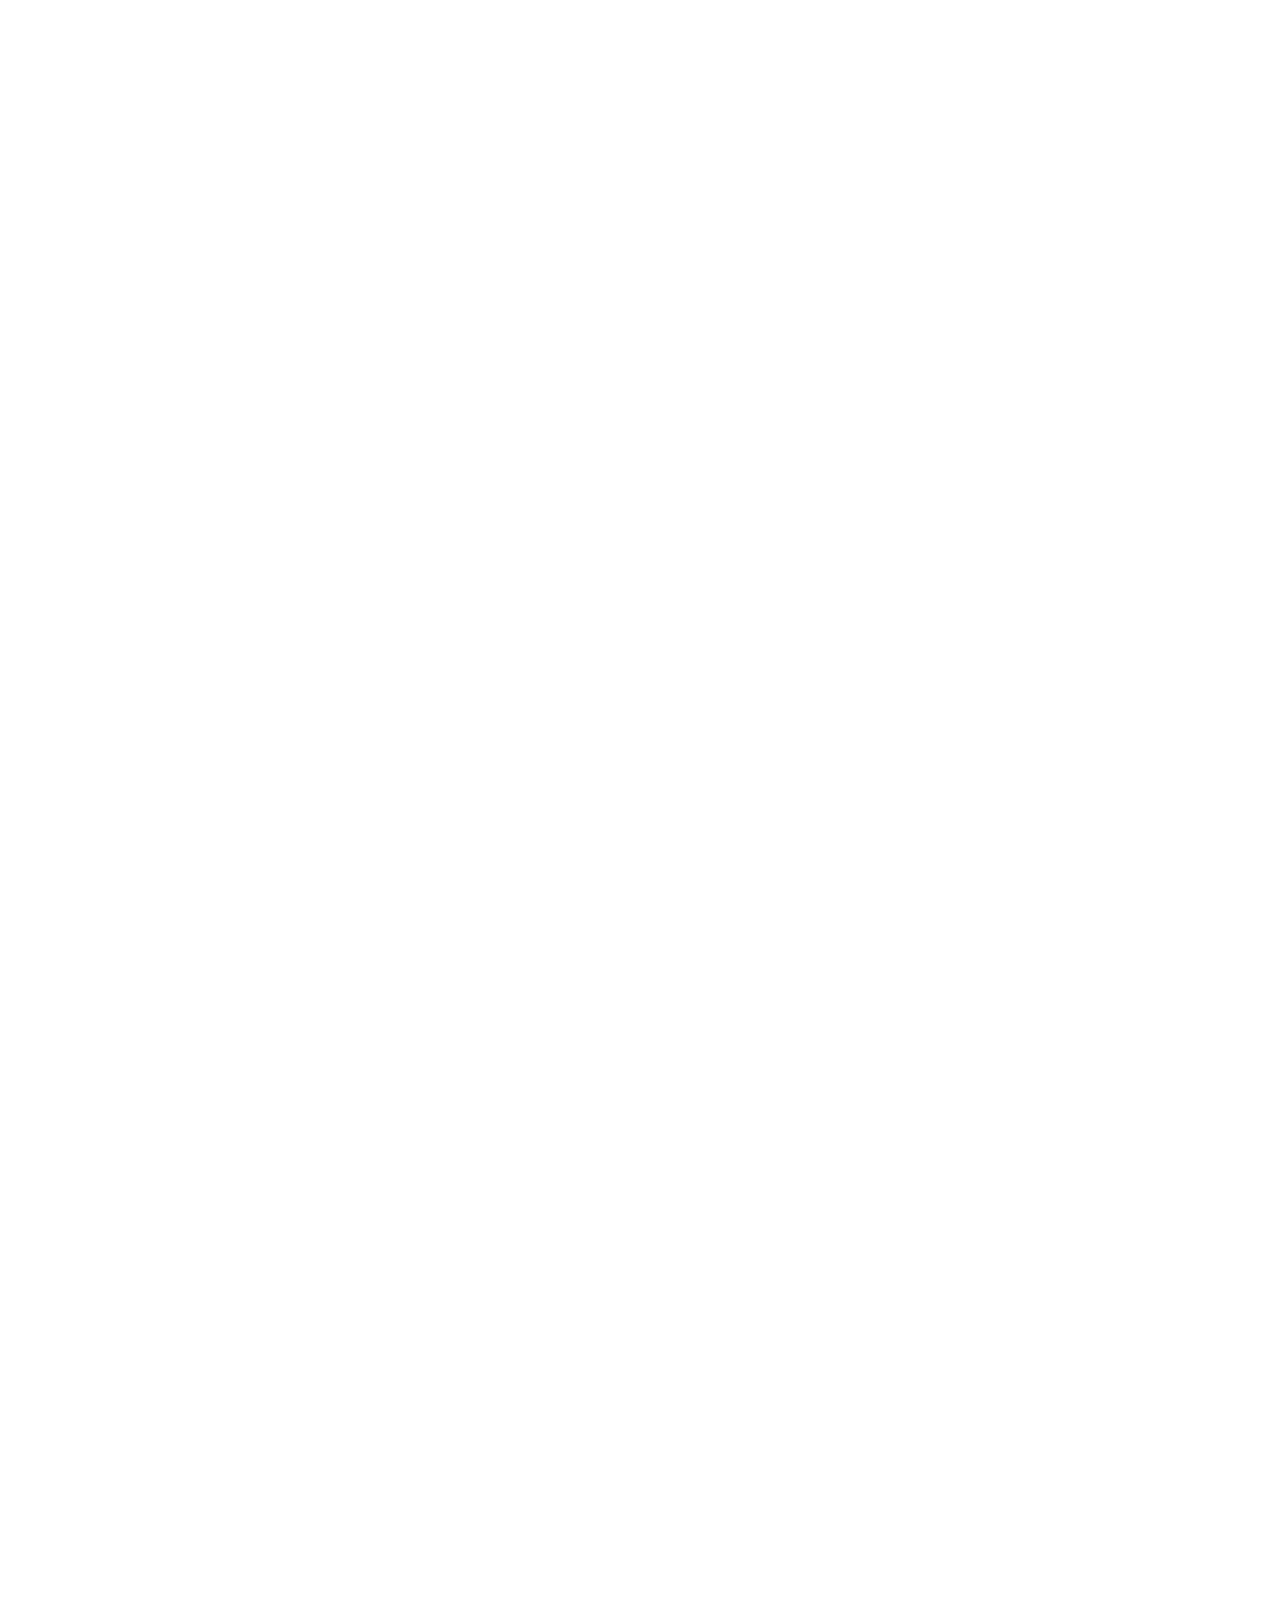
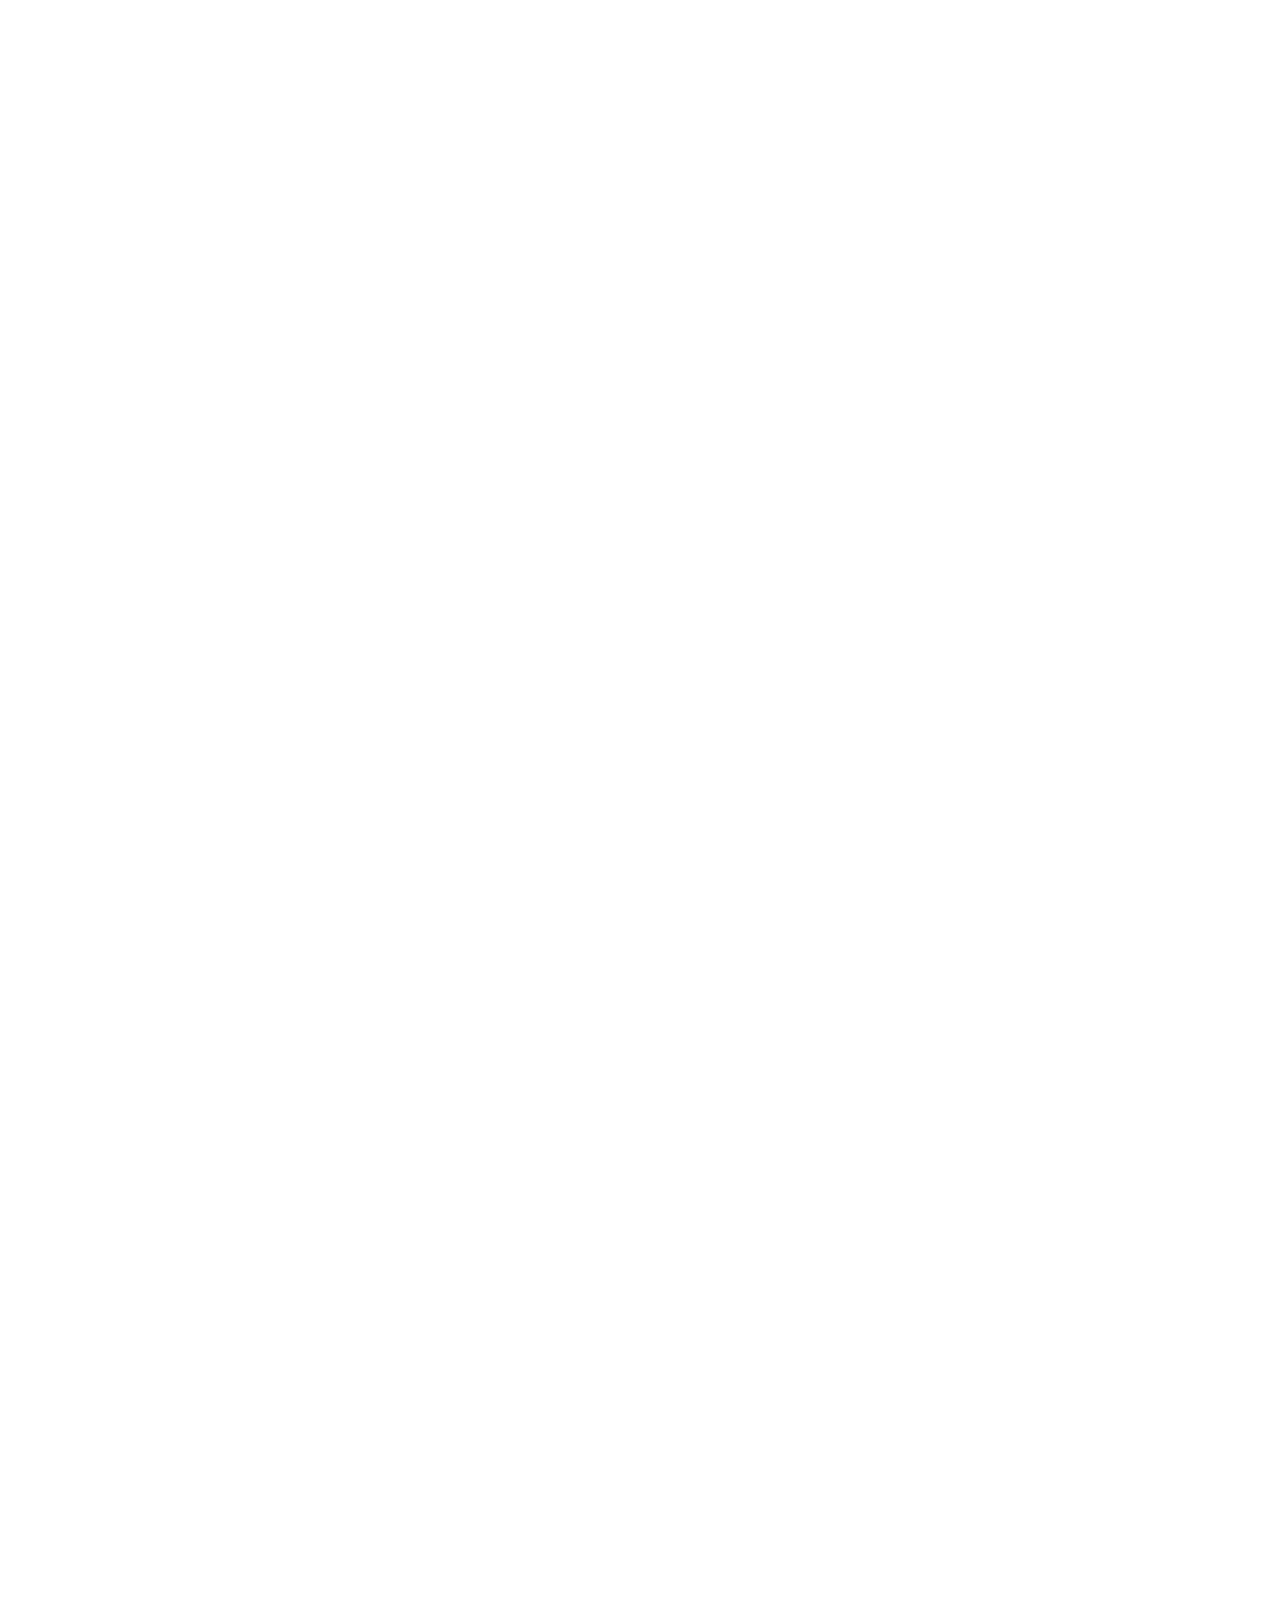
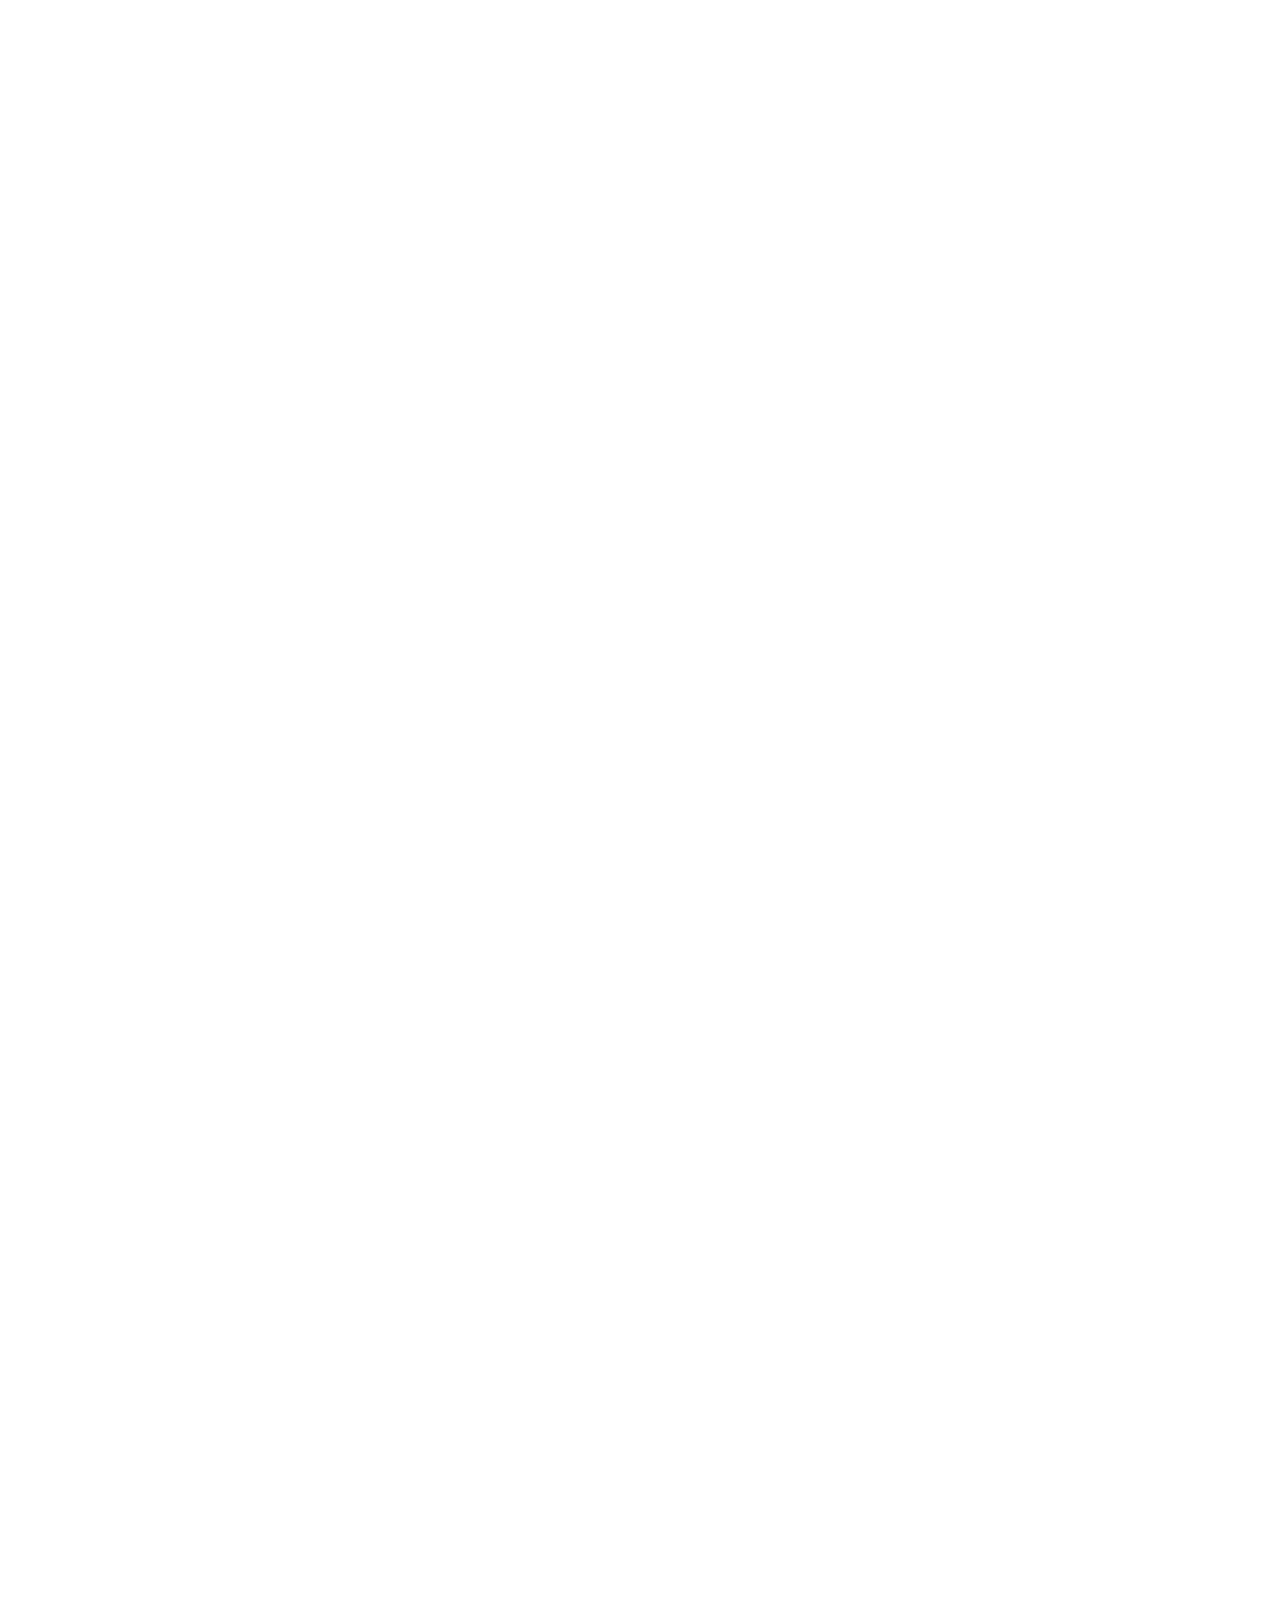
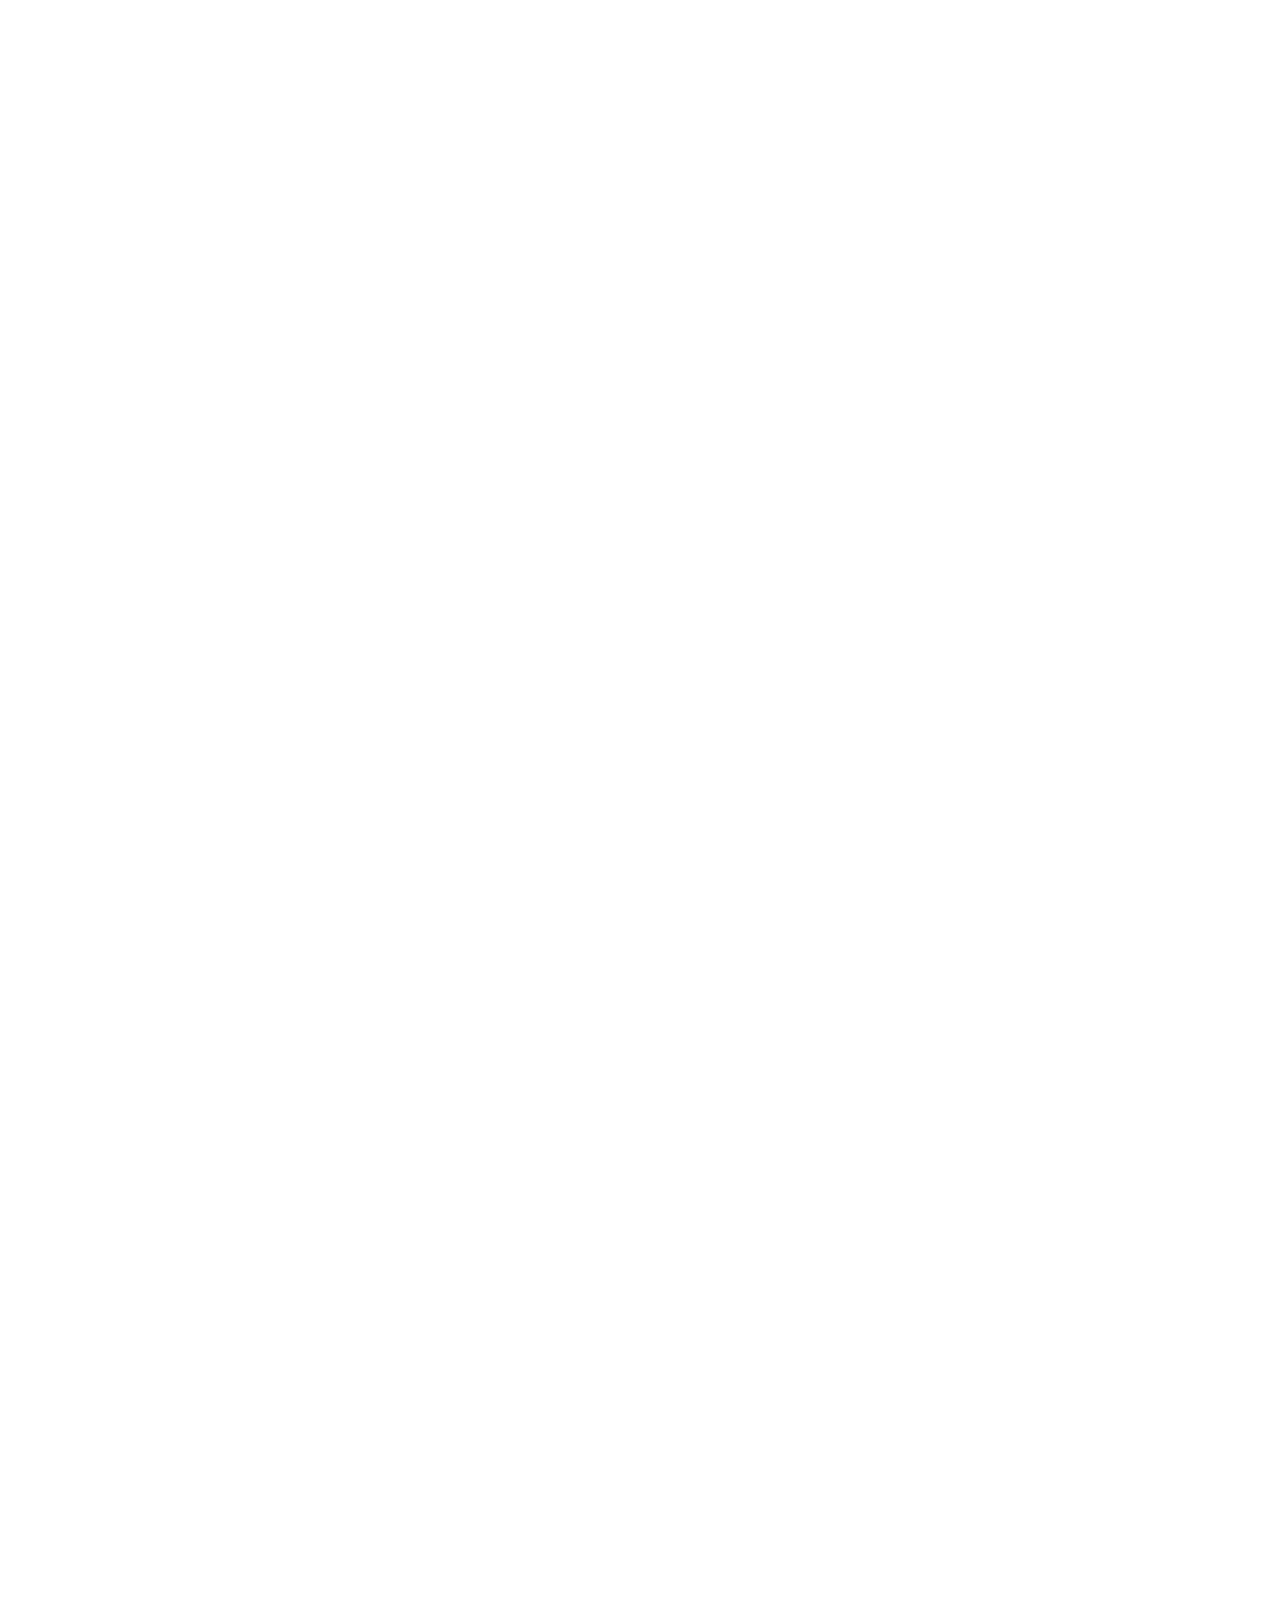
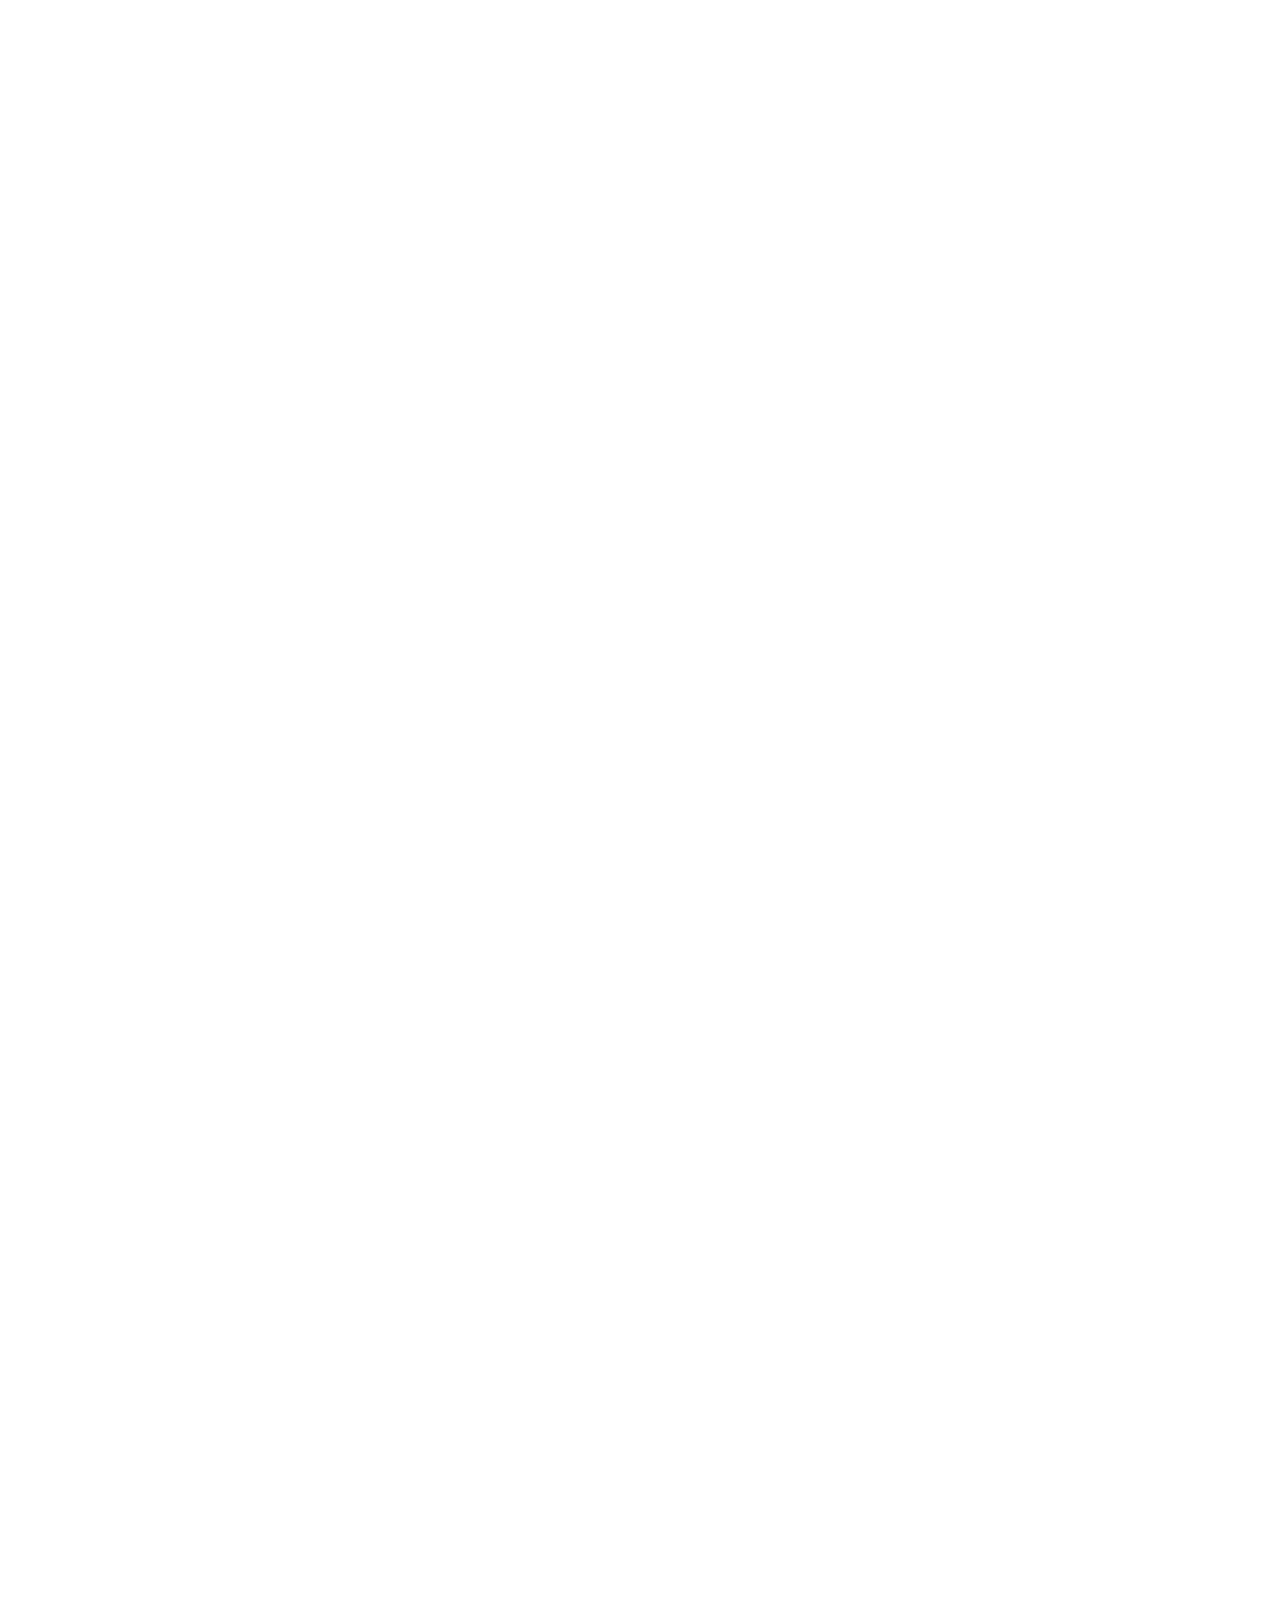
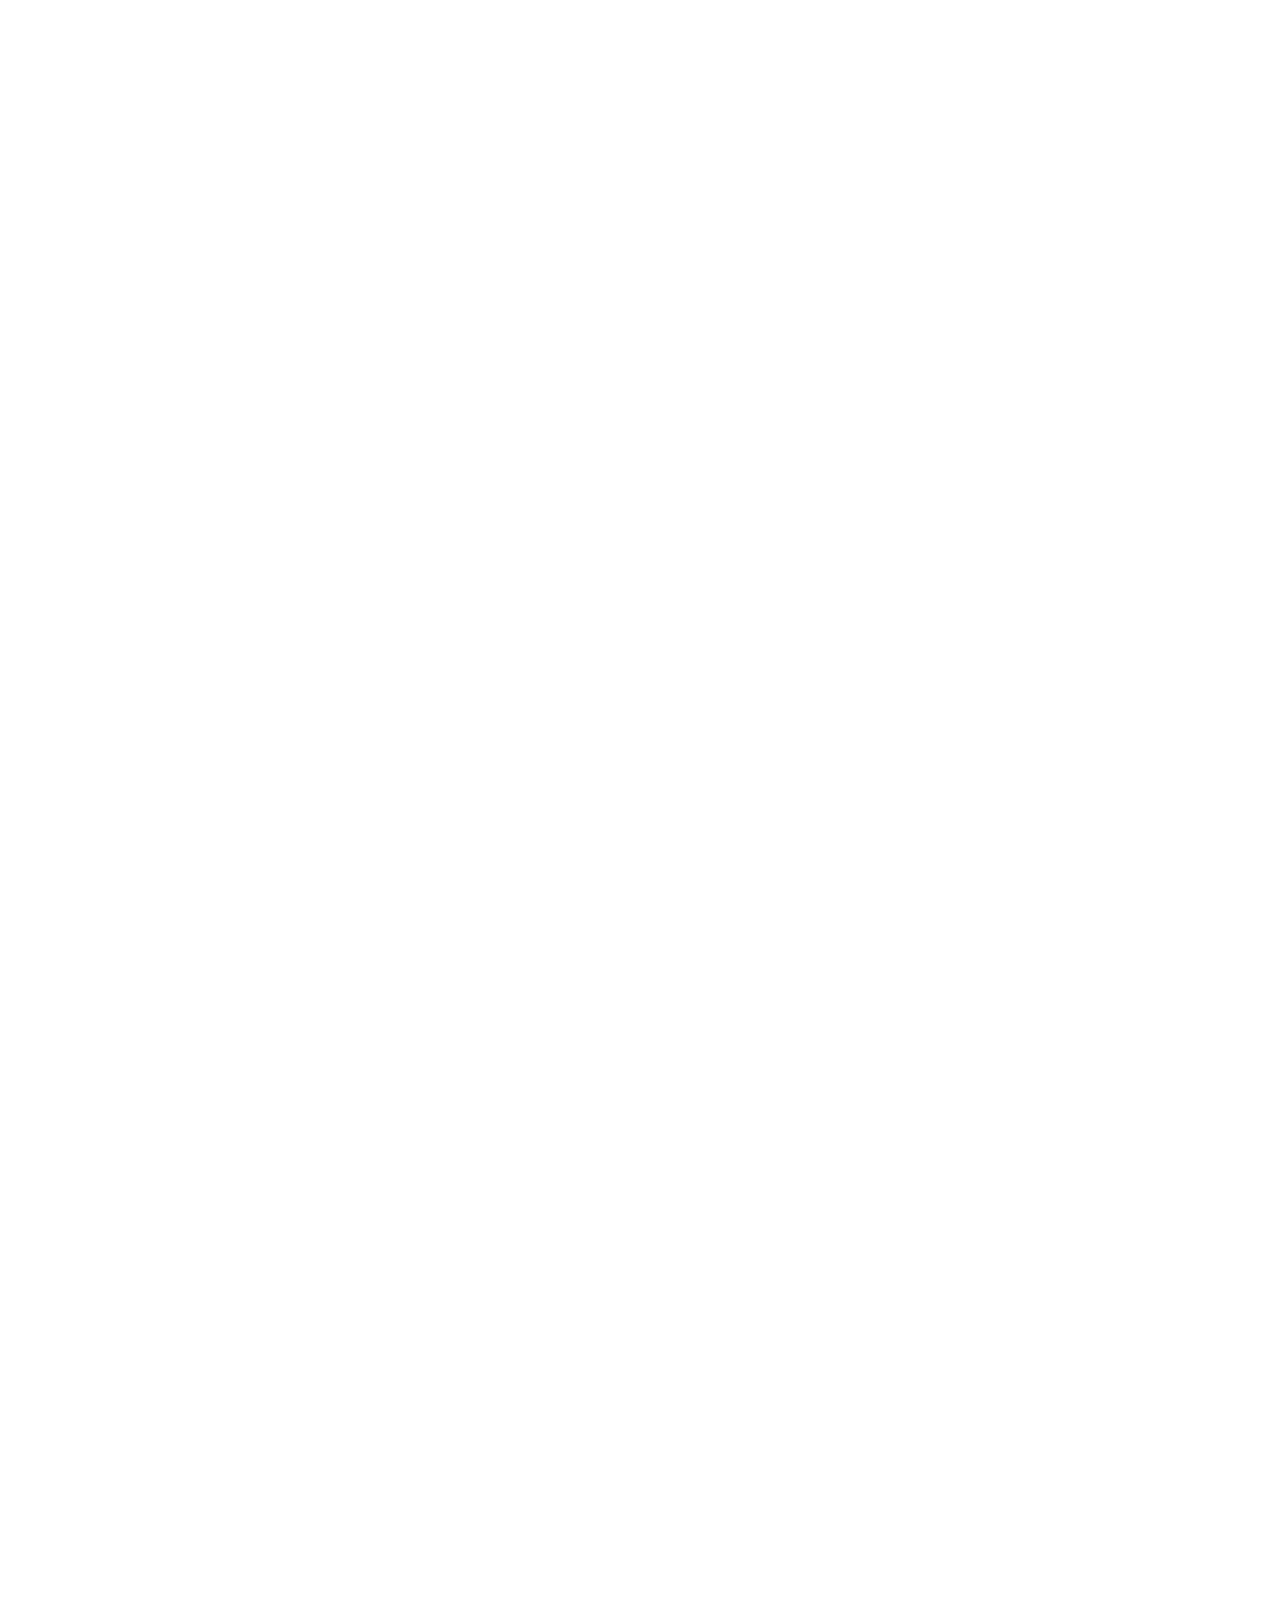
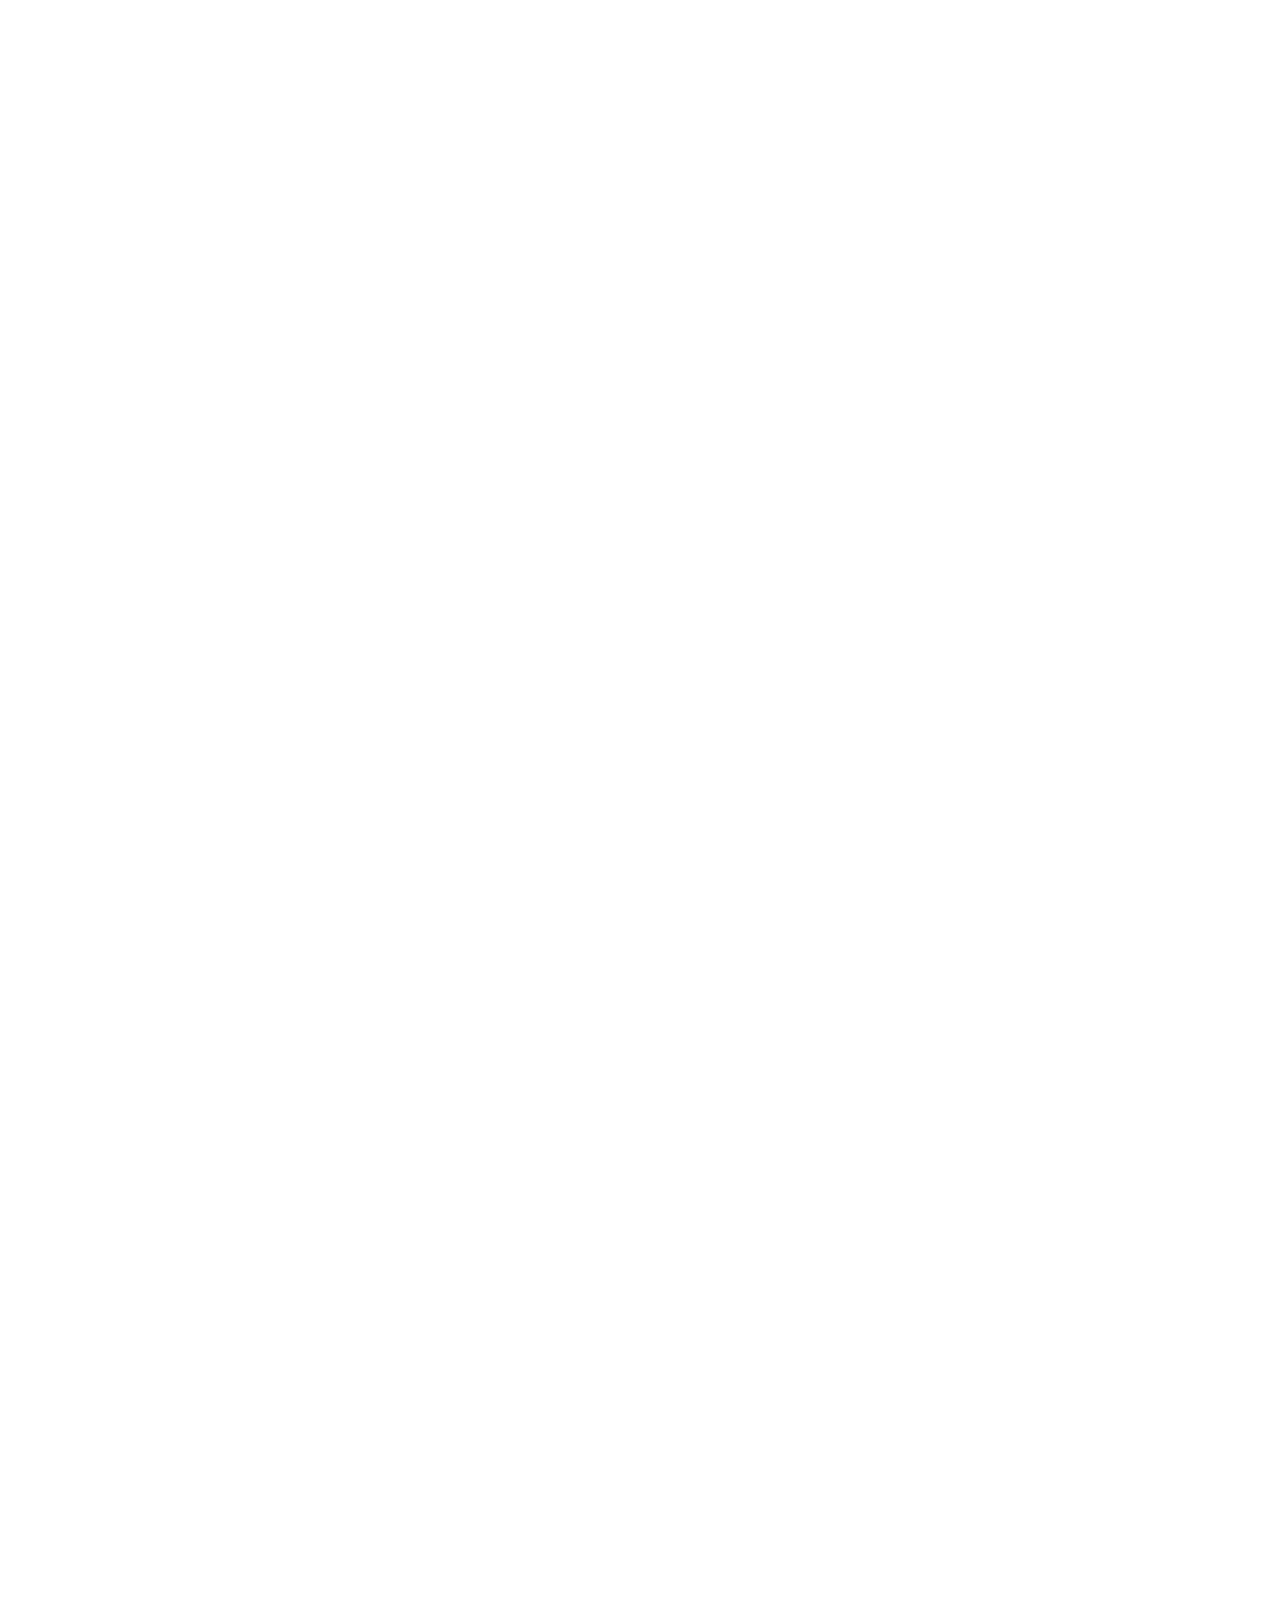
==== commit eaf6eb20: "hope is stills my username using this" ====
--- a/index.html
+++ b/index.html
@@ -293,6 +293,7 @@
                     <div>asdasdasd</div>
                     <div>dadsasdasdasdasd</div>
                     <div>sadjhsadjkhjashdjasd</div>
+                    <div>dasdaskjdhajksdhads</div>
 
                 </div>
             </div>
